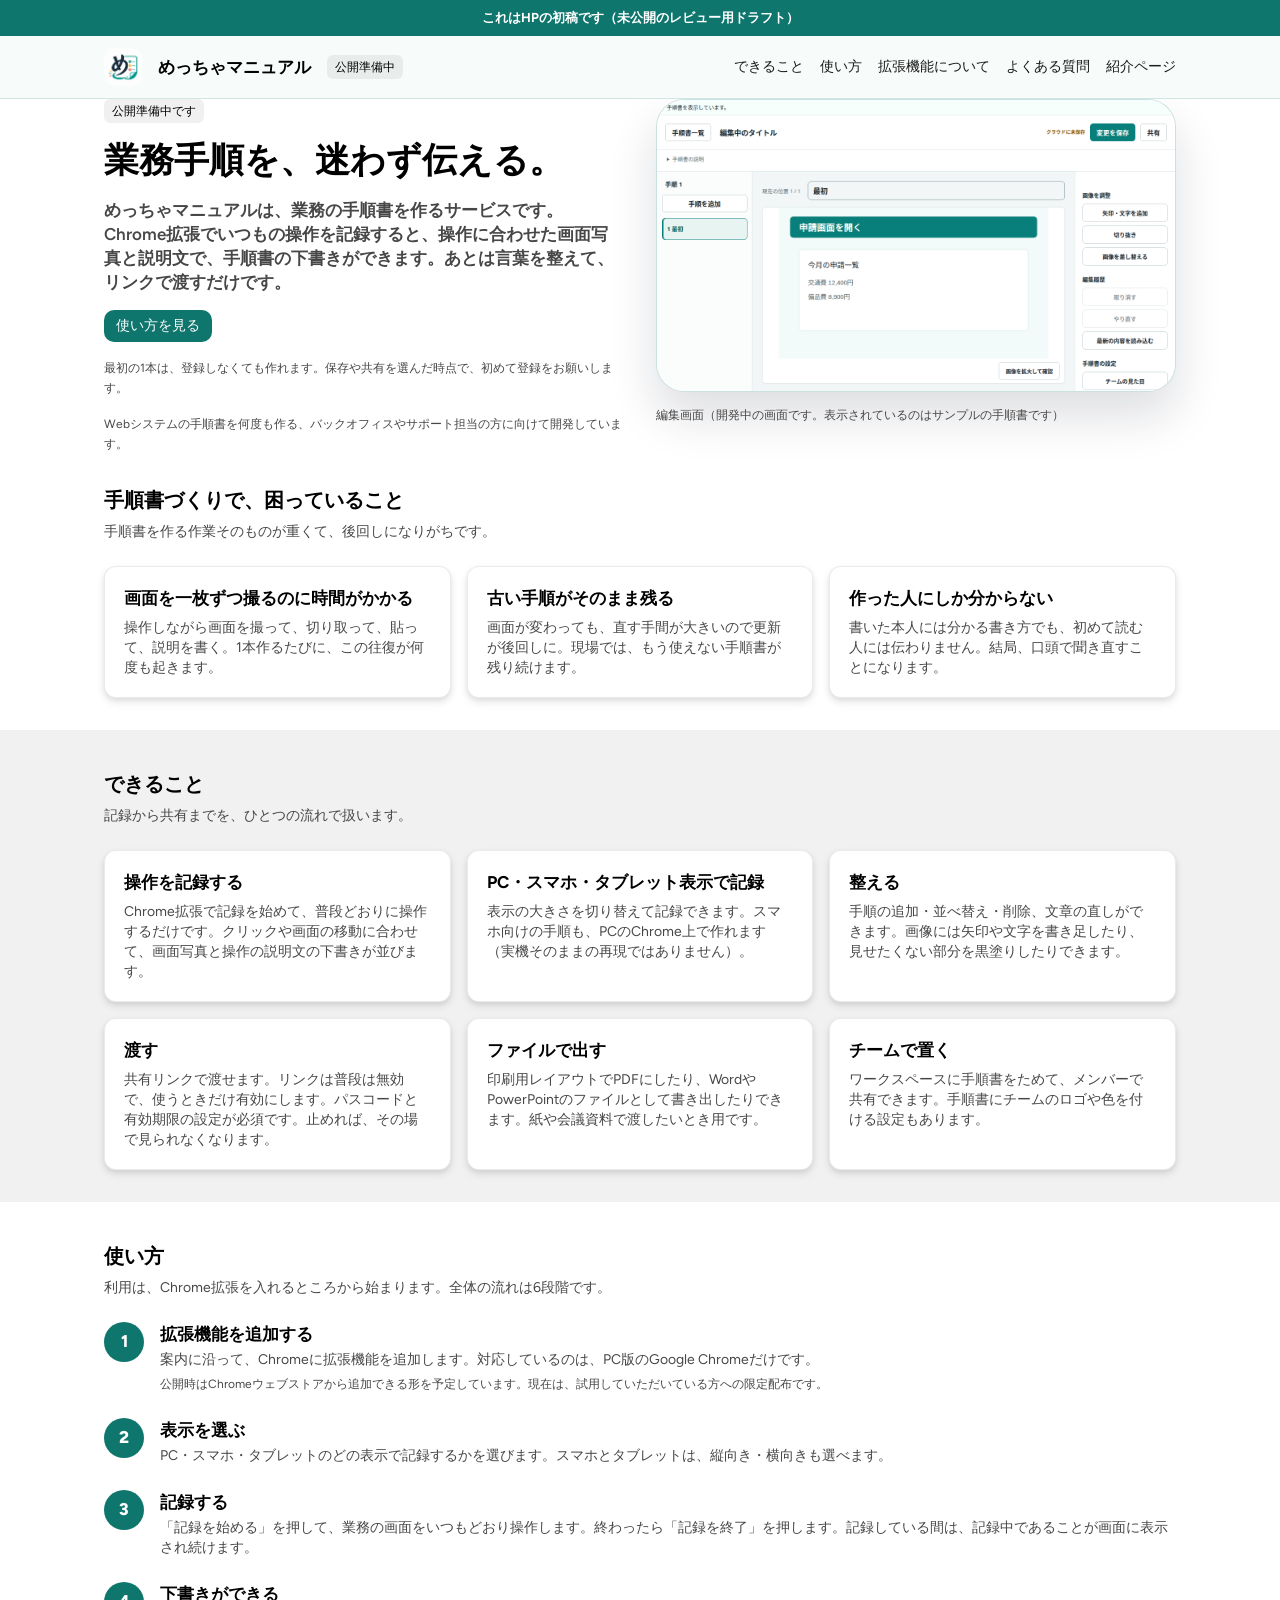
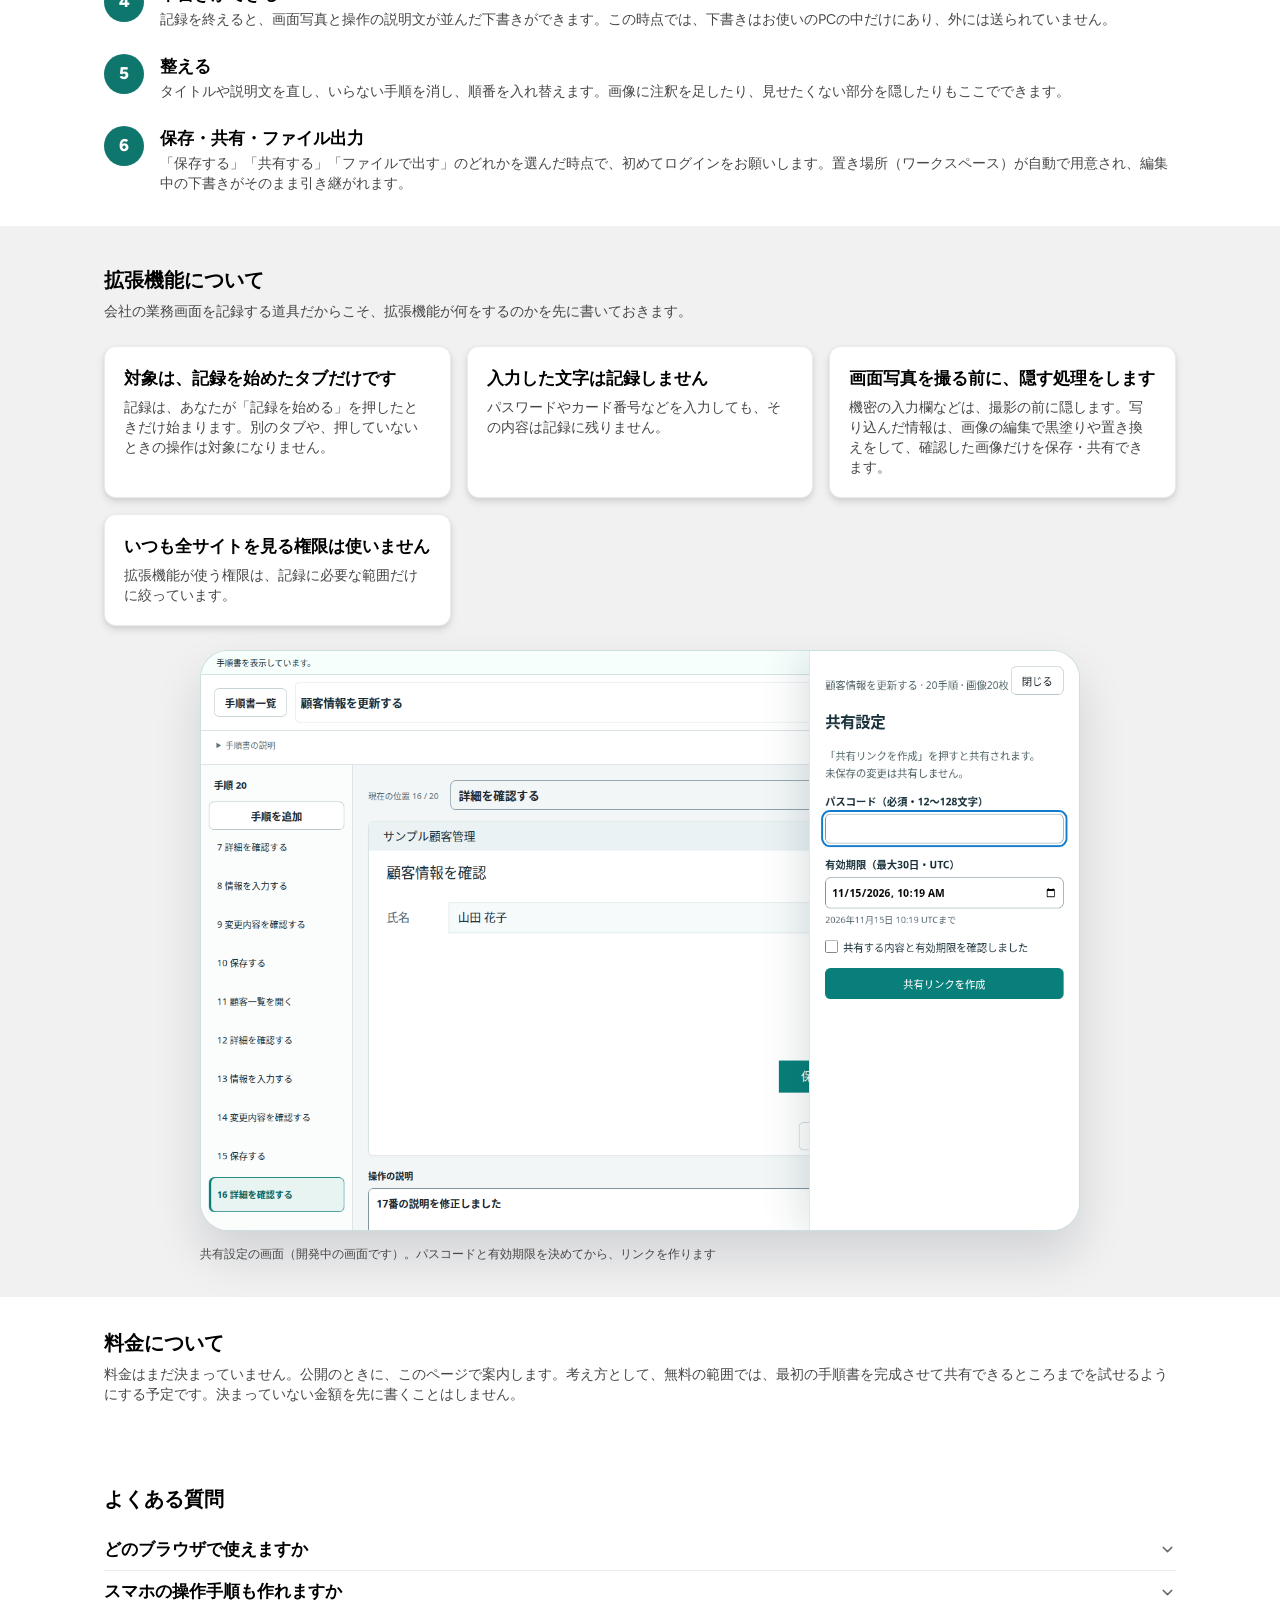
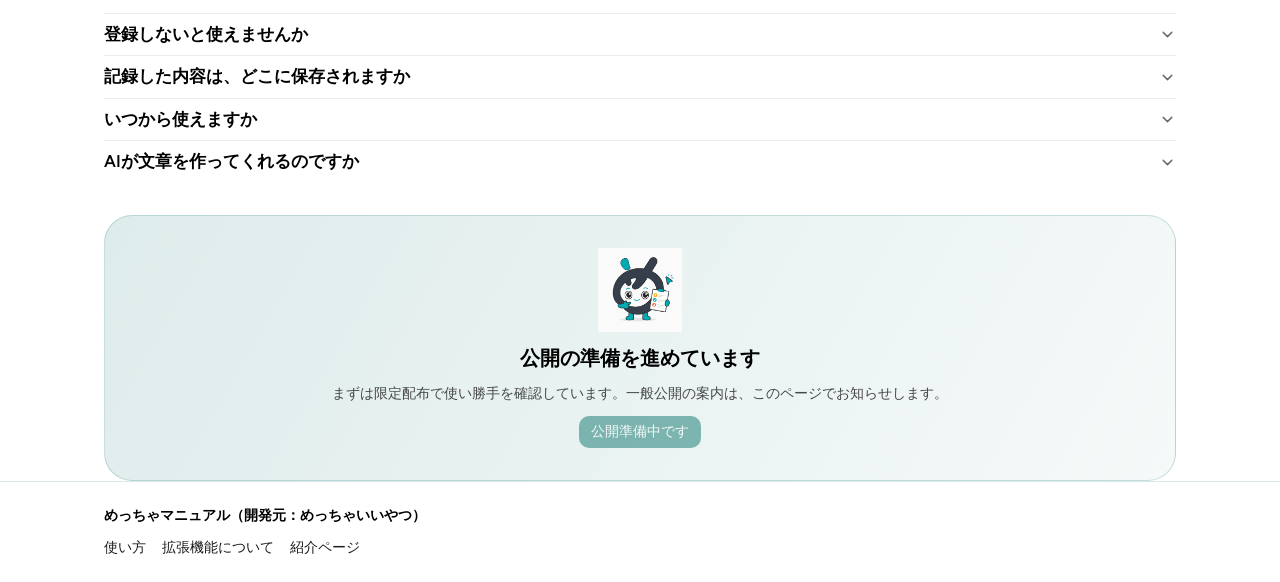
==== index.html @ 4364d12b "めっちゃマニュアル HP/LP Astryx版v2 プレビュー（未公開ドラフト）" ====
<!doctype html>
<html lang="ja">
  <head>
    <meta charset="utf-8">
    <meta name="viewport" content="width=device-width, initial-scale=1">
    <title>めっちゃマニュアル | 業務手順を、迷わず伝える。</title>
    <script type="module" crossorigin src="./assets/main-CMsZxA8S.js"></script>
    <link rel="modulepreload" crossorigin href="./assets/shared-BytlbpYv.js">
    <link rel="stylesheet" crossorigin href="./assets/shared-Dv5ub04N.css">
  </head>
  <body>
    <div id="root"></div>
  </body>
</html>
---- assets/shared-Dv5ub04N.css ----
@import "https://fonts.googleapis.com/css2?family=Figtree:wght@400;500;600;700&display=swap";@layer reset{:where(*),:where(*):before,:where(*):after{box-sizing:border-box;border:0 solid}:where(html){-webkit-text-size-adjust:100%;tab-size:4;--lightningcss-light:initial;--lightningcss-dark: ;color-scheme:light dark;line-height:1.5}@media (prefers-color-scheme:dark){:where(html){--lightningcss-light: ;--lightningcss-dark:initial}}:where(body){line-height:inherit;-webkit-font-smoothing:antialiased;-moz-osx-font-smoothing:grayscale;margin:0}:where(h1,h2,h3,h4,h5,h6){font-size:inherit;font-weight:inherit}:where(h1,h2,h3,h4,h5,h6,p,blockquote,figure,pre,dl,dd){margin:0}:where(a){color:inherit;-webkit-text-decoration:inherit;text-decoration:inherit}:where(b,strong){font-weight:bolder}:where(code,kbd,samp,pre){font-family:ui-monospace,SFMono-Regular,Menlo,Monaco,Consolas,Liberation Mono,Courier New,monospace;font-size:1em}:where(small){font-size:80%}:where(sub,sup){vertical-align:baseline;font-size:75%;line-height:0;position:relative}:where(sub){bottom:-.25em}:where(sup){top:-.5em}:where(ol,ul,menu){margin:0;padding:0;list-style:none}:where(img,svg,video,canvas,audio,iframe,embed,object){vertical-align:middle;display:block}:where(img,video){max-width:100%;height:auto}:where(button,input,optgroup,select,textarea){font:inherit;color:inherit;margin:0;padding:0}:where(button,[type=button],[type=reset],[type=submit]){appearance:button;background-color:#0000;background-image:none}:where(button,[role=button]){cursor:pointer}:where(:disabled,[aria-disabled=true]){cursor:default}:where(textarea){resize:vertical}:where(input,textarea)::placeholder{opacity:1;color:var(--color-text-secondary,var(--lightningcss-light,#4e606f)var(--lightningcss-dark,#aaafb5))}:where([list])::-webkit-calendar-picker-indicator{line-height:1}:where([type=search])::-webkit-search-decoration{-webkit-appearance:none}:where([type=search])::-webkit-search-cancel-button{-webkit-appearance:none}:where(fieldset){margin:0;padding:0}:where(legend){padding:0}:where(table){text-indent:0;border-color:inherit;border-collapse:collapse}:where(hr){height:0;color:inherit;border-top-width:1px}:where(summary){display:list-item}:where(dialog){outline:none;padding:0}:where([hidden]:not([hidden=until-found i])){display:none}:where(html){-webkit-tap-highlight-color:transparent}:where(html[data-theme=light]){--lightningcss-light:initial;--lightningcss-dark: ;color-scheme:light}:where(html[data-theme=dark]){--lightningcss-light: ;--lightningcss-dark:initial;color-scheme:dark}:where(html:not([data-theme])){--lightningcss-light:initial;--lightningcss-dark: ;color-scheme:light dark}@media (prefers-color-scheme:dark){:where(html:not([data-theme])){--lightningcss-light: ;--lightningcss-dark:initial}}:where([data-astryx-media=dark]){--lightningcss-light: ;--lightningcss-dark:initial;color-scheme:dark}:where([data-astryx-media=light]){--lightningcss-light:initial;--lightningcss-dark: ;color-scheme:light}@scope([data-astryx-theme=neutral]) to ([data-astryx-theme]){:where(h1,h2,h3,h4,h5,h6){font-family:var(--font-family-heading);color:var(--color-text-primary)}:where(h1){font-size:var(--text-heading-1-size);font-weight:var(--text-heading-1-weight);line-height:var(--text-heading-1-leading)}:where(h2){font-size:var(--text-heading-2-size);font-weight:var(--text-heading-2-weight);line-height:var(--text-heading-2-leading)}:where(h3){font-size:var(--text-heading-3-size);font-weight:var(--text-heading-3-weight);line-height:var(--text-heading-3-leading)}:where(h4){font-size:var(--text-heading-4-size);font-weight:var(--text-heading-4-weight);line-height:var(--text-heading-4-leading)}:where(h5){font-size:var(--text-heading-5-size);font-weight:var(--text-heading-5-weight);line-height:var(--text-heading-5-leading)}:where(h6){font-size:var(--text-heading-6-size);font-weight:var(--text-heading-6-weight);line-height:var(--text-heading-6-leading)}:where(p){font-family:var(--font-family-body);font-size:var(--text-body-size);font-weight:var(--text-body-weight);line-height:var(--text-body-leading);color:var(--color-text-primary)}:where(small){font-size:var(--text-supporting-size);font-weight:var(--text-supporting-weight);line-height:var(--text-supporting-leading);color:var(--color-text-secondary)}:where(code,pre){font-family:var(--font-family-code);font-size:var(--text-code-size);line-height:var(--text-code-leading)}:where(hr){border:none;border-top:1px solid var(--color-border)}}}@layer astryx-base{@property --x---_avatar-group-overlap{syntax:"*";inherits:false}@property --x---_codeblock-gutter-width{syntax:"*";inherits:false}@property --x---_hover-delay{syntax:"*";inherits:false}@property --x---_layer-keyboard-inset-block-end{syntax:"*";inherits:false}@property --x---_layer-keyboard-max-block-size{syntax:"*";inherits:false}@property --x---_layer-keyboard-overflow{syntax:"*";inherits:false}@property --x---_tab-indicator-bottom{syntax:"*";inherits:false}@property --x---container-max-height{syntax:"*";inherits:false}@property --x---layout-alignment-width{syntax:"*";inherits:false}@property --x---layout-content-width{syntax:"*";inherits:false}@property --x-126w13d{syntax:"*";inherits:false}@property --x-1xmrurk{syntax:"*";inherits:false}@property --x-4drmnv{syntax:"*";inherits:false}@property --x-animationDelay{syntax:"*";inherits:false}@property --x-aspectRatio{syntax:"*";inherits:false}@property --x-backgroundColor{syntax:"*";inherits:false}@property --x-borderWidth{syntax:"*";inherits:false}@property --x-bottom{syntax:"*";inherits:false}@property --x-color{syntax:"*";inherits:false}@property --x-counterReset{syntax:"*";inherits:false}@property --x-fontSize{syntax:"*";inherits:false}@property --x-fqzwsx{syntax:"*";inherits:false}@property --x-gap{syntax:"*";inherits:false}@property --x-gridAutoRows{syntax:"*";inherits:false}@property --x-gridTemplateColumns{syntax:"*";inherits:false}@property --x-height{syntax:"*";inherits:false}@property --x-inlineSize{syntax:"*";inherits:false}@property --x-insetBlockStart{syntax:"*";inherits:false}@property --x-insetInlineEnd{syntax:"*";inherits:false}@property --x-insetInlineStart{syntax:"*";inherits:false}@property --x-marginBlock{syntax:"*";inherits:false}@property --x-marginBlockEnd{syntax:"*";inherits:false}@property --x-marginBlockStart{syntax:"*";inherits:false}@property --x-marginInline{syntax:"*";inherits:false}@property --x-marginInlineEnd{syntax:"*";inherits:false}@property --x-marginInlineStart{syntax:"*";inherits:false}@property --x-maxBlockSize{syntax:"*";inherits:false}@property --x-maxHeight{syntax:"*";inherits:false}@property --x-maxWidth{syntax:"*";inherits:false}@property --x-minHeight{syntax:"*";inherits:false}@property --x-minWidth{syntax:"*";inherits:false}@property --x-overflowX{syntax:"*";inherits:false}@property --x-overflowY{syntax:"*";inherits:false}@property --x-paddingBlock{syntax:"*";inherits:false}@property --x-paddingInline{syntax:"*";inherits:false}@property --x-paddingInlineEnd{syntax:"*";inherits:false}@property --x-paddingInlineStart{syntax:"*";inherits:false}@property --x-top{syntax:"*";inherits:false}@property --x-transform{syntax:"*";inherits:false}@property --x-WebkitLineClamp{syntax:"*";inherits:false}@property --x-width{syntax:"*";inherits:false}@property --x-1dd27dc{syntax:"*";inherits:true}@property --x-nsbhg8{syntax:"*";inherits:true}@property --x-owu7oy{syntax:"*";inherits:true}@property --astryx-press-alpha{syntax:"<number>";inherits:true;initial-value:0}@keyframes x10jkm1t-B{0%{--astryx-press-alpha:1}to{--astryx-press-alpha:0}}@keyframes x1ofkhwi-B{0%{color:color-mix(in oklab,var(--color-text-primary),var(--color-text-secondary))}50%{color:var(--color-text-primary)}to{color:color-mix(in oklab,var(--color-text-primary),var(--color-text-secondary))}}@keyframes x188b6p3-B{0%{color:inherit}to{color:#0000}}@keyframes xuvekqa-B{0%{opacity:.3}50%{opacity:1}to{opacity:.3}}@keyframes x1tut0r7-B{0%{opacity:.3;transform:rotateX(52deg)scale(.86)}50%{opacity:1;transform:rotateX(0)scale(1)}to{opacity:.3;transform:rotateX(-52deg)scale(.86)}}@keyframes x13kz0yu-B{0%,to{opacity:1}50%{opacity:.5}}@keyframes x132z07p-B{0%{opacity:.25}9.99%{opacity:.25}10%{opacity:.325}19.99%{opacity:.325}20%{opacity:.4}29.99%{opacity:.4}30%{opacity:.475}39.99%{opacity:.475}40%{opacity:.55}49.99%{opacity:.55}50%{opacity:.625}59.99%{opacity:.625}60%{opacity:.7}69.99%{opacity:.7}70%{opacity:.775}79.99%{opacity:.775}80%{opacity:.85}89.99%{opacity:.85}90%{opacity:.925}to{opacity:.925}}@keyframes x1jn504y-B{0%{opacity:1}to{opacity:0}}@keyframes x12p7u8f-B{0%{opacity:0;animation-timing-function:ease-in-out}to{opacity:1}}@keyframes x18re5ia-B{0%{opacity:0}to{opacity:1}}@keyframes xtut5q7-B{0%{opacity:1}50%{opacity:.5}to{opacity:1}}@keyframes x1k48ry3-B{0%{opacity:0;transform:scale(.95)}to{opacity:1;transform:scale(1)}}@keyframes x11lauxq-B{0%{opacity:0;transform:translate(var(--dialog-dir-x,0px),var(--dialog-dir-y,16px)) scale(.95)}to{opacity:1;transform:translate(0)scale(1)}}@keyframes xu7jd1z-B{0%{opacity:0;transform:translateX(var(--spacing-2)) scale(.95)}to{opacity:1;transform:translate(0)scale(1)}}@keyframes xwmkjkf-B{0%{opacity:0;transform:translateX(calc(-1 * var(--spacing-2))) scale(.95)}to{opacity:1;transform:translate(0)scale(1)}}@keyframes x1ahk7ht-B{0%{opacity:0;transform:translateY(var(--spacing-2)) scale(.95)}to{opacity:1;transform:translateY(0)scale(1)}}@keyframes xv1hr86-B{0%{opacity:0;transform:translateY(calc(-1 * var(--spacing-2))) scale(.95)}to{opacity:1;transform:translateY(0)scale(1)}}@keyframes x1b6yrix-B{0%{opacity:0;transform:translateY(var(--spacing-2))}to{opacity:1;transform:translateY(0)}}@keyframes xiylxmw-B{0%{opacity:0;transform:translateY(calc(-1 * var(--spacing-2)))}to{opacity:1;transform:translateY(0)}}@keyframes xml828b-B{0%{opacity:1}to{opacity:var(--_progress-bar-pulse-floor)}}@keyframes x11cqc53-B{0%{transform:rotate(0)}to{transform:rotate(36000deg)}}@keyframes x18sn2u9-B{0%{transform:rotateX(52deg)scale(.86)}50%{transform:rotateX(0)scale(1)}to{transform:rotateX(-52deg)scale(.86)}}@keyframes x1c2q33o-B{0%{transform:translate(100%)}to{transform:translate(-250%)}}@keyframes xr3m334-B{0%{transform:translate(-100%)}to{transform:translate(250%)}}@keyframes x1xhkexc-B{0%{opacity:0;width:0;margin-inline-end:0}to{width:14px;opacity:1;margin-inline-end:var(--spacing-1)}}:root,.x1v1du0q{--_chat-avatar-offset:0px}:root,.x1qqxm5o{--astryx-press-alpha:0}:root,.xafi2nm{--border-width:1px}:root,.xj0fimd{--color-accent:var(--lightningcss-light,#0064e0)var(--lightningcss-dark,#0171e3);--color-accent-muted:var(--lightningcss-light,#0082fb33)var(--lightningcss-dark,#0082fb3f);--color-on-accent:#fff;--color-neutral:var(--lightningcss-light,#0536591a)var(--lightningcss-dark,#dfe2e533);--color-background-surface:var(--lightningcss-light,#fff)var(--lightningcss-dark,#1f1f22);--color-background-body:var(--lightningcss-light,#f1f4f7)var(--lightningcss-dark,#111112);--color-overlay:var(--lightningcss-light,#01122866)var(--lightningcss-dark,#11111299);--color-overlay-hover:var(--lightningcss-light,#0536590c)var(--lightningcss-dark,#ffffff0c);--color-overlay-pressed:var(--lightningcss-light,#05365919)var(--lightningcss-dark,#ffffff19);--color-background-muted:var(--lightningcss-light,#0536590c)var(--lightningcss-dark,#1111127f);--color-text-primary:var(--lightningcss-light,#0a1317)var(--lightningcss-dark,#dfe2e5);--color-text-secondary:var(--lightningcss-light,#4e606f)var(--lightningcss-dark,#aaafb5);--color-text-disabled:var(--lightningcss-light,#a4b0bc)var(--lightningcss-dark,#6f747c);--color-text-accent:var(--lightningcss-light,#0064e0)var(--lightningcss-dark,#3e9efb);--color-on-dark:#fff;--color-on-light:#000;--color-icon-accent:var(--lightningcss-light,#0064e0)var(--lightningcss-dark,#2694fe);--color-icon-primary:var(--lightningcss-light,#0a1317)var(--lightningcss-dark,#dfe2e5);--color-icon-secondary:var(--lightningcss-light,#4e606f)var(--lightningcss-dark,#aaafb5);--color-icon-disabled:var(--lightningcss-light,#a4b0bc)var(--lightningcss-dark,#6f747c);--color-background-card:var(--lightningcss-light,#fff)var(--lightningcss-dark,#1f1f22);--color-background-popover:var(--lightningcss-light,#fff)var(--lightningcss-dark,#28292c);--color-background-inverted:var(--lightningcss-light,#0a1317)var(--lightningcss-dark,#fff);--color-background-error-inverted:var(--lightningcss-light,#aa071e)var(--lightningcss-dark,#e3193b);--color-info:#0064e0;--color-info-muted:var(--lightningcss-light,#0082fb33)var(--lightningcss-dark,#0082fb3f);--color-on-info:#fff;--color-success:#0d8626;--color-success-muted:var(--lightningcss-light,#0b991f33)var(--lightningcss-dark,#0b991f3f);--color-on-success:#fff;--color-error:var(--lightningcss-light,#e3193b)var(--lightningcss-dark,#f5394f);--color-error-muted:var(--lightningcss-light,#e3193b33)var(--lightningcss-dark,#f5394f3f);--color-on-error:var(--lightningcss-light,#fff)var(--lightningcss-dark,#0a1317);--color-warning:var(--lightningcss-light,#e9af08)var(--lightningcss-dark,#f2c00b);--color-warning-muted:var(--lightningcss-light,#e2a40033)var(--lightningcss-dark,#e2a4003f);--color-on-warning:#0a1317;--color-text-info:var(--color-text-blue);--color-text-success:var(--color-text-green);--color-text-warning:var(--color-text-yellow);--color-text-error:var(--color-text-red);--color-icon-info:var(--color-text-info);--color-icon-success:var(--color-text-success);--color-icon-warning:var(--color-text-warning);--color-icon-error:var(--color-text-error);--color-border-info:var(--color-text-info);--color-border-success:var(--color-text-success);--color-border-warning:var(--color-text-warning);--color-border-error:var(--color-text-error);--color-on-info-muted:var(--color-text-blue);--color-on-success-muted:var(--color-text-green);--color-on-warning-muted:var(--color-text-yellow);--color-on-error-muted:var(--color-text-red);--color-border:var(--lightningcss-light,#05365919)var(--lightningcss-dark,#f2f4f619);--color-border-emphasized:var(--lightningcss-light,#ccd3db)var(--lightningcss-dark,#494d53);--color-skeleton:var(--lightningcss-light,#ccd3db)var(--lightningcss-dark,#5a5e66);--color-track:var(--lightningcss-light,#ccd3db)var(--lightningcss-dark,#5a5e66);--color-shadow:var(--lightningcss-light,#0536591a)var(--lightningcss-dark,#0000004d);--color-tint-hover:var(--lightningcss-light,#000)var(--lightningcss-dark,#fff);--color-background-blue:#0171e333;--color-border-blue:var(--lightningcss-light,#0064e0)var(--lightningcss-dark,#2694fe);--color-icon-blue:var(--lightningcss-light,#0064e0)var(--lightningcss-dark,#2694fe);--color-text-blue:var(--lightningcss-light,#042f97)var(--lightningcss-dark,#afd7ff);--color-background-cyan:#03a7d733;--color-border-cyan:var(--lightningcss-light,#089dd0)var(--lightningcss-dark,#0171a4);--color-icon-cyan:var(--lightningcss-light,#00acc1)var(--lightningcss-dark,#26c6da);--color-text-cyan:var(--lightningcss-light,#014975)var(--lightningcss-dark,#a1eef9);--color-background-gray:var(--lightningcss-light,#0a131733)var(--lightningcss-dark,#666a724c);--color-border-gray:var(--lightningcss-light,#647685)var(--lightningcss-dark,#748695);--color-icon-gray:var(--lightningcss-light,#4e606f)var(--lightningcss-dark,#aaafb5);--color-text-gray:var(--lightningcss-light,#0a1317)var(--lightningcss-dark,#e7eaed);--color-background-green:#24bb5e33;--color-border-green:var(--lightningcss-light,#0d8626)var(--lightningcss-dark,#0b991f);--color-icon-green:var(--lightningcss-light,#0d8626)var(--lightningcss-dark,#26a756);--color-text-green:var(--lightningcss-light,#09441f)var(--lightningcss-dark,#a5f690);--color-background-orange:#f2790233;--color-border-orange:var(--lightningcss-light,#eb6e00)var(--lightningcss-dark,#b34a01);--color-icon-orange:var(--lightningcss-light,#e9690b)var(--lightningcss-dark,#fb8c00);--color-text-orange:var(--lightningcss-light,#6b2203)var(--lightningcss-dark,#fdb876);--color-background-pink:#e638b333;--color-border-pink:var(--lightningcss-light,#f351c0)var(--lightningcss-dark,#c02294);--color-icon-pink:var(--lightningcss-light,#c2185b)var(--lightningcss-dark,#ec407a);--color-text-pink:var(--lightningcss-light,#650053)var(--lightningcss-dark,#feade3);--color-background-purple:#7952ff33;--color-border-purple:var(--lightningcss-light,#9081ff)var(--lightningcss-dark,#7340fe);--color-icon-purple:var(--lightningcss-light,#5b08d8)var(--lightningcss-dark,#7952ff);--color-text-purple:var(--lightningcss-light,#3e0697)var(--lightningcss-dark,#b3b0fe);--color-background-red:#e3193b33;--color-border-red:var(--lightningcss-light,#e3193b)var(--lightningcss-dark,#f5394f);--color-icon-red:var(--lightningcss-light,#d31130)var(--lightningcss-dark,#e3193b);--color-text-red:var(--lightningcss-light,#7b0210)var(--lightningcss-dark,#ffb2b8);--color-background-teal:#0db7af33;--color-border-teal:var(--lightningcss-light,#08a3a3)var(--lightningcss-dark,#08767d);--color-icon-teal:var(--lightningcss-light,#009688)var(--lightningcss-dark,#26a69a);--color-text-teal:var(--lightningcss-light,#083943)var(--lightningcss-dark,#40dccd);--color-background-yellow:#e2a40033;--color-border-yellow:var(--lightningcss-light,#c58600)var(--lightningcss-dark,#b47700);--color-icon-yellow:var(--lightningcss-light,#fbc02d)var(--lightningcss-dark,#ffee58);--color-text-yellow:var(--lightningcss-light,#753f07)var(--lightningcss-dark,#fbce03)}:root,.x7j7z01{--color-data-categorical-blue:#0171e3;--color-data-categorical-orange:#eb6e00;--color-data-categorical-purple:#6b1efd;--color-data-categorical-green:#0b991f;--color-data-categorical-pink:#f351c0;--color-data-categorical-cyan:#0171a4;--color-data-categorical-red:#f5394f;--color-data-categorical-teal:#08a3a3;--color-data-categorical-brown:#965e03;--color-data-categorical-indigo:#6f8aff;--color-data-neutral:var(--lightningcss-light,#8494a3)var(--lightningcss-dark,#8c939b);--color-data-blue-5:#02165e;--color-data-blue-4:#004cbc;--color-data-blue-3:#2694fe;--color-data-blue-2:#78beff;--color-data-blue-1:#dbecff;--color-data-shamrock-5:#0b603d;--color-data-shamrock-4:#138546;--color-data-shamrock-3:#24bb5e;--color-data-shamrock-2:#8ef7aa;--color-data-shamrock-1:#d6fee4;--color-data-orange-5:#a13f04;--color-data-orange-4:#d66100;--color-data-orange-3:#fd9537;--color-data-orange-2:#fdb876;--color-data-orange-1:#ffe6cf;--color-data-pink-5:#8e1073;--color-data-pink-4:#d123a1;--color-data-pink-3:#f989d3;--color-data-pink-2:#feade3;--color-data-pink-1:#fce3f4;--color-data-purple-5:#3e0697;--color-data-purple-4:#6b1efd;--color-data-purple-3:#9081ff;--color-data-purple-2:#b3b0fe;--color-data-purple-1:#e8e8fb;--color-data-red-5:#9d0519;--color-data-red-4:#d31130;--color-data-red-3:#fb7d87;--color-data-red-2:#ffb2b8;--color-data-red-1:#fee4e6;--color-data-teal-5:#08767d;--color-data-teal-4:#0c9293;--color-data-teal-3:#0db7af;--color-data-teal-2:#6ce6d8;--color-data-teal-1:#d7fcf8;--color-data-yellow-5:#8a5001;--color-data-yellow-4:#d69804;--color-data-yellow-3:#fbce03;--color-data-yellow-2:#fcec85;--color-data-yellow-1:#fdf6ba;--color-data-gray-5:var(--lightningcss-light,#25363f)var(--lightningcss-dark,#333338);--color-data-gray-4:var(--lightningcss-light,#5d6c7b)var(--lightningcss-dark,#666a72);--color-data-gray-3:var(--lightningcss-light,#afb9c4)var(--lightningcss-dark,#b2b8be);--color-data-gray-2:var(--lightningcss-light,#ccd3db)var(--lightningcss-dark,#d0d3d6);--color-data-gray-1:var(--lightningcss-light,#f1f4f7)var(--lightningcss-dark,#f2f4f6)}:root,.x14lkjui{--duration-fast-min:.13s;--duration-fast:.175s;--duration-fast-max:.23s;--duration-medium-min:.31s;--duration-medium:.41s;--duration-medium-max:.55s;--duration-slow-min:.73s;--duration-slow:.975s;--duration-slow-max:1.3s;--duration-exit:var(--duration-fast)}:root,.xf09i69{--ease-standard:cubic-bezier(.24, 1, .4, 1);--ease-entrance:cubic-bezier(.24, 1, .4, 1);--ease-move:cubic-bezier(.24, 1, .4, 1);--ease-exit:cubic-bezier(.3, 0, .6, .6)}:root,.xzxs3qz{--focus-outline-width:2px;--focus-outline-style:solid;--focus-outline-color:var(--color-accent);--focus-outline-offset:3px}:root,.x5tdzeq{--font-family-body:-apple-system, BlinkMacSystemFont, "Segoe UI", Roboto, Helvetica, Arial, sans-serif;--font-family-code:"SF Mono", Monaco, Consolas, monospace;--font-family-heading:-apple-system, BlinkMacSystemFont, "Segoe UI", Roboto, Helvetica, Arial, sans-serif}:root,.x1q1ms06{--font-size-4xs:.375rem;--font-size-3xs:.4375rem;--font-size-2xs:.5rem;--font-size-xs:.625rem;--font-size-sm:.75rem;--font-size-base:.875rem;--font-size-lg:1.0625rem;--font-size-xl:1.25rem;--font-size-2xl:1.5rem;--font-size-3xl:1.8125rem;--font-size-4xl:2.1875rem;--font-size-5xl:2.625rem}:root,.x1ccmotb{--font-weight-normal:400;--font-weight-medium:500;--font-weight-semibold:600;--font-weight-bold:700}:root,.xrw1vgx{--radius-none:0px;--radius-inner:4px;--radius-element:8px;--radius-container:12px;--radius-page:28px;--radius-chat:28px;--radius-full:9999px}:root,.xua8qm3{--shadow-low:0px 1px 1px var(--lightningcss-light,#0000001a)var(--lightningcss-dark,#0003), 0px 2px 8px var(--lightningcss-light,#0000001a)var(--lightningcss-dark,#0003);--shadow-med:0px 1px 2px var(--lightningcss-light,#0000001a)var(--lightningcss-dark,#0003), 0px 2px 12px var(--lightningcss-light,#0000001a)var(--lightningcss-dark,#0003);--shadow-high:0px 2px 2px var(--lightningcss-light,#0000001a)var(--lightningcss-dark,#0003), 0px 8px 24px var(--lightningcss-light,#0000001a)var(--lightningcss-dark,#0000004d);--shadow-inset-hover:inset 0px 0px 0px 2px var(--lightningcss-light,#05365926)var(--lightningcss-dark,#dfe2e533);--shadow-inset-selected:inset 0px 0px 0px 2px #0171e380;--shadow-inset-success:inset 0px 0px 0px 2px #26a7564d;--shadow-inset-warning:inset 0px 0px 0px 2px #e2a4004d;--shadow-inset-error:inset 0px 0px 0px 2px #e3193b4d}:root,.xkgjyic{--size-element-sm:28px;--size-element-md:32px;--size-element-lg:36px}:root,.x1kvdh9l{--spacing-0:0rem;--spacing-0-5:.125rem;--spacing-1:.25rem;--spacing-1-5:.375rem;--spacing-2:.5rem;--spacing-3:.75rem;--spacing-4:1rem;--spacing-5:1.25rem;--spacing-6:1.5rem;--spacing-7:1.75rem;--spacing-8:2rem;--spacing-9:2.25rem;--spacing-10:2.5rem;--spacing-11:2.75rem;--spacing-12:3rem}:root,.x1etlgq0{--text-heading-1-size:var(--font-size-2xl);--text-heading-1-weight:var(--font-weight-semibold);--text-heading-1-leading:1.3333;--text-heading-2-size:var(--font-size-xl);--text-heading-2-weight:var(--font-weight-semibold);--text-heading-2-leading:1.4;--text-heading-3-size:var(--font-size-lg);--text-heading-3-weight:var(--font-weight-semibold);--text-heading-3-leading:1.4118;--text-heading-4-size:var(--font-size-base);--text-heading-4-weight:var(--font-weight-semibold);--text-heading-4-leading:1.4286;--text-heading-5-size:var(--font-size-sm);--text-heading-5-weight:var(--font-weight-semibold);--text-heading-5-leading:1.6667;--text-heading-6-size:var(--font-size-xs);--text-heading-6-weight:var(--font-weight-semibold);--text-heading-6-leading:1.6;--text-body-size:var(--font-size-base);--text-body-weight:var(--font-weight-normal);--text-body-leading:1.4286;--text-large-size:var(--font-size-lg);--text-large-weight:var(--font-weight-semibold);--text-large-leading:1.4118;--text-label-size:var(--font-size-base);--text-label-weight:var(--font-weight-medium);--text-label-leading:1.4286;--text-code-size:var(--font-size-base);--text-code-weight:var(--font-weight-normal);--text-code-leading:1.4286;--text-supporting-size:var(--font-size-sm);--text-supporting-weight:var(--font-weight-normal);--text-supporting-leading:1.6667;--text-display-1-size:var(--font-size-5xl);--text-display-1-weight:var(--font-weight-normal);--text-display-1-leading:1.2381;--text-display-2-size:var(--font-size-4xl);--text-display-2-weight:var(--font-weight-normal);--text-display-2-leading:1.2571;--text-display-3-size:var(--font-size-3xl);--text-display-3-weight:var(--font-weight-normal);--text-display-3-leading:1.2414}.x1e3mt4b{--_astryx-reduced-motion:1}.x5ujdhh{--_astryx-text-overflow-wrap:anywhere}.x1c9qq8g{--_astryx-text-overflow-wrap:initial}.xlz5hwt{--_avatar-group-overlap:var(--x---_avatar-group-overlap)}.xdarwi0{--_avatar-radius:var(--radius-element)}.xeincmr{--_avatar-radius:var(--radius-full)}.x877142{--_avatar-radius:var(--radius-none)}.xh8ntw8{--_button-radius:calc(var(--radius-element) - var(--spacing-1))}.xcw7vlg{--_button-radius:max(var(--radius-element),calc(var(--_chat-composer-radius) - var(--_chat-composer-padding)))}.x1rjw8qi{--_button-radius:var(--radius-full)}.xw28qpl{--_card-elevation:0 0 transparent}.xnpe7fx{--_card-elevation:var(--shadow-high)}.x1nn8khe{--_card-elevation:var(--shadow-low)}.x1ovzxg0{--_card-elevation:var(--shadow-med)}.x2kkz0m{--_card-radius:var(--radius-container)}.xr9ms2c{--_card-ring:inset 0 0 0 2px var(--color-accent)}.xgwwt2v{--_card-ring:inset 0 0 0 2px var(--color-border-blue)}.xcdi0x3{--_card-ring:inset 0 0 0 2px var(--color-border-cyan)}.x1m1zkwp{--_card-ring:inset 0 0 0 2px var(--color-border-gray)}.x1485227{--_card-ring:inset 0 0 0 2px var(--color-border-green)}.x1cclxpp{--_card-ring:inset 0 0 0 2px var(--color-border-orange)}.xzs6dn4{--_card-ring:inset 0 0 0 2px var(--color-border-pink)}.x9zgi83{--_card-ring:inset 0 0 0 2px var(--color-border-purple)}.xo8718j{--_card-ring:inset 0 0 0 2px var(--color-border-red)}.xp4e5fy{--_card-ring:inset 0 0 0 2px var(--color-border-teal)}.x1glw7ee{--_card-ring:inset 0 0 0 2px var(--color-border-yellow)}.x3zsw4j{--_card-ring:inset 0 0 0 2px var(--selectable-card-ring-color)}.xwbd0jv{--_chat-avatar-offset:0px}.x18zce08{--_chat-composer-padding:var(--spacing-2)}.xk0ittl{--_chat-composer-padding:var(--spacing-3)}.xx161y6{--_chat-composer-radius:var(--radius-chat)}.x1ectg7s{--_checkbox-row-press-paint:none}.xtk08jq{--_codeblock-gutter-width:var(--x---_codeblock-gutter-width)}.x9pmotm{--_conceal-opacity:0}.x1kgmhs9{--_conceal-opacity:1}.xvuvksw{--_dialog-radius:var(--radius-container)}.xgory14{--_dropdown-menu-padding:var(--spacing-1)}.x1fcsqxe{--_dropdown-menu-radius:var(--radius-container)}.x13l1x9d{--_fade-delay:0s}.x1832zxr{--_field-radius:var(--radius-element)}.x19nvjgn{--_field-status-overlap:calc(var(--size-element-md) / 2)}.xgzxwq1{--_focus-outline-offset:0}.x17wzz1v{--_focus-outline:none}.xhg274n{--_hover-delay:0s}.x8xu23y{--_hover-delay:var(--x---_hover-delay)}.xqwz7mz{--_hovercard-radius:var(--radius-container)}.x1y1g3jp{--_indicator-press-image:var(--_checkbox-row-press-paint,none)}.x1dj2fx0{--_item-description-color:var(--color-text-error)}.x1nwg5ib{--_item-inset-inline:0px}.xw1s368{--_item-inset-inline:var(--spacing-2)}.x1ytau7y{--_item-inset-inline:var(--spacing-3)}.x1pa1ci1{--_item-label-color:var(--color-text-error)}.xihxjaz{--_layer-keyboard-inset-block-end:var(--x---_layer-keyboard-inset-block-end)}.x1ex41ac{--_layer-keyboard-max-block-size:var(--x---_layer-keyboard-max-block-size)}.xypflj0{--_layer-keyboard-overflow:var(--x---_layer-keyboard-overflow)}.xt8hc1d{--_layout-flush-block-end:initial}.xu9n9za{--_layout-flush-block-start:initial}.xiki222{--_popover-radius:var(--radius-container)}.x1bs45cr{--_power-search-sheet-hit-content:none}.x1o3f7l6{--_power-search-sheet-hit-inset:0px}.x1s9pv7w{--_press-overlay:transparent}.x1l7afqf{--_press-paint-image:linear-gradient(var(--_press-paint),var(--_press-paint))}.xz2mauf{--_press-paint:color-mix(in srgb,var(--color-overlay-pressed) calc(var(--astryx-press-alpha) * 100%),transparent)}.xdjmrzf{--_reveal-delay-reduced:0s,0s}.x1dejzja{--_reveal-delay:0s,0s}.x1xiarpw{--_reveal-delay:0s,var(--duration-fast)}.xct0gwe{--_reveal-opacity:0}.x5setjs{--_reveal-opacity:1}.xp0pj8v{--_reveal-position:absolute}.x1r6s5ct{--_reveal-position:static}.x1f17rg1{--_section-padding-propagated:initial}.x2ccaqq{--_section-padding-propagated:var(--spacing-0-5)}.x7mo41q{--_section-padding-propagated:var(--spacing-0)}.xxa843v{--_section-padding-propagated:var(--spacing-1-5)}.x1j3iakl{--_section-padding-propagated:var(--spacing-1)}.x4h2jfd{--_section-padding-propagated:var(--spacing-10)}.xezgk69{--_section-padding-propagated:var(--spacing-2)}.x1wtz8uf{--_section-padding-propagated:var(--spacing-3)}.x5wdj8h{--_section-padding-propagated:var(--spacing-4)}.xgjndll{--_section-padding-propagated:var(--spacing-5)}.x15i4jqh{--_section-padding-propagated:var(--spacing-6)}.xmb9lpv{--_section-padding-propagated:var(--spacing-8)}.x18jk3ff{--_segmented-control-padding:var(--spacing-0-5)}.x9icjy1{--_segmented-control-radius:var(--radius-element)}.x69vvuq{--_spinner-box-size:calc(var(--_spinner-ring-diameter) + var(--_spinner-ring-stroke) * 2)}.x2lq4xu{--_spinner-ring-diameter:var(--spinner-diameter)}.x10qssua{--_spinner-ring-stroke:var(--spinner-stroke-width)}.xficto1{--_tab-indicator-bottom:calc(-1 * (var(--spacing-1) + var(--border-width)))}.xbrl7fg{--_tab-indicator-bottom:var(--x---_tab-indicator-bottom)}.x78b515{--_tab-strip-bleed:0px}.xfips5p{--_table-row-divider-width:0px}.x3zcg35{--_table-row-divider-width:var(--_table-panel-divider-width,var(--border-width))}.x6ivs5n{--_table-row-divider-width:var(--border-width)}.x1kdpo6e{--_textarea-inline-padding:var(--spacing-2)}.x1ur4yav{--_thumbnail-hit-inset:0px}.x87gnkx{--_toast-slide-y:calc(-1 * var(--spacing-2))}.x1heqljd{--_toast-slide-y:var(--spacing-2)}.x70muob{--_tree-focus-z:auto}.x16bblx1{--button-focus-offset:var(--focus-outline-offset)}.x1v15ycx{--button-icon-only-aspect:1 / 1}.x1mtvhk1{--color-syntax-background:transparent}.xyur9ww{--color-text-primary:var(--color-on-error-muted)}.x1lheorj{--color-text-primary:var(--color-on-info-muted)}.xul3f6w{--color-text-primary:var(--color-on-success-muted)}.xtlqn95{--color-text-primary:var(--color-on-warning-muted)}.x52i7cl{--container-max-height:initial}.x18nyedi{--container-max-height:var(--x---container-max-height)}.xax9j7h{--container-padding-block-end:0px}.x1of45zw{--container-padding-block-end:var(--astryx-bottom-sheet-padding-block-end,var(--astryx-bottom-sheet-padding,var(--spacing-4)))}.x1omyuck{--container-padding-block-end:var(--astryx-card-padding-block-end,var(--astryx-card-padding,var(--spacing-4)))}.x1gvthzm{--container-padding-block-end:var(--astryx-dialog-padding-block-end,var(--astryx-dialog-padding,var(--spacing-4)))}.x1g5mqay{--container-padding-block-end:var(--astryx-drawer-padding-block-end,var(--astryx-drawer-padding,var(--spacing-4)))}.xek4msv{--container-padding-block-end:var(--astryx-section-padding-block-end,var(--_section-padding-propagated,var(--astryx-section-padding,var(--spacing-4))))}.xi9ns85{--container-padding-block-end:var(--layout-padding-inner-y,var(--spacing-4))}.xfsxxt8{--container-padding-block-end:var(--layout-padding-own-outer-y,var(--layout-padding-outer-y,var(--spacing-4)))}.x1cao3zv{--container-padding-block-end:var(--spacing-0-5)}.xkunwnr{--container-padding-block-end:var(--spacing-0)}.xv53x8y{--container-padding-block-end:var(--spacing-1-5)}.x57a7ii{--container-padding-block-end:var(--spacing-1)}.x15vxphk{--container-padding-block-end:var(--spacing-10)}.x4bg2x9{--container-padding-block-end:var(--spacing-11)}.x186mjxr{--container-padding-block-end:var(--spacing-12)}.x1lsgcmx{--container-padding-block-end:var(--spacing-2)}.x1q3ppug{--container-padding-block-end:var(--spacing-3)}.x4hfsld{--container-padding-block-end:var(--spacing-4)}.xbib2ws{--container-padding-block-end:var(--spacing-5)}.x1q8d17g{--container-padding-block-end:var(--spacing-6)}.x1yqogew{--container-padding-block-end:var(--spacing-7)}.x8lgq76{--container-padding-block-end:var(--spacing-8)}.x1f7f9rt{--container-padding-block-end:var(--spacing-9)}.x1047aw6{--container-padding-block-start:0px}.x1hhi95j{--container-padding-block-start:calc(var(--spacing-4) + var(--spacing-1))}.x8qn3ha{--container-padding-block-start:var(--astryx-bottom-sheet-padding-block-start,var(--astryx-bottom-sheet-padding,var(--spacing-4)))}.x1rqz8me{--container-padding-block-start:var(--astryx-card-padding-block-start,var(--astryx-card-padding,var(--spacing-4)))}.x1g2kccc{--container-padding-block-start:var(--astryx-dialog-padding-block-start,var(--astryx-dialog-padding,var(--spacing-4)))}.x18184ib{--container-padding-block-start:var(--astryx-drawer-padding-block-start,var(--astryx-drawer-padding,var(--spacing-4)))}.xnw7zt4{--container-padding-block-start:var(--astryx-section-padding-block-start,var(--_section-padding-propagated,var(--astryx-section-padding,var(--spacing-4))))}.xjmgx01{--container-padding-block-start:var(--layout-padding-inner-y,var(--spacing-4))}.x186o6qk{--container-padding-block-start:var(--layout-padding-own-outer-y,var(--layout-padding-outer-y,var(--spacing-4)))}.xvdf9ev{--container-padding-block-start:var(--spacing-0-5)}.x1i3qcxz{--container-padding-block-start:var(--spacing-0)}.x1kbx601{--container-padding-block-start:var(--spacing-1-5)}.xnsckjb{--container-padding-block-start:var(--spacing-1)}.x17h9kl7{--container-padding-block-start:var(--spacing-10)}.x1rdjxae{--container-padding-block-start:var(--spacing-11)}.xecwdl6{--container-padding-block-start:var(--spacing-12)}.xa8b4fq{--container-padding-block-start:var(--spacing-2)}.x11k4f5r{--container-padding-block-start:var(--spacing-3)}.xm01sq8{--container-padding-block-start:var(--spacing-4)}.xp8wdkl{--container-padding-block-start:var(--spacing-5)}.x1hmud4d{--container-padding-block-start:var(--spacing-6)}.x1c00sag{--container-padding-block-start:var(--spacing-7)}.xfv60at{--container-padding-block-start:var(--spacing-8)}.x14fzdu7{--container-padding-block-start:var(--spacing-9)}.xjsfl84{--container-padding-inline-end:0px}.x58lb0f{--container-padding-inline-end:calc(var(--spacing-1) + var(--spacing-1))}.x1ui7op6{--container-padding-inline-end:var(--astryx-bottom-sheet-padding-inline-end,var(--astryx-bottom-sheet-padding-inline,var(--astryx-bottom-sheet-padding,var(--spacing-4))))}.x1ihxwbr{--container-padding-inline-end:var(--astryx-card-padding-inline-end,var(--astryx-card-padding-inline,var(--astryx-card-padding,var(--spacing-4))))}.x11h1f2o{--container-padding-inline-end:var(--astryx-dialog-padding-inline-end,var(--astryx-dialog-padding-inline,var(--astryx-dialog-padding,var(--spacing-4))))}.xlsqznw{--container-padding-inline-end:var(--astryx-drawer-padding-inline-end,var(--astryx-drawer-padding-inline,var(--astryx-drawer-padding,var(--spacing-4))))}.xu1wldr{--container-padding-inline-end:var(--astryx-section-padding-inline-end,var(--astryx-section-padding-inline,var(--_section-padding-propagated,var(--astryx-section-padding,var(--spacing-4)))))}.xikqloz{--container-padding-inline-end:var(--layout-padding-inner-x,var(--spacing-4))}.xhq06x6{--container-padding-inline-end:var(--layout-padding-own-outer-x,var(--layout-padding-outer-x,var(--spacing-4)))}.x1wz3t3y{--container-padding-inline-end:var(--spacing-0-5)}.x91ghl5{--container-padding-inline-end:var(--spacing-0)}.xntetml{--container-padding-inline-end:var(--spacing-1-5)}.x2oyxnl{--container-padding-inline-end:var(--spacing-1)}.xx5lg5w{--container-padding-inline-end:var(--spacing-10)}.x1nmgbqg{--container-padding-inline-end:var(--spacing-11)}.x1wsfsk2{--container-padding-inline-end:var(--spacing-12)}.xcas3b9{--container-padding-inline-end:var(--spacing-2)}.xu0ipoa{--container-padding-inline-end:var(--spacing-3)}.xs0pscg{--container-padding-inline-end:var(--spacing-4)}.xgkj7vj{--container-padding-inline-end:var(--spacing-5)}.x94cj42{--container-padding-inline-end:var(--spacing-6)}.x11tj35w{--container-padding-inline-end:var(--spacing-7)}.x1b9k1pi{--container-padding-inline-end:var(--spacing-8)}.x19w02kr{--container-padding-inline-end:var(--spacing-9)}.xrhngw9{--container-padding-inline-start:0px}.x1v11cex{--container-padding-inline-start:calc(var(--spacing-1) + var(--spacing-1))}.xv7mus7{--container-padding-inline-start:var(--astryx-bottom-sheet-padding-inline-start,var(--astryx-bottom-sheet-padding-inline,var(--astryx-bottom-sheet-padding,var(--spacing-4))))}.xjmlhfd{--container-padding-inline-start:var(--astryx-card-padding-inline-start,var(--astryx-card-padding-inline,var(--astryx-card-padding,var(--spacing-4))))}.x1tewnwq{--container-padding-inline-start:var(--astryx-dialog-padding-inline-start,var(--astryx-dialog-padding-inline,var(--astryx-dialog-padding,var(--spacing-4))))}.x1mndvw9{--container-padding-inline-start:var(--astryx-drawer-padding-inline-start,var(--astryx-drawer-padding-inline,var(--astryx-drawer-padding,var(--spacing-4))))}.x19lemt0{--container-padding-inline-start:var(--astryx-section-padding-inline-start,var(--astryx-section-padding-inline,var(--_section-padding-propagated,var(--astryx-section-padding,var(--spacing-4)))))}.x408pgh{--container-padding-inline-start:var(--layout-padding-inner-x,var(--spacing-4))}.xt2a87w{--container-padding-inline-start:var(--layout-padding-own-outer-x,var(--layout-padding-outer-x,var(--spacing-4)))}.x14ws0sr{--container-padding-inline-start:var(--spacing-0-5)}.x1gu2k80{--container-padding-inline-start:var(--spacing-0)}.x176g23i{--container-padding-inline-start:var(--spacing-1-5)}.x1cvlban{--container-padding-inline-start:var(--spacing-1)}.xserb3f{--container-padding-inline-start:var(--spacing-10)}.xziclwo{--container-padding-inline-start:var(--spacing-11)}.x1iiwihq{--container-padding-inline-start:var(--spacing-12)}.x1xlrr2o{--container-padding-inline-start:var(--spacing-2)}.xfdwxua{--container-padding-inline-start:var(--spacing-3)}.x1dlhslv{--container-padding-inline-start:var(--spacing-4)}.x1s81nki{--container-padding-inline-start:var(--spacing-5)}.x1ep0dkj{--container-padding-inline-start:var(--spacing-6)}.x157xojc{--container-padding-inline-start:var(--spacing-7)}.xw1diwv{--container-padding-inline-start:var(--spacing-8)}.xraca2a{--container-padding-inline-start:var(--spacing-9)}.xd9j5qm{--indicator-color:var(--resize-hint,transparent)}.x19kr0ht{--layout-alignment-width:100cqi}.x479rhq{--layout-alignment-width:initial}.x1b1nz06{--layout-alignment-width:var(--x---layout-alignment-width)}.x15lplax{--layout-content-width:100cqi}.x1vpwbdg{--layout-content-width:initial}.x4906uf{--layout-content-width:var(--x---layout-content-width)}.x1qfll2g{--layout-padding-inner-x:initial}.xp9icaw{--layout-padding-inner-x:var(--astryx-bottom-sheet-padding-inline-start,var(--astryx-bottom-sheet-padding-inline,var(--astryx-bottom-sheet-padding,var(--spacing-4))))}.x4poyjn{--layout-padding-inner-x:var(--astryx-card-padding-inline-start,var(--astryx-card-padding-inline,var(--astryx-card-padding,var(--spacing-4))))}.x2so38{--layout-padding-inner-x:var(--astryx-dialog-padding-inline-start,var(--astryx-dialog-padding-inline,var(--astryx-dialog-padding,var(--spacing-4))))}.x1qbr0dm{--layout-padding-inner-x:var(--astryx-drawer-padding-inline-start,var(--astryx-drawer-padding-inline,var(--astryx-drawer-padding,var(--spacing-4))))}.x1v3gmnx{--layout-padding-inner-x:var(--astryx-section-padding-inline-start,var(--astryx-section-padding-inline,var(--_section-padding-propagated,var(--astryx-section-padding,var(--spacing-4)))))}.xlriy2h{--layout-padding-inner-x:var(--spacing-0-5)}.xj1bl4l{--layout-padding-inner-x:var(--spacing-0)}.xd38f90{--layout-padding-inner-x:var(--spacing-1-5)}.x6uuyak{--layout-padding-inner-x:var(--spacing-1)}.x1vf4qco{--layout-padding-inner-x:var(--spacing-10)}.xsmamsf{--layout-padding-inner-x:var(--spacing-11)}.x2xk2xj{--layout-padding-inner-x:var(--spacing-12)}.xxqksqd{--layout-padding-inner-x:var(--spacing-2)}.x1fyui2f{--layout-padding-inner-x:var(--spacing-3)}.x1i2ajwi{--layout-padding-inner-x:var(--spacing-4)}.x1tac27u{--layout-padding-inner-x:var(--spacing-5)}.x1ntgf3t{--layout-padding-inner-x:var(--spacing-6)}.xhjd9tl{--layout-padding-inner-x:var(--spacing-7)}.xn7c84u{--layout-padding-inner-x:var(--spacing-8)}.xeqkbsz{--layout-padding-inner-x:var(--spacing-9)}.xyvxpqs{--layout-padding-inner-y:initial}.x10u54dy{--layout-padding-inner-y:var(--astryx-bottom-sheet-padding-block-start,var(--astryx-bottom-sheet-padding,var(--spacing-4)))}.x1u1kw4e{--layout-padding-inner-y:var(--astryx-card-padding-block-start,var(--astryx-card-padding,var(--spacing-4)))}.xinu7xd{--layout-padding-inner-y:var(--astryx-dialog-padding-block-start,var(--astryx-dialog-padding,var(--spacing-4)))}.x1ek71mq{--layout-padding-inner-y:var(--astryx-drawer-padding-block-start,var(--astryx-drawer-padding,var(--spacing-4)))}.x15yx5hm{--layout-padding-inner-y:var(--astryx-section-padding-block-start,var(--_section-padding-propagated,var(--astryx-section-padding,var(--spacing-4))))}.x180h0y5{--layout-padding-inner-y:var(--spacing-0-5)}.xwuefyo{--layout-padding-inner-y:var(--spacing-0)}.x1g8jpzm{--layout-padding-inner-y:var(--spacing-1-5)}.xmpug6m{--layout-padding-inner-y:var(--spacing-1)}.x18gbwmk{--layout-padding-inner-y:var(--spacing-10)}.x14zymzj{--layout-padding-inner-y:var(--spacing-11)}.xzfpkx9{--layout-padding-inner-y:var(--spacing-12)}.x1lksgje{--layout-padding-inner-y:var(--spacing-2)}.x4j7gld{--layout-padding-inner-y:var(--spacing-3)}.x1s3ehtl{--layout-padding-inner-y:var(--spacing-4)}.x1rj5eim{--layout-padding-inner-y:var(--spacing-5)}.x1ftgg6u{--layout-padding-inner-y:var(--spacing-6)}.x1ho74vh{--layout-padding-inner-y:var(--spacing-7)}.xm2cs6f{--layout-padding-inner-y:var(--spacing-8)}.x1vsq92b{--layout-padding-inner-y:var(--spacing-9)}.xdt8ak2{--layout-padding-outer-x:initial}.x11ixy8q{--layout-padding-outer-x:var(--astryx-bottom-sheet-padding-inline-start,var(--astryx-bottom-sheet-padding-inline,var(--astryx-bottom-sheet-padding,var(--spacing-4))))}.x14rzhog{--layout-padding-outer-x:var(--astryx-card-padding-inline-start,var(--astryx-card-padding-inline,var(--astryx-card-padding,var(--spacing-4))))}.x1hsjncj{--layout-padding-outer-x:var(--astryx-dialog-padding-inline-start,var(--astryx-dialog-padding-inline,var(--astryx-dialog-padding,var(--spacing-4))))}.x18e7m0u{--layout-padding-outer-x:var(--astryx-drawer-padding-inline-start,var(--astryx-drawer-padding-inline,var(--astryx-drawer-padding,var(--spacing-4))))}.x15i0zw9{--layout-padding-outer-x:var(--astryx-section-padding-inline-start,var(--astryx-section-padding-inline,var(--_section-padding-propagated,var(--astryx-section-padding,var(--spacing-4)))))}.xihiwg7{--layout-padding-outer-x:var(--spacing-0-5)}.xswhm3q{--layout-padding-outer-x:var(--spacing-0)}.x1u93lgd{--layout-padding-outer-x:var(--spacing-1-5)}.xc96xmq{--layout-padding-outer-x:var(--spacing-1)}.x1jdf5a4{--layout-padding-outer-x:var(--spacing-10)}.x1hct0t0{--layout-padding-outer-x:var(--spacing-11)}.x11cyqoe{--layout-padding-outer-x:var(--spacing-12)}.x15dxnc0{--layout-padding-outer-x:var(--spacing-2)}.xadgj3j{--layout-padding-outer-x:var(--spacing-3)}.x1v56qcf{--layout-padding-outer-x:var(--spacing-4)}.x1nzs0gl{--layout-padding-outer-x:var(--spacing-5)}.x1c3n52a{--layout-padding-outer-x:var(--spacing-6)}.x1gfiokx{--layout-padding-outer-x:var(--spacing-7)}.x1t3kfz{--layout-padding-outer-x:var(--spacing-8)}.xzr4qsh{--layout-padding-outer-x:var(--spacing-9)}.x1rs4lu4{--layout-padding-outer-y:initial}.x1iwhsh0{--layout-padding-outer-y:var(--astryx-bottom-sheet-padding-block-start,var(--astryx-bottom-sheet-padding,var(--spacing-4)))}.xjej9fs{--layout-padding-outer-y:var(--astryx-card-padding-block-start,var(--astryx-card-padding,var(--spacing-4)))}.x1pui4bz{--layout-padding-outer-y:var(--astryx-dialog-padding-block-start,var(--astryx-dialog-padding,var(--spacing-4)))}.xc006j{--layout-padding-outer-y:var(--astryx-drawer-padding-block-start,var(--astryx-drawer-padding,var(--spacing-4)))}.x1vw4zgg{--layout-padding-outer-y:var(--astryx-section-padding-block-start,var(--_section-padding-propagated,var(--astryx-section-padding,var(--spacing-4))))}.x1vj96e0{--layout-padding-outer-y:var(--spacing-0-5)}.x1mzf5mb{--layout-padding-outer-y:var(--spacing-0)}.xd3dqby{--layout-padding-outer-y:var(--spacing-1-5)}.x1gpfxoh{--layout-padding-outer-y:var(--spacing-1)}.x26l4wa{--layout-padding-outer-y:var(--spacing-10)}.x10zktp0{--layout-padding-outer-y:var(--spacing-11)}.x1yz3n6a{--layout-padding-outer-y:var(--spacing-12)}.x10pz7y9{--layout-padding-outer-y:var(--spacing-2)}.x1p6yq3h{--layout-padding-outer-y:var(--spacing-3)}.xx738ci{--layout-padding-outer-y:var(--spacing-4)}.x6yxws5{--layout-padding-outer-y:var(--spacing-5)}.x180vrwl{--layout-padding-outer-y:var(--spacing-6)}.x1q6rme1{--layout-padding-outer-y:var(--spacing-7)}.xid7e43{--layout-padding-outer-y:var(--spacing-8)}.x1t5kicu{--layout-padding-outer-y:var(--spacing-9)}.xbjcssu{--layout-padding-own-outer-x:0px}.x1vii845{--layout-padding-own-outer-x:initial}.x1ftjo2o{--layout-padding-own-outer-x:var(--spacing-0-5)}.xhcsosl{--layout-padding-own-outer-x:var(--spacing-0)}.x1k4nu17{--layout-padding-own-outer-x:var(--spacing-1-5)}.x14y473{--layout-padding-own-outer-x:var(--spacing-1)}.xczqutc{--layout-padding-own-outer-x:var(--spacing-10)}.x18c6olm{--layout-padding-own-outer-x:var(--spacing-2)}.x1cfn5ow{--layout-padding-own-outer-x:var(--spacing-3)}.xh30wjg{--layout-padding-own-outer-x:var(--spacing-4)}.xse87af{--layout-padding-own-outer-x:var(--spacing-5)}.xznoj5s{--layout-padding-own-outer-x:var(--spacing-6)}.xtjvahm{--layout-padding-own-outer-x:var(--spacing-8)}.x1bz2q72{--layout-padding-own-outer-y:0px}.xojybgt{--layout-padding-own-outer-y:initial}.x1b6unwa{--layout-padding-own-outer-y:var(--spacing-0-5)}.xe1wva8{--layout-padding-own-outer-y:var(--spacing-0)}.x1g16mdy{--layout-padding-own-outer-y:var(--spacing-1-5)}.x1nxw61z{--layout-padding-own-outer-y:var(--spacing-1)}.xaqnhag{--layout-padding-own-outer-y:var(--spacing-10)}.xm4vj23{--layout-padding-own-outer-y:var(--spacing-2)}.x69uvy7{--layout-padding-own-outer-y:var(--spacing-3)}.x139ridu{--layout-padding-own-outer-y:var(--spacing-4)}.x1cq2jmq{--layout-padding-own-outer-y:var(--spacing-5)}.x1ir1f5p{--layout-padding-own-outer-y:var(--spacing-6)}.xhbsdkj{--layout-padding-own-outer-y:var(--spacing-8)}.xnpej1e{--radius-element:var(--radius-full)}.x1tnip43{--resize-hint:transparent}.x11rj6l1{--selectable-card-ring-color:var(--color-accent)}.xkce8z9{--separator-display:flex}.x7o5821{--spinner-arc-fraction:.375}.x1uzk0gl{--spinner-color:currentColor}.xt1b8mc{--spinner-color:var(--color-accent)}.x13u6jys{--spinner-color:var(--color-on-dark)}.x1jevo6s{--spinner-color:var(--color-text-secondary)}.x11wm0hx{--spinner-diameter:10px}.x15pu9g6{--spinner-diameter:14px}.x1w424tr{--spinner-diameter:18px}.x1orj1z9{--spinner-diameter:28px}.xls98ul{--spinner-stroke-width:2px}.xr0wkrm{--spinner-stroke-width:3px}.x7y2bof{--spinner-stroke-width:4px}.xbfzqbu{--spinner-track-color:currentColor}.x1ufpcf6{--spinner-track-color:var(--color-on-dark)}.xspt9s2{--spinner-track-color:var(--color-track)}.x152dxt4{--step-connector-gap:0px}.x5letbq{--step-connector-gap:inherit}.x1qkaldv{--step-connector-gap:initial}.xpa4xmd{--tree-list-indent:var(--spacing-4)}.x1xbi2jf{--tree-list-row-gap:var(--spacing-0-5)}.x1gxz47l.x1gxz47l:where(.x139im0d:last-child *){--_table-row-divider-width:0px}.xbxihhr[data-astryx-press=on],.xvfewc[data-astryx-press=fading]{--_checkbox-row-press-paint:none}.x1wfyzv7:focus-within{--_fade-delay:0s}.xqchwus:focus-visible{--_focus-outline-offset:var(--focus-outline-offset)}.xqih627:focus-visible{--_focus-outline:var(--focus-outline-width) var(--focus-outline-style) var(--focus-outline-color)}.x51rtne.x51rtne:where(:has(~.x1sz7nw1:not([data-divider]))){--_layout-flush-block-end:0px}.x1akq5vd.x1akq5vd:where(.xo0ftvq:not([data-divider])~*){--_layout-flush-block-start:0px}.xa051jf:active:not(:has(a:active,button:active,[role=button]:active,[role=link]:active)){--_radio-row-press:var(--color-overlay-pressed)}.x1z42dm:focus-within{--_reveal-delay-reduced:0s,0s}.x1mjsb9v:focus-within{--_reveal-delay:0s,0s}.xi33vf3:focus-within{--_reveal-opacity:1}.xoa21yc:focus-within{--_reveal-position:static}.x1sk5w8o:focus-visible{--_tree-focus-z:2}.x11woleg:focus-visible{--indicator-color:var(--color-accent)}.x1i79oho.x1i79oho:hover:where(:not(:disabled,[aria-disabled=true])){--indicator-color:var(--resize-hint-gate,var(--color-accent))}.x1p8rq6b:has([data-chat-name]){--_chat-avatar-offset:var(--spacing-5)}.x1qs65gq:has(>[data-size=lg]){--_field-status-overlap:calc(var(--size-element-lg) / 2)}.xlumz0n:has(>[data-size=sm]){--_field-status-overlap:calc(var(--size-element-sm) / 2)}.x158n88w:has(:focus-visible){--_tab-strip-bleed:calc(var(--focus-outline-width) + var(--focus-outline-offset))}.x1ibt0lz:first-child{--separator-display:none}.xztvxw7:nth-child(2n of :not([data-expansion-panel])){--table-row-overlay:var(--color-background-muted)}@media (any-pointer:coarse){.x1hl81f0.x1hl81f0{--_fade-delay:0s}}@media (pointer:coarse){.x73lxwv.x73lxwv{--_power-search-sheet-hit-content:""}.xhx5icg.xhx5icg{--_power-search-sheet-hit-inset:min(0px,calc((100% - 44px) / 2))}}@media (any-pointer:coarse){.xm1aeao.xm1aeao{--_reveal-delay-reduced:0s,0s}.x1pn63d7.x1pn63d7{--_reveal-delay:0s,0s}.xi7d7de.xi7d7de{--_reveal-opacity:1}.xarvkxi.xarvkxi{--_reveal-position:static}}@media (pointer:coarse){.x1h9khjt.x1h9khjt{--_thumbnail-hit-inset:-2px}}@media (hover:hover){.x1m110vg.x1m110vg{--resize-hint:transparent}}.xb8awce.xb8awce:active:where(:not(:disabled,[aria-disabled=true])){--_press-overlay:var(--color-overlay-pressed)}@media (pointer:coarse){.x18sblwv.x18sblwv[data-astryx-press=on],.x19dyfww.x19dyfww[data-astryx-press=fading]{--_checkbox-row-press-paint:var(--_press-paint-image)}}@media (hover:hover){.x1316hva.x1316hva.x1316hva:hover:where(:not(:disabled,[aria-disabled=true])){--_conceal-opacity:0}.xuzfaso.xuzfaso.xuzfaso:hover:where(:not(:disabled,[aria-disabled=true])){--_conceal-opacity:1}.xq03417.xq03417.xq03417:hover:where(:not(:disabled,[aria-disabled=true])){--_fade-delay:0s}.x14nxqze.x14nxqze.x14nxqze:hover:where(:not(:disabled,[aria-disabled=true])){--_fade-delay:var(--_hover-delay,0s)}}@media (pointer:coarse){.x11bc4j1.x11bc4j1:active:not(:has(a:active,button:active,[role=button]:active,[role=link]:active)){--_radio-row-press:transparent}}@media (hover:hover){.xap96qf.xap96qf.xap96qf:hover:where(:not(:disabled,[aria-disabled=true])){--_reveal-delay-reduced:0s,0s}.xvd8mm8.xvd8mm8.xvd8mm8:hover:where(:not(:disabled,[aria-disabled=true])){--_reveal-delay-reduced:var(--_hover-delay,0s),var(--_hover-delay,0s)}.x1t6fdr0.x1t6fdr0.x1t6fdr0:hover:where(:not(:disabled,[aria-disabled=true])){--_reveal-delay:0s,0s}.x1tx49wl.x1tx49wl.x1tx49wl:hover:where(:not(:disabled,[aria-disabled=true])){--_reveal-delay:0s,var(--duration-fast)}.xi1ebb6.xi1ebb6.xi1ebb6:hover:where(:not(:disabled,[aria-disabled=true])){--_reveal-delay:var(--_hover-delay,0s),var(--_hover-delay,0s)}.xfqgg65.xfqgg65.xfqgg65:hover:where(:not(:disabled,[aria-disabled=true])){--_reveal-opacity:0}.x2xrgwu.x2xrgwu.x2xrgwu:hover:where(:not(:disabled,[aria-disabled=true])){--_reveal-opacity:1}.x17ock8y.x17ock8y.x17ock8y:hover:where(:not(:disabled,[aria-disabled=true])){--_reveal-position:absolute}.x1or4zte.x1or4zte.x1or4zte:hover:where(:not(:disabled,[aria-disabled=true])){--_reveal-position:static}.x1o1xfy8.x1o1xfy8.x1o1xfy8:hover:where(:not(:disabled,[aria-disabled=true])){--resize-hint:var(--resize-hint-gate,var(--color-border))}.xc01ov8.xc01ov8.xc01ov8:hover:where(:not(:disabled,[aria-disabled=true])){--table-row-overlay:var(--color-overlay-hover)}.xmfmiv1.xmfmiv1.xmfmiv1:hover:where(:not(:disabled,[aria-disabled=true])):where(:not(:disabled,[aria-disabled=true])){--_press-overlay:var(--color-overlay-hover)}}@media (pointer:coarse){.x1a5qima.x1a5qima.x1a5qima:active:where(:not(:disabled,[aria-disabled=true])){--_press-overlay:transparent}}@media (hover:hover){.x1hn5ov8.x1hn5ov8.x1hn5ov8:active:where(:not(:disabled,[aria-disabled=true])){--_press-overlay:var(--color-overlay-pressed)}}.xln7xf2:not(#\#){font:inherit}.x15r89dc:not(#\#){grid-area:1/1}.x10a8y8t:not(#\#){inset:0}.x1anvkwx:not(#\#){inset:auto}.xh3736h:not(#\#){inset:unset}.xkdpibf:not(#\#){margin:-1px}.x1ghz6dp:not(#\#){margin:0}.xkib98w:not(#\#){margin:8px}.x1bpp3o7:not(#\#){margin:auto}.x1717udv:not(#\#){padding:0}.x1tamke2:not(#\#){padding:16px}.x1i3ajwb:not(#\#){padding:2px}.xfawy5m:not(#\#){padding:4px}.x1b50gpf:not(#\#){padding:calc(var(--_chat-composer-padding) - var(--border-width))}.x18oj4ui:not(#\#){padding:var(--_chat-composer-padding)}.xpoxszi:not(#\#){padding:var(--_segmented-control-padding)}.x12nba7r:not(#\#){padding:var(--spacing-0-5)}.xtozwh:not(#\#){padding:var(--spacing-1) var(--spacing-2)}.x9epnlk:not(#\#){padding:var(--spacing-1)}.x15nmkw0:not(#\#){padding:var(--spacing-2) 0}.xlsj2fj:not(#\#){padding:var(--spacing-2)}.x1b2ylru:not(#\#){padding:var(--spacing-3)}.x1shk3sm:not(#\#){padding:var(--spacing-4)}.x1y5lnwp:focus:not(#\#){margin:0}.xg8s4dl:not(#\#):not(#\#){animation-range:cover}.x9r1u3d:not(#\#):not(#\#){border-color:#0000}.xad5do:not(#\#):not(#\#){border-color:var(--color-accent)}.x1touxvs:not(#\#):not(#\#){border-color:var(--color-background-surface)}.xlee4gx:not(#\#):not(#\#){border-color:var(--color-border-blue)}.xb1xfl:not(#\#):not(#\#){border-color:var(--color-border-cyan)}.xvy26l8:not(#\#):not(#\#){border-color:var(--color-border-emphasized)}.xw4o254:not(#\#):not(#\#){border-color:var(--color-border-error)}.x1w9ec3u:not(#\#):not(#\#){border-color:var(--color-border-gray)}.xy90a9n:not(#\#):not(#\#){border-color:var(--color-border-green)}.xloqurj:not(#\#):not(#\#){border-color:var(--color-border-orange)}.x1czkbn8:not(#\#):not(#\#){border-color:var(--color-border-pink)}.xq98wne:not(#\#):not(#\#){border-color:var(--color-border-purple)}.xjqgoec:not(#\#):not(#\#){border-color:var(--color-border-red)}.x1cu78b5:not(#\#):not(#\#){border-color:var(--color-border-success)}.x1r9gxr1:not(#\#):not(#\#){border-color:var(--color-border-teal)}.xrwcrn0:not(#\#):not(#\#){border-color:var(--color-border-warning)}.x1kpnwn1:not(#\#):not(#\#){border-color:var(--color-border-yellow)}.x14i3s5s:not(#\#):not(#\#){border-color:var(--color-border)}.xqcx1ss:not(#\#):not(#\#){border-color:var(--color-text-primary)}.x2u8bby:not(#\#):not(#\#){border-radius:0}.x1nj7uno:not(#\#):not(#\#){border-radius:1px}.x16rqkct:not(#\#):not(#\#){border-radius:50%}.xur7f20:not(#\#):not(#\#){border-radius:8px}.x1pjcqnp:not(#\#):not(#\#){border-radius:inherit}.x1ws5lxm:not(#\#):not(#\#){border-radius:max(0px,calc(var(--_dropdown-menu-radius,var(--spacing-2)) - var(--_dropdown-menu-padding,var(--spacing-1))))}.xc910v0:not(#\#):not(#\#){border-radius:max(0px,calc(var(--_segmented-control-radius) - var(--_segmented-control-padding)))}.xbc78cj:not(#\#):not(#\#){border-radius:var(--_avatar-radius)}.x1vf2byn:not(#\#):not(#\#){border-radius:var(--_banner-radius,var(--radius-container))}.x1jxw6zd:not(#\#):not(#\#){border-radius:var(--_button-radius,var(--radius-element))}.xy0xnkn:not(#\#):not(#\#){border-radius:var(--_button-radius,var(--radius-full))}.x153u1i6:not(#\#):not(#\#){border-radius:var(--_card-radius)}.x1xunbrq:not(#\#):not(#\#){border-radius:var(--_chat-composer-radius)}.xuacgfc:not(#\#):not(#\#){border-radius:var(--_dialog-radius)}.x1n97fys:not(#\#):not(#\#){border-radius:var(--_dropdown-menu-radius)}.xvdfih8:not(#\#):not(#\#){border-radius:var(--_field-radius)}.x7a53xk:not(#\#):not(#\#){border-radius:var(--_hovercard-radius)}.x11m9jtl:not(#\#):not(#\#){border-radius:var(--_popover-radius)}.x1hapoqb:not(#\#):not(#\#){border-radius:var(--_segmented-control-radius)}.xashgol:not(#\#):not(#\#){border-radius:var(--radius-chat)}.x1hviunn:not(#\#):not(#\#){border-radius:var(--radius-container)}.xh6dtrn:not(#\#):not(#\#){border-radius:var(--radius-element)}.xjspbzw:not(#\#):not(#\#){border-radius:var(--radius-full)}.xx3sua9:not(#\#):not(#\#){border-radius:var(--radius-inner)}.xwksslw:not(#\#):not(#\#){border-radius:var(--radius-none)}.xbsl7fq:not(#\#):not(#\#){border-style:dashed}.xng3xce:not(#\#):not(#\#){border-style:none}.x1y0btm7:not(#\#):not(#\#){border-style:solid}.xc342km:not(#\#):not(#\#){border-width:0}.xmkeg23:not(#\#):not(#\#){border-width:1px}.xdh2fpr:not(#\#):not(#\#){border-width:2px}.x1litavf:not(#\#):not(#\#){border-width:var(--border-width)}.x1mw0n95:not(#\#):not(#\#){border-width:var(--x-borderWidth)}.x1somy94:not(#\#):not(#\#){flex:0 0 0}.x3psx0u:not(#\#):not(#\#){flex:none}.xkz0k9k:not(#\#):not(#\#){flex:0 auto}.x1cqoux5:not(#\#):not(#\#){flex:1 1 0}.x845mor:not(#\#):not(#\#){flex:1}.xfoc8du:not(#\#):not(#\#){flex:40px}.x12lumcd:not(#\#):not(#\#){flex:auto}.x98rzlu:not(#\#):not(#\#){flex:1}.xxhr3t:not(#\#):not(#\#){gap:0}.x1jnr06f:not(#\#):not(#\#){gap:4px}.x14kbac9:not(#\#):not(#\#){gap:inherit}.x1lsbc85:not(#\#):not(#\#){gap:var(--spacing-0-5)}.xsn7fz1:not(#\#):not(#\#){gap:var(--spacing-0)}.x1s4dlld:not(#\#):not(#\#){gap:var(--spacing-1-5)}.xzye2dw:not(#\#):not(#\#){gap:var(--spacing-1)}.x3hoi3v:not(#\#):not(#\#){gap:var(--spacing-10)}.xpec5dj:not(#\#):not(#\#){gap:var(--spacing-2) var(--spacing-4)}.x1txdalj:not(#\#):not(#\#){gap:var(--spacing-2)}.xlaq8a2:not(#\#):not(#\#){gap:var(--spacing-3) var(--spacing-4)}.xjcht0a:not(#\#):not(#\#){gap:var(--spacing-3)}.x18g69wz:not(#\#):not(#\#){gap:var(--spacing-4)}.x9mgr7n:not(#\#):not(#\#){gap:var(--spacing-5)}.x1qh66ti:not(#\#):not(#\#){gap:var(--spacing-6)}.x4t41sb:not(#\#):not(#\#){gap:var(--spacing-8)}.x1pidvrl:not(#\#):not(#\#){gap:var(--x-gap)}.x1osaytk:not(#\#):not(#\#){grid-column:1/-1}.xgkxs2y:not(#\#):not(#\#){grid-column:1}.x623te4:not(#\#):not(#\#){grid-column:span 2}.x1ms6mhf:not(#\#):not(#\#){grid-row:1}.x10no89f:not(#\#):not(#\#){inset-block:0}.x17y0mx6:not(#\#):not(#\#){inset-inline:0}.xe8uvvx:not(#\#):not(#\#){list-style:none}.x10im51j:not(#\#):not(#\#){margin-block:0}.x81ka23:not(#\#):not(#\#){margin-block:calc(-1 * (var(--spacing-3) - var(--spacing-2)))}.xhzvc8f:not(#\#):not(#\#){margin-block:calc(-1 * var(--spacing-2))}.xqixskq:not(#\#):not(#\#){margin-block:calc(var(--size-element-md) / 2 - var(--spacing-2) - var(--text-heading-2-size) * var(--text-heading-2-leading) / 2)}.xsq74q5:not(#\#):not(#\#){margin-block:var(--spacing-1)}.x1g06x3t:not(#\#):not(#\#){margin-block:var(--spacing-2)}.x1oqu0vw:not(#\#):not(#\#){margin-block:var(--x-marginBlock)}.xvueqy4:not(#\#):not(#\#){margin-inline:auto}.xi5l473:not(#\#):not(#\#){margin-inline:calc(-1 * (var(--_tab-strip-bleed)))}.xtedp8i:not(#\#):not(#\#){margin-inline:calc(-1 * var(--spacing-1))}.x1ho7dyk:not(#\#):not(#\#){margin-inline:calc(-1 * var(--spacing-2))}.x1ng9b9t:not(#\#):not(#\#){margin-inline:calc(-1 * var(--spacing-4))}.xhrcg97:not(#\#):not(#\#){margin-inline:var(--spacing-1)}.x16j26i2:not(#\#):not(#\#){margin-inline:var(--spacing-2)}.xam6yil:not(#\#):not(#\#){margin-inline:var(--spacing-3)}.xvlecxo:not(#\#):not(#\#){margin-inline:var(--x-marginInline)}.x1a2a7pz:not(#\#):not(#\#){outline:none}.xaw4jrz:not(#\#):not(#\#){outline:var(--_focus-outline,none)}.xysyzu8:not(#\#):not(#\#){overflow:auto}.x7giv3:not(#\#):not(#\#){overflow:clip}.xb3r6kr:not(#\#):not(#\#){overflow:hidden}.x1r0phfj:not(#\#):not(#\#){overflow:var(--_layer-keyboard-overflow,visible)}.x1rea2x4:not(#\#):not(#\#){overflow:visible}.xish69e:not(#\#):not(#\#){overscroll-behavior:contain}.xt970qd:not(#\#):not(#\#){padding-block:0}.xsmncjp:not(#\#):not(#\#){padding-block:calc((var(--size-element-lg) - max(min(var(--spacing-5),max(var(--size-element-lg) - 2 * var(--border-width),1.5em)),20px,1rem) - 2 * var(--border-width)) / 2)}.xj646f7:not(#\#):not(#\#){padding-block:calc((var(--size-element-md) - max(min(var(--spacing-5),max(var(--size-element-md) - 2 * var(--border-width),1.5em)),20px,1rem) - 2 * var(--border-width)) / 2)}.x9ccq01:not(#\#):not(#\#){padding-block:calc((var(--size-element-sm) - max(min(var(--spacing-5),max(var(--size-element-sm) - 2 * var(--border-width),1.5em)),20px,1rem) - 2 * var(--border-width)) / 2)}.x1x7cmac:not(#\#):not(#\#){padding-block:calc(var(--spacing-1) - 1px)}.xwo4yc8:not(#\#):not(#\#){padding-block:calc(var(--tree-list-row-gap,0px) / 2)}.x13f7esw:not(#\#):not(#\#){padding-block:var(--spacing-0-5)}.x1hp7d8q:not(#\#):not(#\#){padding-block:var(--spacing-0)}.x1vofgu7:not(#\#):not(#\#){padding-block:var(--spacing-1-5)}.xu0wf1k:not(#\#):not(#\#){padding-block:var(--spacing-1)}.xce4md1:not(#\#):not(#\#){padding-block:var(--spacing-2)}.x8o8v82:not(#\#):not(#\#){padding-block:var(--spacing-3)}.x1na6nto:not(#\#):not(#\#){padding-block:var(--spacing-4)}.xq6koh6:not(#\#):not(#\#){padding-block:var(--spacing-6)}.xmfvnks:not(#\#):not(#\#){padding-block:var(--spacing-8)}.x1giekp1:not(#\#):not(#\#){padding-block:var(--x-paddingBlock)}.x1uameg1:not(#\#):not(#\#){padding-block:118px}.xnjsko4:not(#\#):not(#\#){padding-inline:0}.xx2oswg:not(#\#):not(#\#){padding-inline:calc(var(--spacing-1) - 1px)}.x2hg6jq:not(#\#):not(#\#){padding-inline:calc(var(--spacing-1) + var(--border-width))}.x1xd259c:not(#\#):not(#\#){padding-inline:calc(var(--spacing-1) + var(--spacing-1))}.xaip428:not(#\#):not(#\#){padding-inline:var(--_item-inset-inline)}.x1kpkw9v:not(#\#):not(#\#){padding-inline:var(--_tab-strip-bleed)}.x1w6f3ag:not(#\#):not(#\#){padding-inline:var(--_textarea-inline-padding)}.xkjnx3w:not(#\#):not(#\#){padding-inline:var(--spacing-0-5)}.x17a0aqu:not(#\#):not(#\#){padding-inline:var(--spacing-0)}.x4ezzuc:not(#\#):not(#\#){padding-inline:var(--spacing-1-5)}.x7a5moj:not(#\#):not(#\#){padding-inline:var(--spacing-1)}.xixulwi:not(#\#):not(#\#){padding-inline:var(--spacing-10)}.xf314gf:not(#\#):not(#\#){padding-inline:var(--spacing-2)}.xrrkdod:not(#\#):not(#\#){padding-inline:var(--spacing-3)}.x1pzlopt:not(#\#):not(#\#){padding-inline:var(--spacing-4)}.xzz68wx:not(#\#):not(#\#){padding-inline:var(--spacing-5)}.xm7rs69:not(#\#):not(#\#){padding-inline:var(--spacing-6)}.x6xnjw4:not(#\#):not(#\#){padding-inline:var(--spacing-8)}.x30g6up:not(#\#):not(#\#){padding-inline:var(--x-paddingInline)}.x1ku5rj1:not(#\#):not(#\#){place-items:center}.x1xif8ns:not(#\#):not(#\#){scroll-padding-inline:calc(var(--_tab-strip-bleed) + var(--spacing-8))}.xdf8p4l:not(#\#):not(#\#){scroll-padding-inline:var(--spacing-0-5)}.x9lgdif:not(#\#):not(#\#){scroll-padding-inline:var(--spacing-0)}.x1w8vatw:not(#\#):not(#\#){scroll-padding-inline:var(--spacing-1-5)}.x1u2972t:not(#\#):not(#\#){scroll-padding-inline:var(--spacing-1)}.xw959t8:not(#\#):not(#\#){scroll-padding-inline:var(--spacing-10)}.x1mfb6cv:not(#\#):not(#\#){scroll-padding-inline:var(--spacing-2)}.xpnzzb2:not(#\#):not(#\#){scroll-padding-inline:var(--spacing-3)}.x3m3szd:not(#\#):not(#\#){scroll-padding-inline:var(--spacing-4)}.x1vx7sv0:not(#\#):not(#\#){scroll-padding-inline:var(--spacing-5)}.x1mvw9yj:not(#\#):not(#\#){scroll-padding-inline:var(--spacing-6)}.x1xn2tv3:not(#\#):not(#\#){scroll-padding-inline:var(--spacing-8)}.xhfbhpw:not(#\#):not(#\#){scroll-snap-type:x mandatory}.x168l2et:not(#\#):not(#\#){scroll-snap-type:y mandatory}.xmqliwb:not(#\#):not(#\#){text-decoration:line-through}.x1hl2dhg:not(#\#):not(#\#){text-decoration:none}.x1bvjpef:not(#\#):not(#\#){text-decoration:underline}.xrg7dcy:not(#\#):not(#\#){transition:box-shadow var(--duration-fast) var(--ease-standard),border-color var(--duration-fast) var(--ease-standard)}.xb0j27v:not(#\#):not(#\#){transition:grid-template-rows var(--duration-medium) var(--ease-standard)}.x1ob6yzd:not(#\#):not(#\#){transition:transform var(--duration-fast) var(--ease-standard)}.x1hn17kp.x1hn17kp:where(.x7rrw3w:focus-visible~*):not(#\#):not(#\#){outline:var(--focus-outline-width) var(--focus-outline-style) var(--focus-outline-color)}.x6q1khz:focus-within:not(#\#):not(#\#){border-color:var(--color-accent)}.x1kaqvcv:focus-within:not(#\#):not(#\#){border-color:var(--color-border-error)}.x1lbxt8w:focus-within:not(#\#):not(#\#){border-color:var(--color-border-success)}.x1pl5oko:focus-within:not(#\#):not(#\#){border-color:var(--color-border-warning)}.x1dordxg:focus-within:not(#\#):not(#\#),.xrta9n2:focus-visible:not(#\#):not(#\#){overflow:visible}.x16it14f:has(>[aria-disabled=true]:focus-visible):not(#\#):not(#\#){border-color:var(--color-accent)}.x1ta6xgg:has(input[aria-disabled=true]:focus-visible):not(#\#):not(#\#){border-color:var(--color-accent)}.x2uiyk:has(input:focus):not(#\#):not(#\#){border-color:var(--color-accent)}.xb0m1lw:has(>div>.astryx-layout-content):not(#\#):not(#\#){margin-inline:0}.x16s19ga:has(:focus-visible):not(#\#):not(#\#){outline:var(--focus-outline-width) var(--focus-outline-style) var(--focus-outline-color)}.x1q9bidn:placeholder-shown:not(#\#):not(#\#){flex:1 1 0}.xfpexjq:focus:not(#\#):not(#\#){border-color:var(--color-border-error)}.x1p6lex4:focus:not(#\#):not(#\#){border-color:var(--color-border-success)}.xy8f8gr:focus:not(#\#):not(#\#){border-color:var(--color-border-warning)}.x1uvtmcs:focus:not(#\#):not(#\#){outline:none}.xomzh7y:focus:not(#\#):not(#\#){overflow:visible}.xh2mrf5:focus:not(#\#):not(#\#){padding-block:var(--spacing-2)}.x1cf3d6k:focus:not(#\#):not(#\#){padding-inline:var(--spacing-4)}@media (forced-colors:active){.x1w1tqly.x1w1tqly:not(#\#):not(#\#){border-color:canvastext}.xmnqt3w.xmnqt3w:not(#\#):not(#\#){border-color:graytext}.xx61lck.xx61lck:not(#\#):not(#\#){border-style:solid}.x13rsnn2.x13rsnn2:not(#\#):not(#\#){border-width:1px}}@media (width<=480px){.x1a1jff.x1a1jff:not(#\#):not(#\#){gap:var(--spacing-4)}}@media (pointer:coarse){.x1s6gw0t.x1s6gw0t:not(#\#):not(#\#){inset-block:0}.xfmjvo4.xfmjvo4:not(#\#):not(#\#){margin-block:auto}}@media (prefers-reduced-motion:reduce){.x9kvfbb.x9kvfbb:not(#\#):not(#\#){transition:none}}@media (hover:hover){.x1ozl1p1.x1ozl1p1.x1ozl1p1:where(.x1odsvnm:hover *):not(#\#):not(#\#){border-color:color-mix(in srgb,var(--color-accent),var(--color-tint-hover) 15%)}.xilc7fp.xilc7fp.xilc7fp:where(.x1odsvnm:hover *):not(#\#):not(#\#){border-color:color-mix(in srgb,var(--color-border-emphasized),var(--color-tint-hover) 20%)}.x61roa7.x61roa7.x61roa7:where(.x1odsvnm:hover *):not(#\#):not(#\#){border-color:var(--color-border)}}@media (forced-colors:active){.xohk9ji.xohk9ji:focus-within:not(#\#):not(#\#){border-color:highlight}}@media (hover:hover){.x1xwh4np.x1xwh4np.x1xwh4np:hover:where(:not(:disabled,[aria-disabled=true])):not(#\#):not(#\#){border-color:var(--color-border-emphasized)}.x13nosk6.x13nosk6.x13nosk6:hover:where(:not(:disabled,[aria-disabled=true])):not(#\#):not(#\#){text-decoration:underline}}@media (forced-colors:active){.xa99h4j.xa99h4j:has(input[aria-disabled=true]:focus-visible):not(#\#):not(#\#){border-color:highlight}.xq9p6t4.xq9p6t4:has(input:focus):not(#\#):not(#\#){border-color:highlight}.xqgemzk.xqgemzk:has(>[aria-disabled=true]:focus-visible):not(#\#):not(#\#){border-color:highlight}}.x1lugfcp:not(#\#):not(#\#):not(#\#){-webkit-appearance:none}.x67t5t6:not(#\#):not(#\#):not(#\#){-webkit-backdrop-filter:blur(12px)}.x1ua5tub:not(#\#):not(#\#):not(#\#){-webkit-box-orient:vertical}.x1yhjpo9:not(#\#):not(#\#):not(#\#){-webkit-line-clamp:var(--x-WebkitLineClamp)}.xiy8rlo:not(#\#):not(#\#):not(#\#){-webkit-mask-image:linear-gradient(#0000,#000 24px)}.x1bv1mxo:not(#\#):not(#\#):not(#\#){-webkit-mask-image:linear-gradient(#0000,#000 36px)}.xo9xo30:not(#\#):not(#\#):not(#\#){-webkit-mask-image:linear-gradient(#0000,#000 48px)}.xt2iwb0:not(#\#):not(#\#):not(#\#){-webkit-mask-image:linear-gradient(#0000,#0000)}.x5lxg6s:not(#\#):not(#\#):not(#\#){-webkit-overflow-scrolling:touch}.x1i10hfl:not(#\#):not(#\#):not(#\#){-webkit-tap-highlight-color:transparent}.xg7jpbn:not(#\#):not(#\#):not(#\#){-webkit-text-fill-color:transparent}.xpdipgo:not(#\#):not(#\#):not(#\#){-webkit-touch-callout:none}.x1winvzj:not(#\#):not(#\#):not(#\#){-webkit-user-select:none}.x8gbvx8:not(#\#):not(#\#):not(#\#){align-content:flex-start}.x1pha0wt:not(#\#):not(#\#):not(#\#){align-items:baseline}.x6s0dn4:not(#\#):not(#\#):not(#\#){align-items:center}.xpqajaz:not(#\#):not(#\#):not(#\#){align-items:end}.xuk3077:not(#\#):not(#\#):not(#\#){align-items:flex-end}.x1cy8zhl:not(#\#):not(#\#):not(#\#){align-items:flex-start}.x1h91t0o:not(#\#):not(#\#):not(#\#){align-items:inherit}.xaz6w31:not(#\#):not(#\#):not(#\#){align-items:last baseline}.x7a106z:not(#\#):not(#\#):not(#\#){align-items:start}.x1qjc9v5:not(#\#):not(#\#):not(#\#){align-items:stretch}.xoi2r2e:not(#\#):not(#\#):not(#\#){align-self:baseline}.xamitd3:not(#\#):not(#\#):not(#\#){align-self:center}.xpvyfi4:not(#\#):not(#\#):not(#\#){align-self:flex-end}.xqcrz7y:not(#\#):not(#\#):not(#\#){align-self:flex-start}.x1y8v6su:not(#\#):not(#\#):not(#\#){align-self:start}.xkh2ocl:not(#\#):not(#\#):not(#\#){align-self:stretch}.x7dpabl:not(#\#):not(#\#):not(#\#){anchor-name:--outline-active}.x17yabm6:not(#\#):not(#\#):not(#\#){animation-delay:var(--duration-medium-min)}.xvo38ju:not(#\#):not(#\#):not(#\#){animation-delay:var(--x-animationDelay)}.xpz12be:not(#\#):not(#\#):not(#\#){animation-direction:alternate}.xmg6eyc:not(#\#):not(#\#):not(#\#){animation-duration:1.5s}.xjlvqhv:not(#\#):not(#\#):not(#\#){animation-duration:1ms}.x1c74tu6:not(#\#):not(#\#):not(#\#){animation-duration:2s}.xwms9i0:not(#\#):not(#\#):not(#\#){animation-duration:auto}.xidn0ey:not(#\#):not(#\#):not(#\#){animation-duration:calc(var(--_astryx-pre-tempo-duration-slow-min,var(--duration-slow-min)) * 100)}.xbs46m1:not(#\#):not(#\#):not(#\#){animation-duration:var(--_astryx-pre-tempo-duration-medium-max,var(--duration-medium-max))}.x9uej1z:not(#\#):not(#\#):not(#\#){animation-duration:var(--duration-fast-max)}.xb2rp9n:not(#\#):not(#\#):not(#\#){animation-duration:var(--duration-fast)}.xqgcaz:not(#\#):not(#\#):not(#\#){animation-duration:var(--duration-medium-max)}.x12wqnr7:not(#\#):not(#\#):not(#\#){animation-duration:var(--duration-medium)}.xskzprw:not(#\#):not(#\#):not(#\#){animation-fill-mode:backwards}.x1u6ievf:not(#\#):not(#\#):not(#\#){animation-fill-mode:both}.x10e4vud:not(#\#):not(#\#):not(#\#){animation-fill-mode:forwards}.xa4qsjk:not(#\#):not(#\#):not(#\#){animation-iteration-count:infinite}.x1a5igra:not(#\#):not(#\#):not(#\#){animation-name:none}.x129v4ae:not(#\#):not(#\#):not(#\#){animation-name:x11cqc53-B}.x1ewfqum:not(#\#):not(#\#):not(#\#){animation-name:x11lauxq-B}.x1xko2in:not(#\#):not(#\#):not(#\#){animation-name:x132z07p-B}.xcx56e2:not(#\#):not(#\#):not(#\#){animation-name:x13kz0yu-B}.x1ffowhz:not(#\#):not(#\#):not(#\#){animation-name:x188b6p3-B}.xqcmdr3:not(#\#):not(#\#):not(#\#){animation-name:x18re5ia-B}.x3psbcj:not(#\#):not(#\#):not(#\#){animation-name:x1ahk7ht-B}.x1dvww92:not(#\#):not(#\#):not(#\#){animation-name:x1b6yrix-B}.x97zbip:not(#\#):not(#\#):not(#\#){animation-name:x1k48ry3-B}.x1gbn2au:not(#\#):not(#\#):not(#\#){animation-name:x1xhkexc-B}.x1srr2gu:not(#\#):not(#\#):not(#\#){animation-name:xiylxmw-B}.xozk8ic:not(#\#):not(#\#):not(#\#){animation-name:xr3m334-B}.x1mta51n:not(#\#):not(#\#):not(#\#){animation-name:xtut5q7-B}.xck01x9:not(#\#):not(#\#):not(#\#){animation-name:xu7jd1z-B}.xl1vlw0:not(#\#):not(#\#):not(#\#){animation-name:xv1hr86-B}.x1i331go:not(#\#):not(#\#):not(#\#){animation-name:xwmkjkf-B}.x190lv1:not(#\#):not(#\#):not(#\#){animation-timeline:view(y)}.x4hg4is:not(#\#):not(#\#):not(#\#){animation-timing-function:ease-in-out}.x1esw782:not(#\#):not(#\#):not(#\#){animation-timing-function:linear}.x128ha8g:not(#\#):not(#\#):not(#\#){animation-timing-function:var(--ease-standard)}.xjyslct:not(#\#):not(#\#):not(#\#){appearance:none}.x1plog1:not(#\#):not(#\#):not(#\#){aspect-ratio:1}.xioom0i:not(#\#):not(#\#):not(#\#){aspect-ratio:var(--button-icon-only-aspect)}.x10y9f9r:not(#\#):not(#\#):not(#\#){aspect-ratio:var(--x-aspectRatio)}.xvn2z4z:not(#\#):not(#\#):not(#\#){-webkit-backdrop-filter:blur(12px);backdrop-filter:blur(12px)}.xlp1x4z:not(#\#):not(#\#):not(#\#){backface-visibility:hidden}.xx83zyx:not(#\#):not(#\#):not(#\#){background-clip:padding-box}.x1ap9wa5:not(#\#):not(#\#):not(#\#){background-color:color-mix(in srgb,var(--color-on-light) 75%,transparent)}.x1rkw3yq:not(#\#):not(#\#):not(#\#){background-color:#fff9}.xgcd1z6:not(#\#):not(#\#):not(#\#){background-color:inherit}.xcpsgoo:not(#\#):not(#\#):not(#\#){background-color:#00000080}.xjbqb8w:not(#\#):not(#\#):not(#\#){background-color:#0000}.xgcxg3y:not(#\#):not(#\#):not(#\#){background-color:var(--color-accent-muted)}.x1ewilqj:not(#\#):not(#\#):not(#\#){background-color:var(--color-accent)}.x1o0wnni:not(#\#):not(#\#):not(#\#){background-color:var(--color-background-blue)}.x1eiddq6:not(#\#):not(#\#):not(#\#){background-color:var(--color-background-body)}.x1de1mus:not(#\#):not(#\#):not(#\#){background-color:var(--color-background-card)}.x1rgj867:not(#\#):not(#\#):not(#\#){background-color:var(--color-background-cyan)}.x1l5t2a3:not(#\#):not(#\#):not(#\#){background-color:var(--color-background-error-inverted)}.xspzpui:not(#\#):not(#\#):not(#\#){background-color:var(--color-background-gray)}.x1sqjeoo:not(#\#):not(#\#):not(#\#){background-color:var(--color-background-green)}.xenstv7:not(#\#):not(#\#):not(#\#){background-color:var(--color-background-inverted)}.xwmxj5m:not(#\#):not(#\#):not(#\#){background-color:var(--color-background-muted)}.x1e9xt6e:not(#\#):not(#\#):not(#\#){background-color:var(--color-background-orange)}.xnpoty2:not(#\#):not(#\#):not(#\#){background-color:var(--color-background-pink)}.x1prclbq:not(#\#):not(#\#):not(#\#){background-color:var(--color-background-popover)}.x16i6n6f:not(#\#):not(#\#):not(#\#){background-color:var(--color-background-purple)}.x1cibrc5:not(#\#):not(#\#):not(#\#){background-color:var(--color-background-red)}.x10xzikg:not(#\#):not(#\#):not(#\#){background-color:var(--color-background-surface)}.x1jtji5o:not(#\#):not(#\#):not(#\#){background-color:var(--color-background-teal)}.x1bo7t0x:not(#\#):not(#\#):not(#\#){background-color:var(--color-background-yellow)}.x7njt3n:not(#\#):not(#\#):not(#\#){background-color:var(--color-border-emphasized)}.x1m4xfpy:not(#\#):not(#\#):not(#\#){background-color:var(--color-border)}.x1pritpl:not(#\#):not(#\#):not(#\#){background-color:var(--color-error-muted)}.x1pjz0fi:not(#\#):not(#\#):not(#\#){background-color:var(--color-error)}.xa2dwd4:not(#\#):not(#\#):not(#\#){background-color:var(--color-icon-error)}.xowkcby:not(#\#):not(#\#):not(#\#){background-color:var(--color-icon-primary)}.x1q5y3ey:not(#\#):not(#\#):not(#\#){background-color:var(--color-icon-secondary)}.x14en1nb:not(#\#):not(#\#):not(#\#){background-color:var(--color-icon-success)}.xzud2hm:not(#\#):not(#\#):not(#\#){background-color:var(--color-icon-warning)}.xjeheca:not(#\#):not(#\#):not(#\#){background-color:var(--color-info-muted)}.xcc0xtb:not(#\#):not(#\#):not(#\#){background-color:var(--color-info)}.x17x4s8c:not(#\#):not(#\#):not(#\#){background-color:var(--color-neutral)}.x1azo05:not(#\#):not(#\#):not(#\#){background-color:var(--color-on-accent)}.xfba6wv:not(#\#):not(#\#):not(#\#){background-color:var(--color-on-error)}.x9mohwv:not(#\#):not(#\#):not(#\#){background-color:var(--color-on-success)}.xmgwp2l:not(#\#):not(#\#):not(#\#){background-color:var(--color-on-warning)}.x1lmrjuc:not(#\#):not(#\#):not(#\#){background-color:var(--color-overlay-hover)}.xi89dp7:not(#\#):not(#\#):not(#\#){background-color:var(--color-overlay-pressed)}.x1u4601x:not(#\#):not(#\#):not(#\#){background-color:var(--color-overlay)}.xprdx6m:not(#\#):not(#\#):not(#\#){background-color:var(--color-skeleton)}.xu13z74:not(#\#):not(#\#):not(#\#){background-color:var(--color-success-muted)}.xdsz4j9:not(#\#):not(#\#):not(#\#){background-color:var(--color-success)}.xjqijk9:not(#\#):not(#\#):not(#\#){background-color:var(--color-syntax-added)}.xzyc27v:not(#\#):not(#\#):not(#\#){background-color:var(--color-syntax-background)}.x11ds9ch:not(#\#):not(#\#):not(#\#){background-color:var(--color-syntax-diff-header)}.xv48ua2:not(#\#):not(#\#):not(#\#){background-color:var(--color-syntax-removed)}.x16fr6go:not(#\#):not(#\#):not(#\#){background-color:var(--color-text-disabled)}.x19aspcf:not(#\#):not(#\#):not(#\#){background-color:var(--color-text-primary)}.xdomwnj:not(#\#):not(#\#):not(#\#){background-color:var(--color-text-secondary)}.xdsb6cv:not(#\#):not(#\#):not(#\#){background-color:var(--color-track)}.x24i8r5:not(#\#):not(#\#):not(#\#){background-color:var(--color-warning-muted)}.x1q8g9m5:not(#\#):not(#\#):not(#\#){background-color:var(--color-warning)}.x1fd97le:not(#\#):not(#\#):not(#\#){background-color:var(--table-sticky-background,var(--color-background-card))}.xl8spv7:not(#\#):not(#\#):not(#\#){background-color:var(--x-backgroundColor)}.xafqdz2:not(#\#):not(#\#):not(#\#){background-image:linear-gradient(to bottom,var(--color-background-surface) 60%,transparent)}.x1vrk509:not(#\#):not(#\#):not(#\#){background-image:linear-gradient(var(--color-background-muted),var(--color-background-muted))}.x14bno8m:not(#\#):not(#\#):not(#\#){background-image:linear-gradient(var(--color-neutral),var(--color-neutral))}.xpl5ynk:not(#\#):not(#\#):not(#\#){background-image:linear-gradient(var(--color-overlay-pressed),var(--color-overlay-pressed))}.x18o3ruo:not(#\#):not(#\#):not(#\#){background-image:none}.x1mwwwfo:not(#\#):not(#\#):not(#\#){border-collapse:collapse}.x16uus16:not(#\#):not(#\#):not(#\#){border-end-end-radius:0}.x1eprgri:not(#\#):not(#\#):not(#\#){border-end-end-radius:var(--_banner-radius,var(--radius-container))}.x6k0y1c:not(#\#):not(#\#):not(#\#){border-end-end-radius:var(--_chat-composer-radius)}.xoao14b:not(#\#):not(#\#):not(#\#){border-end-end-radius:var(--_field-radius)}.x14i3lts:not(#\#):not(#\#):not(#\#){border-end-end-radius:var(--radius-element)}.x1dgc8on:not(#\#):not(#\#):not(#\#){border-end-end-radius:var(--radius-full)}.x1whkvtz:not(#\#):not(#\#):not(#\#){border-end-end-radius:var(--radius-inner)}.xbiv7yw:not(#\#):not(#\#):not(#\#){border-end-start-radius:0}.x1k5g1gk:not(#\#):not(#\#):not(#\#){border-end-start-radius:var(--_banner-radius,var(--radius-container))}.xkvxy4d:not(#\#):not(#\#):not(#\#){border-end-start-radius:var(--_chat-composer-radius)}.xquck67:not(#\#):not(#\#):not(#\#){border-end-start-radius:var(--radius-element)}.x1wc3881:not(#\#):not(#\#):not(#\#){border-end-start-radius:var(--radius-full)}.xrfs2vl:not(#\#):not(#\#):not(#\#){border-end-start-radius:var(--radius-inner)}.xl0t3rv:not(#\#):not(#\#):not(#\#){border-inline-end-color:var(--color-border-emphasized)}.x1gejf6u:not(#\#):not(#\#):not(#\#){border-inline-end-color:var(--color-border)}.x18b5jzi:not(#\#):not(#\#):not(#\#){border-inline-end-style:solid}.x1lun4ml:not(#\#):not(#\#):not(#\#){border-inline-end-width:1px}.xw8tdv1:not(#\#):not(#\#):not(#\#){border-inline-end-width:var(--border-width)}.x14ydlgx:not(#\#):not(#\#):not(#\#){border-inline-start-color:var(--color-border-emphasized)}.x1j92z86:not(#\#):not(#\#):not(#\#){border-inline-start-color:var(--color-border)}.xrvmtm5:not(#\#):not(#\#):not(#\#){border-inline-start-color:var(--color-on-accent)}.x1t7ytsu:not(#\#):not(#\#):not(#\#){border-inline-start-style:solid}.xpilrb4:not(#\#):not(#\#):not(#\#){border-inline-start-width:1px}.xgbv0en:not(#\#):not(#\#):not(#\#){border-inline-start-width:var(--border-width)}.xtpqe59:not(#\#):not(#\#):not(#\#){border-inline-start-width:var(--spacing-0-5)}.x1gukg7c:not(#\#):not(#\#):not(#\#){border-spacing:0}.x1ga7v0g:not(#\#):not(#\#):not(#\#){border-start-end-radius:0}.x13nour3:not(#\#):not(#\#):not(#\#){border-start-end-radius:var(--_banner-radius,var(--radius-container))}.xzc3kxz:not(#\#):not(#\#):not(#\#){border-start-end-radius:var(--_chat-composer-radius)}.x1g2gkjz:not(#\#):not(#\#):not(#\#){border-start-end-radius:var(--_field-radius)}.xg0tfu:not(#\#):not(#\#):not(#\#){border-start-end-radius:var(--radius-chat)}.x7hs6f1:not(#\#):not(#\#):not(#\#){border-start-end-radius:var(--radius-container)}.xxbepff:not(#\#):not(#\#):not(#\#){border-start-end-radius:var(--radius-element)}.x8agd5o:not(#\#):not(#\#):not(#\#){border-start-end-radius:var(--radius-full)}.x126per9:not(#\#):not(#\#):not(#\#){border-start-end-radius:var(--radius-inner)}.x15mokao:not(#\#):not(#\#):not(#\#){border-start-start-radius:0}.xwxb7qi:not(#\#):not(#\#):not(#\#){border-start-start-radius:var(--_banner-radius,var(--radius-container))}.xy7p8pm:not(#\#):not(#\#):not(#\#){border-start-start-radius:var(--_chat-composer-radius)}.x1n70msy:not(#\#):not(#\#):not(#\#){border-start-start-radius:var(--radius-chat)}.x81l70g:not(#\#):not(#\#):not(#\#){border-start-start-radius:var(--radius-container)}.x15mvfev:not(#\#):not(#\#):not(#\#){border-start-start-radius:var(--radius-element)}.x19415el:not(#\#):not(#\#):not(#\#){border-start-start-radius:var(--radius-full)}.x3qb8m:not(#\#):not(#\#):not(#\#){border-start-start-radius:var(--radius-inner)}.x183tx6i:not(#\#):not(#\#):not(#\#){border-start-start-radius:var(--radius-page)}.x1lp15jv:not(#\#):not(#\#):not(#\#){box-shadow:inset 0 0 0 1px var(--color-border-emphasized)}.x1er153n:not(#\#):not(#\#):not(#\#){box-shadow:inset 0 0 0 1px var(--color-border)}.x1iobdd1:not(#\#):not(#\#):not(#\#){box-shadow:inset 0 0 0 1px var(--color-text-primary)}.x1gnnqk1:not(#\#):not(#\#):not(#\#){box-shadow:none}.x1p8z4y0:not(#\#):not(#\#):not(#\#){box-shadow:var(--_card-ring,0 0 transparent),var(--_card-elevation,0 0 transparent)}.x1kcpxr7:not(#\#):not(#\#):not(#\#){box-shadow:var(--shadow-high)}.x1i5ehqx:not(#\#):not(#\#):not(#\#){box-shadow:var(--shadow-low)}.x14hfi27:not(#\#):not(#\#):not(#\#){box-shadow:var(--shadow-med)}.x9f619:not(#\#):not(#\#):not(#\#){box-sizing:border-box}.x1afcbsf:not(#\#):not(#\#):not(#\#){box-sizing:content-box}.xbuiw85:not(#\#):not(#\#):not(#\#){caret-color:#0000}.xxugrtn:not(#\#):not(#\#):not(#\#){caret-color:var(--color-accent)}.x13hy1yx:not(#\#):not(#\#):not(#\#){clip-path:inset(0 0 0 max(0px,min(var(--step-connector-gap,0px),var(--spacing-2))))}.x1yxrbr4:not(#\#):not(#\#):not(#\#){clip-path:inset(0 0 max(0px,min(var(--step-connector-gap,0px),var(--spacing-2))) 0)}.x17qoqre:not(#\#):not(#\#):not(#\#){clip-path:inset(0 max(0px,min(var(--step-connector-gap,0px),var(--spacing-2))) 0 0)}.x1hyvwdk:not(#\#):not(#\#):not(#\#){clip-path:inset(50%)}.x1eyou77:not(#\#):not(#\#):not(#\#){clip-path:inset(max(0px,min(var(--step-connector-gap,0px),var(--spacing-2))) 0 0 0)}.xzpqnlu:not(#\#):not(#\#):not(#\#){clip:rect(0,0,0,0)}.xntwwlm:not(#\#):not(#\#):not(#\#){--lightningcss-light: ;--lightningcss-dark:initial;color-scheme:dark}.x108lcm5:not(#\#):not(#\#):not(#\#){--lightningcss-light:initial;--lightningcss-dark: ;color-scheme:light dark}@media (prefers-color-scheme:dark){.x108lcm5:not(#\#):not(#\#):not(#\#){--lightningcss-light: ;--lightningcss-dark:initial}}.x19aimcq:not(#\#):not(#\#):not(#\#){--lightningcss-light:initial;--lightningcss-dark: ;color-scheme:light}.xj8ax7g:not(#\#):not(#\#):not(#\#){color:red}.x1heor9g:not(#\#):not(#\#):not(#\#){color:inherit}.x19co3pv:not(#\#):not(#\#):not(#\#){color:#0000}.x1gb3s7i:not(#\#):not(#\#):not(#\#){color:var(--_item-description-color,var(--color-text-secondary))}.x5tbw38:not(#\#):not(#\#):not(#\#){color:var(--_item-label-color,var(--color-text-primary))}.xqwr325:not(#\#):not(#\#):not(#\#){color:var(--color-accent)}.xrkvqaz:not(#\#):not(#\#):not(#\#){color:var(--color-background-surface)}.x1fns2mt:not(#\#):not(#\#):not(#\#){color:var(--color-icon-blue)}.x157w0xa:not(#\#):not(#\#):not(#\#){color:var(--color-icon-cyan)}.xqa6c3m:not(#\#):not(#\#):not(#\#){color:var(--color-icon-disabled)}.xskb5cx:not(#\#):not(#\#):not(#\#){color:var(--color-icon-error)}.x1eyinzz:not(#\#):not(#\#):not(#\#){color:var(--color-icon-gray)}.xmxeech:not(#\#):not(#\#):not(#\#){color:var(--color-icon-green)}.x1gc9m53:not(#\#):not(#\#):not(#\#){color:var(--color-icon-info)}.xxu74a4:not(#\#):not(#\#):not(#\#){color:var(--color-icon-orange)}.x1kxxfg5:not(#\#):not(#\#):not(#\#){color:var(--color-icon-pink)}.xtbr613:not(#\#):not(#\#):not(#\#){color:var(--color-icon-primary)}.xzdw94u:not(#\#):not(#\#):not(#\#){color:var(--color-icon-purple)}.xeffzf7:not(#\#):not(#\#):not(#\#){color:var(--color-icon-red)}.xv9yike:not(#\#):not(#\#):not(#\#){color:var(--color-icon-secondary)}.x1vau044:not(#\#):not(#\#):not(#\#){color:var(--color-icon-success)}.x1f3zxcb:not(#\#):not(#\#):not(#\#){color:var(--color-icon-teal)}.x4z9hng:not(#\#):not(#\#):not(#\#){color:var(--color-icon-warning)}.x1g6zdft:not(#\#):not(#\#):not(#\#){color:var(--color-icon-yellow)}.x17wrial:not(#\#):not(#\#):not(#\#){color:var(--color-on-accent)}.x9e3rv5:not(#\#):not(#\#):not(#\#){color:var(--color-on-dark)}.xl8t7bd:not(#\#):not(#\#):not(#\#){color:var(--color-on-error-muted)}.x1m024r3:not(#\#):not(#\#):not(#\#){color:var(--color-on-error)}.x1w9aomi:not(#\#):not(#\#):not(#\#){color:var(--color-on-info-muted)}.x1jxcxwi:not(#\#):not(#\#):not(#\#){color:var(--color-on-info)}.xvchut:not(#\#):not(#\#):not(#\#){color:var(--color-on-success-muted)}.xri61p4:not(#\#):not(#\#):not(#\#){color:var(--color-on-success)}.xfy1f8t:not(#\#):not(#\#):not(#\#){color:var(--color-on-warning-muted)}.xrebv38:not(#\#):not(#\#):not(#\#){color:var(--color-on-warning)}.x1wxerb0:not(#\#):not(#\#):not(#\#){color:var(--color-syntax-added-marker)}.x1mjzq1q:not(#\#):not(#\#):not(#\#){color:var(--color-syntax-comment)}.xt5rlkq:not(#\#):not(#\#):not(#\#){color:var(--color-syntax-punctuation)}.x103bwea:not(#\#):not(#\#):not(#\#){color:var(--color-syntax-removed-marker)}.xdfisg:not(#\#):not(#\#):not(#\#){color:var(--color-syntax-variable)}.xjse4m1:not(#\#):not(#\#):not(#\#){color:var(--color-text-accent)}.x1vvqiwl:not(#\#):not(#\#):not(#\#){color:var(--color-text-blue)}.x1txnczv:not(#\#):not(#\#):not(#\#){color:var(--color-text-cyan)}.xnbbluu:not(#\#):not(#\#):not(#\#){color:var(--color-text-disabled)}.x1wj83wy:not(#\#):not(#\#):not(#\#){color:var(--color-text-error)}.xru1t7f:not(#\#):not(#\#):not(#\#){color:var(--color-text-gray)}.xltfdvo:not(#\#):not(#\#):not(#\#){color:var(--color-text-green)}.xm47u9q:not(#\#):not(#\#):not(#\#){color:var(--color-text-orange)}.xiuofww:not(#\#):not(#\#):not(#\#){color:var(--color-text-pink)}.x1tgivj0:not(#\#):not(#\#):not(#\#){color:var(--color-text-primary)}.x1m9wyeb:not(#\#):not(#\#):not(#\#){color:var(--color-text-purple)}.x1joocv1:not(#\#):not(#\#):not(#\#){color:var(--color-text-red)}.xv1l7n4:not(#\#):not(#\#):not(#\#){color:var(--color-text-secondary)}.x1caiuuo:not(#\#):not(#\#):not(#\#){color:var(--color-text-success)}.x9x0lbs:not(#\#):not(#\#):not(#\#){color:var(--color-text-teal)}.xdhq94a:not(#\#):not(#\#):not(#\#){color:var(--color-text-yellow)}.x14rh7hd:not(#\#):not(#\#):not(#\#){color:var(--x-color)}.x1o1pmfc:not(#\#):not(#\#):not(#\#){column-gap:0}.xf5zn4v:not(#\#):not(#\#):not(#\#){column-gap:calc(var(--spacing-3) + var(--border-width) + var(--spacing-4))}.x1kihgfc:not(#\#):not(#\#):not(#\#){column-gap:var(--spacing-0-5)}.x1o57wo1:not(#\#):not(#\#):not(#\#){column-gap:var(--spacing-0)}.x1thn6ci:not(#\#):not(#\#):not(#\#){column-gap:var(--spacing-1-5)}.x1lfs0n9:not(#\#):not(#\#):not(#\#){column-gap:var(--spacing-1)}.x1p37tyl:not(#\#):not(#\#):not(#\#){column-gap:var(--spacing-10)}.xak3so:not(#\#):not(#\#):not(#\#){column-gap:var(--spacing-2)}.xewh9hi:not(#\#):not(#\#):not(#\#){column-gap:var(--spacing-3)}.xty4p9g:not(#\#):not(#\#):not(#\#){column-gap:var(--spacing-4)}.x1eqhezk:not(#\#):not(#\#):not(#\#){column-gap:var(--spacing-5)}.x3qlgwd:not(#\#):not(#\#):not(#\#){column-gap:var(--spacing-6)}.xicv188:not(#\#):not(#\#):not(#\#){column-gap:var(--spacing-8)}.xawy1a7:not(#\#):not(#\#):not(#\#){contain:layout style}.x12h1iku:not(#\#):not(#\#):not(#\#){container-type:inline-size}.xpqogu8:not(#\#):not(#\#):not(#\#){container-type:size}.xb5mbof:not(#\#):not(#\#):not(#\#){content-visibility:auto}.xdps06:not(#\#):not(#\#):not(#\#){content-visibility:hidden}.xfrknyr:not(#\#):not(#\#):not(#\#){counter-increment:astryx-list}.xif0320:not(#\#):not(#\#):not(#\#){counter-reset:astryx-list}.x1khind5:not(#\#):not(#\#):not(#\#){counter-reset:var(--x-counterReset)}.xicojor:not(#\#):not(#\#):not(#\#){cursor:col-resize}.xt0e3qv:not(#\#):not(#\#):not(#\#){cursor:default}.x7eptgl:not(#\#):not(#\#):not(#\#){cursor:ew-resize}.x1jm3nie:not(#\#):not(#\#):not(#\#){cursor:grab}.xmper1u:not(#\#):not(#\#):not(#\#){cursor:inherit}.x1ypdohk:not(#\#):not(#\#):not(#\#){cursor:pointer}.xyozgr7:not(#\#):not(#\#):not(#\#){cursor:row-resize}.x1ed109x:not(#\#):not(#\#):not(#\#){cursor:text}.x104kibb:not(#\#):not(#\#):not(#\#){display:-webkit-box}.x1lliihq:not(#\#):not(#\#):not(#\#){display:block}.xjp7ctv:not(#\#):not(#\#):not(#\#){display:contents}.x78zum5:not(#\#):not(#\#):not(#\#){display:flex}.xufnvkl:not(#\#):not(#\#):not(#\#){display:flow-root}.xrvj5dj:not(#\#):not(#\#):not(#\#){display:grid}.x1rg5ohu:not(#\#):not(#\#):not(#\#){display:inline-block}.x3nfvp2:not(#\#):not(#\#):not(#\#){display:inline-flex}.xwz0xwf:not(#\#):not(#\#):not(#\#){display:inline-grid}.xt0psk2:not(#\#):not(#\#):not(#\#){display:inline}.x1s85apg:not(#\#):not(#\#):not(#\#){display:none}.x11ke7fs:not(#\#):not(#\#):not(#\#){display:var(--separator-display)}.xbh8q5q:not(#\#):not(#\#):not(#\#){fill:none}.x1r8uery:not(#\#):not(#\#):not(#\#){flex-basis:0}.x1l7klhg:not(#\#):not(#\#):not(#\#){flex-basis:100%}.xrjwirl:not(#\#):not(#\#):not(#\#){flex-basis:196px}.xjpgo6f:not(#\#):not(#\#):not(#\#){flex-basis:200px}.xchdapg:not(#\#):not(#\#):not(#\#){flex-basis:300px}.xgualba:not(#\#):not(#\#):not(#\#){flex-basis:8rem}.xdl72j9:not(#\#):not(#\#):not(#\#){flex-basis:auto}.x1rnznto:not(#\#):not(#\#):not(#\#){flex-basis:min-content}.x3ieub6:not(#\#):not(#\#):not(#\#){flex-direction:column-reverse}.xdt5ytf:not(#\#):not(#\#):not(#\#){flex-direction:column}.x1beo9mf:not(#\#):not(#\#):not(#\#){flex-direction:inherit}.x15zctf7:not(#\#):not(#\#):not(#\#){flex-direction:row-reverse}.x1q0g3np:not(#\#):not(#\#):not(#\#){flex-direction:row}.x1c4vz4f:not(#\#):not(#\#):not(#\#){flex-grow:0}.x1iyjqo2:not(#\#):not(#\#):not(#\#){flex-grow:1}.xq3h3fj:not(#\#):not(#\#):not(#\#){flex-grow:1000000}.xgyuaek:not(#\#):not(#\#):not(#\#){flex-grow:2}.x2lah0s:not(#\#):not(#\#):not(#\#){flex-shrink:0}.xs83m0k:not(#\#):not(#\#):not(#\#){flex-shrink:1}.x1g3ib7:not(#\#):not(#\#):not(#\#){flex-shrink:10}.x18qz0cn:not(#\#):not(#\#):not(#\#){flex-wrap:inherit}.xozqiw3:not(#\#):not(#\#):not(#\#){flex-wrap:nowrap}.x8hhl5t:not(#\#):not(#\#):not(#\#){flex-wrap:wrap-reverse}.x1a02dak:not(#\#):not(#\#):not(#\#){flex-wrap:wrap}.xjb2p0i:not(#\#):not(#\#):not(#\#){font-family:inherit}.x9ynric:not(#\#):not(#\#):not(#\#){font-family:var(--font-family-body)}.x9m5x89:not(#\#):not(#\#):not(#\#){font-family:var(--font-family-code)}.x1g81bgm:not(#\#):not(#\#):not(#\#){font-family:var(--font-family-heading)}.xboafo0:not(#\#):not(#\#):not(#\#){font-size:.75rem}.x1603h9y:not(#\#):not(#\#):not(#\#){font-size:1.25rem}.xngnso2:not(#\#):not(#\#):not(#\#){font-size:1.5rem}.x1k6wstc:not(#\#):not(#\#):not(#\#){font-size:10px}.xfifm61:not(#\#):not(#\#):not(#\#){font-size:12px}.xif65rj:not(#\#):not(#\#):not(#\#){font-size:14px}.x1jchvi3:not(#\#):not(#\#):not(#\#){font-size:1rem}.x1qlqyl8:not(#\#):not(#\#):not(#\#){font-size:inherit}.x1uq1jy3:not(#\#):not(#\#):not(#\#){font-size:min(var(--_icon-width,.75rem),var(--_icon-height,.75rem))}.xhhwgqx:not(#\#):not(#\#):not(#\#){font-size:min(var(--_icon-width,1.25rem),var(--_icon-height,1.25rem))}.x14nqahd:not(#\#):not(#\#):not(#\#){font-size:min(var(--_icon-width,1.5rem),var(--_icon-height,1.5rem))}.x1qzu985:not(#\#):not(#\#):not(#\#){font-size:min(var(--_icon-width,1rem),var(--_icon-height,1rem))}.xhs0kqb:not(#\#):not(#\#):not(#\#){font-size:var(--font-size-2xl)}.x16a80zy:not(#\#):not(#\#):not(#\#){font-size:var(--font-size-2xs)}.x10srzze:not(#\#):not(#\#):not(#\#){font-size:var(--font-size-3xl)}.x10p7juq:not(#\#):not(#\#):not(#\#){font-size:var(--font-size-3xs)}.xqcvi3d:not(#\#):not(#\#):not(#\#){font-size:var(--font-size-4xl)}.xxc45ev:not(#\#):not(#\#):not(#\#){font-size:var(--font-size-4xs)}.x1j29vfg:not(#\#):not(#\#):not(#\#){font-size:var(--font-size-base)}.xc7cgfe:not(#\#):not(#\#):not(#\#){font-size:var(--font-size-lg)}.x1eqnyfr:not(#\#):not(#\#):not(#\#){font-size:var(--font-size-sm)}.x1wqms48:not(#\#):not(#\#):not(#\#){font-size:var(--font-size-xl)}.x51wmvv:not(#\#):not(#\#):not(#\#){font-size:var(--font-size-xs)}.xho7bvi:not(#\#):not(#\#):not(#\#){font-size:var(--spacing-4)}.xjm74w1:not(#\#):not(#\#):not(#\#){font-size:var(--text-body-size)}.xp03k98:not(#\#):not(#\#):not(#\#){font-size:var(--text-code-size)}.xsub3ws:not(#\#):not(#\#):not(#\#){font-size:var(--text-display-1-size)}.x1yego12:not(#\#):not(#\#):not(#\#){font-size:var(--text-display-2-size)}.xlgnzhf:not(#\#):not(#\#):not(#\#){font-size:var(--text-display-3-size)}.xcg7oai:not(#\#):not(#\#):not(#\#){font-size:var(--text-heading-1-size)}.x1xvnhcw:not(#\#):not(#\#):not(#\#){font-size:var(--text-heading-2-size)}.xii13ha:not(#\#):not(#\#):not(#\#){font-size:var(--text-heading-3-size)}.x8tkxat:not(#\#):not(#\#):not(#\#){font-size:var(--text-heading-4-size)}.xsgqta0:not(#\#):not(#\#):not(#\#){font-size:var(--text-heading-5-size)}.xw5ohdf:not(#\#):not(#\#):not(#\#){font-size:var(--text-heading-6-size)}.xcr08ib:not(#\#):not(#\#):not(#\#){font-size:var(--text-label-size)}.x18juvz8:not(#\#):not(#\#):not(#\#){font-size:var(--text-large-size)}.x141an7d:not(#\#):not(#\#):not(#\#){font-size:var(--text-supporting-size)}.xdmh292:not(#\#):not(#\#):not(#\#){font-size:var(--x-fontSize)}.x1j61x8r:not(#\#):not(#\#):not(#\#){font-style:normal}.xss6m8b:not(#\#):not(#\#):not(#\#){font-variant-numeric:tabular-nums}.xk50ysn:not(#\#):not(#\#):not(#\#){font-weight:500}.x1s688f:not(#\#):not(#\#):not(#\#){font-weight:600}.x1pd3egz:not(#\#):not(#\#):not(#\#){font-weight:inherit}.x1lvx875:not(#\#):not(#\#):not(#\#){font-weight:var(--font-weight-bold)}.x1e4wzip:not(#\#):not(#\#):not(#\#){font-weight:var(--font-weight-medium)}.x1sodnla:not(#\#):not(#\#):not(#\#){font-weight:var(--font-weight-normal)}.x2mo6ok:not(#\#):not(#\#):not(#\#){font-weight:var(--font-weight-semibold)}.xxovm9e:not(#\#):not(#\#):not(#\#){font-weight:var(--text-body-weight)}.xx3eeay:not(#\#):not(#\#):not(#\#){font-weight:var(--text-code-weight)}.x1txul5o:not(#\#):not(#\#):not(#\#){font-weight:var(--text-display-1-weight)}.x1y36c3f:not(#\#):not(#\#):not(#\#){font-weight:var(--text-display-2-weight)}.x1on40hk:not(#\#):not(#\#):not(#\#){font-weight:var(--text-display-3-weight)}.x1v68xuy:not(#\#):not(#\#):not(#\#){font-weight:var(--text-heading-1-weight)}.x12yy4cs:not(#\#):not(#\#):not(#\#){font-weight:var(--text-heading-2-weight)}.x1jcxfy8:not(#\#):not(#\#):not(#\#){font-weight:var(--text-heading-3-weight)}.x2hcmsi:not(#\#):not(#\#):not(#\#){font-weight:var(--text-heading-4-weight)}.xno150v:not(#\#):not(#\#):not(#\#){font-weight:var(--text-heading-5-weight)}.x1pw4frv:not(#\#):not(#\#):not(#\#){font-weight:var(--text-heading-6-weight)}.xmhvcl5:not(#\#):not(#\#):not(#\#){font-weight:var(--text-label-weight)}.x149oux8:not(#\#):not(#\#):not(#\#){font-weight:var(--text-large-weight)}.xv8on6e:not(#\#):not(#\#):not(#\#){font-weight:var(--text-supporting-weight)}.x1kzknox:not(#\#):not(#\#):not(#\#){forced-color-adjust:none}.xu6a5m6:not(#\#):not(#\#):not(#\#){grid-auto-columns:1fr}.x1mt1orb:not(#\#):not(#\#):not(#\#){grid-auto-flow:column}.xhij9v2:not(#\#):not(#\#):not(#\#){grid-auto-rows:var(--x-gridAutoRows)}.xcrlgei:not(#\#):not(#\#):not(#\#){grid-column-start:1}.x1agbcgv:not(#\#):not(#\#):not(#\#){grid-row-start:1}.xrnahuw:not(#\#):not(#\#):not(#\#){grid-template-columns:1ch 1fr}.x134kloy:not(#\#):not(#\#):not(#\#){grid-template-columns:1fr auto 1fr}.x52fmzj:not(#\#):not(#\#):not(#\#){grid-template-columns:1fr auto}.x1y6fwsi:not(#\#):not(#\#):not(#\#){grid-template-columns:1fr}.x1g3yg12:not(#\#):not(#\#):not(#\#){grid-template-columns:auto 1fr auto}.x1pmbctz:not(#\#):not(#\#):not(#\#){grid-template-columns:auto 1fr}.x1rkzygb:not(#\#):not(#\#):not(#\#){grid-template-columns:auto minmax(0,1fr)}.x1wthsqz:not(#\#):not(#\#):not(#\#){grid-template-columns:auto repeat(7,1fr)}.x16lqc3j:not(#\#):not(#\#):not(#\#){grid-template-columns:max-content minmax(0,1fr)}.xju1xpo:not(#\#):not(#\#):not(#\#){grid-template-columns:minmax(0,1fr) auto}.x1mkdm3x:not(#\#):not(#\#):not(#\#){grid-template-columns:minmax(0,1fr)}.x1mzazjb:not(#\#):not(#\#):not(#\#){grid-template-columns:repeat(7,1fr)}.x189bvgu:not(#\#):not(#\#):not(#\#){grid-template-columns:repeat(auto-fill,minmax(280px,1fr))}.x4w6khx:not(#\#):not(#\#):not(#\#){grid-template-columns:subgrid}.x1xx4m37:not(#\#):not(#\#):not(#\#){grid-template-columns:var(--_codeblock-gutter-width) 1fr}.x1v9b7p9:not(#\#):not(#\#):not(#\#){grid-template-columns:var(--_codeblock-gutter-width) auto 1fr}.xqketvx:not(#\#):not(#\#):not(#\#){grid-template-columns:var(--x-gridTemplateColumns)}.xihq33y:not(#\#):not(#\#):not(#\#){grid-template-rows:0fr}.x1tu4anv:not(#\#):not(#\#):not(#\#){grid-template-rows:1fr}.x5o4joa:not(#\#):not(#\#):not(#\#){grid-template-rows:minmax(0,1fr)}.xy8nx85:not(#\#):not(#\#):not(#\#){grid-template-rows:repeat(6,1fr)}.xxydokm:not(#\#):not(#\#):not(#\#){-webkit-hyphens:manual;hyphens:manual}.xtijo5x:not(#\#):not(#\#):not(#\#){inset-inline-end:0}.xz03a8w:not(#\#):not(#\#):not(#\#){inset-inline-end:2px}.x1woyocn:not(#\#):not(#\#):not(#\#){inset-inline-end:auto}.x13oyzgk:not(#\#):not(#\#):not(#\#){inset-inline-end:var(--_textarea-inline-padding)}.xu9ngte:not(#\#):not(#\#):not(#\#){inset-inline-end:var(--astryx-layer-inset-inline-end,0px)}.xy3asu9:not(#\#):not(#\#):not(#\#){inset-inline-end:var(--spacing-1)}.x72tfeb:not(#\#):not(#\#):not(#\#){inset-inline-end:var(--spacing-2)}.x1mcfs9z:not(#\#):not(#\#):not(#\#){inset-inline-end:var(--spacing-3)}.xqxgn94:not(#\#):not(#\#):not(#\#){inset-inline-end:var(--x-insetInlineEnd)}.x1o0tod:not(#\#):not(#\#):not(#\#){inset-inline-start:0}.x9p6ekw:not(#\#):not(#\#):not(#\#){inset-inline-start:14px}.xaoy8p5:not(#\#):not(#\#):not(#\#){inset-inline-start:2px}.xbudbmw:not(#\#):not(#\#):not(#\#){inset-inline-start:50%}.xhi6v0a:not(#\#):not(#\#):not(#\#){inset-inline-start:auto}.xmt1zuk:not(#\#):not(#\#):not(#\#){inset-inline-start:calc(-1 * (var(--spacing-1) - 1px))}.x94kg92:not(#\#):not(#\#):not(#\#){inset-inline-start:calc(50% - 10px)}.xxlu9r6:not(#\#):not(#\#):not(#\#){inset-inline-start:calc(var(--_slider-progress) * (100cqi - 20px))}.x1kiyvbf:not(#\#):not(#\#):not(#\#){inset-inline-start:var(--_textarea-inline-padding)}.xsrzrpt:not(#\#):not(#\#):not(#\#){inset-inline-start:var(--astryx-layer-inset-inline-start,0px)}.x1mzz43t:not(#\#):not(#\#):not(#\#){inset-inline-start:var(--spacing-1)}.x1ybfrjj:not(#\#):not(#\#):not(#\#){inset-inline-start:var(--spacing-3)}.x1lxsm33:not(#\#):not(#\#):not(#\#){inset-inline-start:var(--x-insetInlineStart)}.xc8icb0:not(#\#):not(#\#):not(#\#){isolation:isolate}.xl56j7k:not(#\#):not(#\#):not(#\#){justify-content:center}.x13a6bvl:not(#\#):not(#\#):not(#\#){justify-content:flex-end}.x1nhvcw1:not(#\#):not(#\#):not(#\#){justify-content:flex-start}.xarpa2k:not(#\#):not(#\#):not(#\#){justify-content:inherit}.x1l1ennw:not(#\#):not(#\#):not(#\#){justify-content:space-around}.x1qughib:not(#\#):not(#\#):not(#\#){justify-content:space-between}.xaw8158:not(#\#):not(#\#):not(#\#){justify-content:space-evenly}.x1o2pa38:not(#\#):not(#\#):not(#\#){justify-items:center}.x4xo5sw:not(#\#):not(#\#):not(#\#){justify-items:end}.x619ttb:not(#\#):not(#\#):not(#\#){justify-items:start}.xl4xnwh:not(#\#):not(#\#):not(#\#){justify-items:stretch}.x7v7x1q:not(#\#):not(#\#):not(#\#){justify-self:center}.x1lqcxt8:not(#\#):not(#\#):not(#\#){justify-self:start}.x1i21sxh:not(#\#):not(#\#):not(#\#){letter-spacing:normal}.x14ju556:not(#\#):not(#\#):not(#\#){line-height:0}.xo5v014:not(#\#):not(#\#):not(#\#){line-height:1}.x19v9tvf:not(#\#):not(#\#):not(#\#){line-height:22px}.x15bjb6t:not(#\#):not(#\#):not(#\#){line-height:inherit}.xkwxim8:not(#\#):not(#\#):not(#\#){line-height:max(min(var(--spacing-5),max(var(--size-element-lg) - 2 * var(--border-width),1.5em)),20px,1rem)}.xe5am2i:not(#\#):not(#\#):not(#\#){line-height:max(min(var(--spacing-5),max(var(--size-element-md) - 2 * var(--border-width),1.5em)),20px,1rem)}.x1j3cc6x:not(#\#):not(#\#):not(#\#){line-height:max(min(var(--spacing-5),max(var(--size-element-sm) - 2 * var(--border-width),1.5em)),20px,1rem)}.x8vohu:not(#\#):not(#\#):not(#\#){line-height:max(var(--spacing-5),20px,1rem)}.x1ojctns:not(#\#):not(#\#):not(#\#){line-height:var(--spacing-4)}.x7acx1w:not(#\#):not(#\#):not(#\#){line-height:var(--spacing-5)}.xw6l6zx:not(#\#):not(#\#):not(#\#){line-height:var(--text-body-leading)}.x17iicif:not(#\#):not(#\#):not(#\#){line-height:var(--text-code-leading)}.x112ttwr:not(#\#):not(#\#):not(#\#){line-height:var(--text-display-1-leading)}.xh0iwvy:not(#\#):not(#\#):not(#\#){line-height:var(--text-display-2-leading)}.x1ujwuaq:not(#\#):not(#\#):not(#\#){line-height:var(--text-display-3-leading)}.xfmsba7:not(#\#):not(#\#):not(#\#){line-height:var(--text-heading-1-leading)}.x1cpk1wn:not(#\#):not(#\#):not(#\#){line-height:var(--text-heading-2-leading)}.xwjzt0u:not(#\#):not(#\#):not(#\#){line-height:var(--text-heading-3-leading)}.xqerer:not(#\#):not(#\#):not(#\#){line-height:var(--text-heading-4-leading)}.xo3gurs:not(#\#):not(#\#):not(#\#){line-height:var(--text-heading-5-leading)}.xeixjfn:not(#\#):not(#\#):not(#\#){line-height:var(--text-heading-6-leading)}.x1kq96og:not(#\#):not(#\#):not(#\#){line-height:var(--text-label-leading)}.xf74fhv:not(#\#):not(#\#):not(#\#){line-height:var(--text-large-leading)}.x1ltkj2j:not(#\#):not(#\#):not(#\#){line-height:var(--text-supporting-leading)}.x3ct3a4:not(#\#):not(#\#):not(#\#){list-style-type:none}.x14z9mp:not(#\#):not(#\#):not(#\#){margin-inline-end:0}.x11t971q:not(#\#):not(#\#):not(#\#){margin-inline-end:auto}.x10xtbk5:not(#\#):not(#\#):not(#\#){margin-inline-end:calc(-1 * var(--border-width))}.x1fcf3bl:not(#\#):not(#\#):not(#\#){margin-inline-end:calc(-1 * var(--container-padding-inline-end,0px))}.x1kpg4um:not(#\#):not(#\#):not(#\#){margin-inline-end:calc(-1 * var(--layout-padding-inner-x,var(--spacing-4)))}.xkd40ry:not(#\#):not(#\#):not(#\#){margin-inline-end:calc(-1 * var(--spacing-1))}.x3kzqx6:not(#\#):not(#\#):not(#\#){margin-inline-end:calc(-1 * var(--spacing-2))}.xmequkd:not(#\#):not(#\#):not(#\#){margin-inline-end:calc(var(--spacing-1) * -1)}.x144kxal:not(#\#):not(#\#):not(#\#){margin-inline-end:calc(calc(var(--spacing-4) + max(var(--astryx-layer-inset-inline-start,0px), var(--astryx-layer-inset-inline-end,0px))));margin-inline-end:calc(calc(max(var(--spacing-4), env(safe-area-inset-left,0px), env(safe-area-inset-right,0px)) + max(var(--astryx-layer-inset-inline-start,0px), var(--astryx-layer-inset-inline-end,0px))))}.x2gtn1o:not(#\#):not(#\#):not(#\#){margin-inline-end:max(var(--container-padding-inline-end,0px) - var(--_item-inset-inline),0px)}.xnur1sd:not(#\#):not(#\#):not(#\#){margin-inline-end:var(--spacing-1)}.x1pezmd8:not(#\#):not(#\#):not(#\#){margin-inline-end:var(--spacing-2)}.x1c9tiao:not(#\#):not(#\#):not(#\#){margin-inline-end:var(--x-marginInlineEnd)}.xa3ewmy:not(#\#):not(#\#):not(#\#){margin-inline-end:calc(max(var(--spacing-4), env(safe-area-inset-left,0px), env(safe-area-inset-right,0px)) + max(var(--astryx-layer-inset-inline-start,0px), var(--astryx-layer-inset-inline-end,0px)))}.x1qfufaz:not(#\#):not(#\#):not(#\#){margin-inline-start:-8px}.x1lziwak:not(#\#):not(#\#):not(#\#){margin-inline-start:0}.xvc5jky:not(#\#):not(#\#):not(#\#){margin-inline-start:auto}.x1wgbfqz:not(#\#):not(#\#):not(#\#){margin-inline-start:calc(-1 * (var(--spacing-2) + var(--spacing-4)))}.xd10s4z:not(#\#):not(#\#):not(#\#){margin-inline-start:calc(-1 * var(--border-width))}.xojxgvx:not(#\#):not(#\#):not(#\#){margin-inline-start:calc(-1 * var(--container-padding-inline-start,0px))}.x1wim8z0:not(#\#):not(#\#):not(#\#){margin-inline-start:calc(-1 * var(--layout-padding-inner-x,var(--spacing-4)))}.x547jwd:not(#\#):not(#\#):not(#\#){margin-inline-start:calc(-1 * var(--spacing-1))}.x1s1akpx:not(#\#):not(#\#):not(#\#){margin-inline-start:calc(-1 * var(--spacing-2))}.x6n8pbd:not(#\#):not(#\#):not(#\#){margin-inline-start:calc((40px - min(var(--spacing-6),40px)) / 2 - var(--spacing-2))}.xs69w1r:not(#\#):not(#\#):not(#\#){margin-inline-start:calc((40px - min(var(--spacing-6),40px)) / 2 - var(--spacing-3))}.x1idpjx9:not(#\#):not(#\#):not(#\#){margin-inline-start:calc((40px - min(var(--spacing-6),40px)) / 2 - var(--spacing-4))}.x1xrm450:not(#\#):not(#\#):not(#\#){margin-inline-start:calc(var(--spacing-2) - var(--spacing-1) + 1px)}.x6w1cxl:not(#\#):not(#\#):not(#\#){margin-inline-start:calc(var(--spacing-3) + var(--border-width) + var(--spacing-4))}.xpdk1p0:not(#\#):not(#\#):not(#\#){margin-inline-start:calc(calc(var(--spacing-4) + max(var(--astryx-layer-inset-inline-start,0px), var(--astryx-layer-inset-inline-end,0px))));margin-inline-start:calc(calc(max(var(--spacing-4), env(safe-area-inset-left,0px), env(safe-area-inset-right,0px)) + max(var(--astryx-layer-inset-inline-start,0px), var(--astryx-layer-inset-inline-end,0px))))}.xch736x:not(#\#):not(#\#):not(#\#){margin-inline-start:max(var(--container-padding-inline-start,0px) - var(--_item-inset-inline),0px)}.x13hpdyo:not(#\#):not(#\#):not(#\#){margin-inline-start:var(--_avatar-group-overlap)}.x1furv9r:not(#\#):not(#\#):not(#\#){margin-inline-start:var(--border-width)}.xladpz9:not(#\#):not(#\#):not(#\#){margin-inline-start:var(--spacing-0-5)}.x17lnmll:not(#\#):not(#\#):not(#\#){margin-inline-start:var(--spacing-1-5)}.x11g1kdw:not(#\#):not(#\#):not(#\#){margin-inline-start:var(--spacing-1)}.x6i7dpz:not(#\#):not(#\#):not(#\#){margin-inline-start:var(--spacing-3)}.x1l10yog:not(#\#):not(#\#):not(#\#){margin-inline-start:var(--spacing-6)}.x4lel18:not(#\#):not(#\#):not(#\#){margin-inline-start:var(--x-marginInlineStart)}.x1cytvie:not(#\#):not(#\#):not(#\#){margin-inline-start:calc(max(var(--spacing-4), env(safe-area-inset-left,0px), env(safe-area-inset-right,0px)) + max(var(--astryx-layer-inset-inline-start,0px), var(--astryx-layer-inset-inline-end,0px)))}.xsshixw:not(#\#):not(#\#):not(#\#){-webkit-mask-image:linear-gradient(#000000b3,#000 50%,#000000b3);mask-image:linear-gradient(#000000b3,#000 50%,#000000b3)}.xkm2don:not(#\#):not(#\#):not(#\#){-webkit-mask-image:linear-gradient(#0000,#000 24px);mask-image:linear-gradient(#0000,#000 24px)}.xw26lqc:not(#\#):not(#\#):not(#\#){-webkit-mask-image:linear-gradient(#0000,#000 36px);mask-image:linear-gradient(#0000,#000 36px)}.xr5yg4x:not(#\#):not(#\#):not(#\#){-webkit-mask-image:linear-gradient(#0000,#000 48px);mask-image:linear-gradient(#0000,#000 48px)}.xtdd0ob:not(#\#):not(#\#):not(#\#){-webkit-mask-image:linear-gradient(to left,transparent 0%,#0000004d 2px,black var(--spacing-1));mask-image:linear-gradient(to left,transparent 0%,#0000004d 2px,black var(--spacing-1))}.xoj6v2h:not(#\#):not(#\#):not(#\#){-webkit-mask-image:linear-gradient(to left,transparent var(--_tab-strip-bleed),black calc(var(--_tab-strip-bleed) + var(--spacing-8)));mask-image:linear-gradient(to left,transparent var(--_tab-strip-bleed),black calc(var(--_tab-strip-bleed) + var(--spacing-8)))}.x1b5cd1y:not(#\#):not(#\#):not(#\#){-webkit-mask-image:linear-gradient(to right,transparent 0%,#0000004d 2px,black var(--spacing-1),black calc(100% - var(--spacing-1)),#0000004d calc(100% - 2px),transparent 100%);mask-image:linear-gradient(to right,transparent 0%,#0000004d 2px,black var(--spacing-1),black calc(100% - var(--spacing-1)),#0000004d calc(100% - 2px),transparent 100%)}.x1ujl4f5:not(#\#):not(#\#):not(#\#){-webkit-mask-image:linear-gradient(to right,transparent 0%,#0000004d 2px,black var(--spacing-1));mask-image:linear-gradient(to right,transparent 0%,#0000004d 2px,black var(--spacing-1))}.xq05pg6:not(#\#):not(#\#):not(#\#){-webkit-mask-image:linear-gradient(to right,transparent var(--_tab-strip-bleed),black calc(var(--_tab-strip-bleed) + var(--spacing-8)),black calc(100% - calc(var(--_tab-strip-bleed) + var(--spacing-8))),transparent calc(100% - var(--_tab-strip-bleed)));mask-image:linear-gradient(to right,transparent var(--_tab-strip-bleed),black calc(var(--_tab-strip-bleed) + var(--spacing-8)),black calc(100% - calc(var(--_tab-strip-bleed) + var(--spacing-8))),transparent calc(100% - var(--_tab-strip-bleed)))}.x1hua2o0:not(#\#):not(#\#):not(#\#){-webkit-mask-image:linear-gradient(to right,transparent var(--_tab-strip-bleed),black calc(var(--_tab-strip-bleed) + var(--spacing-8)));mask-image:linear-gradient(to right,transparent var(--_tab-strip-bleed),black calc(var(--_tab-strip-bleed) + var(--spacing-8)))}.x1cb67k9:not(#\#):not(#\#):not(#\#){-webkit-mask-image:linear-gradient(#0000,#0000);mask-image:linear-gradient(#0000,#0000)}.xw4ya9i:not(#\#):not(#\#):not(#\#){-webkit-mask-image:none;mask-image:none}.x19kjcj4:not(#\#):not(#\#):not(#\#){object-fit:contain}.xl1xv1r:not(#\#):not(#\#):not(#\#){object-fit:cover}.x1xyvc85:not(#\#):not(#\#):not(#\#){opacity:.15}.xvpkmg4:not(#\#):not(#\#):not(#\#){opacity:.25}.xuzhngd:not(#\#):not(#\#):not(#\#){opacity:.3}.x3onkmb:not(#\#):not(#\#):not(#\#){opacity:.35}.xbyyjgo:not(#\#):not(#\#):not(#\#){opacity:.5}.x197sbye:not(#\#):not(#\#):not(#\#){opacity:.6}.xg01cxk:not(#\#):not(#\#):not(#\#){opacity:0}.x1hc1fzr:not(#\#):not(#\#):not(#\#){opacity:1}.x1wnsjo:not(#\#):not(#\#):not(#\#){opacity:var(--_conceal-opacity,1)}.xgsobzw:not(#\#):not(#\#):not(#\#){opacity:var(--_reveal-opacity,1)}.x1i7u4iq:not(#\#):not(#\#):not(#\#){opacity:var(--_toast-swipe-opacity,1)}.x1clqncf:not(#\#):not(#\#):not(#\#){order:-1}.x1g77sc7:not(#\#):not(#\#):not(#\#){order:0}.x19bwoy8:not(#\#):not(#\#):not(#\#){outline-color:var(--focus-outline-color)}.x1wfwxd8:not(#\#):not(#\#):not(#\#){outline-offset:0}.x1c097ug:not(#\#):not(#\#):not(#\#){outline-offset:calc(-1 * var(--focus-outline-width))}.x1kvmbwa:not(#\#):not(#\#):not(#\#){outline-offset:var(--_focus-outline-offset,0)}.x1eqjuhu:not(#\#):not(#\#):not(#\#){outline-offset:var(--focus-outline-offset)}.x1t137rt:not(#\#):not(#\#):not(#\#){outline-style:none}.x9ssot5:not(#\#):not(#\#):not(#\#){outline-style:var(--focus-outline-style)}.x1k57tk5:not(#\#):not(#\#):not(#\#){outline-width:0}.xak0ai5:not(#\#):not(#\#):not(#\#){outline-width:var(--focus-outline-width)}.x9y5y3v:not(#\#):not(#\#):not(#\#){overflow-clip-margin:1px}.xj0a0fe:not(#\#):not(#\#):not(#\#){overflow-wrap:anywhere}.x1mzt3pk:not(#\#):not(#\#):not(#\#){overflow-wrap:break-word}.x1h4wwuj:not(#\#):not(#\#):not(#\#){overflow-wrap:normal}.xh015us:not(#\#):not(#\#):not(#\#){overflow-wrap:var(--_astryx-text-overflow-wrap,break-word)}.xyri2b:not(#\#):not(#\#):not(#\#){padding-inline-end:0}.xx0flbe:not(#\#):not(#\#):not(#\#){padding-inline-end:calc(calc(var(--spacing-1) - 1px) + var(--_tokenizer-end-lane-reserve,0px))}.xtvv6yu:not(#\#):not(#\#):not(#\#){padding-inline-end:calc(var(--_tab-strip-bleed,0px) + max(var(--container-padding-inline-end,0px) - var(--spacing-3),0px))}.x1g2apga:not(#\#):not(#\#):not(#\#){padding-inline-end:calc(var(--_textarea-inline-padding) + var(--spacing-12))}.xp2dy4z:not(#\#):not(#\#):not(#\#){padding-inline-end:calc(var(--_textarea-inline-padding) + var(--spacing-6))}.x12frdag:not(#\#):not(#\#):not(#\#){padding-inline-end:calc(var(--container-padding-inline-end) - var(--border-width))}.x180b3rg:not(#\#):not(#\#):not(#\#){padding-inline-end:env(safe-area-inset-right,0px)}.x1ahicqp:not(#\#):not(#\#):not(#\#){padding-inline-end:max(var(--container-padding-inline-end,0px),calc((100cqi - var(--layout-alignment-width)) / 2 + var(--container-padding-inline-end,0px)))}.xy07wb4:not(#\#):not(#\#):not(#\#){padding-inline-end:max(var(--container-padding-inline-end,0px),calc(100cqi - var(--layout-alignment-width) + var(--container-padding-inline-end,0px)))}.x1pyz5s7:not(#\#):not(#\#):not(#\#){padding-inline-end:max(var(--container-padding-inline-end,0px),var(--_item-inset-inline))}.x1g0rcpp:not(#\#):not(#\#):not(#\#){padding-inline-end:max(var(--spacing-4),env(safe-area-inset-right,0px))}.x1p6hqjl:not(#\#):not(#\#):not(#\#){padding-inline-end:var(--_tokenizer-end-lane-reserve,0px)}.x1by8st6:not(#\#):not(#\#):not(#\#){padding-inline-end:var(--astryx-dialog-padding-inline-end,var(--astryx-dialog-padding-inline,var(--astryx-dialog-padding,max(var(--spacing-4),env(safe-area-inset-right,0px)))))}.x17sfb9:not(#\#):not(#\#):not(#\#){padding-inline-end:var(--astryx-number-input-padding-inline-end,var(--astryx-number-input-padding-inline,var(--astryx-number-input-padding,var(--spacing-2))))}.x19m2zy8:not(#\#):not(#\#):not(#\#){padding-inline-end:var(--container-padding-inline-end,0px)}.x64h4k7:not(#\#):not(#\#):not(#\#){padding-inline-end:var(--container-padding-inline-end)}.x1peupej:not(#\#):not(#\#):not(#\#){padding-inline-end:var(--layout-padding-inner-x,var(--spacing-4))}.x19eyx77:not(#\#):not(#\#):not(#\#){padding-inline-end:var(--layout-padding-own-outer-x,var(--layout-padding-outer-x,var(--spacing-4)))}.x1le3yxw:not(#\#):not(#\#):not(#\#){padding-inline-end:var(--spacing-0-5)}.x1s0aq8i:not(#\#):not(#\#):not(#\#){padding-inline-end:var(--spacing-0)}.x17hk9do:not(#\#):not(#\#):not(#\#){padding-inline-end:var(--spacing-1-5)}.x1nryj5t:not(#\#):not(#\#):not(#\#){padding-inline-end:var(--spacing-1)}.x160ivqr:not(#\#):not(#\#):not(#\#){padding-inline-end:var(--spacing-10)}.x1djylfy:not(#\#):not(#\#):not(#\#){padding-inline-end:var(--spacing-2)}.x1t818jl:not(#\#):not(#\#):not(#\#){padding-inline-end:var(--spacing-3)}.xnjyzlh:not(#\#):not(#\#):not(#\#){padding-inline-end:var(--spacing-4)}.xdbrk9v:not(#\#):not(#\#):not(#\#){padding-inline-end:var(--spacing-5)}.x1we12cn:not(#\#):not(#\#):not(#\#){padding-inline-end:var(--spacing-6)}.x1q91b2g:not(#\#):not(#\#):not(#\#){padding-inline-end:var(--spacing-8)}.x120eax6:not(#\#):not(#\#):not(#\#){padding-inline-end:var(--x-paddingInlineEnd)}.x1c1uobl:not(#\#):not(#\#):not(#\#){padding-inline-start:0}.x12t6xex:not(#\#):not(#\#):not(#\#){padding-inline-start:calc(-1 * var(--_avatar-group-overlap))}.x1f43n9v:not(#\#):not(#\#):not(#\#){padding-inline-start:calc(16px + var(--spacing-1-5))}.x8oor0o:not(#\#):not(#\#):not(#\#){padding-inline-start:calc(40px + var(--spacing-2))}.xir64ve:not(#\#):not(#\#):not(#\#){padding-inline-start:calc(40px + var(--spacing-3))}.x19picz4:not(#\#):not(#\#):not(#\#){padding-inline-start:calc(40px + var(--spacing-4))}.xwb75os:not(#\#):not(#\#):not(#\#){padding-inline-start:calc(var(--_tab-strip-bleed,0px) + max(var(--container-padding-inline-start,0px) - var(--spacing-3),0px))}.x1b6te9z:not(#\#):not(#\#):not(#\#){padding-inline-start:calc(var(--_textarea-inline-padding) + var(--spacing-6))}.xs19ii7:not(#\#):not(#\#):not(#\#){padding-inline-start:calc(var(--container-padding-inline-start) - var(--border-width))}.x2a0j69:not(#\#):not(#\#):not(#\#){padding-inline-start:calc(var(--spacing-2) - var(--spacing-1) + 1px)}.xs5q72w:not(#\#):not(#\#):not(#\#){padding-inline-start:env(safe-area-inset-left,0px)}.xhlv5e7:not(#\#):not(#\#):not(#\#){padding-inline-start:max(var(--container-padding-inline-start,0px),calc((100cqi - var(--layout-alignment-width)) / 2 + var(--container-padding-inline-start,0px)))}.xxjme2g:not(#\#):not(#\#):not(#\#){padding-inline-start:max(var(--container-padding-inline-start,0px),calc(100cqi - var(--layout-alignment-width) + var(--container-padding-inline-start,0px)))}.xua885n:not(#\#):not(#\#):not(#\#){padding-inline-start:max(var(--container-padding-inline-start,0px),var(--_item-inset-inline))}.xf4btlh:not(#\#):not(#\#):not(#\#){padding-inline-start:max(var(--spacing-4),env(safe-area-inset-left,0px))}.xw2xrtw:not(#\#):not(#\#):not(#\#){padding-inline-start:var(--_tree-indent,0px)}.xqmdmw:not(#\#):not(#\#):not(#\#){padding-inline-start:var(--astryx-dialog-padding-inline-start,var(--astryx-dialog-padding-inline,var(--astryx-dialog-padding,max(var(--spacing-4),env(safe-area-inset-left,0px)))))}.x1jni19p:not(#\#):not(#\#):not(#\#){padding-inline-start:var(--astryx-number-input-padding-inline-start,var(--astryx-number-input-padding-inline,var(--astryx-number-input-padding,var(--spacing-2))))}.x1ew2rer:not(#\#):not(#\#):not(#\#){padding-inline-start:var(--container-padding-inline-start,0px)}.x1c35znw:not(#\#):not(#\#):not(#\#){padding-inline-start:var(--container-padding-inline-start)}.xwjyata:not(#\#):not(#\#):not(#\#){padding-inline-start:var(--layout-padding-inner-x,var(--spacing-4))}.xaku5ci:not(#\#):not(#\#):not(#\#){padding-inline-start:var(--layout-padding-own-outer-x,var(--layout-padding-outer-x,var(--spacing-4)))}.x138rykx:not(#\#):not(#\#):not(#\#){padding-inline-start:var(--spacing-0-5)}.x18gyask:not(#\#):not(#\#):not(#\#){padding-inline-start:var(--spacing-0)}.xfti1ec:not(#\#):not(#\#):not(#\#){padding-inline-start:var(--spacing-1-5)}.x1vsv5vr:not(#\#):not(#\#):not(#\#){padding-inline-start:var(--spacing-1)}.xqp078j:not(#\#):not(#\#):not(#\#){padding-inline-start:var(--spacing-10)}.xc8afjc:not(#\#):not(#\#):not(#\#){padding-inline-start:var(--spacing-11)}.x19b7t93:not(#\#):not(#\#):not(#\#){padding-inline-start:var(--spacing-12)}.x12gdq22:not(#\#):not(#\#):not(#\#){padding-inline-start:var(--spacing-2)}.x126nfab:not(#\#):not(#\#):not(#\#){padding-inline-start:var(--spacing-3)}.x1rey3nv:not(#\#):not(#\#):not(#\#){padding-inline-start:var(--spacing-4)}.x1blguxw:not(#\#):not(#\#):not(#\#){padding-inline-start:var(--spacing-5)}.x31w388:not(#\#):not(#\#):not(#\#){padding-inline-start:var(--spacing-6)}.xchaq28:not(#\#):not(#\#):not(#\#){padding-inline-start:var(--spacing-7)}.x1j3hnjz:not(#\#):not(#\#):not(#\#){padding-inline-start:var(--spacing-8)}.xnvo3vl:not(#\#):not(#\#):not(#\#){padding-inline-start:var(--x-paddingInlineStart)}.x201tam:not(#\#):not(#\#):not(#\#){perspective:520px}.x67bb7w:not(#\#):not(#\#):not(#\#){pointer-events:auto}.x47corl:not(#\#):not(#\#):not(#\#){pointer-events:none}.x1tsffl5:not(#\#):not(#\#):not(#\#){position-anchor:--outline-active}.x10l6tqk:not(#\#):not(#\#):not(#\#){position:absolute}.xixxii4:not(#\#):not(#\#):not(#\#){position:fixed}.x1n2onr6:not(#\#):not(#\#):not(#\#){position:relative}.x1uhb9sk:not(#\#):not(#\#):not(#\#){position:static}.x7wzq59:not(#\#):not(#\#):not(#\#){position:sticky}.x1mf7ja4:not(#\#):not(#\#):not(#\#){position:var(--_reveal-position,static)}.xio8zfp:not(#\#):not(#\#):not(#\#){r:calc(var(--_spinner-ring-diameter) / 2)}.xtt52l0:not(#\#):not(#\#):not(#\#){resize:none}.x288g5:not(#\#):not(#\#):not(#\#){resize:vertical}.xajebq8:not(#\#):not(#\#):not(#\#){row-gap:calc(var(--spacing-1) - 1px)}.x1tw44j4:not(#\#):not(#\#):not(#\#){row-gap:var(--spacing-0-5)}.x6yxi7o:not(#\#):not(#\#):not(#\#){row-gap:var(--spacing-0)}.xhq53yo:not(#\#):not(#\#):not(#\#){row-gap:var(--spacing-1-5)}.x1ngg2t4:not(#\#):not(#\#):not(#\#){row-gap:var(--spacing-1)}.x1xpicb7:not(#\#):not(#\#):not(#\#){row-gap:var(--spacing-10)}.x1x7z4sm:not(#\#):not(#\#):not(#\#){row-gap:var(--spacing-2)}.x4olc9o:not(#\#):not(#\#):not(#\#){row-gap:var(--spacing-3)}.xtx9w7w:not(#\#):not(#\#):not(#\#){row-gap:var(--spacing-4)}.x1iu6piu:not(#\#):not(#\#):not(#\#){row-gap:var(--spacing-5)}.xczp1bk:not(#\#):not(#\#):not(#\#){row-gap:var(--spacing-6)}.xgx0vcf:not(#\#):not(#\#):not(#\#){row-gap:var(--spacing-8)}.xkcv6ua:not(#\#):not(#\#):not(#\#){scroll-behavior:smooth}.xrw9175:not(#\#):not(#\#):not(#\#){scroll-padding-block-end:48px}.x1hdbdi8:not(#\#):not(#\#):not(#\#){scroll-snap-align:center}.x1bhewko:not(#\#):not(#\#):not(#\#){scroll-snap-align:start}.x19jbwzc:not(#\#):not(#\#):not(#\#){scrollbar-color:var(--color-neutral) transparent}.x24f09q:not(#\#):not(#\#):not(#\#){scrollbar-gutter:auto}.xosa0jh:not(#\#):not(#\#):not(#\#){scrollbar-width:auto}.x1rohswg:not(#\#):not(#\#):not(#\#){scrollbar-width:none}.xdv9ggb:not(#\#):not(#\#):not(#\#){stroke-dasharray:calc(var(--_spinner-ring-diameter) * 3.14159 * var(--spinner-arc-fraction)) calc(var(--_spinner-ring-diameter) * 3.14159 * (1 - var(--spinner-arc-fraction)))}.x1owpc8m:not(#\#):not(#\#):not(#\#){stroke-linecap:round}.x7bo2k:not(#\#):not(#\#):not(#\#){stroke-opacity:.3}.x1smxkh6:not(#\#):not(#\#):not(#\#){stroke-opacity:.302}.x1g350g8:not(#\#):not(#\#):not(#\#){stroke-opacity:1}.xgw3ha0:not(#\#):not(#\#):not(#\#){stroke-width:var(--_spinner-ring-stroke)}.xtve3lm:not(#\#):not(#\#):not(#\#){stroke:var(--spinner-color)}.xalkhop:not(#\#):not(#\#):not(#\#){stroke:var(--spinner-track-color)}.xeq4nuv:not(#\#):not(#\#):not(#\#){tab-size:2}.x1drmoe9:not(#\#):not(#\#):not(#\#){table-layout:auto}.x140o2bo:not(#\#):not(#\#):not(#\#){table-layout:fixed}.x7ssn7h:not(#\#):not(#\#):not(#\#){text-align-last:auto}.x2b8uid:not(#\#):not(#\#):not(#\#){text-align:center}.xp4054r:not(#\#):not(#\#):not(#\#){text-align:end}.x16tdsg8:not(#\#):not(#\#):not(#\#){text-align:inherit}.x1yc453h:not(#\#):not(#\#):not(#\#){text-align:start}.x1b2iylo:not(#\#):not(#\#):not(#\#){text-box-edge:cap alphabetic}.xwgcxoh:not(#\#):not(#\#):not(#\#){text-box-trim:trim-both}.xycaml9:not(#\#):not(#\#):not(#\#){-webkit-text-decoration-color:var(--color-border-emphasized);text-decoration-color:var(--color-border-emphasized)}.xujl8zx:not(#\#):not(#\#):not(#\#){text-decoration-line:underline}.xev0dqp:not(#\#):not(#\#):not(#\#){text-decoration-style:dashed}.xzugeeo:not(#\#):not(#\#):not(#\#){text-indent:0}.xbrixnn:not(#\#):not(#\#):not(#\#){text-overflow:clip}.xlyipyv:not(#\#):not(#\#):not(#\#){text-overflow:ellipsis}.x19pm5ym:not(#\#):not(#\#):not(#\#){text-shadow:none}.x6mezaz:not(#\#):not(#\#):not(#\#){text-transform:none}.xtvhhri:not(#\#):not(#\#):not(#\#){text-transform:uppercase}.xrys4gj:not(#\#):not(#\#):not(#\#){text-underline-offset:2px}.x11b3rvo:not(#\#):not(#\#):not(#\#){text-underline-offset:var(--spacing-0-5)}.x1w2vvpw:not(#\#):not(#\#):not(#\#){text-wrap:balance}.xebhuq6:not(#\#):not(#\#):not(#\#){text-wrap:nowrap}.x1fzhlzt:not(#\#):not(#\#):not(#\#){text-wrap:pretty}.xk4td0m:not(#\#):not(#\#):not(#\#){text-wrap:wrap}.x5ve5x3:not(#\#):not(#\#):not(#\#){touch-action:none}.x1bblx7b:not(#\#):not(#\#):not(#\#){touch-action:pan-x}.xge0x1e:not(#\#):not(#\#):not(#\#){touch-action:pan-y pinch-zoom}.xx69xxh:not(#\#):not(#\#):not(#\#){touch-action:pan-y}.x1j4r261:not(#\#):not(#\#):not(#\#){touch-action:pinch-zoom}.x1764fhq:not(#\#):not(#\#):not(#\#){transform-box:fill-box}.x1hj3fc7:not(#\#):not(#\#):not(#\#){transform-origin:0 0}.x1fpg8nb:not(#\#):not(#\#):not(#\#){transform-origin:50% 0}.x1g0ag68:not(#\#):not(#\#):not(#\#){transform-origin:50%}.x1oyok0e:not(#\#):not(#\#):not(#\#){transform-style:preserve-3d}.x1c071of:not(#\#):not(#\#):not(#\#){transform:none}.x9tu13d:not(#\#):not(#\#):not(#\#){transform:rotate(-90deg)}.x7p49u4:not(#\#):not(#\#):not(#\#){transform:rotate(0)}.x19jd1h0:not(#\#):not(#\#):not(#\#){transform:rotate(180deg)}.x1iffjtl:not(#\#):not(#\#):not(#\#){transform:rotate(90deg)}.x3oybdh:not(#\#):not(#\#):not(#\#){transform:scale(1)}.x11lhmoz:not(#\#):not(#\#):not(#\#){transform:translate(-50%,-50%)}.x1m9mm8y:not(#\#):not(#\#):not(#\#){transform:translate(-50%,50%)}.xv8yid9:not(#\#):not(#\#):not(#\#){transform:translate(25%,25%)}.x4v1no5:not(#\#):not(#\#):not(#\#){transform:translate(50%,50%)}.x145au52:not(#\#):not(#\#):not(#\#){transform:translate3d(calc(-1 * var(--_item-swipe-travel,0px)),0,0)}.x1kncwj0:not(#\#):not(#\#):not(#\#){transform:translate3d(var(--_item-swipe-travel,0px),0,0)}.x5i6ehr:not(#\#):not(#\#):not(#\#){transform:translate(-100%)}.xuuh30:not(#\#):not(#\#):not(#\#){transform:translate(-50%)}.xbryuvx:not(#\#):not(#\#):not(#\#){transform:translate(0)}.xumwmo6:not(#\#):not(#\#):not(#\#){transform:translate(100%)}.xv5t66b:not(#\#):not(#\#):not(#\#){transform:translate(12px)}.x15481yp:not(#\#):not(#\#):not(#\#){transform:translate(14px)}.xitnhlw:not(#\#):not(#\#):not(#\#){transform:translate(50%)}.x8mk83g:not(#\#):not(#\#):not(#\#){transform:translateX(calc(var(--_progress-bar-fill,0%) - 100%))}.x105ttfm:not(#\#):not(#\#):not(#\#){transform:translateY(-100%)}.x19xzu86:not(#\#):not(#\#):not(#\#){transform:translateY(-3px)scale(.985)}.x1bvilyr:not(#\#):not(#\#):not(#\#){transform:translateY(-4px)}.x1cb1t30:not(#\#):not(#\#):not(#\#){transform:translateY(-50%)}.xp0htlv:not(#\#):not(#\#):not(#\#){transform:translateY(-6px)scale(.97)}.xnn1q72:not(#\#):not(#\#):not(#\#){transform:translateY(0)}.x1weeur4:not(#\#):not(#\#):not(#\#){transform:translateY(100%)}.x131p8rn:not(#\#):not(#\#):not(#\#){transform:translateY(50%)}.xfkfg1k:not(#\#):not(#\#):not(#\#){transform:translateY(calc(-1 * var(--spacing-2))) scale(.96)}.xdo3dbm:not(#\#):not(#\#):not(#\#){transform:translateY(calc(-2 * var(--spacing-2))) scale(.92)}.x149p1fo:not(#\#):not(#\#):not(#\#){transform:translateY(var(--_toast-swipe-exit-y,var(--_toast-swipe-y,var(--_toast-slide-y,var(--spacing-2))))) scale(var(--_toast-swipe-scale,1))}.x1qk3xlt:not(#\#):not(#\#):not(#\#){transform:translateY(var(--_toast-swipe-y,0px)) scale(var(--_toast-swipe-scale,1))}.xsqj5wx:not(#\#):not(#\#):not(#\#){transform:var(--x-transform)}.xd00j3c:not(#\#):not(#\#):not(#\#){transition-behavior:allow-discrete}.x5h36tt:not(#\#):not(#\#):not(#\#){transition-delay:.15s}.xf1rc6:not(#\#):not(#\#):not(#\#){transition-delay:0s,0s}.xostmdb:not(#\#):not(#\#):not(#\#){transition-delay:0s,var(--duration-medium)}.x1ahifba:not(#\#):not(#\#):not(#\#){transition-delay:0s}.x4avkj2:not(#\#):not(#\#):not(#\#){transition-delay:var(--_fade-delay,0s)}.x1rq8cwj:not(#\#):not(#\#):not(#\#){transition-delay:var(--_reveal-delay,0s,0s)}.x10b1n17:not(#\#):not(#\#):not(#\#){transition-delay:var(--duration-fast)}.x8uwg2f:not(#\#):not(#\#):not(#\#){transition-duration:10ms,.2s}.xpvlhck:not(#\#):not(#\#):not(#\#){transition-duration:10ms}.x11bq7d0:not(#\#):not(#\#):not(#\#){transition-duration:60ms}.xx6bhzk:not(#\#):not(#\#):not(#\#){transition-duration:.15s}.xjd9b36:not(#\#):not(#\#):not(#\#){transition-duration:1ms}.xxfakuu:not(#\#):not(#\#):not(#\#){transition-duration:var(--_item-swipe-duration,0s),var(--_item-swipe-duration,0s)}.x2rcmwa:not(#\#):not(#\#):not(#\#){transition-duration:var(--duration-fast-max)}.x15p14ac:not(#\#):not(#\#):not(#\#){transition-duration:var(--duration-fast-min),var(--_item-swipe-duration,0s)}.xkvfbh3:not(#\#):not(#\#):not(#\#){transition-duration:var(--duration-fast-min)}.x1tw3moq:not(#\#):not(#\#):not(#\#){transition-duration:var(--duration-fast),0s}.xuedmi6:not(#\#):not(#\#):not(#\#){transition-duration:var(--duration-fast)}.xgneliz:not(#\#):not(#\#):not(#\#){transition-duration:var(--duration-medium-min)}.x1eizr8u:not(#\#):not(#\#):not(#\#){transition-duration:var(--duration-medium),0s}.x80gvsz:not(#\#):not(#\#):not(#\#){transition-duration:var(--duration-medium)}.x1eaenvl:not(#\#):not(#\#):not(#\#){transition-property:background-color,border-color,color}.xts7igz:not(#\#):not(#\#):not(#\#){transition-property:background-color,border-color}.x106061f:not(#\#):not(#\#):not(#\#){transition-property:background-color,box-shadow}.xzo0q3i:not(#\#):not(#\#):not(#\#){transition-property:background-color,color,border-color}.xs2xxs2:not(#\#):not(#\#):not(#\#){transition-property:background-color,color}.x1e8aii2:not(#\#):not(#\#):not(#\#){transition-property:background-color,opacity}.xuo13n2:not(#\#):not(#\#):not(#\#){transition-property:background-color,transform}.x15406qy:not(#\#):not(#\#):not(#\#){transition-property:background-color}.xrafxwg:not(#\#):not(#\#):not(#\#){transition-property:background-image,background-color,color,opacity,transform}.x12qzo2w:not(#\#):not(#\#):not(#\#){transition-property:background-image}.x1tv3a4w:not(#\#):not(#\#):not(#\#){transition-property:border-color,box-shadow,background-color}.x12zzom9:not(#\#):not(#\#):not(#\#){transition-property:border-color,box-shadow}.xshfolx:not(#\#):not(#\#):not(#\#){transition-property:border-color}.x16mfhj0:not(#\#):not(#\#):not(#\#){transition-property:box-shadow,border-color}.xkdsq27:not(#\#):not(#\#):not(#\#){transition-property:box-shadow}.x1vix5yk:not(#\#):not(#\#):not(#\#){transition-property:color,background-color,box-shadow}.x1gbuem2:not(#\#):not(#\#):not(#\#){transition-property:color,background-color}.x1jbe559:not(#\#):not(#\#):not(#\#){transition-property:color,font-weight}.x1mpt4pi:not(#\#):not(#\#):not(#\#){transition-property:color,-webkit-text-decoration,text-decoration}.xt3l3uh:not(#\#):not(#\#):not(#\#){transition-property:color}.xrgi2yo:not(#\#):not(#\#):not(#\#){transition-property:display}.x6kj92:not(#\#):not(#\#):not(#\#){transition-property:grid-template-rows,overflow}.xjshnde:not(#\#):not(#\#):not(#\#){transition-property:grid-template-rows,padding}.x1qn9uv2:not(#\#):not(#\#):not(#\#){transition-property:grid-template-rows}.x157bb6t:not(#\#):not(#\#):not(#\#){transition-property:-webkit-mask-image,mask-image}.x13b0p5u:not(#\#):not(#\#):not(#\#){transition-property:none}.x1wbls7o:not(#\#):not(#\#):not(#\#){transition-property:opacity,background-color,transform}.xnpjden:not(#\#):not(#\#):not(#\#){transition-property:opacity,background-color}.xsm4mo9:not(#\#):not(#\#):not(#\#){transition-property:opacity,display,overlay}.x1n1p2mu:not(#\#):not(#\#):not(#\#){transition-property:opacity,position}.xrgg2z9:not(#\#):not(#\#):not(#\#){transition-property:opacity,transform,max-width,visibility}.x4bbghf:not(#\#):not(#\#):not(#\#){transition-property:opacity,transform,overlay,display}.x6o7n8i:not(#\#):not(#\#):not(#\#){transition-property:opacity,transform}.xxup5nn:not(#\#):not(#\#):not(#\#){transition-property:opacity,visibility,transform}.x1jl3cmp:not(#\#):not(#\#):not(#\#){transition-property:opacity,visibility}.x19991ni:not(#\#):not(#\#):not(#\#){transition-property:opacity}.x1xuz8iz:not(#\#):not(#\#):not(#\#){transition-property:top,height}.x18dpk69:not(#\#):not(#\#):not(#\#){transition-property:transform,background-color}.xwcsmn1:not(#\#):not(#\#):not(#\#){transition-property:transform,opacity}.xh3q6i0:not(#\#):not(#\#):not(#\#){transition-property:transform,width,height}.x13zkoj4:not(#\#):not(#\#):not(#\#){transition-property:transform,width}.x11xpdln:not(#\#):not(#\#):not(#\#){transition-property:transform}.x74b7sa:not(#\#):not(#\#):not(#\#){transition-property:visibility}.xn34ekc:not(#\#):not(#\#):not(#\#){transition-timing-function:ease-out,ease-out}.x9lcvmn:not(#\#):not(#\#):not(#\#){transition-timing-function:ease-out}.xwji4o3:not(#\#):not(#\#):not(#\#){transition-timing-function:ease}.xcj1dhv:not(#\#):not(#\#):not(#\#){transition-timing-function:linear}.x1j6inz:not(#\#):not(#\#):not(#\#){transition-timing-function:var(--ease-exit)}.x158wxwp:not(#\#):not(#\#):not(#\#){transition-timing-function:var(--ease-standard),ease-out}.xlr8y92:not(#\#):not(#\#):not(#\#){transition-timing-function:var(--ease-standard)}.x3sa99s:not(#\#):not(#\#):not(#\#){translate:0 -50%}.x1p0n03b:not(#\#):not(#\#):not(#\#){translate:0 calc(-10px - var(--_slider-fill-start) * (100cqb - 20px))}.x18n2uh1:not(#\#):not(#\#):not(#\#){translate:0 calc(100cqb - (var(--_slider-fill-end) - var(--_slider-fill-start)) * (100cqb - 20px))}.x1hj1i93:not(#\#):not(#\#):not(#\#){translate:0 calc(100cqb - 10px - var(--_slider-fill-end) * (100cqb - 20px))}.xqt2767:not(#\#):not(#\#):not(#\#){translate:0 calc(var(--_slider-progress) * (20px - 100cqb))}.xhvvmt5:not(#\#):not(#\#):not(#\#){translate:calc((var(--_slider-fill-end) - var(--_slider-fill-start)) * (100cqi - 20px) - 100cqi) 0}.x80n2h1:not(#\#):not(#\#):not(#\#){translate:calc(10px + var(--_slider-fill-end) * (100cqi - 20px) - 100cqi) 0}.xwj4vw1:not(#\#):not(#\#):not(#\#){translate:calc(10px + var(--_slider-fill-start) * (100cqi - 20px)) 0}.x1kfzoes:not(#\#):not(#\#):not(#\#){translate:calc(var(--_slider-progress) * (100cqi - 20px)) 0}.x87ps6o:not(#\#):not(#\#):not(#\#){-webkit-user-select:none;user-select:none}.x11njtxf:not(#\#):not(#\#):not(#\#){vertical-align:baseline}.x3ajldb:not(#\#):not(#\#):not(#\#){vertical-align:bottom}.xxymvpz:not(#\#):not(#\#):not(#\#){vertical-align:middle}.x1v0h343:not(#\#):not(#\#):not(#\#){vertical-align:super}.x16dsc37:not(#\#):not(#\#):not(#\#){vertical-align:top}.xlshs6z:not(#\#):not(#\#):not(#\#){visibility:hidden}.xnpuxes:not(#\#):not(#\#):not(#\#){visibility:visible}.xeaf4i8:not(#\#):not(#\#):not(#\#){white-space:normal}.xuxw1ft:not(#\#):not(#\#):not(#\#){white-space:nowrap}.x126k92a:not(#\#):not(#\#):not(#\#){white-space:pre-wrap}.x1sdyfia:not(#\#):not(#\#):not(#\#){white-space:pre}.x1q1rmc8:not(#\#):not(#\#):not(#\#){will-change:transform,opacity}.x1so62im:not(#\#):not(#\#):not(#\#){will-change:transform}.x1yn0g08:not(#\#):not(#\#):not(#\#){word-break:break-all}.x13faqbe:not(#\#):not(#\#):not(#\#){word-break:break-word}.x1lldw8n:not(#\#):not(#\#):not(#\#){word-break:normal}.xp3md9m:not(#\#):not(#\#):not(#\#){word-spacing:normal}.x8knxv4:not(#\#):not(#\#):not(#\#){z-index:-1}.x1ja2u2z:not(#\#):not(#\#):not(#\#){z-index:0}.x1vjfegm:not(#\#):not(#\#):not(#\#){z-index:1}.xfo81ep:not(#\#):not(#\#):not(#\#){z-index:1000}.xhtitgo:not(#\#):not(#\#):not(#\#){z-index:2}.xzkaem6:not(#\#):not(#\#):not(#\#){z-index:3}.x6cuj84:not(#\#):not(#\#):not(#\#){z-index:500}.x1q2oy4v:not(#\#):not(#\#):not(#\#){z-index:9999}.x6tapwc:not(#\#):not(#\#):not(#\#){z-index:var(--_tree-focus-z,auto)}.x189o2zt[data-astryx-press=fading]:not(#\#):not(#\#):not(#\#),.x1dueop1[data-astryx-press=on]:not(#\#):not(#\#):not(#\#){--_indicator-press-image:var(--_press-paint-image)}.xcukuoe[data-astryx-menu-press-lit]:not(#\#):not(#\#):not(#\#){--_menu-row-active-paint:var(--color-overlay-pressed)}.x1ar3rj9[data-astryx-menu-press-lit]:not(#\#):not(#\#):not(#\#){--_menu-row-focus-paint:var(--color-overlay-pressed)}.x11z29ks[data-astryx-press=on]:not(#\#):not(#\#):not(#\#),.xli5ek3[data-astryx-press=fading]:not(#\#):not(#\#):not(#\#){--astryx-press-alpha:1}.x1v2claj.x1v2claj:where(.x84s7jz:focus-within *):not(#\#):not(#\#):not(#\#){opacity:1}.x3730vf.x3730vf:where(.x84s7jz:focus-within *):not(#\#):not(#\#):not(#\#){pointer-events:auto}.xuqivmr.xuqivmr:where(.x84s7jz:focus-within *):not(#\#):not(#\#):not(#\#){transform:translateY(0)}.x7v6acp.x7v6acp:where(.x84s7jz:focus-within *):not(#\#):not(#\#):not(#\#){visibility:visible}.x5um2zc.x5um2zc:where(.x1twag4g:first-child *):not(#\#):not(#\#):not(#\#),.x1se5z8o.x1se5z8o:where(.x1twag4g:last-child *):not(#\#):not(#\#):not(#\#){visibility:hidden}.x6ipy2d.x6ipy2d:where(.x1u3b27q:active *):not(#\#):not(#\#):not(#\#){background-color:var(--color-overlay-pressed)}@supports (animation-timeline:view()){.x1trhrh1.x1trhrh1:not(#\#):not(#\#):not(#\#){animation-name:x18sn2u9-B}.xssvwzl.xssvwzl:not(#\#):not(#\#):not(#\#){animation-name:x1ofkhwi-B}.x1iu2jvn.x1iu2jvn:not(#\#):not(#\#):not(#\#){animation-name:x1tut0r7-B}}@supports (container-type:scroll-state){.xafyuhj.xafyuhj:not(#\#):not(#\#):not(#\#){container-type:scroll-state}}@supports (grid-template-columns:subgrid){.x1tx5i3l.x1tx5i3l:not(#\#):not(#\#):not(#\#){display:grid}}.xa7ti9.xa7ti9:where(.x7rrw3w:focus-visible~*):not(#\#):not(#\#):not(#\#){outline-offset:var(--focus-outline-offset)}.xfd3fxj:is([dir=rtl] *):not(#\#):not(#\#):not(#\#){animation-name:x1c2q33o-B}.x1vxsm5i:is([dir=rtl] *):not(#\#):not(#\#):not(#\#){animation-name:xu7jd1z-B}.x18lne9g:is([dir=rtl] *):not(#\#):not(#\#):not(#\#){animation-name:xwmkjkf-B}.x1spg45b.x1spg45b:hover:where(:not(:disabled,[aria-disabled=true])):not(#\#):not(#\#):not(#\#){background-color:var(--color-accent)}.x1vl4g35:active:not([data-astryx-press=on]):not(#\#):not(#\#):not(#\#){background-size:0 0}.xz46atp.xz46atp:where(.astryx-input-group>[data-astryx-input-group-item]):not(:nth-last-child(1 of :not([popover]):not(template):not(dialog))):not(#\#):not(#\#):not(#\#){border-end-end-radius:0}.x1y3chn8.x1y3chn8:where(.astryx-input-group>[data-astryx-input-group-item]):not(:first-child):not(#\#):not(#\#):not(#\#){border-end-start-radius:0}.x1lsh8a1.x1lsh8a1:where(.astryx-input-group>[data-astryx-input-group-item]):not(:nth-last-child(1 of :not([popover]):not(template):not(dialog))):not(#\#):not(#\#):not(#\#){border-start-end-radius:0}.x132ell6.x132ell6:where(.astryx-input-group>[data-astryx-input-group-item]):not(:first-child):not(#\#):not(#\#):not(#\#){border-start-start-radius:0}.x9a4xmf:focus-visible:not(#\#):not(#\#):not(#\#){border-start-start-radius:var(--radius-page)}.xuihb5h:focus-within:not(#\#):not(#\#):not(#\#){box-shadow:inset 0 0 0 2px var(--color-accent-muted)}.x15ysqaf:focus-within:not(#\#):not(#\#):not(#\#){box-shadow:none}.xyavpck:focus-within:not(#\#):not(#\#):not(#\#){box-shadow:var(--shadow-med)}.x153f7d5:is([dir=rtl] *):not(#\#):not(#\#):not(#\#){clip-path:inset(0 0 0 max(0px,min(var(--step-connector-gap,0px),var(--spacing-2))))}.x7cmjge:is([dir=rtl] *):not(#\#):not(#\#):not(#\#){clip-path:inset(0 max(0px,min(var(--step-connector-gap,0px),var(--spacing-2))) 0 0)}.x10wafsz:focus-within:not(#\#):not(#\#):not(#\#){clip-path:none}.xfnbp2s:focus-visible:not(#\#):not(#\#):not(#\#){clip:auto}.xy5bzlh.xy5bzlh:hover:where(:not(:disabled,[aria-disabled=true])):not(#\#):not(#\#):not(#\#){color:var(--color-icon-primary)}.x9o1np9.x9o1np9:hover:where(:not(:disabled,[aria-disabled=true])):not(#\#):not(#\#):not(#\#){color:var(--color-text-primary)}.x16khyan:is(:disabled,[aria-disabled=true]):not(#\#):not(#\#):not(#\#),.xvivl9a[aria-disabled=true]:not(#\#):not(#\#):not(#\#){cursor:default}.x5qf8wv[data-zoom-dragging]:not(#\#):not(#\#):not(#\#){cursor:grabbing}.x1kjnscg[data-lightbox-over-photo]:not(#\#):not(#\#):not(#\#){cursor:zoom-in}.x1y40yee:popover-open:not(#\#):not(#\#):not(#\#){display:flex}.x1rq9t4t:placeholder-shown:is(:not(:focus),:read-only):not(#\#):not(#\#):not(#\#){margin-inline-start:calc(-1 * var(--spacing-1))}.x17xqekc:is([dir=rtl] *):not(#\#):not(#\#):not(#\#){-webkit-mask-image:linear-gradient(to left,transparent 0%,#0000004d 2px,black var(--spacing-1));mask-image:linear-gradient(to left,transparent 0%,#0000004d 2px,black var(--spacing-1))}.x1nwey30:is([dir=rtl] *):not(#\#):not(#\#):not(#\#){-webkit-mask-image:linear-gradient(to left,transparent var(--_tab-strip-bleed),black calc(var(--_tab-strip-bleed) + var(--spacing-8)));mask-image:linear-gradient(to left,transparent var(--_tab-strip-bleed),black calc(var(--_tab-strip-bleed) + var(--spacing-8)))}.x8ulde1:is([dir=rtl] *):not(#\#):not(#\#):not(#\#){-webkit-mask-image:linear-gradient(to right,transparent 0%,#0000004d 2px,black var(--spacing-1));mask-image:linear-gradient(to right,transparent 0%,#0000004d 2px,black var(--spacing-1))}.x1rxa4r8:is([dir=rtl] *):not(#\#):not(#\#):not(#\#){-webkit-mask-image:linear-gradient(to right,transparent var(--_tab-strip-bleed),black calc(var(--_tab-strip-bleed) + var(--spacing-8)));mask-image:linear-gradient(to right,transparent var(--_tab-strip-bleed),black calc(var(--_tab-strip-bleed) + var(--spacing-8)))}.x16lv2iq:not([stylex-hack])>:is(img,video):not(#\#):not(#\#):not(#\#){object-fit:contain}.x492jj3:not([stylex-hack])>:is(img,video):not(#\#):not(#\#):not(#\#){object-fit:cover}.x1euntei:focus-within:not(#\#):not(#\#):not(#\#),.x25t5g8:focus-visible:not(#\#):not(#\#):not(#\#),.xof6bs:is(th:hover *):not(#\#):not(#\#):not(#\#){opacity:1}.xofkqq2:popover-open:not(#\#):not(#\#):not(#\#){opacity:1}.x1e0x2sz:focus-visible:not(#\#):not(#\#):not(#\#){outline-color:var(--color-error)}.xx47ajj:focus-visible:not(#\#):not(#\#):not(#\#){outline-color:var(--focus-outline-color)}.x7s97pk:focus-visible:not(#\#):not(#\#):not(#\#){outline-offset:2px}.x1nw7mhf:focus-visible:not(#\#):not(#\#):not(#\#){outline-offset:calc(-1 * var(--focus-outline-width))}.x1l5jwag:focus-visible:not(#\#):not(#\#):not(#\#){outline-offset:calc(0px - var(--focus-outline-width))}.x13aywxo:focus-visible:not(#\#):not(#\#):not(#\#){outline-offset:var(--button-focus-offset)}.x1vwwbsn:focus-visible:not(#\#):not(#\#):not(#\#){outline-offset:var(--focus-outline-offset)}.x1jhp3zv:focus-visible:not(#\#):not(#\#):not(#\#){outline-style:var(--focus-outline-style)}.x1vidyx5:focus-visible:not(#\#):not(#\#):not(#\#){outline-width:var(--focus-outline-width)}.x17h5b6w:is([dir=rtl] *):not(#\#):not(#\#):not(#\#){padding-inline-end:env(safe-area-inset-left,0px)}.x1n6uwha:is([dir=rtl] *):not(#\#):not(#\#):not(#\#){padding-inline-end:max(var(--spacing-4),env(safe-area-inset-left,0px))}.xtjjor6:is([dir=rtl] *):not(#\#):not(#\#):not(#\#){padding-inline-end:var(--astryx-dialog-padding-inline-end,var(--astryx-dialog-padding-inline,var(--astryx-dialog-padding,max(var(--spacing-4),env(safe-area-inset-left,0px)))))}.x1jwxvv4:placeholder-shown:is(:not(:focus),:read-only):not(#\#):not(#\#):not(#\#){padding-inline-start:0}.xqbmqmu:is([dir=rtl] *):not(#\#):not(#\#):not(#\#){padding-inline-start:env(safe-area-inset-right,0px)}.x19efkpl:is([dir=rtl] *):not(#\#):not(#\#):not(#\#){padding-inline-start:max(var(--spacing-4),env(safe-area-inset-right,0px))}.x1i7f2ot:is([dir=rtl] *):not(#\#):not(#\#):not(#\#){padding-inline-start:var(--astryx-dialog-padding-inline-start,var(--astryx-dialog-padding-inline,var(--astryx-dialog-padding,max(var(--spacing-4),env(safe-area-inset-right,0px)))))}.xbt4iw:focus-within:not(#\#):not(#\#):not(#\#){pointer-events:auto}.xs5wpqw:focus-visible:not(#\#):not(#\#):not(#\#){position:relative}.xo74pv5:focus-within:not(#\#):not(#\#):not(#\#){position:static}.x8ppqj.x8ppqj:active:where(:not(:disabled,[aria-disabled=true])):not(#\#):not(#\#):not(#\#){transform:scale(.98)}.xaafvuh:is([dir=rtl] *):not(#\#):not(#\#):not(#\#){transform:scaleX(-1)rotate(0)}.x1nxqau:is([dir=rtl] *):not(#\#):not(#\#):not(#\#){transform:scaleX(-1)rotate(90deg)}.xgtlewx:is([dir=rtl] *):not(#\#):not(#\#):not(#\#){transform:scaleX(-1)}.x10fxb7p:is([dir=rtl] *):not(#\#):not(#\#):not(#\#){transform:translate(-25%,25%)}.xqgnvz5:is([dir=rtl] *):not(#\#):not(#\#):not(#\#){transform:translate(-50%,50%)}.xoffwj3:is([dir=rtl] *):not(#\#):not(#\#):not(#\#){transform:translate(50%,-50%)}.x1df3fe5:is([dir=rtl] *):not(#\#):not(#\#):not(#\#){transform:translate(-100%)}.xi9aj42:is([dir=rtl] *):not(#\#):not(#\#):not(#\#){transform:translate(-12px)}.x12xz5k6:is([dir=rtl] *):not(#\#):not(#\#):not(#\#){transform:translate(-14px)}.x36dvrd:is([dir=rtl] *):not(#\#):not(#\#):not(#\#){transform:translate(-50%)}.xttggg:is([dir=rtl] *):not(#\#):not(#\#):not(#\#){transform:translate(100%)}.x1nyx83j:is([dir=rtl] *):not(#\#):not(#\#):not(#\#){transform:translate(50%)}.x9cjr8z:popover-open:not(#\#):not(#\#):not(#\#){transform:translateY(0)}.x1pc0aet:focus-within:not(#\#):not(#\#):not(#\#),.xf5goe6.xf5goe6:where(.astryx-input-group>[data-astryx-input-group-item]):focus-visible:not(#\#):not(#\#):not(#\#){z-index:2}.x151j4nw:has(input[aria-disabled=true]:focus-visible):not(#\#):not(#\#):not(#\#){box-shadow:inset 0 0 0 2px var(--color-accent-muted)}.xwmge8v:has(>[aria-disabled=true]:focus-visible):not(#\#):not(#\#):not(#\#){box-shadow:inset 0 0 0 2px var(--color-accent-muted)}.xxsos93:has(input:focus):not(#\#):not(#\#):not(#\#){box-shadow:inset 0 0 0 2px var(--color-accent-muted)}.x1btxeh5:has(input:focus-visible):not(#\#):not(#\#):not(#\#){box-shadow:inset 0 0 0 2px var(--color-accent)}.xsw3flo:has(>div>.astryx-layout-content):not(#\#):not(#\#):not(#\#){container-type:inline-size}.x6ptruj:has(~[data-astryx-submenu-host]>[data-astryx-submenu-regions=view]:not([hidden])):not(#\#):not(#\#):not(#\#){display:none}.x92e2el:has(>[data-astryx-edge-comp]:last-child):not(#\#):not(#\#):not(#\#){margin-inline-end:var(--x-4drmnv)}.x1kftj4p:has(>[data-astryx-edge-comp]:first-child):not(#\#):not(#\#):not(#\#){margin-inline-start:var(--x-126w13d)}.x1p6qpid:has(>[data-astryx-focus-owner]:focus-visible):not(#\#):not(#\#):not(#\#){outline-color:var(--focus-outline-color)}.x1uy843r:has(:focus-visible):not(#\#):not(#\#):not(#\#){outline-color:var(--focus-outline-color)}.x4jz7i8:has(>[role=combobox]:focus-visible):not(#\#):not(#\#):not(#\#){outline-color:var(--focus-outline-color)}.xobxmqy:has(>:first-child:focus-visible):not(#\#):not(#\#):not(#\#){outline-color:var(--focus-outline-color)}.x1fz9cfn:has(>[role=combobox]:focus-visible):not(#\#):not(#\#):not(#\#){outline-offset:var(--focus-outline-offset)}.x1jumodi:has(:focus-visible):not(#\#):not(#\#):not(#\#){outline-offset:var(--focus-outline-offset)}.x2vr5qc:has(>:first-child:focus-visible):not(#\#):not(#\#):not(#\#){outline-offset:var(--focus-outline-offset)}.xz5efph:has(>[data-astryx-focus-owner]:focus-visible):not(#\#):not(#\#):not(#\#){outline-offset:var(--focus-outline-offset)}.x151uj7h:has(>[role=combobox]:focus-visible):not(#\#):not(#\#):not(#\#){outline-style:var(--focus-outline-style)}.x7zrg9l:has(>[data-astryx-focus-owner]:focus-visible):not(#\#):not(#\#):not(#\#){outline-style:var(--focus-outline-style)}.xciu248:has(:focus-visible):not(#\#):not(#\#):not(#\#){outline-style:var(--focus-outline-style)}.xfd04fr:has(>:first-child:focus-visible):not(#\#):not(#\#):not(#\#){outline-style:var(--focus-outline-style)}.x11j6mr8:has(:focus-visible):not(#\#):not(#\#):not(#\#){outline-width:var(--focus-outline-width)}.x1ufq04b:has(>[role=combobox]:focus-visible):not(#\#):not(#\#):not(#\#){outline-width:var(--focus-outline-width)}.xdou2z6:has(>[data-astryx-focus-owner]:focus-visible):not(#\#):not(#\#):not(#\#){outline-width:var(--focus-outline-width)}.xmmisi4:has(>:first-child:focus-visible):not(#\#):not(#\#):not(#\#){outline-width:var(--focus-outline-width)}.xxdn8bs:has(>div>.astryx-layout-content):not(#\#):not(#\#):not(#\#){padding-inline-end:max(0px,calc((100% - var(--layout-content-width)) / 2))}.xmnmr5y:has(.astryx-nav-icon):not(#\#):not(#\#):not(#\#){padding-inline-start:0}.x1vvd0s7:has(>div>.astryx-layout-content):not(#\#):not(#\#):not(#\#){padding-inline-start:max(0px,calc((100% - var(--layout-content-width)) / 2))}.x3x83r7:has(:focus-visible):not(#\#):not(#\#):not(#\#){z-index:2}.xbw113y:is(:lang(ae),:lang(ar),:lang(arc),:lang(bcc),:lang(bqi),:lang(ckb),:lang(dv),:lang(fa),:lang(glk),:lang(he),:lang(ku),:lang(mzn),:lang(nqo),:lang(pnb),:lang(ps),:lang(sd),:lang(ug),:lang(ur),:lang(yi)):not(#\#):not(#\#):not(#\#){transform:translate(-100%)}.x1eqdj8u:is(:lang(ae),:lang(ar),:lang(arc),:lang(bcc),:lang(bqi),:lang(ckb),:lang(dv),:lang(fa),:lang(glk),:lang(he),:lang(ku),:lang(mzn),:lang(nqo),:lang(pnb),:lang(ps),:lang(sd),:lang(ug),:lang(ur),:lang(yi)):not(#\#):not(#\#):not(#\#){transform:translate(100%)}.x13s8k5t:is(:lang(ae),:lang(ar),:lang(arc),:lang(bcc),:lang(bqi),:lang(ckb),:lang(dv),:lang(fa),:lang(glk),:lang(he),:lang(ku),:lang(mzn),:lang(nqo),:lang(pnb),:lang(ps),:lang(sd),:lang(ug),:lang(ur),:lang(yi)):not(#\#):not(#\#):not(#\#){transform:translateX(calc(100% - var(--_progress-bar-fill,0%)))}.x8re4u:is(:lang(ae),:lang(ar),:lang(arc),:lang(bcc),:lang(bqi),:lang(ckb),:lang(dv),:lang(fa),:lang(glk),:lang(he),:lang(ku),:lang(mzn),:lang(nqo),:lang(pnb),:lang(ps),:lang(sd),:lang(ug),:lang(ur),:lang(yi)):not(#\#):not(#\#):not(#\#){translate:calc(-10px - var(--_slider-fill-start) * (100cqi - 20px)) 0}.x1pq48qv:is(:lang(ae),:lang(ar),:lang(arc),:lang(bcc),:lang(bqi),:lang(ckb),:lang(dv),:lang(fa),:lang(glk),:lang(he),:lang(ku),:lang(mzn),:lang(nqo),:lang(pnb),:lang(ps),:lang(sd),:lang(ug),:lang(ur),:lang(yi)):not(#\#):not(#\#):not(#\#){translate:calc(100cqi - (var(--_slider-fill-end) - var(--_slider-fill-start)) * (100cqi - 20px)) 0}.x107x6cy:is(:lang(ae),:lang(ar),:lang(arc),:lang(bcc),:lang(bqi),:lang(ckb),:lang(dv),:lang(fa),:lang(glk),:lang(he),:lang(ku),:lang(mzn),:lang(nqo),:lang(pnb),:lang(ps),:lang(sd),:lang(ug),:lang(ur),:lang(yi)):not(#\#):not(#\#):not(#\#){translate:calc(100cqi - 10px - var(--_slider-fill-end) * (100cqi - 20px)) 0}.xis8qvo:is(:lang(ae),:lang(ar),:lang(arc),:lang(bcc),:lang(bqi),:lang(ckb),:lang(dv),:lang(fa),:lang(glk),:lang(he),:lang(ku),:lang(mzn),:lang(nqo),:lang(pnb),:lang(ps),:lang(sd),:lang(ug),:lang(ur),:lang(yi)):not(#\#):not(#\#):not(#\#){translate:calc(var(--_slider-progress) * (20px - 100cqi)) 0}.x1xrp5p4:first-child:not(#\#):not(#\#):not(#\#){border-end-start-radius:var(--radius-element)}.xyf0ibl:first-child:not(#\#):not(#\#):not(#\#){border-inline-start-style:none}.x1pjv70x:first-child:not(#\#):not(#\#):not(#\#){border-inline-start-width:0}.x2qxyot:first-child:not(#\#):not(#\#):not(#\#){border-start-end-radius:var(--radius-element)}.x8eehn2:first-child:not(#\#):not(#\#):not(#\#){border-start-start-radius:var(--radius-element)}.x1pwwqoy:first-child:not(#\#):not(#\#):not(#\#){margin-inline-start:0}.x5uh4xs:first-child:not(#\#):not(#\#):not(#\#){padding-inline-start:max(var(--container-padding-inline-start,var(--spacing-2)),var(--spacing-2))}.x9bi00s:first-child:not(#\#):not(#\#):not(#\#){padding-inline-start:max(var(--container-padding-inline-start,var(--spacing-3)),var(--spacing-2))}.x18c6q21:first-child:not(#\#):not(#\#):not(#\#){padding-inline-start:max(var(--container-padding-inline-start,var(--spacing-4)),var(--spacing-2))}.x747jw7:last-child:not(#\#):not(#\#):not(#\#){border-end-end-radius:var(--radius-element)}.x1qlsc9e:last-child:not(#\#):not(#\#):not(#\#){border-inline-end-width:0}.x11xp8u1:last-child:not(#\#):not(#\#):not(#\#){border-start-end-radius:var(--radius-element)}.xbg7gas:last-child:not(#\#):not(#\#):not(#\#){padding-inline-end:max(var(--container-padding-inline-end,var(--spacing-2)),var(--spacing-2))}.xpilulx:last-child:not(#\#):not(#\#):not(#\#){padding-inline-end:max(var(--container-padding-inline-end,var(--spacing-3)),var(--spacing-2))}.x1wzlfcn:last-child:not(#\#):not(#\#):not(#\#){padding-inline-end:max(var(--container-padding-inline-end,var(--spacing-4)),var(--spacing-2))}.x189zj9d:nth-child(2n of :not([data-expansion-panel])):not(#\#):not(#\#):not(#\#){background-color:var(--color-background-muted)}.x1qa286i:nth-last-child(1 of :not([popover]):not(template):not(dialog)):not(#\#):not(#\#):not(#\#){border-end-end-radius:var(--radius-element)}.x1muvjzw:nth-last-child(1 of :not([popover]):not(template):not(dialog)):not(#\#):not(#\#):not(#\#){border-end-start-radius:var(--radius-element)}.x1ursdma:nth-last-child(1 of :not([popover]):not(template):not(dialog)):not(#\#):not(#\#):not(#\#){border-start-end-radius:var(--radius-element)}.xjl7jj:empty:not(#\#):not(#\#):not(#\#){display:none}.x1e0d1ib:empty:not(#\#):not(#\#):not(#\#){padding-inline-start:0}.x1p2z2pi:focus:not(#\#):not(#\#):not(#\#){background-color:var(--_menu-row-focus-paint,var(--color-overlay-hover))}.x1c52tdz:focus:not(#\#):not(#\#):not(#\#){background-color:var(--color-overlay-hover)}.x1rsz1da:focus:not(#\#):not(#\#):not(#\#){clip-path:none}.xb52w99:focus:not(#\#):not(#\#):not(#\#){display:flex}.xodanix:focus:not(#\#):not(#\#):not(#\#){inset-inline-start:var(--spacing-2)}.x1xrnuwo:focus:not(#\#):not(#\#):not(#\#){position:fixed}.xv7k90b:focus:not(#\#):not(#\#):not(#\#){position:relative}.x1hbpcn8:focus:not(#\#):not(#\#):not(#\#){white-space:normal}.xjtnuge:active:not(#\#):not(#\#):not(#\#){background-color:var(--color-neutral)}.xuqm82a:active:not(#\#):not(#\#):not(#\#){background-image:none}.x1pdlv7q:active:not(#\#):not(#\#):not(#\#){transform:none}.xk4oym4:active:not(#\#):not(#\#):not(#\#){transform:scale(.98)}@media (width<=480px){.x1q32nj3.x1q32nj3:not(#\#):not(#\#):not(#\#){align-items:stretch}}@media (prefers-reduced-motion:reduce){.x14q22ui.x14q22ui:not(#\#):not(#\#):not(#\#){animation-delay:0s}.x4q6aw4.x4q6aw4:not(#\#):not(#\#):not(#\#){animation-direction:alternate}}@media (prefers-reduced-motion:reduce) and (pointer:coarse){.x1jq6yc9.x1jq6yc9:not(#\#):not(#\#):not(#\#){animation-duration:.2s}}@media (prefers-reduced-motion:reduce){.x14hxw50.x14hxw50:not(#\#):not(#\#):not(#\#){animation-duration:300s}.x1p2ibn3.x1p2ibn3:not(#\#):not(#\#):not(#\#){animation-duration:var(--_progress-bar-pulse)}}@media (prefers-reduced-motion:reduce) and (pointer:coarse){.x10got5w.x10got5w:not(#\#):not(#\#):not(#\#){animation-duration:.2s}}@media ((prefers-reduced-motion:reduce) and (not (pointer:coarse)) and (not (prefers-reduced-motion:reduce))) or ((prefers-reduced-motion:reduce) and (not (pointer:coarse)) and (not (pointer:coarse))){.x2g3n7u.x2g3n7u:not(#\#):not(#\#):not(#\#){animation-name:none}}@media (prefers-reduced-motion:reduce) and (not (pointer:coarse)){.xtuz6mp.xtuz6mp:not(#\#):not(#\#):not(#\#){animation-name:none}}@media (prefers-reduced-motion:reduce){.x1aquc0h.x1aquc0h:not(#\#):not(#\#):not(#\#){animation-name:none}}@media (prefers-reduced-motion:reduce) and (pointer:coarse){.xaqowwx.xaqowwx:not(#\#):not(#\#):not(#\#){animation-name:x12p7u8f-B}}@media ((prefers-reduced-motion:reduce) and (pointer:coarse) and (not (prefers-reduced-motion:reduce))) or ((prefers-reduced-motion:reduce) and (pointer:coarse) and ((pointer:coarse))){.x6mpr79.x6mpr79:not(#\#):not(#\#):not(#\#){animation-name:x18re5ia-B}}@media (prefers-reduced-motion:reduce){.xfqa98z.xfqa98z:not(#\#):not(#\#):not(#\#){animation-name:xml828b-B}}@media (prefers-reduced-motion:reduce) and (pointer:coarse){.xr5m3f0.xr5m3f0:not(#\#):not(#\#):not(#\#){animation-timing-function:ease-in-out}}@media (prefers-reduced-motion:reduce){.x10xcq22.x10xcq22:not(#\#):not(#\#):not(#\#){animation-timing-function:var(--_progress-bar-pulse-curve)}}@media (forced-colors:active){.x9yvj25.x9yvj25:not(#\#):not(#\#):not(#\#){background-color:canvas}.xwvh9j7.xwvh9j7:not(#\#):not(#\#):not(#\#){background-color:canvastext}}@media (prefers-contrast:more) and (not (forced-colors:active)){.x1j0df82.x1j0df82:not(#\#):not(#\#):not(#\#){background-color:color-mix(in srgb,var(--color-skeleton),var(--color-text-primary) 30%)}}@media (forced-colors:active){.x1o55y2u.x1o55y2u:not(#\#):not(#\#):not(#\#){background-color:graytext}.x1jzqe4.x1jzqe4:not(#\#):not(#\#):not(#\#){background-color:highlight}.x1sir5s4.x1sir5s4:not(#\#):not(#\#):not(#\#){background-color:highlighttext}}@media (hover:hover){.x150ydqw.x150ydqw:not(#\#):not(#\#):not(#\#){background-color:#0000}}@media (hover:none) and (update:slow){.xgrch5n.xgrch5n:not(#\#):not(#\#):not(#\#){color:#00f}}@media (forced-colors:active){.xs5hli.xs5hli:not(#\#):not(#\#):not(#\#){color:canvastext}.x1xt8qih.x1xt8qih:not(#\#):not(#\#):not(#\#){color:currentColor}.x1bhcspo.x1bhcspo:not(#\#):not(#\#):not(#\#){color:graytext}.x1k5gbb1.x1k5gbb1:not(#\#):not(#\#):not(#\#){color:highlighttext}}@media (hover:hover) and (update:fast){.xx9zy8s.xx9zy8s:not(#\#):not(#\#):not(#\#){color:red}}@media (hover:hover){.xqwu39o.xqwu39o:not(#\#):not(#\#):not(#\#){display:flex}}@media (width<=480px){.xedohl4.xedohl4:not(#\#):not(#\#):not(#\#){display:flex}}@media (pointer:coarse){.xhj50sb.xhj50sb:not(#\#):not(#\#):not(#\#){display:none}}@media (width<=480px){.x1rpgqan.x1rpgqan:not(#\#):not(#\#):not(#\#){flex-direction:column}}@media (pointer:coarse){.x1syr3z6.x1syr3z6:not(#\#):not(#\#):not(#\#){inset-inline-end:2px}.x13kxlb5.x13kxlb5:not(#\#):not(#\#):not(#\#){inset-inline-start:3px}.xsprn4g.xsprn4g:not(#\#):not(#\#):not(#\#){inset-inline-start:4px}.xskqmzm.xskqmzm:not(#\#):not(#\#):not(#\#){inset-inline-start:auto}.xsmms64.xsmms64:not(#\#):not(#\#):not(#\#){isolation:isolate}.x1jymrmb.x1jymrmb:not(#\#):not(#\#):not(#\#){margin-inline-start:auto}}@media (hover:none) and (update:slow){.x60ulxu.x60ulxu:not(#\#):not(#\#):not(#\#){opacity:.5}}@media (hover:hover) and (update:fast){.xb7mq82.xb7mq82:not(#\#):not(#\#):not(#\#){opacity:0}}@media (pointer:coarse){.x17di44q.x17di44q:not(#\#):not(#\#):not(#\#){opacity:0}}@media (prefers-reduced-motion:reduce) and (pointer:coarse){.x1m67veq.x1m67veq:not(#\#):not(#\#):not(#\#){opacity:0}}@media (forced-colors:active){.x1tbh5bv.x1tbh5bv:not(#\#):not(#\#):not(#\#){opacity:1}}@media (pointer:coarse){.xozvky.xozvky:not(#\#):not(#\#):not(#\#){order:1}}@media (forced-colors:active){.x3teovq.x3teovq:not(#\#):not(#\#):not(#\#){outline-color:canvastext}.x1x84bn5.x1x84bn5:not(#\#):not(#\#):not(#\#){outline-color:highlight}.xvr1dqx.xvr1dqx:not(#\#):not(#\#):not(#\#){outline-offset:-1px}.x815t2r.x815t2r:not(#\#):not(#\#):not(#\#){outline-style:solid}.xcthrzx.xcthrzx:not(#\#):not(#\#):not(#\#){outline-width:1px}.x1xvue0r.x1xvue0r:not(#\#):not(#\#):not(#\#){outline-width:var(--border-width)}}@media (pointer:coarse){.x1r3kph8.x1r3kph8:not(#\#):not(#\#):not(#\#){padding-inline-end:var(--astryx-number-input-padding-inline-end,var(--astryx-number-input-padding-inline,var(--astryx-number-input-padding,var(--spacing-2))))}.x1bjav06.x1bjav06:not(#\#):not(#\#):not(#\#){pointer-events:none}.x8imsj1.x8imsj1:not(#\#):not(#\#):not(#\#){position:absolute}.xrxqdxo.xrxqdxo:not(#\#):not(#\#):not(#\#){position:relative}}@media (prefers-reduced-motion:reduce){.xg83hb1.xg83hb1:not(#\#):not(#\#):not(#\#){scroll-behavior:auto}}@media (forced-colors:active){.xrih18v.xrih18v:not(#\#):not(#\#):not(#\#){scrollbar-color:auto}}@media (pointer:coarse) and (not (forced-colors:active)){.xk8rjfv.xk8rjfv:not(#\#):not(#\#):not(#\#){scrollbar-color:auto}}@media (pointer:coarse){.x1xekgvp.x1xekgvp:not(#\#):not(#\#):not(#\#){touch-action:manipulation}}@media (forced-colors:active){.x10rjfdt.x10rjfdt:not(#\#):not(#\#):not(#\#){transform:none}}@media (pointer:coarse){.xhyyqqw.xhyyqqw:not(#\#):not(#\#):not(#\#){transform:none}}@media (prefers-reduced-motion:reduce){.xuupxpy.xuupxpy:not(#\#):not(#\#):not(#\#){transform:none}}@media (pointer:coarse){.x1xdvw9q.x1xdvw9q:not(#\#):not(#\#):not(#\#){transform:translate(calc(-50% + (var(--astryx-hit-inset-right,0px) - var(--astryx-hit-inset-left,0px)) / 2),calc(-50% + (var(--astryx-hit-inset-bottom,0px) - var(--astryx-hit-inset-top,0px)) / 2))}}@media (pointer:coarse) and (not (forced-colors:active)){.x1ayxeub.x1ayxeub:not(#\#):not(#\#):not(#\#){transform:translateX(calc(max(var(--_progress-bar-fill,0%),var(--_progress-bar-min,0px)) - 100% + var(--_progress-bar-flip,0) * .01px))}}@media (prefers-reduced-motion:reduce){.x1oe9tb1.x1oe9tb1:not(#\#):not(#\#):not(#\#){transform:translateY(0)}.x1k6wr6r.x1k6wr6r:not(#\#):not(#\#):not(#\#){transition-delay:0s,0s}.xwgk2z2.xwgk2z2:not(#\#):not(#\#):not(#\#){transition-delay:var(--_reveal-delay-reduced,0s,0s)}.xsagj69.xsagj69:not(#\#):not(#\#):not(#\#){transition-duration:.01ms}.xzg1mie.xzg1mie:not(#\#):not(#\#):not(#\#){transition-duration:10ms}}@media ((prefers-reduced-motion:reduce) and (pointer:coarse) and (not (prefers-reduced-motion:reduce))) or ((prefers-reduced-motion:reduce) and (pointer:coarse) and ((pointer:coarse))){.xh0ie4q.xh0ie4q:not(#\#):not(#\#):not(#\#){transition-duration:.2s}}@media (prefers-reduced-motion:reduce){.xsr0bmt.xsr0bmt:not(#\#):not(#\#):not(#\#){transition-duration:0s,0s}}@media ((pointer:coarse) and (not (prefers-reduced-motion:reduce)) and (not (prefers-reduced-motion:reduce))) or ((pointer:coarse) and (not (prefers-reduced-motion:reduce)) and ((pointer:coarse))) or ((pointer:coarse) and (not (pointer:coarse)) and (not (prefers-reduced-motion:reduce))) or ((pointer:coarse) and (not (pointer:coarse)) and ((pointer:coarse))){.xouc37c.xouc37c:not(#\#):not(#\#):not(#\#){transition-duration:0s}}@media ((prefers-reduced-motion:reduce) and (not (pointer:coarse)) and (not (prefers-reduced-motion:reduce))) or ((prefers-reduced-motion:reduce) and (not (pointer:coarse)) and (not (pointer:coarse))){.xo2sced.xo2sced:not(#\#):not(#\#):not(#\#){transition-duration:0s}}@media ((prefers-reduced-motion:reduce) and (pointer:coarse) and (not (prefers-reduced-motion:reduce))) or ((prefers-reduced-motion:reduce) and (pointer:coarse) and ((pointer:coarse))){.xzwa1y6.xzwa1y6:not(#\#):not(#\#):not(#\#){transition-duration:0s}}@media (prefers-reduced-motion:reduce) and (not (pointer:coarse)){.xuh6ohu.xuh6ohu:not(#\#):not(#\#):not(#\#){transition-duration:0s}}@media (prefers-reduced-motion:reduce) and (pointer:coarse){.x1r9o9eb.x1r9o9eb:not(#\#):not(#\#):not(#\#){transition-duration:0s}}@media (prefers-reduced-motion:reduce){.x12w9bfk.x12w9bfk:not(#\#):not(#\#):not(#\#){transition-duration:0s}}@media ((pointer:coarse) and (not (prefers-reduced-motion:reduce)) and (not (prefers-reduced-motion:reduce))) or ((pointer:coarse) and (not (prefers-reduced-motion:reduce)) and (not (pointer:coarse))) or ((pointer:coarse) and ((pointer:coarse)) and (not (prefers-reduced-motion:reduce))) or ((pointer:coarse) and ((pointer:coarse)) and (not (pointer:coarse))){.x1k32oa2.x1k32oa2:not(#\#):not(#\#):not(#\#){transition-duration:calc(var(--_progress-bar-move,0s) * var(--_astryx-motion-tempo,1))}}@media (prefers-reduced-motion:reduce) and (pointer:coarse){.x18etpvv.x18etpvv:not(#\#):not(#\#):not(#\#){transition-duration:min(var(--duration-exit),.2s)}}@media ((prefers-reduced-motion:reduce) and (pointer:coarse) and (not (prefers-reduced-motion:reduce))) or ((prefers-reduced-motion:reduce) and (pointer:coarse) and ((pointer:coarse))){.x7jh41u.x7jh41u:not(#\#):not(#\#):not(#\#){transition-duration:.2s}}@media (pointer:coarse){.xiz4dsw.xiz4dsw:not(#\#):not(#\#):not(#\#){transition-property:none}}@media (prefers-reduced-motion:reduce){.x4wkmsb.x4wkmsb:not(#\#):not(#\#):not(#\#){transition-property:none}.x3ya4ca.x3ya4ca:not(#\#):not(#\#):not(#\#){transition-property:opacity,overlay,display}}@media (prefers-reduced-motion:reduce) and (pointer:coarse){.x1xcegdw.x1xcegdw:not(#\#):not(#\#):not(#\#){transition-property:opacity}}@media (forced-colors:active){.x18hto2h.x18hto2h:not(#\#):not(#\#):not(#\#){transition-property:width}}@media (pointer:coarse){.x1s1rlkj.x1s1rlkj:not(#\#):not(#\#):not(#\#){transition-timing-function:cubic-bezier(.3,0,.6,.6)}}@media (prefers-reduced-motion:reduce) and (pointer:coarse){.x19dgjhz.x19dgjhz:not(#\#):not(#\#):not(#\#){transition-timing-function:ease-in-out}}@media (pointer:coarse){.x1itqrb8.x1itqrb8:not(#\#):not(#\#):not(#\#){transition-timing-function:var(--_progress-bar-curve,linear)}}@media (prefers-reduced-motion:reduce) and (pointer:coarse){.xro0fum.xro0fum:not(#\#):not(#\#):not(#\#){transition-timing-function:var(--ease-exit)}.x15tucas.x15tucas:not(#\#):not(#\#):not(#\#){transition-timing-function:ease-in-out}}@media (forced-colors:active){.x1mfxj9n.x1mfxj9n:not(#\#):not(#\#):not(#\#){will-change:auto}}@media (pointer:coarse){.x1xytu5a.x1xytu5a:not(#\#):not(#\#):not(#\#){z-index:1}.x1e8ofxz.x1e8ofxz:not(#\#):not(#\#):not(#\#){z-index:2}}.x1anq1lc.x1anq1lc:active:where(:not(:disabled,[aria-disabled=true])):not(#\#):not(#\#):not(#\#){background-color:var(--color-overlay-pressed)}.xzmimnh.xzmimnh:active:where(:not(:disabled,[aria-disabled=true])):not(#\#):not(#\#):not(#\#){background-image:linear-gradient(var(--color-overlay-pressed),var(--color-overlay-pressed)),linear-gradient(var(--color-neutral),var(--color-neutral))}.x7uyq82.x7uyq82:active:where(:not(:disabled,[aria-disabled=true])):not(#\#):not(#\#):not(#\#){background-image:linear-gradient(var(--color-overlay-pressed),var(--color-overlay-pressed))}@media (hover:hover) and (forced-colors:none){.xcgwt1n.xcgwt1n.xcgwt1n:where(.x1iwu4tg:hover *):not(#\#):not(#\#):not(#\#){background-color:color-mix(in srgb,var(--color-accent),var(--color-tint-hover) 15%)}}@media (hover:hover){.x17srpfb.x17srpfb.x17srpfb:where(.x1odsvnm:hover *):not(#\#):not(#\#):not(#\#){background-color:color-mix(in srgb,var(--color-accent),var(--color-tint-hover) 15%)}}@media (hover:hover) and (forced-colors:none){.x1a8ae7b.x1a8ae7b.x1a8ae7b:where(.x1iwu4tg:hover *):not(#\#):not(#\#):not(#\#){background-color:color-mix(in srgb,var(--color-background-gray),var(--color-tint-hover) 5%)}}@media (hover:hover){.xeultfy.xeultfy.xeultfy:where(.x1odsvnm:hover *):not(#\#):not(#\#):not(#\#){background-color:color-mix(in srgb,var(--color-background-surface),var(--color-tint-hover) 5%)}.xqxnq6d.xqxnq6d.xqxnq6d:where(.x1odsvnm:hover *):not(#\#):not(#\#):not(#\#){background-color:var(--color-background-muted)}.x1pe4z86.x1pe4z86.x1pe4z86:where(.x-default-marker:hover *):not(#\#):not(#\#):not(#\#){background-color:var(--color-icon-primary)}.x1a1zr74.x1a1zr74.x1a1zr74:where(.x1u3b27q:hover *):not(#\#):not(#\#):not(#\#){background-color:var(--color-overlay-hover)}.x1t9gxa6.x1t9gxa6.x1t9gxa6:where(.x-default-marker:hover *):not(#\#):not(#\#):not(#\#){color:var(--color-text-primary)}.xcwhr9z.xcwhr9z.xcwhr9z:where(.x84s7jz:hover *):not(#\#):not(#\#):not(#\#){opacity:1}.x8ydxbz.x8ydxbz.x8ydxbz:where(.x84s7jz:hover *):not(#\#):not(#\#):not(#\#){pointer-events:auto}.x17hxqr7.x17hxqr7.x17hxqr7:where(.x84s7jz:hover *):not(#\#):not(#\#):not(#\#){transform:translateY(0)}.xneequu.xneequu.xneequu:where(.x84s7jz:hover *):not(#\#):not(#\#):not(#\#){visibility:visible}}@media (pointer:coarse){.x1brxl7n.x1brxl7n.x1brxl7n:where(.x1u3b27q:active *):not(#\#):not(#\#):not(#\#){background-color:#0000}}@media (hover:hover) and (not (pointer:coarse)){.xvy5t78.xvy5t78.xvy5t78:where(.x1u3b27q:active *):not(#\#):not(#\#):not(#\#){background-color:var(--color-overlay-pressed)}}@media (forced-colors:none){.x1xm682w.x1xm682w.x1xm682w:where(.x1iwu4tg:active *):not(#\#):not(#\#):not(#\#){background-image:linear-gradient(var(--color-overlay-pressed),var(--color-overlay-pressed))}}@supports (animation-timeline:view()){@media (prefers-reduced-motion:reduce){.x1pljy2o.x1pljy2o.x1pljy2o:not(#\#):not(#\#):not(#\#){animation-name:none}.xk3h8ob.xk3h8ob.xk3h8ob:not(#\#):not(#\#):not(#\#){animation-name:xuvekqa-B}}}@supports (-webkit-touch-callout:none){@media (pointer:coarse){.xf9zqsd.xf9zqsd.xf9zqsd:not(#\#):not(#\#):not(#\#){font-size:max(1rem,var(--text-body-size))}.x1w61h2b.x1w61h2b.x1w61h2b:not(#\#):not(#\#):not(#\#){font-size:max(1rem,var(--text-label-size))}}}@media (prefers-reduced-motion:reduce){.x1a94pi7.x1a94pi7:is([dir=rtl] *):not(#\#):not(#\#):not(#\#){animation-name:xml828b-B}}@media (hover:hover){.xvxo0qp.xvxo0qp.xvxo0qp:hover:where(:not(:disabled,[aria-disabled=true])):not(#\#):not(#\#):not(#\#){background-color:color-mix(in srgb,var(--color-accent),var(--color-tint-hover) 15%)}.x1pfkqlk.x1pfkqlk.x1pfkqlk:hover:where(:not(:disabled,[aria-disabled=true])):not(#\#):not(#\#):not(#\#){background-color:#0000}.x17hk9mh.x17hk9mh.x17hk9mh:active:where(:not(:disabled,[aria-disabled=true])):not(#\#):not(#\#):not(#\#){background-color:var(--_menu-row-active-paint,var(--color-overlay-pressed))}.xcu6dpe.xcu6dpe.xcu6dpe:hover:where(:not(:disabled,[aria-disabled=true])):not(#\#):not(#\#):not(#\#){background-color:var(--color-neutral)}.xoevpu5.xoevpu5.xoevpu5:hover:where(:not(:disabled,[aria-disabled=true])):not(#\#):not(#\#):not(#\#){background-color:var(--color-overlay-hover)}.xmvprkv.xmvprkv.xmvprkv:hover:where(:not(:disabled,[aria-disabled=true])):not(#\#):not(#\#):not(#\#){background-image:linear-gradient(var(--color-overlay-hover),var(--color-overlay-hover))}.x1bm8j9m.x1bm8j9m.x1bm8j9m:hover:where(:not(:disabled,[aria-disabled=true])):not(#\#):not(#\#):not(#\#){background-image:none}}@media (pointer:coarse){.x1xp12g4.x1xp12g4.x1xp12g4:where(.x1u3b27q[data-astryx-press=fading] *):not(#\#):not(#\#):not(#\#),.x80uhwv.x80uhwv.x80uhwv:where(.x1u3b27q[data-astryx-press=on] *):not(#\#):not(#\#):not(#\#){background-image:var(--_press-paint-image)}}@media (hover:hover){.x1telqz2.x1telqz2.x1telqz2:hover:not(:focus-within):where(:not(:disabled,[aria-disabled=true])):not(#\#):not(#\#):not(#\#),.x1v5wwkd.x1v5wwkd.x1v5wwkd:hover:where(:not(:disabled,[aria-disabled=true])):not(#\#):not(#\#):not(#\#){box-shadow:inset 0 0 0 2px color-mix(in srgb,var(--color-accent) 20%,transparent)}.x1xqjsvb.x1xqjsvb.x1xqjsvb:hover:not(:focus-within):where(:not(:disabled,[aria-disabled=true])):not(#\#):not(#\#):not(#\#){box-shadow:inset 0 0 0 2px color-mix(in srgb,var(--color-border-emphasized) 30%,transparent)}.x1s17dad.x1s17dad.x1s17dad:hover:not(:focus-within):where(:not(:disabled,[aria-disabled=true])):not(#\#):not(#\#):not(#\#){box-shadow:none}.x1bgmis8.x1bgmis8.x1bgmis8:hover:not(:focus-within):where(:not(:disabled,[aria-disabled=true])):not(#\#):not(#\#):not(#\#){box-shadow:var(--shadow-inset-error)}.x8wp45d.x8wp45d.x8wp45d:hover:not(:focus-within):where(:not(:disabled,[aria-disabled=true])):not(#\#):not(#\#):not(#\#){box-shadow:var(--shadow-inset-success)}.x9156jc.x9156jc.x9156jc:hover:not(:focus-within):where(:not(:disabled,[aria-disabled=true])):not(#\#):not(#\#):not(#\#){box-shadow:var(--shadow-inset-warning)}.x1ymidup.x1ymidup.x1ymidup:hover:where(:not(:disabled,[aria-disabled=true])):not(#\#):not(#\#):not(#\#){box-shadow:var(--shadow-med)}.x1rfoswn.x1rfoswn.x1rfoswn:hover:where(:not(:disabled,[aria-disabled=true])):not(#\#):not(#\#):not(#\#){color:color-mix(in srgb,var(--color-text-accent),var(--color-tint-hover) 15%)}.xcunlro.xcunlro.xcunlro:hover:where(:not(:disabled,[aria-disabled=true])):not(#\#):not(#\#):not(#\#){color:color-mix(in srgb,var(--color-text-primary),var(--color-tint-hover) 15%)}.x7jm8ul.x7jm8ul.x7jm8ul:hover:where(:not(:disabled,[aria-disabled=true])):not(#\#):not(#\#):not(#\#){color:color-mix(in srgb,var(--color-text-secondary),var(--color-tint-hover) 15%)}.x10ue8fs.x10ue8fs.x10ue8fs:hover:where(:not(:disabled,[aria-disabled=true])):not(#\#):not(#\#):not(#\#){color:var(--color-icon-primary)}.xo5jvnm.xo5jvnm.xo5jvnm:hover:where(:not(:disabled,[aria-disabled=true])):not(#\#):not(#\#):not(#\#){color:var(--color-text-primary)}}@media (pointer:coarse){.xrqzsdu.xrqzsdu:is([data-astryx-press=on],[data-astryx-press=fading]):not(#\#):not(#\#):not(#\#){isolation:auto}.xif6eam.xif6eam:is([data-astryx-press=on],[data-astryx-press=fading]):not(#\#):not(#\#):not(#\#){isolation:isolate}.x1pxz8w1.x1pxz8w1:is([dir=rtl] *):not(#\#):not(#\#):not(#\#){transform:none}}@media ((pointer:coarse) and (not (prefers-reduced-motion:reduce)) and (not (prefers-reduced-motion:reduce))) or ((pointer:coarse) and (not (prefers-reduced-motion:reduce)) and ((pointer:coarse))) or ((pointer:coarse) and (not (pointer:coarse)) and (not (prefers-reduced-motion:reduce))) or ((pointer:coarse) and (not (pointer:coarse)) and ((pointer:coarse))){.x1249l8d.x1249l8d.x1249l8d:active:where(:not(:disabled,[aria-disabled=true])):not(#\#):not(#\#):not(#\#){transform:scale(1)}}@media ((prefers-reduced-motion:reduce) and (pointer:coarse) and (not (prefers-reduced-motion:reduce))) or ((prefers-reduced-motion:reduce) and (pointer:coarse) and ((pointer:coarse))){.xbht4k1.xbht4k1.xbht4k1:active:where(:not(:disabled,[aria-disabled=true])):not(#\#):not(#\#):not(#\#){transform:scale(1)}}@media (prefers-reduced-motion:reduce) and (not (pointer:coarse)){.x1ex9uxt.x1ex9uxt.x1ex9uxt:active:where(:not(:disabled,[aria-disabled=true])):not(#\#):not(#\#):not(#\#){transform:scale(1)}}@media (pointer:coarse){.x1mrddfy.x1mrddfy:is([data-astryx-press=on],[data-astryx-press=fading]):not(#\#):not(#\#):not(#\#){will-change:transform}}.xz086lz.xz086lz:active:not(:first-child):where(:not(:disabled,[aria-disabled=true])):not(#\#):not(#\#):not(#\#){box-shadow:0 calc(-1 * var(--border-width)) 0 0 var(--color-overlay-pressed)}@media (forced-colors:active){.x1xwfpud.x1xwfpud:is(:lang(ae),:lang(ar),:lang(arc),:lang(bcc),:lang(bqi),:lang(ckb),:lang(dv),:lang(fa),:lang(glk),:lang(he),:lang(ku),:lang(mzn),:lang(nqo),:lang(pnb),:lang(ps),:lang(sd),:lang(ug),:lang(ur),:lang(yi)):not(#\#):not(#\#):not(#\#){transform:none}}@media (pointer:coarse) and (not (forced-colors:active)){.x1rvio82.x1rvio82:is(:lang(ae),:lang(ar),:lang(arc),:lang(bcc),:lang(bqi),:lang(ckb),:lang(dv),:lang(fa),:lang(glk),:lang(he),:lang(ku),:lang(mzn),:lang(nqo),:lang(pnb),:lang(ps),:lang(sd),:lang(ug),:lang(ur),:lang(yi)):not(#\#):not(#\#):not(#\#){transform:translateX(calc(min(calc(100% - var(--_progress-bar-fill,0%)),calc(100% - var(--_progress-bar-min,0px))) - var(--_progress-bar-flip,0) * .01px))}}@container (width<=399px){.x1alyx8p.x1alyx8p:not(#\#):not(#\#):not(#\#){flex-wrap:wrap}}@media (forced-colors:active){.x1vo6n7o.x1vo6n7o:active:not(#\#):not(#\#):not(#\#){background-color:highlight}}@media (hover:hover){.x1otsd3y.x1otsd3y.x1otsd3y:hover:where(:not(:disabled,[aria-disabled=true])):not(#\#):not(#\#):not(#\#){background-image:linear-gradient(var(--color-overlay-hover),var(--color-overlay-hover)),linear-gradient(var(--color-neutral),var(--color-neutral))}}@media (pointer:coarse){.x5lqen6.x5lqen6:active:not(#\#):not(#\#):not(#\#){transform:scale(1)}}@media (prefers-reduced-motion:reduce){@media (pointer:coarse){.x1qzunnh.x1qzunnh.x1qzunnh:not(#\#):not(#\#):not(#\#){transition-duration:10ms,.2s}}}@media (forced-colors:active){@media ((pointer:coarse) and (not (prefers-reduced-motion:reduce)) and (not (prefers-reduced-motion:reduce))) or ((pointer:coarse) and (not (prefers-reduced-motion:reduce)) and (not (pointer:coarse))) or ((pointer:coarse) and ((pointer:coarse)) and (not (prefers-reduced-motion:reduce))) or ((pointer:coarse) and ((pointer:coarse)) and (not (pointer:coarse))){.x11y4s09.x11y4s09.x11y4s09:not(#\#):not(#\#):not(#\#){transition-duration:0s}}}@media (pointer:coarse){.x1s5nr2v.x1s5nr2v.x1s5nr2v:active:where(:not(:disabled,[aria-disabled=true])):not(#\#):not(#\#):not(#\#){background-color:#0000}}@media (hover:hover){.xprvw0a.xprvw0a.xprvw0a:active:where(:not(:disabled,[aria-disabled=true])):not(#\#):not(#\#):not(#\#){background-color:var(--color-overlay-pressed)}}@media (pointer:coarse){.xvbnuu.xvbnuu.xvbnuu:active:where(:not(:disabled,[aria-disabled=true])):not(#\#):not(#\#):not(#\#){background-image:linear-gradient(var(--color-neutral),var(--color-neutral))}}@media (hover:hover){.xo3fi6e.xo3fi6e.xo3fi6e:active:where(:not(:disabled,[aria-disabled=true])):not(#\#):not(#\#):not(#\#){background-image:linear-gradient(var(--color-overlay-pressed),var(--color-overlay-pressed)),linear-gradient(var(--color-neutral),var(--color-neutral))}.xetgvay.xetgvay.xetgvay:active:where(:not(:disabled,[aria-disabled=true])):not(#\#):not(#\#):not(#\#){background-image:linear-gradient(var(--color-overlay-pressed),var(--color-overlay-pressed))}}@media (pointer:coarse){.x3f84ok.x3f84ok.x3f84ok:active:where(:not(:disabled,[aria-disabled=true])):not(#\#):not(#\#):not(#\#){background-image:none}}@media (hover:hover){.xt6htfo.xt6htfo.xt6htfo:hover:not(:first-child):where(:not(:disabled,[aria-disabled=true])):not(#\#):not(#\#):not(#\#){box-shadow:0 calc(-1 * var(--border-width)) 0 0 var(--color-overlay-hover)}}@media (pointer:coarse){@media (forced-colors:none){.xowtp19.xowtp19.xowtp19.xowtp19:where(.x1iwu4tg:active *):not(#\#):not(#\#):not(#\#){background-image:none}}}@media (hover:hover){@media (forced-colors:active){.x1d42zcn.x1d42zcn.x1d42zcn.x1d42zcn:hover:where(:not(:disabled,[aria-disabled=true])):not(#\#):not(#\#):not(#\#){background-color:highlight}}.x162bwuq.x162bwuq.x162bwuq:active:not(:first-child):where(:not(:disabled,[aria-disabled=true])):not(#\#):not(#\#):not(#\#){box-shadow:0 calc(-1 * var(--border-width)) 0 0 var(--color-overlay-pressed)}}@media (pointer:coarse){.xw0vxdm.xw0vxdm.xw0vxdm:active:not(:first-child):where(:not(:disabled,[aria-disabled=true])):not(#\#):not(#\#):not(#\#){box-shadow:none}}.x1gu98mf:not(#\#):not(#\#):not(#\#):not(#\#){border-bottom-color:var(--_table-panel-divider-color,var(--color-border))}.xib2hle:not(#\#):not(#\#):not(#\#):not(#\#){border-bottom-color:var(--color-border-emphasized)}.xw8gpjh:not(#\#):not(#\#):not(#\#):not(#\#){border-bottom-color:var(--color-border)}.x1q0q8m5:not(#\#):not(#\#):not(#\#):not(#\#){border-bottom-style:solid}.xytfs1h:not(#\#):not(#\#):not(#\#):not(#\#){border-bottom-style:var(--_table-panel-divider-style,solid)}.x1qhh985:not(#\#):not(#\#):not(#\#):not(#\#){border-bottom-width:0}.xso031l:not(#\#):not(#\#):not(#\#):not(#\#){border-bottom-width:1px}.xlxy82:not(#\#):not(#\#):not(#\#):not(#\#){border-bottom-width:2px}.xkm11vt:not(#\#):not(#\#):not(#\#):not(#\#){border-bottom-width:var(--_table-panel-divider-width,var(--border-width))}.x92x3c3:not(#\#):not(#\#):not(#\#):not(#\#){border-bottom-width:var(--border-width)}.x1mly77v:not(#\#):not(#\#):not(#\#):not(#\#){border-top-color:var(--color-border-emphasized)}.x1pc3f07:not(#\#):not(#\#):not(#\#):not(#\#){border-top-color:var(--color-border)}.x11npmm7:not(#\#):not(#\#):not(#\#):not(#\#){border-top-color:var(--color-on-accent)}.x13fuv20:not(#\#):not(#\#):not(#\#):not(#\#){border-top-style:solid}.x178xt8z:not(#\#):not(#\#):not(#\#):not(#\#){border-top-width:1px}.x11xkdxz:not(#\#):not(#\#):not(#\#):not(#\#){border-top-width:var(--border-width)}.x1ey2m1c:not(#\#):not(#\#):not(#\#):not(#\#){bottom:0}.x1c7jfne:not(#\#):not(#\#):not(#\#):not(#\#){bottom:2px}.xdd4er5:not(#\#):not(#\#):not(#\#):not(#\#){bottom:auto}.x9lp3we:not(#\#):not(#\#):not(#\#):not(#\#){bottom:calc(var(--_slider-progress) * (100cqb - 20px))}.xyi47jn:not(#\#):not(#\#):not(#\#):not(#\#){bottom:var(--_tab-indicator-bottom,-1px)}.xvxfwfv:not(#\#):not(#\#):not(#\#):not(#\#){bottom:var(--astryx-layer-inset-block-end,0px)}.x112dmjn:not(#\#):not(#\#):not(#\#):not(#\#){bottom:var(--spacing-1)}.x1nqzi6q:not(#\#):not(#\#):not(#\#):not(#\#){bottom:var(--x-bottom)}.xvle69y:not(#\#):not(#\#):not(#\#):not(#\#){height:.75rem}.xqtp20y:not(#\#):not(#\#):not(#\#):not(#\#){height:0}.xmll18r:not(#\#):not(#\#):not(#\#):not(#\#){height:1.25rem}.xam5rvr:not(#\#):not(#\#):not(#\#):not(#\#){height:1.5rem}.x5yr21d:not(#\#):not(#\#):not(#\#):not(#\#){height:100%}.xtdtrs8:not(#\#):not(#\#):not(#\#):not(#\#){height:100dvh}.xpyat2d:not(#\#):not(#\#):not(#\#):not(#\#){height:100px}.x1gvbg2u:not(#\#):not(#\#):not(#\#):not(#\#){height:100dvh}.x170jfvy:not(#\#):not(#\#):not(#\#):not(#\#){height:10px}.x1wkxgih:not(#\#):not(#\#):not(#\#):not(#\#){height:120px}.x1kpxq89:not(#\#):not(#\#):not(#\#):not(#\#){height:12px}.xhjk10j:not(#\#):not(#\#):not(#\#):not(#\#){height:140px}.x1v9usgg:not(#\#):not(#\#):not(#\#):not(#\#){height:14px}.x1ymw6g:not(#\#):not(#\#):not(#\#):not(#\#){height:160px}.xlup9mm:not(#\#):not(#\#):not(#\#):not(#\#){height:16px}.xmix8c7:not(#\#):not(#\#):not(#\#):not(#\#){height:18px}.xlzyvqe:not(#\#):not(#\#):not(#\#):not(#\#){height:1em}.xg2ss61:not(#\#):not(#\#):not(#\#):not(#\#){height:1lh}.xjm9jq1:not(#\#):not(#\#):not(#\#):not(#\#){height:1px}.x1l36t39:not(#\#):not(#\#):not(#\#):not(#\#){height:1rem}.x1qx5ct2:not(#\#):not(#\#):not(#\#):not(#\#){height:20px}.x1u5z0ei:not(#\#):not(#\#):not(#\#):not(#\#){height:240px}.xxk0z11:not(#\#):not(#\#):not(#\#):not(#\#){height:24px}.x1fgtraw:not(#\#):not(#\#):not(#\#):not(#\#){height:28px}.x36qwtl:not(#\#):not(#\#):not(#\#):not(#\#){height:2px}.x10w6t97:not(#\#):not(#\#):not(#\#):not(#\#){height:32px}.xuoj239:not(#\#):not(#\#):not(#\#):not(#\#){height:3px}.x1vqgdyp:not(#\#):not(#\#):not(#\#):not(#\#){height:40px}.xsdox4t:not(#\#):not(#\#):not(#\#):not(#\#){height:48px}.xqu0tyb:not(#\#):not(#\#):not(#\#):not(#\#){height:4px}.xols6we:not(#\#):not(#\#):not(#\#):not(#\#){height:6px}.xwzfr38:not(#\#):not(#\#):not(#\#):not(#\#){height:80px}.xdk7pt:not(#\#):not(#\#):not(#\#):not(#\#){height:8px}.x1qjb5ga:not(#\#):not(#\#):not(#\#):not(#\#){height:anchor-size(--outline-active height,0px)}.xt7dq6l:not(#\#):not(#\#):not(#\#):not(#\#){height:auto}.xuk38ov:not(#\#):not(#\#):not(#\#):not(#\#){height:calc(100% - var(--tree-list-row-gap,0px) / 2)}.xs02d24:not(#\#):not(#\#):not(#\#):not(#\#){height:calc(100% + 1px)}.x12qplqi:not(#\#):not(#\#):not(#\#):not(#\#){height:calc(100% + var(--container-padding-block-start,0px) + var(--container-padding-block-end,0px))}.xpa73km:not(#\#):not(#\#):not(#\#):not(#\#){height:calc(100dvh - var(--_app-shell-header-height,0px))}.xlgwz2i:not(#\#):not(#\#):not(#\#):not(#\#){height:calc(2 * var(--spacing-3) + var(--text-code-size) * var(--text-code-leading))}.x166xdbf:not(#\#):not(#\#):not(#\#):not(#\#){height:calc(2 * var(--spacing-3) + var(--text-supporting-size) * var(--text-code-leading))}.x1fqcpoh:not(#\#):not(#\#):not(#\#):not(#\#){height:calc(var(--_sheet-budget) + var(--_sheet-reserve,48px))}.x1uiybsj:not(#\#):not(#\#):not(#\#):not(#\#){height:calc(var(--size-element-lg) - 4px)}.x102lyln:not(#\#):not(#\#):not(#\#):not(#\#){height:calc(var(--size-element-lg) - 8px)}.x184gfjb:not(#\#):not(#\#):not(#\#):not(#\#){height:calc(var(--size-element-md) - 4px)}.xrmxcn7:not(#\#):not(#\#):not(#\#):not(#\#){height:calc(var(--size-element-md) - 8px)}.x1u5rhrp:not(#\#):not(#\#):not(#\#):not(#\#){height:calc(var(--size-element-md) + var(--spacing-1))}.xzj98nu:not(#\#):not(#\#):not(#\#):not(#\#){height:calc(var(--size-element-sm) - 4px)}.xzydfjl:not(#\#):not(#\#):not(#\#):not(#\#){height:calc(var(--size-element-sm) - 8px)}.xdya1qv:not(#\#):not(#\#):not(#\#):not(#\#){height:calc(var(--table-resize-height,100%) - var(--table-resize-offset,0px))}.x1mutkkf:not(#\#):not(#\#):not(#\#):not(#\#){height:calc(var(--text-body-size) * var(--text-body-leading));height:1lh}.x1q370uo:not(#\#):not(#\#):not(#\#):not(#\#){height:calc(var(--text-body-size) * var(--text-body-leading))}.x14o5nre:not(#\#):not(#\#):not(#\#):not(#\#){height:calc(var(--text-supporting-size) * var(--text-supporting-leading))}.xw1wawg:not(#\#):not(#\#):not(#\#):not(#\#){height:36px}.xg7h5cd:not(#\#):not(#\#):not(#\#):not(#\#){height:fit-content}.xcuarzx:not(#\#):not(#\#):not(#\#):not(#\#){height:min(var(--resize-handle-hit-area,16px),50%)}.x1tvnn7s:not(#\#):not(#\#):not(#\#):not(#\#){height:min(var(--spacing-4),100%)}.xsbjeu0:not(#\#):not(#\#):not(#\#):not(#\#){height:min(var(--spacing-6),40px)}.x89eeu2:not(#\#):not(#\#):not(#\#):not(#\#){height:var(--_icon-height,.75rem)}.x1jxzzob:not(#\#):not(#\#):not(#\#):not(#\#){height:var(--_icon-height,1.25rem)}.xol4r8t:not(#\#):not(#\#):not(#\#):not(#\#){height:var(--_icon-height,1.5rem)}.x14eyxzr:not(#\#):not(#\#):not(#\#):not(#\#){height:var(--_icon-height,1rem)}.xhovv34:not(#\#):not(#\#):not(#\#):not(#\#){height:var(--_progressbar-mark-height,8px)}.x7yyq19:not(#\#):not(#\#):not(#\#):not(#\#){height:var(--_spinner-box-size)}.xsyqizj:not(#\#):not(#\#):not(#\#):not(#\#){height:var(--border-width)}.x5kfih4:not(#\#):not(#\#):not(#\#):not(#\#){height:var(--resize-handle-hit-area,16px)}.xssyfek:not(#\#):not(#\#):not(#\#):not(#\#){height:var(--size-element-lg)}.x1ueg155:not(#\#):not(#\#):not(#\#):not(#\#){height:var(--size-element-md)}.x6k0iem:not(#\#):not(#\#):not(#\#):not(#\#){height:var(--size-element-sm)}.x1b2l0oc:not(#\#):not(#\#):not(#\#):not(#\#){height:var(--spacing-0-5)}.xcenk2v:not(#\#):not(#\#):not(#\#):not(#\#){height:var(--spacing-1-5)}.x11c6zpc:not(#\#):not(#\#):not(#\#):not(#\#){height:var(--spacing-1)}.x1k15mir:not(#\#):not(#\#):not(#\#):not(#\#){height:var(--spacing-12)}.xoqw5ej:not(#\#):not(#\#):not(#\#):not(#\#){height:var(--spacing-2)}.x9gl9lo:not(#\#):not(#\#):not(#\#):not(#\#){height:var(--spacing-3)}.x6b6gus:not(#\#):not(#\#):not(#\#):not(#\#){height:var(--spacing-4)}.x1grt7ep:not(#\#):not(#\#):not(#\#):not(#\#){height:var(--spacing-5)}.xvpftlf:not(#\#):not(#\#):not(#\#):not(#\#){height:var(--spacing-6)}.x18to7ep:not(#\#):not(#\#):not(#\#):not(#\#){height:var(--spacing-8)}.x1seg80s:not(#\#):not(#\#):not(#\#):not(#\#){height:var(--text-large-size)}.x15rwvks:not(#\#):not(#\#):not(#\#):not(#\#){height:var(--text-supporting-size)}.x16ye13r:not(#\#):not(#\#):not(#\#):not(#\#){height:var(--x-height)}.xm8gem:not(#\#):not(#\#):not(#\#):not(#\#){height:264px}.x6hpsvf:not(#\#):not(#\#):not(#\#):not(#\#){height:28px}.x1nrll8i:not(#\#):not(#\#):not(#\#):not(#\#){left:50%}.x1jyxor1:not(#\#):not(#\#):not(#\#):not(#\#){margin-bottom:-1px}.xat24cr:not(#\#):not(#\#):not(#\#):not(#\#){margin-bottom:0}.xlgak1e:not(#\#):not(#\#):not(#\#):not(#\#){margin-bottom:calc(-1 * (max(var(--_tab-strip-bleed),calc(-1 * var(--_tab-indicator-bottom,-1px)))))}.x1z0f2p2:not(#\#):not(#\#):not(#\#):not(#\#){margin-bottom:calc(-1 * var(--_chat-composer-radius))}.xgwt18o:not(#\#):not(#\#):not(#\#):not(#\#){margin-bottom:calc(-1 * var(--_sheet-reserve,48px))}.x13i4uq0:not(#\#):not(#\#):not(#\#):not(#\#){margin-bottom:calc(-1 * var(--astryx-number-input-padding-block-end,var(--astryx-number-input-padding,var(--spacing-1))))}.xmtqr6q:not(#\#):not(#\#):not(#\#):not(#\#){margin-bottom:calc(-1 * var(--border-width))}.x6h7pi7:not(#\#):not(#\#):not(#\#):not(#\#){margin-bottom:calc(-1 * var(--container-padding-block-end,0px))}.x1cdrix3:not(#\#):not(#\#):not(#\#):not(#\#){margin-bottom:calc(-1 * var(--radius-chat))}.xdrfirk:not(#\#):not(#\#):not(#\#):not(#\#){margin-bottom:calc(-1 * var(--spacing-1-5))}.x3z50q0:not(#\#):not(#\#):not(#\#):not(#\#){margin-bottom:calc(calc(var(--spacing-4) + max(var(--astryx-layer-inset-block-start,0px), var(--astryx-layer-inset-block-end,0px))));margin-bottom:calc(calc(max(var(--spacing-4), env(safe-area-inset-top,0px), env(safe-area-inset-bottom,0px)) + max(var(--astryx-layer-inset-block-start,0px), var(--astryx-layer-inset-block-end,0px))))}.xlstkdb:not(#\#):not(#\#):not(#\#):not(#\#){margin-bottom:var(--spacing-0-5)}.x14cgwvg:not(#\#):not(#\#):not(#\#):not(#\#){margin-bottom:var(--spacing-1)}.x1p37lm5:not(#\#):not(#\#):not(#\#):not(#\#){margin-bottom:var(--spacing-2)}.xep27e5:not(#\#):not(#\#):not(#\#):not(#\#){margin-bottom:var(--spacing-3)}.xwh1t77:not(#\#):not(#\#):not(#\#):not(#\#){margin-bottom:var(--spacing-4)}.x4d5cxa:not(#\#):not(#\#):not(#\#):not(#\#){margin-bottom:var(--spacing-6)}.xlm3tn6:not(#\#):not(#\#):not(#\#):not(#\#){margin-bottom:var(--x-marginBlockEnd)}.x119uzjn:not(#\#):not(#\#):not(#\#):not(#\#){margin-bottom:calc(max(var(--spacing-4), env(safe-area-inset-top,0px), env(safe-area-inset-bottom,0px)) + max(var(--astryx-layer-inset-block-start,0px), var(--astryx-layer-inset-block-end,0px)))}.xdj266r:not(#\#):not(#\#):not(#\#):not(#\#){margin-top:0}.xr1yuqi:not(#\#):not(#\#):not(#\#):not(#\#){margin-top:auto}.xmqyaqf:not(#\#):not(#\#):not(#\#):not(#\#){margin-top:calc(-1 * (var(--_tab-strip-bleed)))}.xvyqdj1:not(#\#):not(#\#):not(#\#):not(#\#){margin-top:calc(-1 * anchor-size(height) - 8px)}.xckg3cf:not(#\#):not(#\#):not(#\#):not(#\#){margin-top:calc(-1 * var(--_chat-composer-radius))}.x3dbumh:not(#\#):not(#\#):not(#\#):not(#\#){margin-top:calc(-1 * var(--_field-status-overlap,var(--spacing-1-5)))}.x5j3pgv:not(#\#):not(#\#):not(#\#):not(#\#){margin-top:calc(-1 * var(--astryx-number-input-padding-block-start,var(--astryx-number-input-padding,var(--spacing-1))))}.x1sa9bsh:not(#\#):not(#\#):not(#\#):not(#\#){margin-top:calc(-1 * var(--container-padding-block-start,0px))}.x1c40v9y:not(#\#):not(#\#):not(#\#):not(#\#){margin-top:calc(-1 * var(--spacing-1-5))}.x1ajqlyv:not(#\#):not(#\#):not(#\#):not(#\#){margin-top:calc(-1 * var(--spacing-2))}.x1oms9s6:not(#\#):not(#\#):not(#\#):not(#\#){margin-top:calc((1em * var(--text-body-leading) - 20px) / 2)}.x1233pnv:not(#\#):not(#\#):not(#\#):not(#\#){margin-top:calc((1em * var(--text-body-leading) - 6px) / 2)}.x1j6tnbc:not(#\#):not(#\#):not(#\#):not(#\#){margin-top:calc(calc(var(--spacing-4) + max(var(--astryx-layer-inset-block-start,0px), var(--astryx-layer-inset-block-end,0px))));margin-top:calc(calc(max(var(--spacing-4), env(safe-area-inset-top,0px), env(safe-area-inset-bottom,0px)) + max(var(--astryx-layer-inset-block-start,0px), var(--astryx-layer-inset-block-end,0px))))}.xb1t4hs:not(#\#):not(#\#):not(#\#):not(#\#){margin-top:var(--_chat-avatar-offset)}.xjc2qm6:not(#\#):not(#\#):not(#\#):not(#\#){margin-top:var(--spacing-0-5)}.xcsaf9d:not(#\#):not(#\#):not(#\#):not(#\#){margin-top:var(--spacing-1)}.xtbrsbv:not(#\#):not(#\#):not(#\#):not(#\#){margin-top:var(--spacing-2)}.xj6sv8s:not(#\#):not(#\#):not(#\#):not(#\#){margin-top:var(--spacing-3)}.x1s1qpeq:not(#\#):not(#\#):not(#\#):not(#\#){margin-top:var(--spacing-4)}.x13rv44w:not(#\#):not(#\#):not(#\#):not(#\#){margin-top:var(--spacing-6)}.x1vhfslr:not(#\#):not(#\#):not(#\#):not(#\#){margin-top:var(--x-marginBlockStart)}.x1lhixnp:not(#\#):not(#\#):not(#\#):not(#\#){margin-top:calc(max(var(--spacing-4), env(safe-area-inset-top,0px), env(safe-area-inset-bottom,0px)) + max(var(--astryx-layer-inset-block-start,0px), var(--astryx-layer-inset-block-end,0px)))}.xmz0i5r:not(#\#):not(#\#):not(#\#):not(#\#){max-height:100%}.x1wj9ous:not(#\#):not(#\#):not(#\#):not(#\#){max-height:100dvh}.x18s7i0i:not(#\#):not(#\#):not(#\#):not(#\#){max-height:176px}.x1xiyphd:not(#\#):not(#\#):not(#\#):not(#\#){max-height:240px}.xuyqlj2:not(#\#):not(#\#):not(#\#):not(#\#){max-height:300px}.xbhvqqn:not(#\#):not(#\#):not(#\#):not(#\#){max-height:calc(100% - var(--spacing-3))}.xkche18:not(#\#):not(#\#):not(#\#):not(#\#){max-height:calc(92dvh + var(--_sheet-reserve,48px))}.x3v4n1:not(#\#):not(#\#):not(#\#):not(#\#){max-height:calc(min(calc(100vh - var(--spacing-4) - var(--spacing-4) - var(--astryx-layer-inset-block-start,0px) - var(--astryx-layer-inset-block-end,0px)), var(--_layer-keyboard-max-block-size,100vh)));max-height:calc(min(calc(100dvb - calc(max(var(--spacing-4), env(safe-area-inset-top,0px)) + var(--astryx-layer-inset-block-start,0px)) - calc(max(var(--spacing-4), env(safe-area-inset-bottom,0px)) + var(--astryx-layer-inset-block-end,0px))), var(--_layer-keyboard-max-block-size,100dvb)))}.x1uh1i8a:not(#\#):not(#\#):not(#\#):not(#\#){max-height:min(300px,min(calc(100vh - var(--spacing-4) - var(--spacing-4) - var(--astryx-layer-inset-block-start,0px) - var(--astryx-layer-inset-block-end,0px)), var(--_layer-keyboard-max-block-size,100vh)));max-height:min(300px,min(calc(100dvb - calc(max(var(--spacing-4), env(safe-area-inset-top,0px)) + var(--astryx-layer-inset-block-start,0px)) - calc(max(var(--spacing-4), env(safe-area-inset-bottom,0px)) + var(--astryx-layer-inset-block-end,0px))), var(--_layer-keyboard-max-block-size,100dvb)))}.xa1agwl:not(#\#):not(#\#):not(#\#):not(#\#){max-height:min(480px,min(calc(100vh - var(--spacing-4) - var(--spacing-4) - var(--astryx-layer-inset-block-start,0px) - var(--astryx-layer-inset-block-end,0px)), var(--_layer-keyboard-max-block-size,100vh)));max-height:min(480px,min(calc(100dvb - calc(max(var(--spacing-4), env(safe-area-inset-top,0px)) + var(--astryx-layer-inset-block-start,0px)) - calc(max(var(--spacing-4), env(safe-area-inset-bottom,0px)) + var(--astryx-layer-inset-block-end,0px))), var(--_layer-keyboard-max-block-size,100dvb)))}.x7ab17h:not(#\#):not(#\#):not(#\#):not(#\#){max-height:none}.xenllk4:not(#\#):not(#\#):not(#\#):not(#\#){max-height:var(--container-max-height,none)}.xbmfmqd:not(#\#):not(#\#):not(#\#):not(#\#){max-height:var(--x-maxBlockSize)}.x1jols5v:not(#\#):not(#\#):not(#\#):not(#\#){max-height:var(--x-maxHeight)}.x1m189uc:not(#\#):not(#\#):not(#\#):not(#\#){max-width:0}.x193iq5w:not(#\#):not(#\#):not(#\#):not(#\#){max-width:100%}.xlbgzzq:not(#\#):not(#\#):not(#\#):not(#\#){max-width:100dvw}.x55n99s:not(#\#):not(#\#):not(#\#):not(#\#){max-width:15em}.x1ncir08:not(#\#):not(#\#):not(#\#):not(#\#){max-width:200px}.xw5ewwj:not(#\#):not(#\#):not(#\#):not(#\#){max-width:300px}.xxc7z9f:not(#\#):not(#\#):not(#\#):not(#\#){max-width:360px}.x1j9u4d2:not(#\#):not(#\#):not(#\#):not(#\#){max-width:400px}.x17fpy1y:not(#\#):not(#\#):not(#\#):not(#\#){max-width:480px}.xrlsmeg:not(#\#):not(#\#):not(#\#):not(#\#){max-width:600px}.x11gisft:not(#\#):not(#\#):not(#\#):not(#\#){max-width:640px}.x1ap80js:not(#\#):not(#\#):not(#\#):not(#\#){max-width:800px}.x1jrhgas:not(#\#):not(#\#):not(#\#):not(#\#){max-width:85vw}.xq8v1hd:not(#\#):not(#\#):not(#\#):not(#\#){max-width:90%}.x1rfgw7b:not(#\#):not(#\#):not(#\#):not(#\#){max-width:calc(100% + var(--container-padding-inline-start,0px) + var(--container-padding-inline-end,0px))}.xc0b1yq:not(#\#):not(#\#):not(#\#):not(#\#){max-width:calc(calc(100vw - var(--spacing-4) - var(--spacing-4) - var(--astryx-layer-inset-inline-start,0px) - var(--astryx-layer-inset-inline-end,0px)));max-width:calc(calc(100vi - calc(max(var(--spacing-4), env(safe-area-inset-left,0px)) + var(--astryx-layer-inset-inline-start,0px)) - calc(max(var(--spacing-4), env(safe-area-inset-right,0px)) + var(--astryx-layer-inset-inline-end,0px))))}.xl6temz:not(#\#):not(#\#):not(#\#):not(#\#){max-width:max(80%,280px)}.x1m1aaou:not(#\#):not(#\#):not(#\#):not(#\#){max-width:min(960px,calc(100dvw - var(--spacing-4)))}.x1x1rfll:not(#\#):not(#\#):not(#\#):not(#\#){max-width:none}.xjl2t3p:not(#\#):not(#\#):not(#\#):not(#\#){max-width:var(--layout-content-width,none)}.x1jys5uj:not(#\#):not(#\#):not(#\#):not(#\#){max-width:var(--size-element-md)}.xf68679:not(#\#):not(#\#):not(#\#):not(#\#){max-width:var(--x-maxWidth)}.x2lwn1j:not(#\#):not(#\#):not(#\#):not(#\#){min-height:0}.x1us19tq:not(#\#):not(#\#):not(#\#):not(#\#){min-height:100%}.x1ov3xa9:not(#\#):not(#\#):not(#\#):not(#\#){min-height:100dvh}.xg6iff7:not(#\#):not(#\#):not(#\#):not(#\#){min-height:100vh}.x1tn5z8q:not(#\#):not(#\#):not(#\#):not(#\#){min-height:1lh}.xz65tgg:not(#\#):not(#\#):not(#\#):not(#\#){min-height:200px}.xisnujt:not(#\#):not(#\#):not(#\#):not(#\#){min-height:20px}.xe0957l:not(#\#):not(#\#):not(#\#):not(#\#){min-height:22px}.xjwf9q1:not(#\#):not(#\#):not(#\#):not(#\#){min-height:24px}.xe0p6wg:not(#\#):not(#\#):not(#\#):not(#\#){min-height:28px}.x21xpn4:not(#\#):not(#\#):not(#\#):not(#\#){min-height:32px}.x1gg8mnh:not(#\#):not(#\#):not(#\#):not(#\#){min-height:44px}.x1lh6h5t:not(#\#):not(#\#):not(#\#):not(#\#){min-height:fit-content}.x1xf4nls:not(#\#):not(#\#):not(#\#):not(#\#){min-height:var(--size-element-lg)}.x1uogy3y:not(#\#):not(#\#):not(#\#):not(#\#){min-height:var(--size-element-md)}.x1gdqauq:not(#\#):not(#\#):not(#\#):not(#\#){min-height:var(--size-element-sm)}.x3unnv6:not(#\#):not(#\#):not(#\#):not(#\#){min-height:var(--spacing-12)}.x175cymr:not(#\#):not(#\#):not(#\#):not(#\#){min-height:var(--spacing-2)}.ximsjs8:not(#\#):not(#\#):not(#\#):not(#\#){min-height:var(--spacing-7)}.xkoleio:not(#\#):not(#\#):not(#\#):not(#\#){min-height:var(--spacing-8)}.x82snj4:not(#\#):not(#\#):not(#\#):not(#\#){min-height:var(--x-minHeight)}.x1dg37ty:not(#\#):not(#\#):not(#\#):not(#\#){min-height:44px}.xeuugli:not(#\#):not(#\#):not(#\#):not(#\#){min-width:0}.xgqtt45:not(#\#):not(#\#):not(#\#):not(#\#){min-width:100%}.x1i9suas:not(#\#):not(#\#):not(#\#):not(#\#){min-width:120px}.x1d77m7x:not(#\#):not(#\#):not(#\#):not(#\#){min-width:140px}.x1b27s9g:not(#\#):not(#\#):not(#\#):not(#\#){min-width:160px;min-width:min(160px,calc(100vw - var(--spacing-4) - var(--spacing-4) - var(--astryx-layer-inset-inline-start,0px) - var(--astryx-layer-inset-inline-end,0px)));min-width:min(160px,calc(100vi - calc(max(var(--spacing-4), env(safe-area-inset-left,0px)) + var(--astryx-layer-inset-inline-start,0px)) - calc(max(var(--spacing-4), env(safe-area-inset-right,0px)) + var(--astryx-layer-inset-inline-end,0px))))}.x5w4yej:not(#\#):not(#\#):not(#\#):not(#\#){min-width:160px}.xfb3i0g:not(#\#):not(#\#):not(#\#):not(#\#){min-width:180px}.xgomdpo:not(#\#):not(#\#):not(#\#):not(#\#){min-width:1rem}.x1jzhcrs:not(#\#):not(#\#):not(#\#):not(#\#){min-width:200px}.xt4ypqs:not(#\#):not(#\#):not(#\#):not(#\#){min-width:20px}.x12rczxh:not(#\#):not(#\#):not(#\#):not(#\#){min-width:220px}.xlm99nl:not(#\#):not(#\#):not(#\#):not(#\#){min-width:240px}.x1u2d2a2:not(#\#):not(#\#):not(#\#):not(#\#){min-width:280px}.x1fns5xo:not(#\#):not(#\#):not(#\#):not(#\#){min-width:40px}.x900493:not(#\#):not(#\#):not(#\#):not(#\#){min-width:48px}.x13n9wmd:not(#\#):not(#\#):not(#\#):not(#\#){min-width:4ch}.xfvyar9:not(#\#):not(#\#):not(#\#):not(#\#){min-width:60px}.x187xtus:not(#\#):not(#\#):not(#\#):not(#\#){min-width:72px}.xviorkc:not(#\#):not(#\#):not(#\#):not(#\#){min-width:anchor-size(width);min-width:min(anchor-size(width),calc(100vw - var(--spacing-4) - var(--spacing-4) - var(--astryx-layer-inset-inline-start,0px) - var(--astryx-layer-inset-inline-end,0px)));min-width:min(anchor-size(width),calc(100vi - calc(max(var(--spacing-4), env(safe-area-inset-left,0px)) + var(--astryx-layer-inset-inline-start,0px)) - calc(max(var(--spacing-4), env(safe-area-inset-right,0px)) + var(--astryx-layer-inset-inline-end,0px))))}.xrzjruh:not(#\#):not(#\#):not(#\#):not(#\#){min-width:anchor-size(width)}.x15x72sd:not(#\#):not(#\#):not(#\#):not(#\#){min-width:auto}.x8wyhu6:not(#\#):not(#\#):not(#\#):not(#\#){min-width:calc(anchor-size(width) + 16px)}.x1pshirs:not(#\#):not(#\#):not(#\#):not(#\#){min-width:fit-content}.xk8lq53:not(#\#):not(#\#):not(#\#):not(#\#){min-width:max-content}.xg3bzn3:not(#\#):not(#\#):not(#\#):not(#\#){min-width:min(400px,calc(100vw - var(--spacing-4) - var(--spacing-4) - var(--astryx-layer-inset-inline-start,0px) - var(--astryx-layer-inset-inline-end,0px)));min-width:min(400px,calc(100vi - calc(max(var(--spacing-4), env(safe-area-inset-left,0px)) + var(--astryx-layer-inset-inline-start,0px)) - calc(max(var(--spacing-4), env(safe-area-inset-right,0px)) + var(--astryx-layer-inset-inline-end,0px))))}.x17ydmr0:not(#\#):not(#\#):not(#\#):not(#\#){min-width:var(--size-element-md)}.x1nkkqge:not(#\#):not(#\#):not(#\#):not(#\#){min-width:var(--size-element-sm)}.x18ki04u:not(#\#):not(#\#):not(#\#):not(#\#){min-width:var(--spacing-2)}.x1x5mvkz:not(#\#):not(#\#):not(#\#):not(#\#){min-width:var(--spacing-4)}.x16asifk:not(#\#):not(#\#):not(#\#):not(#\#){min-width:var(--spacing-5)}.xy8csz5:not(#\#):not(#\#):not(#\#):not(#\#){min-width:var(--spacing-7)}.xkj4a21:not(#\#):not(#\#):not(#\#):not(#\#){min-width:var(--x-minWidth)}.x1tutbut:not(#\#):not(#\#):not(#\#):not(#\#){min-width:44px}.xw2csxc:not(#\#):not(#\#):not(#\#):not(#\#){overflow-x:auto}.x101abm8:not(#\#):not(#\#):not(#\#):not(#\#){overflow-x:clip}.x6ikm8r:not(#\#):not(#\#):not(#\#):not(#\#){overflow-x:hidden}.xyto64x:not(#\#):not(#\#):not(#\#):not(#\#){overflow-x:var(--x-overflowX)}.x1plvlek:not(#\#):not(#\#):not(#\#):not(#\#){overflow-x:visible}.x1odjw0f:not(#\#):not(#\#):not(#\#):not(#\#){overflow-y:auto}.x10wlt62:not(#\#):not(#\#):not(#\#):not(#\#){overflow-y:hidden}.x4ncuvb:not(#\#):not(#\#):not(#\#):not(#\#){overflow-y:var(--x-overflowY)}.x7p5m3t:not(#\#):not(#\#):not(#\#):not(#\#){overscroll-behavior-x:contain}.x1e4zzel:not(#\#):not(#\#):not(#\#):not(#\#){overscroll-behavior-y:contain}.x18d9i69:not(#\#):not(#\#):not(#\#):not(#\#){padding-bottom:0}.x1j85h84:not(#\#):not(#\#):not(#\#):not(#\#){padding-bottom:1px}.x5559hn:not(#\#):not(#\#):not(#\#):not(#\#){padding-bottom:calc(env(safe-area-inset-bottom,0px) + var(--_sheet-reserve,48px))}.x9jihrk:not(#\#):not(#\#):not(#\#):not(#\#){padding-bottom:calc(var(--_chat-composer-padding) + var(--_chat-composer-radius))}.xvmia7e:not(#\#):not(#\#):not(#\#):not(#\#){padding-bottom:calc(var(--container-padding-block-end,0px) + env(safe-area-inset-bottom,0px))}.xbv1mwh:not(#\#):not(#\#):not(#\#):not(#\#){padding-bottom:calc(var(--container-padding-block-end) - var(--border-width))}.xxbfulo:not(#\#):not(#\#):not(#\#):not(#\#){padding-bottom:calc(var(--spacing-3) + var(--radius-chat))}.x1cactam:not(#\#):not(#\#):not(#\#):not(#\#){padding-bottom:calc(var(--spacing-4) + env(safe-area-inset-bottom,0px))}.xwhchk8:not(#\#):not(#\#):not(#\#):not(#\#){padding-bottom:max(var(--_tab-strip-bleed),calc(-1 * var(--_tab-indicator-bottom,-1px)))}.xvpcij2:not(#\#):not(#\#):not(#\#):not(#\#){padding-bottom:var(--_chat-composer-padding)}.x12g7ifj:not(#\#):not(#\#):not(#\#):not(#\#){padding-bottom:var(--_layout-flush-block-end,var(--layout-padding-inner-y,var(--spacing-4)))}.x1rgxemn:not(#\#):not(#\#):not(#\#):not(#\#){padding-bottom:var(--astryx-dialog-padding-block-end,var(--astryx-dialog-padding,max(var(--spacing-4),env(safe-area-inset-bottom,0px))))}.x3jnfsm:not(#\#):not(#\#):not(#\#):not(#\#){padding-bottom:var(--astryx-number-input-padding-block-end,var(--astryx-number-input-padding,var(--spacing-1)))}.xc1wllq:not(#\#):not(#\#):not(#\#):not(#\#){padding-bottom:var(--container-padding-block-end)}.xg476vw:not(#\#):not(#\#):not(#\#):not(#\#){padding-bottom:var(--layout-padding-inner-y,var(--spacing-4))}.x1363qu6:not(#\#):not(#\#):not(#\#):not(#\#){padding-bottom:var(--layout-padding-own-outer-y,var(--layout-padding-outer-y,var(--spacing-4)))}.xij103a:not(#\#):not(#\#):not(#\#):not(#\#){padding-bottom:var(--spacing-0-5)}.x1l20ajd:not(#\#):not(#\#):not(#\#):not(#\#){padding-bottom:var(--spacing-0)}.x1opdxmq:not(#\#):not(#\#):not(#\#):not(#\#){padding-bottom:var(--spacing-1-5)}.xy143xn:not(#\#):not(#\#):not(#\#):not(#\#){padding-bottom:var(--spacing-1)}.x2izi54:not(#\#):not(#\#):not(#\#):not(#\#){padding-bottom:var(--spacing-10)}.x1wesfrj:not(#\#):not(#\#):not(#\#):not(#\#){padding-bottom:var(--spacing-2)}.xvmdzux:not(#\#):not(#\#):not(#\#):not(#\#){padding-bottom:var(--spacing-3)}.x1awphl8:not(#\#):not(#\#):not(#\#):not(#\#){padding-bottom:var(--spacing-4)}.x1hk98q:not(#\#):not(#\#):not(#\#):not(#\#){padding-bottom:var(--spacing-5)}.xjpqqx5:not(#\#):not(#\#):not(#\#):not(#\#){padding-bottom:var(--spacing-6)}.xekm6fs:not(#\#):not(#\#):not(#\#):not(#\#){padding-bottom:var(--spacing-7)}.x2oz4g1:not(#\#):not(#\#):not(#\#):not(#\#){padding-bottom:var(--spacing-8)}.xexx8yu:not(#\#):not(#\#):not(#\#):not(#\#){padding-top:0}.x1htvmrp:not(#\#):not(#\#):not(#\#):not(#\#){padding-top:calc(var(--_chat-composer-padding) + var(--_chat-composer-radius))}.xdgtoc0:not(#\#):not(#\#):not(#\#):not(#\#){padding-top:calc(var(--_field-status-overlap,var(--spacing-1-5)) + var(--spacing-2))}.x1enrzb7:not(#\#):not(#\#):not(#\#):not(#\#){padding-top:calc(var(--border-width) + var(--spacing-1))}.x1nex4ik:not(#\#):not(#\#):not(#\#):not(#\#){padding-top:calc(var(--container-padding-block-start) - var(--border-width))}.x1132dcy:not(#\#):not(#\#):not(#\#):not(#\#){padding-top:calc(var(--spacing-4) + var(--spacing-1))}.x1mrd0q:not(#\#):not(#\#):not(#\#):not(#\#){padding-top:env(safe-area-inset-top,0px)}.x1vjezoa:not(#\#):not(#\#):not(#\#):not(#\#){padding-top:max(var(--spacing-4),env(safe-area-inset-top,0px))}.x2gtn7z:not(#\#):not(#\#):not(#\#):not(#\#){padding-top:var(--_chat-composer-padding)}.x1q01h0h:not(#\#):not(#\#):not(#\#):not(#\#){padding-top:var(--_layout-flush-block-start,var(--layout-padding-inner-y,var(--spacing-4)))}.xlr2r7p:not(#\#):not(#\#):not(#\#):not(#\#){padding-top:var(--_tab-strip-bleed)}.x15ld1ci:not(#\#):not(#\#):not(#\#):not(#\#){padding-top:var(--astryx-dialog-padding-block-start,var(--astryx-dialog-padding,max(var(--spacing-4),env(safe-area-inset-top,0px))))}.x4kswst:not(#\#):not(#\#):not(#\#):not(#\#){padding-top:var(--astryx-number-input-padding-block-start,var(--astryx-number-input-padding,var(--spacing-1)))}.x14m0hsi:not(#\#):not(#\#):not(#\#):not(#\#){padding-top:var(--container-padding-block-start)}.xqty4a:not(#\#):not(#\#):not(#\#):not(#\#){padding-top:var(--layout-padding-inner-y,var(--spacing-4))}.xuqi0w:not(#\#):not(#\#):not(#\#):not(#\#){padding-top:var(--layout-padding-own-outer-y,var(--layout-padding-outer-y,var(--spacing-4)))}.xbx876j:not(#\#):not(#\#):not(#\#):not(#\#){padding-top:var(--spacing-0-5)}.x1ydh6w3:not(#\#):not(#\#):not(#\#):not(#\#){padding-top:var(--spacing-0)}.x1kwdpsa:not(#\#):not(#\#):not(#\#):not(#\#){padding-top:var(--spacing-1-5)}.xfsso4q:not(#\#):not(#\#):not(#\#):not(#\#){padding-top:var(--spacing-1)}.xk6660b:not(#\#):not(#\#):not(#\#):not(#\#){padding-top:var(--spacing-10)}.x1xye8es:not(#\#):not(#\#):not(#\#):not(#\#){padding-top:var(--spacing-2)}.x1vlblms:not(#\#):not(#\#):not(#\#):not(#\#){padding-top:var(--spacing-3)}.x1oa1p4a:not(#\#):not(#\#):not(#\#):not(#\#){padding-top:var(--spacing-4)}.xx7rijo:not(#\#):not(#\#):not(#\#):not(#\#){padding-top:var(--spacing-5)}.x1adxfkp:not(#\#):not(#\#):not(#\#):not(#\#){padding-top:var(--spacing-6)}.xoxd1wu:not(#\#):not(#\#):not(#\#):not(#\#){padding-top:var(--spacing-8)}.x13vifvy:not(#\#):not(#\#):not(#\#):not(#\#){top:0}.xuivejd:not(#\#):not(#\#):not(#\#):not(#\#){top:14px}.xs7f9wi:not(#\#):not(#\#):not(#\#):not(#\#){top:2px}.xwa60dl:not(#\#):not(#\#):not(#\#):not(#\#){top:50%}.x1ltwjim:not(#\#):not(#\#):not(#\#):not(#\#){top:anchor(--outline-active top,0px)}.x7rbydg:not(#\#):not(#\#):not(#\#):not(#\#){top:calc(50% - 14px)}.xsf42hv:not(#\#):not(#\#):not(#\#):not(#\#){top:calc(50% - 10px)}.x1oysc8t:not(#\#):not(#\#):not(#\#):not(#\#){top:calc(var(--size-element-lg) / 2 - 1px)}.xkmsrut:not(#\#):not(#\#):not(#\#):not(#\#){top:calc(var(--size-element-md) / 2 - 1px)}.x1968x6z:not(#\#):not(#\#):not(#\#):not(#\#){top:calc(var(--size-element-sm) / 2 - 1px)}.xz44ai8:not(#\#):not(#\#):not(#\#):not(#\#){top:env(safe-area-inset-top,0px)}.xht72ud:not(#\#):not(#\#):not(#\#):not(#\#){top:var(--_app-shell-header-height,0px)}.xawarol:not(#\#):not(#\#):not(#\#):not(#\#){top:var(--astryx-layer-inset-block-start,0px)}.x8d4r5l:not(#\#):not(#\#):not(#\#):not(#\#){top:var(--spacing-1)}.xctzyg:not(#\#):not(#\#):not(#\#):not(#\#){top:var(--spacing-2)}.xyx6v2t:not(#\#):not(#\#):not(#\#):not(#\#){top:var(--spacing-3)}.x5mnzd7:not(#\#):not(#\#):not(#\#):not(#\#){top:var(--x-insetBlockStart)}.xjbys53:not(#\#):not(#\#):not(#\#):not(#\#){top:var(--x-top)}.x1jw3ynk:not(#\#):not(#\#):not(#\#):not(#\#){width:.75rem}.xnalus7:not(#\#):not(#\#):not(#\#):not(#\#){width:0}.xwqq7k2:not(#\#):not(#\#):not(#\#):not(#\#){width:1.25rem}.xp8d6y2:not(#\#):not(#\#):not(#\#):not(#\#){width:1.5rem}.xh8yej3:not(#\#):not(#\#):not(#\#):not(#\#){width:100%}.x1o6l61p:not(#\#):not(#\#):not(#\#):not(#\#){width:100dvw}.xn9wirt:not(#\#):not(#\#):not(#\#):not(#\#){width:100vw}.x1fsd2vl:not(#\#):not(#\#):not(#\#):not(#\#){width:10px}.xsmyaan:not(#\#):not(#\#):not(#\#):not(#\#){width:12px}.x6jxa94:not(#\#):not(#\#):not(#\#):not(#\#){width:14px}.x1kky2od:not(#\#):not(#\#):not(#\#):not(#\#){width:16px}.xzjbwwf:not(#\#):not(#\#):not(#\#):not(#\#){width:180px}.x1xp8n7a:not(#\#):not(#\#):not(#\#):not(#\#){width:18px}.x15vhz18:not(#\#):not(#\#):not(#\#):not(#\#){width:1em}.x1i1rx1s:not(#\#):not(#\#):not(#\#):not(#\#){width:1px}.xcdlrvm:not(#\#):not(#\#):not(#\#):not(#\#){width:1rem}.x1oysuqx:not(#\#):not(#\#):not(#\#):not(#\#){width:200px}.xw4jnvo:not(#\#):not(#\#):not(#\#):not(#\#){width:20px}.xafpxmx:not(#\#):not(#\#):not(#\#):not(#\#){width:240px}.xvy4d1p:not(#\#):not(#\#):not(#\#):not(#\#){width:24px}.x1hfn5x7:not(#\#):not(#\#):not(#\#):not(#\#){width:260px}.xfo62xy:not(#\#):not(#\#):not(#\#):not(#\#){width:2px}.x1td3qas:not(#\#):not(#\#):not(#\#):not(#\#){width:32px}.x1g8rjiy:not(#\#):not(#\#):not(#\#):not(#\#){width:3px}.xz84dc7:not(#\#):not(#\#):not(#\#):not(#\#){width:40%}.x1l2rt3b:not(#\#):not(#\#):not(#\#):not(#\#){width:400px}.x100vrsf:not(#\#):not(#\#):not(#\#):not(#\#){width:40px}.x51ohtg:not(#\#):not(#\#):not(#\#):not(#\#){width:4px}.x1fu8urw:not(#\#):not(#\#):not(#\#):not(#\#){width:64px}.x1v4s8kt:not(#\#):not(#\#):not(#\#):not(#\#){width:6px}.x1xc55vz:not(#\#):not(#\#):not(#\#):not(#\#){width:8px}.x1xgy17j:not(#\#):not(#\#):not(#\#):not(#\#){width:anchor-size(width)}.x14atkfc:not(#\#):not(#\#):not(#\#):not(#\#){width:auto}.xx6qvi6:not(#\#):not(#\#):not(#\#):not(#\#){width:calc(100% + var(--container-padding-inline-start,0px) + var(--container-padding-inline-end,0px))}.x1y2t9nm:not(#\#):not(#\#):not(#\#):not(#\#){width:36px}.xeq5yr9:not(#\#):not(#\#):not(#\#):not(#\#){width:fit-content}.xezivpi:not(#\#):not(#\#):not(#\#):not(#\#){width:max-content}.x1qwjaml:not(#\#):not(#\#):not(#\#):not(#\#){width:max(0px,calc(-1 * calc(var(--_item-swipe-travel,0px) * var(--_item-swipe-dir,1))))}.x96shys:not(#\#):not(#\#):not(#\#):not(#\#){width:max(0px,calc(var(--_item-swipe-travel,0px) * var(--_item-swipe-dir,1)))}.x1a4a7d3:not(#\#):not(#\#):not(#\#):not(#\#){width:min(var(--resize-handle-hit-area,16px),50%)}.x5wh7xo:not(#\#):not(#\#):not(#\#):not(#\#){width:min(var(--spacing-4),100%)}.x17cz0of:not(#\#):not(#\#):not(#\#):not(#\#){width:min(var(--spacing-6),40px)}.x13u0t82:not(#\#):not(#\#):not(#\#):not(#\#){width:var(--_icon-width,.75rem)}.x1vvatio:not(#\#):not(#\#):not(#\#):not(#\#){width:var(--_icon-width,1.25rem)}.x1gbskz6:not(#\#):not(#\#):not(#\#):not(#\#){width:var(--_icon-width,1.5rem)}.xomy6nw:not(#\#):not(#\#):not(#\#):not(#\#){width:var(--_icon-width,1rem)}.x63cpjl:not(#\#):not(#\#):not(#\#):not(#\#){width:var(--_progressbar-mark-width,2px)}.x6v0vjy:not(#\#):not(#\#):not(#\#):not(#\#){width:var(--_spinner-box-size)}.xjk4fl7:not(#\#):not(#\#):not(#\#):not(#\#){width:var(--border-width)}.xkhob8h:not(#\#):not(#\#):not(#\#):not(#\#){width:var(--resize-handle-hit-area,16px)}.x1m747yf:not(#\#):not(#\#):not(#\#):not(#\#){width:var(--size-element-lg)}.x805d0l:not(#\#):not(#\#):not(#\#):not(#\#){width:var(--size-element-md)}.x1fvqzum:not(#\#):not(#\#):not(#\#):not(#\#){width:var(--size-element-sm)}.x1wu31ai:not(#\#):not(#\#):not(#\#):not(#\#){width:var(--spacing-1-5)}.xx9zwd3:not(#\#):not(#\#):not(#\#):not(#\#){width:var(--spacing-1)}.xhgvbfk:not(#\#):not(#\#):not(#\#):not(#\#){width:var(--spacing-12)}.x1f0dxl5:not(#\#):not(#\#):not(#\#):not(#\#){width:var(--spacing-2)}.x1ad1g3v:not(#\#):not(#\#):not(#\#):not(#\#){width:var(--spacing-3)}.x12xnipv:not(#\#):not(#\#):not(#\#):not(#\#){width:var(--spacing-4)}.xfyiiit:not(#\#):not(#\#):not(#\#):not(#\#){width:var(--spacing-5)}.x1mtvzj0:not(#\#):not(#\#):not(#\#):not(#\#){width:var(--spacing-6)}.xgc8j7m:not(#\#):not(#\#):not(#\#):not(#\#){width:var(--spacing-8)}.xta46cu:not(#\#):not(#\#):not(#\#):not(#\#){width:var(--text-large-size)}.x5livx5:not(#\#):not(#\#):not(#\#):not(#\#){width:var(--text-supporting-size)}.x11ymkkh:not(#\#):not(#\#):not(#\#):not(#\#){width:var(--x-1xmrurk)}.x1uyokj7:not(#\#):not(#\#):not(#\#):not(#\#){width:var(--x-inlineSize)}.x5lhr3w:not(#\#):not(#\#):not(#\#):not(#\#){width:var(--x-width)}.x1wp2rvj.x1wp2rvj:where(.x139im0d:last-child *):not(#\#):not(#\#):not(#\#):not(#\#){border-bottom-width:0}.x1m6kvgq:not([stylex-hack])>:not(#\#):not(#\#):not(#\#):not(#\#),.x1y436bp.x1y436bp:where(.astryx-input-group>[data-astryx-input-group-item]):not(#\#):not(#\#):not(#\#):not(#\#){height:100%}.x132qfvm:focus-within:not(#\#):not(#\#):not(#\#):not(#\#){height:auto}.x1kw28su:focus-within:not(#\#):not(#\#):not(#\#):not(#\#){padding-top:var(--spacing-1)}.xyz6fim:not([stylex-hack])>:not(#\#):not(#\#):not(#\#):not(#\#){width:100%}.x10okhzq:focus-within:not(#\#):not(#\#):not(#\#):not(#\#){width:auto}.xzzx6db:has([role=radio]:not([aria-label])):not(#\#):not(#\#):not(#\#):not(#\#){max-width:100%}.xnpzo02:has(>div>.astryx-layout-content):not(#\#):not(#\#):not(#\#):not(#\#){max-width:none}.xpgkkid:has(>.astryx-layout-content):not(#\#):not(#\#):not(#\#):not(#\#){max-width:none}.xmzx3xy:has([role=radio]:not([aria-label])):not(#\#):not(#\#):not(#\#):not(#\#){min-width:0}.x1d9v4yf:first-child:not(#\#):not(#\#):not(#\#):not(#\#){border-top-style:none}.x1g31smg:first-child:not(#\#):not(#\#):not(#\#):not(#\#){border-top-width:0}.xkibk3:first-child:not(#\#):not(#\#):not(#\#):not(#\#){margin-top:calc(-1 * var(--container-padding-block-start,0px))}.x1vjq31q:first-child:not(#\#):not(#\#):not(#\#):not(#\#){padding-bottom:0}.x1t1lzn6:last-child:not(#\#):not(#\#):not(#\#):not(#\#){border-bottom-width:0}.xlayyun:last-child:not(#\#):not(#\#):not(#\#):not(#\#){margin-bottom:calc(-1 * var(--container-padding-block-end,0px))}.xup0pd7:last-child:not(#\#):not(#\#):not(#\#):not(#\#){padding-bottom:0}.x14dcwvw:placeholder-shown:not(#\#):not(#\#):not(#\#):not(#\#){min-width:0}.x15cytp8:focus:not(#\#):not(#\#):not(#\#):not(#\#){height:auto}.x65r4up:focus:not(#\#):not(#\#):not(#\#):not(#\#){margin-top:var(--spacing-3)}.x1rw3289:focus:not(#\#):not(#\#):not(#\#):not(#\#){top:var(--spacing-2)}.x1jqxupm:focus:not(#\#):not(#\#):not(#\#):not(#\#){width:auto}.xjkv29o:focus:not(#\#):not(#\#):not(#\#):not(#\#){width:fit-content}@media (any-pointer:coarse){.x1d3wnk4.x1d3wnk4:not(#\#):not(#\#):not(#\#):not(#\#){height:24px}}@media (pointer:coarse){.xgjkl26.xgjkl26:not(#\#):not(#\#):not(#\#):not(#\#){height:calc(100% + var(--astryx-hit-inset-top,0px) + var(--astryx-hit-inset-bottom,0px))}.x80b3aj.x80b3aj:not(#\#):not(#\#):not(#\#):not(#\#){min-height:24px}.x17aqpur.x17aqpur:not(#\#):not(#\#):not(#\#):not(#\#),.xygd9yz.xygd9yz:not(#\#):not(#\#):not(#\#):not(#\#){min-height:44px}.xkagaj0.xkagaj0:not(#\#):not(#\#):not(#\#):not(#\#){min-width:24px}.x1xrq5m.x1xrq5m:not(#\#):not(#\#):not(#\#):not(#\#),.xngvp7v.xngvp7v:not(#\#):not(#\#):not(#\#):not(#\#){min-width:44px}.x5eatbt.x5eatbt:not(#\#):not(#\#):not(#\#):not(#\#){padding-bottom:calc(var(--spacing-4) + max(env(safe-area-inset-bottom,0px),34px))}}@media (prefers-reduced-motion:reduce){.xie2s74.xie2s74:not(#\#):not(#\#):not(#\#):not(#\#){width:100%}}@media (any-pointer:coarse){.x1c4064q.x1c4064q:not(#\#):not(#\#):not(#\#):not(#\#){width:24px}}@media (pointer:coarse){.x1uj43hb.x1uj43hb:not(#\#):not(#\#):not(#\#):not(#\#){width:calc(100% + var(--astryx-hit-inset-left,0px) + var(--astryx-hit-inset-right,0px))}}@media (forced-colors:active){.xtyencx.xtyencx:not(#\#):not(#\#):not(#\#):not(#\#){width:var(--_progress-bar-fill,0%)}}@media (width<=640px){.xci7e5a.xci7e5a:not(#\#):not(#\#):not(#\#):not(#\#){width:var(--x-fqzwsx)}}@supports (-webkit-touch-callout:none){@media (pointer:coarse){.x9w4715.x9w4715.x9w4715:not(#\#):not(#\#):not(#\#):not(#\#){height:calc(max(1rem,var(--text-body-size)) * var(--text-body-leading));height:1lh}}}@media (pointer:coarse){@media (forced-colors:active){.x1j61smm.x1j61smm.x1j61smm:not(#\#):not(#\#):not(#\#):not(#\#){width:calc(max(var(--_progress-bar-fill,0%),var(--_progress-bar-min,0px)) + var(--_progress-bar-flip,0) * .01px)}}}.x1tadims:not(#\#):not(#\#):not(#\#):not(#\#):not(#\#):after{--_hit-border-bottom:var(--border-width)}.x1vz82uj:last-child:not(#\#):not(#\#):not(#\#):not(#\#):not(#\#):after{--_hit-border-bottom:0px}.xem8lmn[data-astryx-press=fading]:not(#\#):not(#\#):not(#\#):not(#\#):not(#\#):not(#\#){animation-duration:var(--duration-exit)}.xziyay6[data-astryx-press=fading]:not(#\#):not(#\#):not(#\#):not(#\#):not(#\#):not(#\#){animation-fill-mode:both}.x14e4jsf[data-astryx-press=fading]:not(#\#):not(#\#):not(#\#):not(#\#):not(#\#):not(#\#){animation-name:x10jkm1t-B}.x1t1ddl7[data-astryx-press=fading]:not(#\#):not(#\#):not(#\#):not(#\#):not(#\#):not(#\#){animation-timing-function:var(--ease-exit)}.x7qqc7o[data-astryx-press=on]:not(#\#):not(#\#):not(#\#):not(#\#):not(#\#):not(#\#),.xf3x42i[data-astryx-press=fading]:not(#\#):not(#\#):not(#\#):not(#\#):not(#\#):not(#\#){background-color:var(--color-neutral)}.x1bev2v5[data-astryx-press=on]:not(#\#):not(#\#):not(#\#):not(#\#):not(#\#):not(#\#),.x524tya[data-astryx-press=fading]:not(#\#):not(#\#):not(#\#):not(#\#):not(#\#):not(#\#){background-image:none}@starting-style{.x1sopeo2.x1sopeo2:not(#\#):not(#\#):not(#\#):not(#\#):not(#\#):not(#\#){grid-template-rows:0fr}}.xramuyw:not(#\#):not(#\#):not(#\#):not(#\#):not(#\#):not(#\#):after{inset:-4px}.xarstr8:not(#\#):not(#\#):not(#\#):not(#\#):not(#\#):not(#\#):after,.xxx281p:not(#\#):not(#\#):not(#\#):not(#\#):not(#\#):not(#\#):before{inset:0}.xl7hj2y:not(#\#):not(#\#):not(#\#):not(#\#):not(#\#):not(#\#):after{inset:var(--_power-search-sheet-hit-inset)}.xeu5z55:not(#\#):not(#\#):not(#\#):not(#\#):not(#\#):not(#\#):after{inset:var(--_thumbnail-hit-inset)}@starting-style{.x4itv7f.x4itv7f:not(#\#):not(#\#):not(#\#):not(#\#):not(#\#):not(#\#){opacity:0}}@starting-style{.x1igigxu.x1igigxu:not(#\#):not(#\#):not(#\#):not(#\#):not(#\#):not(#\#){opacity:1}}.xjsxhw0[data-astryx-row-gliding]:not(#\#):not(#\#):not(#\#):not(#\#):not(#\#):not(#\#){position:relative}.x1ylxtyb[data-astryx-press=on]:not(#\#):not(#\#):not(#\#):not(#\#):not(#\#):not(#\#){transform:none}.x3y5scg[data-astryx-press=on]:not(#\#):not(#\#):not(#\#):not(#\#):not(#\#):not(#\#){transform:scale(.98)}@starting-style{.x6mt36l.x6mt36l:not(#\#):not(#\#):not(#\#):not(#\#):not(#\#):not(#\#){transform:translate(-100%)}}@starting-style{.x1yqmsfc.x1yqmsfc:not(#\#):not(#\#):not(#\#):not(#\#):not(#\#):not(#\#){transform:translate(100%)}}@starting-style{.xub2912.xub2912:not(#\#):not(#\#):not(#\#):not(#\#):not(#\#):not(#\#){transform:translateY(-100%)}}@starting-style{.x12p7p72.x12p7p72:not(#\#):not(#\#):not(#\#):not(#\#):not(#\#):not(#\#){transform:translateY(-4px)}}@starting-style{.xhbqy3z.xhbqy3z:not(#\#):not(#\#):not(#\#):not(#\#):not(#\#):not(#\#){transform:translateY(100%)}}@starting-style{.x6s140c.x6s140c:not(#\#):not(#\#):not(#\#):not(#\#):not(#\#):not(#\#){transform:translateY(var(--_toast-slide-y,var(--spacing-2)))}}.x13ugjdw.x13ugjdw:where(:not(:disabled,[aria-disabled=true]))[data-astryx-press=on]:not(#\#):not(#\#):not(#\#):not(#\#):not(#\#):not(#\#),.xl8sb5e.xl8sb5e:where(:not(:disabled,[aria-disabled=true]))[data-astryx-press=fading]:not(#\#):not(#\#):not(#\#):not(#\#):not(#\#):not(#\#){background-color:#0000}.x1qxwyo6.x1qxwyo6:where(:not(:disabled,[aria-disabled=true]))[data-astryx-press=fading]:not(#\#):not(#\#):not(#\#):not(#\#):not(#\#):not(#\#),.x5rw36h.x5rw36h:where(:not(:disabled,[aria-disabled=true]))[data-astryx-press=on]:not(#\#):not(#\#):not(#\#):not(#\#):not(#\#):not(#\#){background-image:var(--_press-paint-image),linear-gradient(var(--color-neutral),var(--color-neutral))}.x7ngsy6.x7ngsy6:where(:not(:disabled,[aria-disabled=true]))[data-astryx-press=on]:not(#\#):not(#\#):not(#\#):not(#\#):not(#\#):not(#\#),.xubczrd.xubczrd:where(:not(:disabled,[aria-disabled=true]))[data-astryx-press=fading]:not(#\#):not(#\#):not(#\#):not(#\#):not(#\#):not(#\#){background-image:var(--_press-paint-image)}@starting-style{.x1lymnkk.x1lymnkk:is([dir=rtl] *):not(#\#):not(#\#):not(#\#):not(#\#):not(#\#):not(#\#){transform:translate(-100%)}}@starting-style{.x14gflnl.x14gflnl:is([dir=rtl] *):not(#\#):not(#\#):not(#\#):not(#\#):not(#\#):not(#\#){transform:translate(100%)}}@starting-style{.xrxqmjf.xrxqmjf:is(:lang(ae),:lang(ar),:lang(arc),:lang(bcc),:lang(bqi),:lang(ckb),:lang(dv),:lang(fa),:lang(glk),:lang(he),:lang(ku),:lang(mzn),:lang(nqo),:lang(pnb),:lang(ps),:lang(sd),:lang(ug),:lang(ur),:lang(yi)):not(#\#):not(#\#):not(#\#):not(#\#):not(#\#):not(#\#){transform:translate(-100%)}}@starting-style{.x1r0dqvm.x1r0dqvm:is(:lang(ae),:lang(ar),:lang(arc),:lang(bcc),:lang(bqi),:lang(ckb),:lang(dv),:lang(fa),:lang(glk),:lang(he),:lang(ku),:lang(mzn),:lang(nqo),:lang(pnb),:lang(ps),:lang(sd),:lang(ug),:lang(ur),:lang(yi)):not(#\#):not(#\#):not(#\#):not(#\#):not(#\#):not(#\#){transform:translate(100%)}}.x17vbu6w.x17vbu6w:not(:first-child):where(:not(:disabled,[aria-disabled=true]))[data-astryx-press=on]:not(#\#):not(#\#):not(#\#):not(#\#):not(#\#):not(#\#),.x1bauv0c.x1bauv0c:not(:first-child):where(:not(:disabled,[aria-disabled=true]))[data-astryx-press=fading]:not(#\#):not(#\#):not(#\#):not(#\#):not(#\#):not(#\#){box-shadow:0 calc(-1 * var(--border-width)) 0 0 var(--_press-paint)}@media (prefers-reduced-motion:reduce){.xogcwkh.xogcwkh[data-astryx-press=fading]:not(#\#):not(#\#):not(#\#):not(#\#):not(#\#):not(#\#){animation-duration:min(var(--duration-exit),.2s)}}@media (pointer:coarse){.x6su2wr.x6su2wr[data-astryx-press=fading]:not(#\#):not(#\#):not(#\#):not(#\#):not(#\#):not(#\#){animation-name:none}}@media (prefers-reduced-motion:reduce) and (not (pointer:coarse)) and (not (pointer:coarse)){.xxsp3er.xxsp3er[data-astryx-press=fading]:not(#\#):not(#\#):not(#\#):not(#\#):not(#\#):not(#\#){animation-name:none}}@media (forced-colors:active){.x1pjcgc3.x1pjcgc3[data-astryx-press=fading]:not(#\#):not(#\#):not(#\#):not(#\#):not(#\#):not(#\#),.x1r4mieh.x1r4mieh[data-astryx-press=on]:not(#\#):not(#\#):not(#\#):not(#\#):not(#\#):not(#\#){background-color:highlight}}@media (pointer:coarse){.x1ukc1h5.x1ukc1h5:not(#\#):not(#\#):not(#\#):not(#\#):not(#\#):not(#\#):after,.xg52tuh.xg52tuh:not(#\#):not(#\#):not(#\#):not(#\#):not(#\#):not(#\#):before{inset:calc((var(--astryx-hit-inset-top,0px) + var(--_hit-border-top,0px)) * -1) calc((var(--astryx-hit-inset-right,0px) + var(--_hit-border-right,0px)) * -1) calc((var(--astryx-hit-inset-bottom,0px) + var(--_hit-border-bottom,0px)) * -1) calc((var(--astryx-hit-inset-left,0px) + var(--_hit-border-left,0px)) * -1)}}@starting-style{@media (prefers-reduced-motion:reduce) and (pointer:coarse){.xgo67oj.xgo67oj.xgo67oj:not(#\#):not(#\#):not(#\#):not(#\#):not(#\#):not(#\#){opacity:0}}}@media ((prefers-reduced-motion:reduce) and (pointer:coarse) and (not (prefers-reduced-motion:reduce))) or ((prefers-reduced-motion:reduce) and (pointer:coarse) and ((pointer:coarse))){.xg3abmg.xg3abmg[data-astryx-press=on]:not(#\#):not(#\#):not(#\#):not(#\#):not(#\#):not(#\#){transform:scale(1)}}@media (prefers-reduced-motion:reduce) and (not (pointer:coarse)){.xoigjuk.xoigjuk[data-astryx-press=on]:not(#\#):not(#\#):not(#\#):not(#\#):not(#\#):not(#\#){transform:scale(1)}}@starting-style{@media (prefers-reduced-motion:reduce){.xspp5ug.xspp5ug.xspp5ug:not(#\#):not(#\#):not(#\#):not(#\#):not(#\#):not(#\#){transform:translateY(0)}}}@media (pointer:coarse){.x10ogxw0.x10ogxw0.x10ogxw0:where(:not(:disabled,[aria-disabled=true]))[data-astryx-press=on]:not(#\#):not(#\#):not(#\#):not(#\#):not(#\#):not(#\#),.x18xnkjv.x18xnkjv.x18xnkjv:where(:not(:disabled,[aria-disabled=true]))[data-astryx-press=fading]:not(#\#):not(#\#):not(#\#):not(#\#):not(#\#):not(#\#){background-image:none}.xrkptjy.xrkptjy:is([data-astryx-press=on],[data-astryx-press=fading]):not(#\#):not(#\#):not(#\#):not(#\#):not(#\#):not(#\#):before{inset:0}.xqq0hxb.xqq0hxb.xqq0hxb:not(:first-child):where(:not(:disabled,[aria-disabled=true]))[data-astryx-press=on]:not(#\#):not(#\#):not(#\#):not(#\#):not(#\#):not(#\#),.xrizkk6.xrizkk6.xrizkk6:not(:first-child):where(:not(:disabled,[aria-disabled=true]))[data-astryx-press=fading]:not(#\#):not(#\#):not(#\#):not(#\#):not(#\#):not(#\#){box-shadow:none}}.xgw21jv:not(#\#):not(#\#):not(#\#):not(#\#):not(#\#):not(#\#):not(#\#):before{background-position:bottom}.x1d269y:not(#\#):not(#\#):not(#\#):not(#\#):not(#\#):not(#\#):not(#\#):after{background-position:var(--_segmented-after-background-position,0% 0%)}.xkyjh71:not(#\#):not(#\#):not(#\#):not(#\#):not(#\#):not(#\#):not(#\#):before{background-position:var(--_segmented-lens-background-position,0% 0%)}.x1lczva8[data-astryx-cell-gliding]:not(#\#):not(#\#):not(#\#):not(#\#):not(#\#):not(#\#):not(#\#){border-bottom-color:#0000}.x1k48kgn:not(#\#):not(#\#):not(#\#):not(#\#):not(#\#):not(#\#):not(#\#):after,.xxyica1:not(#\#):not(#\#):not(#\#):not(#\#):not(#\#):not(#\#):not(#\#):before{border-radius:inherit}.xmwhqxd:not(#\#):not(#\#):not(#\#):not(#\#):not(#\#):not(#\#):not(#\#):before,.xq94oqs:not(#\#):not(#\#):not(#\#):not(#\#):not(#\#):not(#\#):not(#\#):after{border-radius:var(--radius-full)}.xtb6wbx:not(#\#):not(#\#):not(#\#):not(#\#):not(#\#):not(#\#):not(#\#):after{border-radius:var(--radius-inner)}.x17gn2l9:not(#\#):not(#\#):not(#\#):not(#\#):not(#\#):not(#\#):not(#\#):before{grid-column:1}.x1nc033x:not(#\#):not(#\#):not(#\#):not(#\#):not(#\#):not(#\#):not(#\#):before,.xd54j2p:not(#\#):not(#\#):not(#\#):not(#\#):not(#\#):not(#\#):not(#\#):after{inset-block:0}.xm4btww:not(#\#):not(#\#):not(#\#):not(#\#):not(#\#):not(#\#):not(#\#):before{inset-inline:0}.xpsyfx0:not(#\#):not(#\#):not(#\#):not(#\#):not(#\#):not(#\#):not(#\#)::-webkit-date-and-time-value{margin-block:0}.x1qqcexc:not(#\#):not(#\#):not(#\#):not(#\#):not(#\#):not(#\#):not(#\#)::-webkit-date-and-time-value{margin-inline:0}.x1xb3ux:not(#\#):not(#\#):not(#\#):not(#\#):not(#\#):not(#\#):not(#\#):before{overflow:hidden}.x1x4c3m6:not(#\#):not(#\#):not(#\#):not(#\#):not(#\#):not(#\#):not(#\#)::-webkit-date-and-time-value{padding-block:0}.xtbxizx:not(#\#):not(#\#):not(#\#):not(#\#):not(#\#):not(#\#):not(#\#)::-webkit-datetime-edit{padding-block:0}@starting-style{.x5rzir7.x5rzir7:not(#\#):not(#\#):not(#\#):not(#\#):not(#\#):not(#\#):not(#\#){padding-bottom:0}}.xkqr7wz:not(#\#):not(#\#):not(#\#):not(#\#):not(#\#):not(#\#):not(#\#)::-webkit-date-and-time-value{padding-inline:0}.xslb4at:not(#\#):not(#\#):not(#\#):not(#\#):not(#\#):not(#\#):not(#\#)::-webkit-datetime-edit{padding-inline:0}.xvtkv6q:not(#\#):not(#\#):not(#\#):not(#\#):not(#\#):not(#\#):not(#\#):after{transition:background-color .15s,width .15s}.x17s1k9h:not(#\#):not(#\#):not(#\#):not(#\#):not(#\#):not(#\#):not(#\#):after{transition:opacity .15s}@media (pointer:coarse){.x1kec4ew.x1kec4ew:is([data-astryx-press=on],[data-astryx-press=fading]):not(#\#):not(#\#):not(#\#):not(#\#):not(#\#):not(#\#):not(#\#):before{border-radius:inherit}}.xt64kwx:not(#\#):not(#\#):not(#\#):not(#\#):not(#\#):not(#\#):not(#\#):not(#\#):after{-webkit-backdrop-filter:var(--_segmented-after-webkit-backdrop-filter,none)}.x1icymkt:not(#\#):not(#\#):not(#\#):not(#\#):not(#\#):not(#\#):not(#\#):not(#\#):before{-webkit-backdrop-filter:var(--_segmented-lens-webkit-backdrop-filter,none)}.x19ds33d:not(#\#):not(#\#):not(#\#):not(#\#):not(#\#):not(#\#):not(#\#):not(#\#):before{align-self:start}.x1abwkk1:not(#\#):not(#\#):not(#\#):not(#\#):not(#\#):not(#\#):not(#\#):not(#\#)::backdrop{-webkit-backdrop-filter:blur(2px);backdrop-filter:blur(2px)}.xc4c6yy:not(#\#):not(#\#):not(#\#):not(#\#):not(#\#):not(#\#):not(#\#):not(#\#):after{-webkit-backdrop-filter:var(--_segmented-after-backdrop-filter,none);backdrop-filter:var(--_segmented-after-backdrop-filter,none)}.x11t1reg:not(#\#):not(#\#):not(#\#):not(#\#):not(#\#):not(#\#):not(#\#):not(#\#):before{-webkit-backdrop-filter:var(--_segmented-lens-backdrop-filter,none);backdrop-filter:var(--_segmented-lens-backdrop-filter,none)}.x1iobno9:not(#\#):not(#\#):not(#\#):not(#\#):not(#\#):not(#\#):not(#\#):not(#\#):before{background-clip:border-box}.x54l34w:not(#\#):not(#\#):not(#\#):not(#\#):not(#\#):not(#\#):not(#\#):not(#\#):after{background-clip:var(--_segmented-after-background-clip,border-box)}.xtojb3y:not(#\#):not(#\#):not(#\#):not(#\#):not(#\#):not(#\#):not(#\#):not(#\#):before{background-clip:var(--_segmented-lens-background-clip,border-box)}.xyhc2n1:not(#\#):not(#\#):not(#\#):not(#\#):not(#\#):not(#\#):not(#\#):not(#\#):after{background-color:#0000}.x1l0fnur:not(#\#):not(#\#):not(#\#):not(#\#):not(#\#):not(#\#):not(#\#):not(#\#):after{background-color:var(--_press-overlay)}.xnbhnmn:not(#\#):not(#\#):not(#\#):not(#\#):not(#\#):not(#\#):not(#\#):not(#\#):after{background-color:var(--_radio-row-press,transparent)}.x1wb6yj0:not(#\#):not(#\#):not(#\#):not(#\#):not(#\#):not(#\#):not(#\#):not(#\#):after{background-color:var(--_segmented-after-background-color,transparent)}.x1nk0e2p:not(#\#):not(#\#):not(#\#):not(#\#):not(#\#):not(#\#):not(#\#):not(#\#):before{background-color:var(--_segmented-lens-background-color,transparent)}.x1uc2128:not(#\#):not(#\#):not(#\#):not(#\#):not(#\#):not(#\#):not(#\#):not(#\#):after{background-color:var(--_switch-fade-fill,transparent)}.x1tzqye7:not(#\#):not(#\#):not(#\#):not(#\#):not(#\#):not(#\#):not(#\#):not(#\#):before{background-color:var(--color-accent)}.x1hw15nc:not(#\#):not(#\#):not(#\#):not(#\#):not(#\#):not(#\#):not(#\#):not(#\#):before{background-color:var(--color-border)}.xnixb3f:not(#\#):not(#\#):not(#\#):not(#\#):not(#\#):not(#\#):not(#\#):not(#\#)::backdrop{background-color:var(--color-overlay)}.x1i3206j:not(#\#):not(#\#):not(#\#):not(#\#):not(#\#):not(#\#):not(#\#):not(#\#):after{background-color:var(--indicator-color,transparent)}.x1uvfo0n:not(#\#):not(#\#):not(#\#):not(#\#):not(#\#):not(#\#):not(#\#):not(#\#):before{background-color:var(--table-row-overlay,transparent)}.xccdyz0:not(#\#):not(#\#):not(#\#):not(#\#):not(#\#):not(#\#):not(#\#):not(#\#):after{background-image:linear-gradient(to left,var(--color-shadow),transparent)}.x1ppu1g5:not(#\#):not(#\#):not(#\#):not(#\#):not(#\#):not(#\#):not(#\#):not(#\#):after{background-image:linear-gradient(to right,var(--color-shadow),transparent)}.x1xm21za:not(#\#):not(#\#):not(#\#):not(#\#):not(#\#):not(#\#):not(#\#):not(#\#):before{background-image:linear-gradient(var(--table-sticky-background,var(--color-background-card)),var(--table-sticky-background,var(--color-background-card)))}.xlvbopx:not(#\#):not(#\#):not(#\#):not(#\#):not(#\#):not(#\#):not(#\#):not(#\#):after{background-image:var(--_checkbox-row-press-paint,none)}.x10e6nnj:not(#\#):not(#\#):not(#\#):not(#\#):not(#\#):not(#\#):not(#\#):not(#\#):after{background-image:var(--_segmented-after-background-image,none)}.x19ph129:not(#\#):not(#\#):not(#\#):not(#\#):not(#\#):not(#\#):not(#\#):not(#\#):before{background-image:var(--_segmented-lens-background-image,none)}.xjnwjuh:not(#\#):not(#\#):not(#\#):not(#\#):not(#\#):not(#\#):not(#\#):not(#\#):before{background-origin:border-box}.x17as9s2:not(#\#):not(#\#):not(#\#):not(#\#):not(#\#):not(#\#):not(#\#):not(#\#):after{background-origin:var(--_segmented-after-background-origin,padding-box)}.x1mz0nwo:not(#\#):not(#\#):not(#\#):not(#\#):not(#\#):not(#\#):not(#\#):not(#\#):before{background-origin:var(--_segmented-lens-background-origin,padding-box)}.xgaypha:not(#\#):not(#\#):not(#\#):not(#\#):not(#\#):not(#\#):not(#\#):not(#\#):before{background-repeat:no-repeat}.x19crzk3:not(#\#):not(#\#):not(#\#):not(#\#):not(#\#):not(#\#):not(#\#):not(#\#):after{background-repeat:var(--_segmented-after-background-repeat,repeat)}.xzr6j9d:not(#\#):not(#\#):not(#\#):not(#\#):not(#\#):not(#\#):not(#\#):not(#\#):before{background-repeat:var(--_segmented-lens-background-repeat,repeat)}.x1e2fbwo:not(#\#):not(#\#):not(#\#):not(#\#):not(#\#):not(#\#):not(#\#):not(#\#):before{background-size:100% var(--_table-row-divider-app-width,var(--_table-row-divider-width,0px))}.x1pxrrzi:not(#\#):not(#\#):not(#\#):not(#\#):not(#\#):not(#\#):not(#\#):not(#\#):after{background-size:var(--_segmented-after-background-size,auto)}.xai7mxl:not(#\#):not(#\#):not(#\#):not(#\#):not(#\#):not(#\#):not(#\#):not(#\#):before{background-size:var(--_segmented-lens-background-size,auto)}.xnnzo76:not(#\#):not(#\#):not(#\#):not(#\#):not(#\#):not(#\#):not(#\#):not(#\#):after{border-inline-start-color:var(--color-border)}.xvsnedh:not(#\#):not(#\#):not(#\#):not(#\#):not(#\#):not(#\#):not(#\#):not(#\#):after{border-inline-start-style:solid}.x1p96cux:not(#\#):not(#\#):not(#\#):not(#\#):not(#\#):not(#\#):not(#\#):not(#\#):after{border-inline-start-width:var(--border-width)}.x1tmynux:not(#\#):not(#\#):not(#\#):not(#\#):not(#\#):not(#\#):not(#\#):not(#\#):after{box-shadow:var(--_segmented-after-box-shadow,none)}.x19rx9s5:not(#\#):not(#\#):not(#\#):not(#\#):not(#\#):not(#\#):not(#\#):not(#\#):before{box-shadow:var(--_segmented-lens-box-shadow,none)}.xoca22b:not(#\#):not(#\#):not(#\#):not(#\#):not(#\#):not(#\#):not(#\#):not(#\#):after{box-shadow:var(--shadow-low)}.xtql2tq:not(#\#):not(#\#):not(#\#):not(#\#):not(#\#):not(#\#):not(#\#):not(#\#):before,.xx38sju:not(#\#):not(#\#):not(#\#):not(#\#):not(#\#):not(#\#):not(#\#):not(#\#):after{box-sizing:border-box}.x147exv5:not(#\#):not(#\#):not(#\#):not(#\#):not(#\#):not(#\#):not(#\#):not(#\#):before{color:var(--color-syntax-added-marker)}.xtkarl4:not(#\#):not(#\#):not(#\#):not(#\#):not(#\#):not(#\#):not(#\#):not(#\#):before{color:var(--color-syntax-punctuation)}.x16hy5kr:not(#\#):not(#\#):not(#\#):not(#\#):not(#\#):not(#\#):not(#\#):not(#\#):before{color:var(--color-syntax-removed-marker)}.xnf3u0:not(#\#):not(#\#):not(#\#):not(#\#):not(#\#):not(#\#):not(#\#):not(#\#)::placeholder{color:var(--color-text-disabled)}.xeyghm5:not(#\#):not(#\#):not(#\#):not(#\#):not(#\#):not(#\#):not(#\#):not(#\#)::placeholder{color:var(--color-text-secondary)}.x1cpjm7i:not(#\#):not(#\#):not(#\#):not(#\#):not(#\#):not(#\#):not(#\#):not(#\#):before,.x1s928wv:not(#\#):not(#\#):not(#\#):not(#\#):not(#\#):not(#\#):not(#\#):not(#\#):after{content:""}.x4jt1l0:not(#\#):not(#\#):not(#\#):not(#\#):not(#\#):not(#\#):not(#\#):not(#\#):before{content:"​";content:"​" / ""}.x46gnpd:not(#\#):not(#\#):not(#\#):not(#\#):not(#\#):not(#\#):not(#\#):not(#\#):before{content:attr(data-line)}.x1mls8ih:not(#\#):not(#\#):not(#\#):not(#\#):not(#\#):not(#\#):not(#\#):not(#\#):before{content:counter(astryx-list, lower-alpha) "."}.xdaf9gw:not(#\#):not(#\#):not(#\#):not(#\#):not(#\#):not(#\#):not(#\#):not(#\#):before{content:counter(astryx-list, lower-roman) "."}.xc2ndz5:not(#\#):not(#\#):not(#\#):not(#\#):not(#\#):not(#\#):not(#\#):not(#\#):before{content:counter(astryx-list) "."}.x1oocgs0:not(#\#):not(#\#):not(#\#):not(#\#):not(#\#):not(#\#):not(#\#):not(#\#):after{content:var(--_power-search-sheet-hit-content)}.xhkezso:not(#\#):not(#\#):not(#\#):not(#\#):not(#\#):not(#\#):not(#\#):not(#\#):after{display:block}.x1h1zc6f:not(#\#):not(#\#):not(#\#):not(#\#):not(#\#):not(#\#):not(#\#):not(#\#):after{display:none}.xolhmmf:not(#\#):not(#\#):not(#\#):not(#\#):not(#\#):not(#\#):not(#\#):not(#\#)::-webkit-calendar-picker-indicator{display:none}.xtbmc8j:not(#\#):not(#\#):not(#\#):not(#\#):not(#\#):not(#\#):not(#\#):not(#\#):before{flex-shrink:0}.x3nzp0f:not(#\#):not(#\#):not(#\#):not(#\#):not(#\#):not(#\#):not(#\#):not(#\#):before{font-family:var(--font-family-code)}.x1899uy6:not(#\#):not(#\#):not(#\#):not(#\#):not(#\#):not(#\#):not(#\#):not(#\#):before{font-size:var(--text-body-size)}.x13rwrtk:not(#\#):not(#\#):not(#\#):not(#\#):not(#\#):not(#\#):not(#\#):not(#\#):before,.xwnwc82:not(#\#):not(#\#):not(#\#):not(#\#):not(#\#):not(#\#):not(#\#):not(#\#):after{forced-color-adjust:none}.xekda60:not(#\#):not(#\#):not(#\#):not(#\#):not(#\#):not(#\#):not(#\#):not(#\#):before{inset-inline-end:-2px}.x1unh1gc:not(#\#):not(#\#):not(#\#):not(#\#):not(#\#):not(#\#):not(#\#):not(#\#):after,.xtyp5od:not(#\#):not(#\#):not(#\#):not(#\#):not(#\#):not(#\#):not(#\#):not(#\#):before{inset-inline-end:0}.x5ig7ga:not(#\#):not(#\#):not(#\#):not(#\#):not(#\#):not(#\#):not(#\#):not(#\#):before{inset-inline-end:calc(-1 * var(--spacing-1) - 1px)}.x1s13ptm:not(#\#):not(#\#):not(#\#):not(#\#):not(#\#):not(#\#):not(#\#):not(#\#):before{inset-inline-end:var(--_slider-hit-end)}.xvw6utc:not(#\#):not(#\#):not(#\#):not(#\#):not(#\#):not(#\#):not(#\#):not(#\#):before{inset-inline-start:-2px}.x1682cnc:not(#\#):not(#\#):not(#\#):not(#\#):not(#\#):not(#\#):not(#\#):not(#\#):before,.x1iygr5g:not(#\#):not(#\#):not(#\#):not(#\#):not(#\#):not(#\#):not(#\#):not(#\#):after{inset-inline-start:0}.x1vl71nl:not(#\#):not(#\#):not(#\#):not(#\#):not(#\#):not(#\#):not(#\#):not(#\#):before{inset-inline-start:calc(-1 * var(--spacing-1) - 1px)}.x1km86hw:not(#\#):not(#\#):not(#\#):not(#\#):not(#\#):not(#\#):not(#\#):not(#\#):after{inset-inline-start:calc(var(--spacing-4) + var(--_codeblock-gutter-width) + var(--spacing-3))}.xu2wnl0:not(#\#):not(#\#):not(#\#):not(#\#):not(#\#):not(#\#):not(#\#):not(#\#):before{inset-inline-start:var(--_slider-hit-start)}.x15bqym3:not(#\#):not(#\#):not(#\#):not(#\#):not(#\#):not(#\#):not(#\#):not(#\#)::-webkit-datetime-edit{line-height:inherit}.x1f74mqm:not(#\#):not(#\#):not(#\#):not(#\#):not(#\#):not(#\#):not(#\#):not(#\#)::-webkit-date-and-time-value{line-height:inherit}.x1xcinxp:not(#\#):not(#\#):not(#\#):not(#\#):not(#\#):not(#\#):not(#\#):not(#\#):before{line-height:var(--text-body-leading)}.x46whw4:not(#\#):not(#\#):not(#\#):not(#\#):not(#\#):not(#\#):not(#\#):not(#\#):before{margin-inline-start:0}.x1np0n6a:not(#\#):not(#\#):not(#\#):not(#\#):not(#\#):not(#\#):not(#\#):not(#\#):before{margin-inline-start:calc(-1 * var(--_item-inset-inline))}.xmf22ne:not(#\#):not(#\#):not(#\#):not(#\#):not(#\#):not(#\#):not(#\#):not(#\#):after,.xph5o2a:not(#\#):not(#\#):not(#\#):not(#\#):not(#\#):not(#\#):not(#\#):not(#\#)::backdrop{opacity:0}.xb3n6bw:not(#\#):not(#\#):not(#\#):not(#\#):not(#\#):not(#\#):not(#\#):not(#\#)::backdrop{opacity:1}.xni466t:not(#\#):not(#\#):not(#\#):not(#\#):not(#\#):not(#\#):not(#\#):not(#\#)::backdrop{opacity:var(--_sheet-scrim-opacity,1)}.x1c2idit:not(#\#):not(#\#):not(#\#):not(#\#):not(#\#):not(#\#):not(#\#):not(#\#):after{opacity:var(--table-sticky-shadow-end,0)}.x1sggmfs:not(#\#):not(#\#):not(#\#):not(#\#):not(#\#):not(#\#):not(#\#):not(#\#):after{opacity:var(--table-sticky-shadow-start,0)}.x1mrr29r:not(#\#):not(#\#):not(#\#):not(#\#):not(#\#):not(#\#):not(#\#):not(#\#):after{outline-style:none}.x2q1x1w:not(#\#):not(#\#):not(#\#):not(#\#):not(#\#):not(#\#):not(#\#):not(#\#):after,.xkk1bqk:not(#\#):not(#\#):not(#\#):not(#\#):not(#\#):not(#\#):not(#\#):not(#\#):before{pointer-events:none}.x1hmns74:not(#\#):not(#\#):not(#\#):not(#\#):not(#\#):not(#\#):not(#\#):not(#\#):before,.x1j6awrg:not(#\#):not(#\#):not(#\#):not(#\#):not(#\#):not(#\#):not(#\#):not(#\#):after{position:absolute}.x1wnbjh8:not(#\#):not(#\#):not(#\#):not(#\#):not(#\#):not(#\#):not(#\#):not(#\#):before{text-align:end}.x9rmy9g:not(#\#):not(#\#):not(#\#):not(#\#):not(#\#):not(#\#):not(#\#):not(#\#)::-webkit-date-and-time-value{text-align:start}.x1xm9zrc:not(#\#):not(#\#):not(#\#):not(#\#):not(#\#):not(#\#):not(#\#):not(#\#):before,.x8ihlwz:not(#\#):not(#\#):not(#\#):not(#\#):not(#\#):not(#\#):not(#\#):not(#\#):after{transform-origin:50%}.x1fgylwi:not(#\#):not(#\#):not(#\#):not(#\#):not(#\#):not(#\#):not(#\#):not(#\#):before{transform-origin:top}.xgu12d:not(#\#):not(#\#):not(#\#):not(#\#):not(#\#):not(#\#):not(#\#):not(#\#):before{transform-origin:0}.x1e8txe:not(#\#):not(#\#):not(#\#):not(#\#):not(#\#):not(#\#):not(#\#):not(#\#):before{transform:scaleX(0)}.xp1ps4y:not(#\#):not(#\#):not(#\#):not(#\#):not(#\#):not(#\#):not(#\#):not(#\#):before{transform:scaleX(1)}.xb5f74o:not(#\#):not(#\#):not(#\#):not(#\#):not(#\#):not(#\#):not(#\#):not(#\#):before{transform:scaleY(0)}.xd30wvy:not(#\#):not(#\#):not(#\#):not(#\#):not(#\#):not(#\#):not(#\#):not(#\#):before{transform:scaleY(1)}.xvs0bi2:not(#\#):not(#\#):not(#\#):not(#\#):not(#\#):not(#\#):not(#\#):not(#\#):after{transform:translate(-100%)}.x1qyefdi:not(#\#):not(#\#):not(#\#):not(#\#):not(#\#):not(#\#):not(#\#):not(#\#):after{transform:translate(100%)}.x142juwg:not(#\#):not(#\#):not(#\#):not(#\#):not(#\#):not(#\#):not(#\#):not(#\#)::backdrop{transition-behavior:allow-discrete}.xizoc3:not(#\#):not(#\#):not(#\#):not(#\#):not(#\#):not(#\#):not(#\#):not(#\#):before{transition-delay:var(--x-owu7oy)}.x108qnu8:not(#\#):not(#\#):not(#\#):not(#\#):not(#\#):not(#\#):not(#\#):not(#\#)::backdrop{transition-duration:10ms}.x10buo38:not(#\#):not(#\#):not(#\#):not(#\#):not(#\#):not(#\#):not(#\#):not(#\#)::backdrop{transition-duration:var(--_sheet-scrim-duration,var(--duration-medium))}.x1y1nw7a:not(#\#):not(#\#):not(#\#):not(#\#):not(#\#):not(#\#):not(#\#):not(#\#):before,.x97pup0:not(#\#):not(#\#):not(#\#):not(#\#):not(#\#):not(#\#):not(#\#):not(#\#):after{transition-duration:var(--duration-fast)}.xft5bk6:not(#\#):not(#\#):not(#\#):not(#\#):not(#\#):not(#\#):not(#\#):not(#\#)::backdrop,.xuhr57t:not(#\#):not(#\#):not(#\#):not(#\#):not(#\#):not(#\#):not(#\#):not(#\#):before{transition-duration:var(--duration-medium)}.x196sc62:not(#\#):not(#\#):not(#\#):not(#\#):not(#\#):not(#\#):not(#\#):not(#\#):before{transition-duration:var(--x-1dd27dc)}.x1ywzrc5:not(#\#):not(#\#):not(#\#):not(#\#):not(#\#):not(#\#):not(#\#):not(#\#):after,.xxcwgru:not(#\#):not(#\#):not(#\#):not(#\#):not(#\#):not(#\#):not(#\#):not(#\#):before{transition-property:background-color}.xc0dz0a:not(#\#):not(#\#):not(#\#):not(#\#):not(#\#):not(#\#):not(#\#):not(#\#)::backdrop{transition-property:opacity,display}.x167zut7:not(#\#):not(#\#):not(#\#):not(#\#):not(#\#):not(#\#):not(#\#):not(#\#)::backdrop{transition-property:opacity}.x1hu8v7x:not(#\#):not(#\#):not(#\#):not(#\#):not(#\#):not(#\#):not(#\#):not(#\#):before{transition-property:transform}.x1cz9k3x:not(#\#):not(#\#):not(#\#):not(#\#):not(#\#):not(#\#):not(#\#):not(#\#)::backdrop,.xyt8op7:not(#\#):not(#\#):not(#\#):not(#\#):not(#\#):not(#\#):not(#\#):not(#\#):before{transition-timing-function:linear}.x15h3t91:not(#\#):not(#\#):not(#\#):not(#\#):not(#\#):not(#\#):not(#\#):not(#\#)::backdrop,.x1dlmc9c:not(#\#):not(#\#):not(#\#):not(#\#):not(#\#):not(#\#):not(#\#):not(#\#):after,.xa5v58t:not(#\#):not(#\#):not(#\#):not(#\#):not(#\#):not(#\#):not(#\#):not(#\#):before{transition-timing-function:var(--ease-standard)}.x1rbqspl:not(#\#):not(#\#):not(#\#):not(#\#):not(#\#):not(#\#):not(#\#):not(#\#):before{-webkit-user-select:none;user-select:none}.x1631zco:not(#\#):not(#\#):not(#\#):not(#\#):not(#\#):not(#\#):not(#\#):not(#\#):after{visibility:var(--_segmented-after-visibility,hidden)}.x1e91tbo:not(#\#):not(#\#):not(#\#):not(#\#):not(#\#):not(#\#):not(#\#):not(#\#):before{visibility:var(--_segmented-lens-visibility,hidden)}.x1y8idqa:not(#\#):not(#\#):not(#\#):not(#\#):not(#\#):not(#\#):not(#\#):not(#\#):after{will-change:var(--astryx-motion-will-change-after,auto)}.xwrs98t:not(#\#):not(#\#):not(#\#):not(#\#):not(#\#):not(#\#):not(#\#):not(#\#):before{will-change:var(--astryx-motion-will-change-before,auto)}.xi4xitw:not(#\#):not(#\#):not(#\#):not(#\#):not(#\#):not(#\#):not(#\#):not(#\#):after,.xy5mcqj:not(#\#):not(#\#):not(#\#):not(#\#):not(#\#):not(#\#):not(#\#):not(#\#):before{z-index:-1}.x1r0yslu:not(#\#):not(#\#):not(#\#):not(#\#):not(#\#):not(#\#):not(#\#):not(#\#):after{z-index:0}.x12maryy:not(#\#):not(#\#):not(#\#):not(#\#):not(#\#):not(#\#):not(#\#):not(#\#):before{z-index:1}.xzywxsk.xzywxsk:where(.x1odsvnm:active *):not(#\#):not(#\#):not(#\#):not(#\#):not(#\#):not(#\#):not(#\#):not(#\#):after{background-color:var(--color-overlay-pressed)}.xk7vujl:is([dir=rtl] *):not(#\#):not(#\#):not(#\#):not(#\#):not(#\#):not(#\#):not(#\#):not(#\#):after{background-image:linear-gradient(to left,var(--color-shadow),transparent)}.xlptwl5:is([dir=rtl] *):not(#\#):not(#\#):not(#\#):not(#\#):not(#\#):not(#\#):not(#\#):not(#\#):after{background-image:linear-gradient(to right,var(--color-shadow),transparent)}.xf7ekc6.xf7ekc6:where(:has(.x1lrrceh:is(*))):not(#\#):not(#\#):not(#\#):not(#\#):not(#\#):not(#\#):not(#\#):not(#\#):after{content:none}.x3k25x4:is([dir=rtl] *):not(#\#):not(#\#):not(#\#):not(#\#):not(#\#):not(#\#):not(#\#):not(#\#):before{inset-inline-end:0}.x17kcdp5:is([dir=rtl] *):not(#\#):not(#\#):not(#\#):not(#\#):not(#\#):not(#\#):not(#\#):not(#\#):before{inset-inline-end:calc(-1 * var(--spacing-1) - 1px)}.xnx00js:is([dir=rtl] *):not(#\#):not(#\#):not(#\#):not(#\#):not(#\#):not(#\#):not(#\#):not(#\#):before{inset-inline-start:0}.x7my30s:is([dir=rtl] *):not(#\#):not(#\#):not(#\#):not(#\#):not(#\#):not(#\#):not(#\#):not(#\#):before{inset-inline-start:calc(-1 * var(--spacing-1) - 1px)}.xdq8fwl:is([dir=rtl] *):not(#\#):not(#\#):not(#\#):not(#\#):not(#\#):not(#\#):not(#\#):not(#\#):before{transform-origin:100%}.x1c108yo:is([dir=rtl] *):not(#\#):not(#\#):not(#\#):not(#\#):not(#\#):not(#\#):not(#\#):not(#\#):after{transform:translate(-100%)}.x12ayhd5:is([dir=rtl] *):not(#\#):not(#\#):not(#\#):not(#\#):not(#\#):not(#\#):not(#\#):not(#\#):after{transform:translate(100%)}.x1b33kpq:has(>[data-astryx-focus-owner]:focus-visible):not(#\#):not(#\#):not(#\#):not(#\#):not(#\#):not(#\#):not(#\#):not(#\#):after{outline-color:var(--focus-outline-color)}.x1ehzeq:has(>[data-astryx-focus-owner]:focus-visible):not(#\#):not(#\#):not(#\#):not(#\#):not(#\#):not(#\#):not(#\#):not(#\#):after{outline-offset:calc(-1 * var(--focus-outline-width))}.x1bt9f48:has(>[data-astryx-focus-owner]:focus-visible):not(#\#):not(#\#):not(#\#):not(#\#):not(#\#):not(#\#):not(#\#):not(#\#):after{outline-style:var(--focus-outline-style)}.xvyjxle:has(>[data-astryx-focus-owner]:focus-visible):not(#\#):not(#\#):not(#\#):not(#\#):not(#\#):not(#\#):not(#\#):not(#\#):after{outline-width:var(--focus-outline-width)}@media (forced-colors:none){.x1my3e5g.x1my3e5g:not(#\#):not(#\#):not(#\#):not(#\#):not(#\#):not(#\#):not(#\#):not(#\#):before{background-color:var(--color-overlay-pressed)}}@media (pointer:coarse){.x1c440c0.x1c440c0:not(#\#):not(#\#):not(#\#):not(#\#):not(#\#):not(#\#):not(#\#):not(#\#):after,.x1la2cvp.x1la2cvp:not(#\#):not(#\#):not(#\#):not(#\#):not(#\#):not(#\#):not(#\#):not(#\#):before{clip-path:polygon(evenodd,0 0,100% 0,100% 100%,0 100%,0 0,var(--astryx-hit-inset-left,0px) var(--astryx-hit-inset-top,0px),calc(100% - var(--astryx-hit-inset-right,0px)) var(--astryx-hit-inset-top,0px),calc(100% - var(--astryx-hit-inset-right,0px)) calc(100% - var(--astryx-hit-inset-bottom,0px)),var(--astryx-hit-inset-left,0px) calc(100% - var(--astryx-hit-inset-bottom,0px)),var(--astryx-hit-inset-left,0px) var(--astryx-hit-inset-top,0px))}.x1fjtqre.x1fjtqre:not(#\#):not(#\#):not(#\#):not(#\#):not(#\#):not(#\#):not(#\#):not(#\#):after,.xrfab51.xrfab51:not(#\#):not(#\#):not(#\#):not(#\#):not(#\#):not(#\#):not(#\#):not(#\#):before{content:""}.x1ep27e9.x1ep27e9:not(#\#):not(#\#):not(#\#):not(#\#):not(#\#):not(#\#):not(#\#):not(#\#):after{display:block}.x7b72wb.x7b72wb:not(#\#):not(#\#):not(#\#):not(#\#):not(#\#):not(#\#):not(#\#):not(#\#):after,.xjupvsi.xjupvsi:not(#\#):not(#\#):not(#\#):not(#\#):not(#\#):not(#\#):not(#\#):not(#\#):before{position:absolute}}@media (prefers-reduced-motion:reduce){.xhhm9v0.xhhm9v0:not(#\#):not(#\#):not(#\#):not(#\#):not(#\#):not(#\#):not(#\#):not(#\#):before{transition-delay:0s}.x1viac0w.x1viac0w:not(#\#):not(#\#):not(#\#):not(#\#):not(#\#):not(#\#):not(#\#):not(#\#)::backdrop{transition-duration:10ms}}@media ((prefers-reduced-motion:reduce) and (not (pointer:coarse)) and (not (prefers-reduced-motion:reduce))) or ((prefers-reduced-motion:reduce) and (not (pointer:coarse)) and (not (pointer:coarse))){.x12t15ek.x12t15ek:not(#\#):not(#\#):not(#\#):not(#\#):not(#\#):not(#\#):not(#\#):not(#\#):after{transition-duration:0s}}@media (prefers-reduced-motion:reduce){.x13sdc92.x13sdc92:not(#\#):not(#\#):not(#\#):not(#\#):not(#\#):not(#\#):not(#\#):not(#\#):before{transition-duration:0s}}@media (prefers-reduced-motion:reduce) and (pointer:coarse){.x1ntmb8i.x1ntmb8i:not(#\#):not(#\#):not(#\#):not(#\#):not(#\#):not(#\#):not(#\#):not(#\#):after{transition-duration:min(var(--duration-exit),.2s)}}@media (prefers-reduced-motion:reduce){.x15l12jy.x15l12jy:not(#\#):not(#\#):not(#\#):not(#\#):not(#\#):not(#\#):not(#\#):not(#\#)::backdrop{transition-duration:var(--_sheet-scrim-duration,10ms)}}@media (prefers-reduced-motion:reduce) and (pointer:coarse){.x1l4pwez.x1l4pwez:not(#\#):not(#\#):not(#\#):not(#\#):not(#\#):not(#\#):not(#\#):not(#\#):after{transition-property:opacity}.xszhkds.xszhkds:not(#\#):not(#\#):not(#\#):not(#\#):not(#\#):not(#\#):not(#\#):not(#\#):after{transition-timing-function:var(--ease-exit)}}@media (pointer:coarse){.xqycr0j.xqycr0j:not(#\#):not(#\#):not(#\#):not(#\#):not(#\#):not(#\#):not(#\#):not(#\#):after{will-change:opacity}.xx13w5u.xx13w5u:not(#\#):not(#\#):not(#\#):not(#\#):not(#\#):not(#\#):not(#\#):not(#\#):after{z-index:1}.x1gybruy.x1gybruy.x1gybruy:where(.x1odsvnm:active *):not(#\#):not(#\#):not(#\#):not(#\#):not(#\#):not(#\#):not(#\#):not(#\#):after{background-color:#0000}.xs8z9ty.xs8z9ty.xs8z9ty:where(.x1iwu4tg[data-astryx-press=fading] *):not(#\#):not(#\#):not(#\#):not(#\#):not(#\#):not(#\#):not(#\#):not(#\#):before{animation-duration:var(--duration-exit)}.xq2jpp1.xq2jpp1.xq2jpp1:where(.x1iwu4tg[data-astryx-press=fading] *):not(#\#):not(#\#):not(#\#):not(#\#):not(#\#):not(#\#):not(#\#):not(#\#):before{animation-fill-mode:both}.xxhzo2e.xxhzo2e.xxhzo2e:where(.x1iwu4tg[data-astryx-press=fading] *):not(#\#):not(#\#):not(#\#):not(#\#):not(#\#):not(#\#):not(#\#):not(#\#):before{animation-name:x1jn504y-B}.x15baseh.x15baseh.x15baseh:where(.x1iwu4tg[data-astryx-press=fading] *):not(#\#):not(#\#):not(#\#):not(#\#):not(#\#):not(#\#):not(#\#):not(#\#):before{animation-timing-function:var(--ease-exit)}.x1dn949c.x1dn949c:is([data-astryx-press=on],[data-astryx-press=fading]):not(#\#):not(#\#):not(#\#):not(#\#):not(#\#):not(#\#):not(#\#):not(#\#):before{background-color:var(--color-overlay-pressed)}.x1ikgzpo.x1ikgzpo.x1ikgzpo:where(.x1odsvnm[data-astryx-press=on] *):not(#\#):not(#\#):not(#\#):not(#\#):not(#\#):not(#\#):not(#\#):not(#\#):after,.xsozn46.xsozn46.xsozn46:where(.x1odsvnm[data-astryx-press=fading] *):not(#\#):not(#\#):not(#\#):not(#\#):not(#\#):not(#\#):not(#\#):not(#\#):after{background-image:var(--_press-paint-image)}.x15cra4q.x15cra4q.x15cra4q:where(.x1iwu4tg[data-astryx-press=fading] *):not(#\#):not(#\#):not(#\#):not(#\#):not(#\#):not(#\#):not(#\#):not(#\#):before,.xpxppvc.xpxppvc.xpxppvc:where(.x1iwu4tg[data-astryx-press=on] *):not(#\#):not(#\#):not(#\#):not(#\#):not(#\#):not(#\#):not(#\#):not(#\#):before{content:""}.x1ccaw7f.x1ccaw7f.x1ccaw7f:where(.x1iwu4tg[data-astryx-press=fading] *):not(#\#):not(#\#):not(#\#):not(#\#):not(#\#):not(#\#):not(#\#):not(#\#):before{opacity:0}.x2huugr.x2huugr.x2huugr:where(.x1iwu4tg[data-astryx-press=on] *):not(#\#):not(#\#):not(#\#):not(#\#):not(#\#):not(#\#):not(#\#):not(#\#):before{opacity:1}.x13r5q6d.x13r5q6d:is([data-astryx-press=on],[data-astryx-press=fading]):not(#\#):not(#\#):not(#\#):not(#\#):not(#\#):not(#\#):not(#\#):not(#\#):before{pointer-events:none}.x1ukh9kf.x1ukh9kf:is([data-astryx-press=on],[data-astryx-press=fading]):not(#\#):not(#\#):not(#\#):not(#\#):not(#\#):not(#\#):not(#\#):not(#\#):before{position:absolute}.xjscm90.xjscm90:is([data-astryx-press=on],[data-astryx-press=fading]):not(#\#):not(#\#):not(#\#):not(#\#):not(#\#):not(#\#):not(#\#):not(#\#):before{z-index:-1}.x1ocadqd.x1ocadqd.x1ocadqd:is([data-astryx-press=on],[data-astryx-press=fading]):where(:not(:disabled,[aria-disabled=true])):not(#\#):not(#\#):not(#\#):not(#\#):not(#\#):not(#\#):not(#\#):not(#\#):before{content:""}.x1995whq.x1995whq.x1995whq:is([data-astryx-press=on],[data-astryx-press=fading]):where(:not(:disabled,[aria-disabled=true])):not(#\#):not(#\#):not(#\#):not(#\#):not(#\#):not(#\#):not(#\#):not(#\#):before{content:none}}@media (prefers-reduced-motion:reduce) and (pointer:coarse){@media (pointer:coarse){.x1e7l4zx.x1e7l4zx.x1e7l4zx.x1e7l4zx:where(.x1iwu4tg[data-astryx-press=fading] *):not(#\#):not(#\#):not(#\#):not(#\#):not(#\#):not(#\#):not(#\#):not(#\#):before{animation-duration:min(var(--duration-exit),.2s)}}}.xp6skj9:not(#\#):not(#\#):not(#\#):not(#\#):not(#\#):not(#\#):not(#\#):not(#\#):not(#\#):before{border-bottom-color:inherit}.x1tqw9ds:not(#\#):not(#\#):not(#\#):not(#\#):not(#\#):not(#\#):not(#\#):not(#\#):not(#\#):after{border-bottom-color:var(--_segmented-after-border-bottom-color,currentcolor)}.xg5vybf:not(#\#):not(#\#):not(#\#):not(#\#):not(#\#):not(#\#):not(#\#):not(#\#):not(#\#):before{border-bottom-color:var(--_segmented-lens-border-bottom-color,currentcolor)}.xk12vn8:not(#\#):not(#\#):not(#\#):not(#\#):not(#\#):not(#\#):not(#\#):not(#\#):not(#\#):after{border-bottom-left-radius:var(--_segmented-after-border-bottom-left-radius,0px)}.x1gp8cmm:not(#\#):not(#\#):not(#\#):not(#\#):not(#\#):not(#\#):not(#\#):not(#\#):not(#\#):before{border-bottom-left-radius:var(--_segmented-lens-border-bottom-left-radius,0px)}.x1icybqf:not(#\#):not(#\#):not(#\#):not(#\#):not(#\#):not(#\#):not(#\#):not(#\#):not(#\#):after{border-bottom-right-radius:var(--_segmented-after-border-bottom-right-radius,0px)}.x1rj83xg:not(#\#):not(#\#):not(#\#):not(#\#):not(#\#):not(#\#):not(#\#):not(#\#):not(#\#):before{border-bottom-right-radius:var(--_segmented-lens-border-bottom-right-radius,0px)}.xp41i57:not(#\#):not(#\#):not(#\#):not(#\#):not(#\#):not(#\#):not(#\#):not(#\#):not(#\#):before{border-bottom-style:inherit}.xe87dmk:not(#\#):not(#\#):not(#\#):not(#\#):not(#\#):not(#\#):not(#\#):not(#\#):not(#\#):after{border-bottom-style:var(--_segmented-after-border-bottom-style,none)}.xjmzqq9:not(#\#):not(#\#):not(#\#):not(#\#):not(#\#):not(#\#):not(#\#):not(#\#):not(#\#):before{border-bottom-style:var(--_segmented-lens-border-bottom-style,none)}.x11at6vl:not(#\#):not(#\#):not(#\#):not(#\#):not(#\#):not(#\#):not(#\#):not(#\#):not(#\#):after{border-bottom-width:var(--_segmented-after-border-bottom-width,0px)}.xaki043:not(#\#):not(#\#):not(#\#):not(#\#):not(#\#):not(#\#):not(#\#):not(#\#):not(#\#):before{border-bottom-width:var(--_segmented-lens-border-bottom-width,0px)}.xhyqk6q:not(#\#):not(#\#):not(#\#):not(#\#):not(#\#):not(#\#):not(#\#):not(#\#):not(#\#):before{border-bottom-width:var(--_table-row-divider-app-width,var(--_table-row-divider-width,0px))}.x1pgdhoo:not(#\#):not(#\#):not(#\#):not(#\#):not(#\#):not(#\#):not(#\#):not(#\#):not(#\#):after{border-left-color:var(--_segmented-after-border-left-color,currentcolor)}.x1j47n5p:not(#\#):not(#\#):not(#\#):not(#\#):not(#\#):not(#\#):not(#\#):not(#\#):not(#\#):before{border-left-color:var(--_segmented-lens-border-left-color,currentcolor)}.x3sz45y:not(#\#):not(#\#):not(#\#):not(#\#):not(#\#):not(#\#):not(#\#):not(#\#):not(#\#):after{border-left-style:var(--_segmented-after-border-left-style,none)}.xymdich:not(#\#):not(#\#):not(#\#):not(#\#):not(#\#):not(#\#):not(#\#):not(#\#):not(#\#):before{border-left-style:var(--_segmented-lens-border-left-style,none)}.x1t5rpqk:not(#\#):not(#\#):not(#\#):not(#\#):not(#\#):not(#\#):not(#\#):not(#\#):not(#\#):after{border-left-width:var(--_segmented-after-border-left-width,0px)}.x131tjkd:not(#\#):not(#\#):not(#\#):not(#\#):not(#\#):not(#\#):not(#\#):not(#\#):not(#\#):before{border-left-width:var(--_segmented-lens-border-left-width,0px)}.xa4st9h:not(#\#):not(#\#):not(#\#):not(#\#):not(#\#):not(#\#):not(#\#):not(#\#):not(#\#):after{border-right-color:var(--_segmented-after-border-right-color,currentcolor)}.x1whvb6r:not(#\#):not(#\#):not(#\#):not(#\#):not(#\#):not(#\#):not(#\#):not(#\#):not(#\#):before{border-right-color:var(--_segmented-lens-border-right-color,currentcolor)}.x1tili5q:not(#\#):not(#\#):not(#\#):not(#\#):not(#\#):not(#\#):not(#\#):not(#\#):not(#\#):after{border-right-style:var(--_segmented-after-border-right-style,none)}.x1rimih4:not(#\#):not(#\#):not(#\#):not(#\#):not(#\#):not(#\#):not(#\#):not(#\#):not(#\#):before{border-right-style:var(--_segmented-lens-border-right-style,none)}.x1n4cxts:not(#\#):not(#\#):not(#\#):not(#\#):not(#\#):not(#\#):not(#\#):not(#\#):not(#\#):after{border-right-width:var(--_segmented-after-border-right-width,0px)}.xu7nluz:not(#\#):not(#\#):not(#\#):not(#\#):not(#\#):not(#\#):not(#\#):not(#\#):not(#\#):before{border-right-width:var(--_segmented-lens-border-right-width,0px)}.x18pjm2d:not(#\#):not(#\#):not(#\#):not(#\#):not(#\#):not(#\#):not(#\#):not(#\#):not(#\#):after{border-top-color:var(--_segmented-after-border-top-color,currentcolor)}.x1l1ofoh:not(#\#):not(#\#):not(#\#):not(#\#):not(#\#):not(#\#):not(#\#):not(#\#):not(#\#):before{border-top-color:var(--_segmented-lens-border-top-color,currentcolor)}.x13ob3d2:not(#\#):not(#\#):not(#\#):not(#\#):not(#\#):not(#\#):not(#\#):not(#\#):not(#\#):after{border-top-left-radius:var(--_segmented-after-border-top-left-radius,0px)}.x1gz1ewn:not(#\#):not(#\#):not(#\#):not(#\#):not(#\#):not(#\#):not(#\#):not(#\#):not(#\#):before{border-top-left-radius:var(--_segmented-lens-border-top-left-radius,0px)}.xbn9yse:not(#\#):not(#\#):not(#\#):not(#\#):not(#\#):not(#\#):not(#\#):not(#\#):not(#\#):after{border-top-right-radius:var(--_segmented-after-border-top-right-radius,0px)}.xirquxt:not(#\#):not(#\#):not(#\#):not(#\#):not(#\#):not(#\#):not(#\#):not(#\#):not(#\#):before{border-top-right-radius:var(--_segmented-lens-border-top-right-radius,0px)}.x1ff385h:not(#\#):not(#\#):not(#\#):not(#\#):not(#\#):not(#\#):not(#\#):not(#\#):not(#\#):after{border-top-style:var(--_segmented-after-border-top-style,none)}.x10hoewy:not(#\#):not(#\#):not(#\#):not(#\#):not(#\#):not(#\#):not(#\#):not(#\#):not(#\#):before{border-top-style:var(--_segmented-lens-border-top-style,none)}.xsbnptc:not(#\#):not(#\#):not(#\#):not(#\#):not(#\#):not(#\#):not(#\#):not(#\#):not(#\#):after{border-top-width:var(--_segmented-after-border-top-width,0px)}.x267z7u:not(#\#):not(#\#):not(#\#):not(#\#):not(#\#):not(#\#):not(#\#):not(#\#):not(#\#):before{border-top-width:var(--_segmented-lens-border-top-width,0px)}.xe80sof:not(#\#):not(#\#):not(#\#):not(#\#):not(#\#):not(#\#):not(#\#):not(#\#):not(#\#):before{bottom:-2px}.x1xrz1ek:not(#\#):not(#\#):not(#\#):not(#\#):not(#\#):not(#\#):not(#\#):not(#\#):not(#\#):after,.xhq5o37:not(#\#):not(#\#):not(#\#):not(#\#):not(#\#):not(#\#):not(#\#):not(#\#):not(#\#):before{bottom:0}.xxgnp13:not(#\#):not(#\#):not(#\#):not(#\#):not(#\#):not(#\#):not(#\#):not(#\#):not(#\#):before{bottom:calc(-1 * var(--spacing-1) - 1px)}.x17wid7s:not(#\#):not(#\#):not(#\#):not(#\#):not(#\#):not(#\#):not(#\#):not(#\#):not(#\#):before{bottom:var(--_slider-hit-bottom)}.x1gmr53x:not(#\#):not(#\#):not(#\#):not(#\#):not(#\#):not(#\#):not(#\#):not(#\#):not(#\#):after{height:0}.x1fv2pxm:not(#\#):not(#\#):not(#\#):not(#\#):not(#\#):not(#\#):not(#\#):not(#\#):not(#\#):after{height:var(--_segmented-after-height,0px)}.xlxjeq7:not(#\#):not(#\#):not(#\#):not(#\#):not(#\#):not(#\#):not(#\#):not(#\#):not(#\#):before{height:var(--_segmented-lens-height,0px)}.x34npju:not(#\#):not(#\#):not(#\#):not(#\#):not(#\#):not(#\#):not(#\#):not(#\#):not(#\#):before{height:var(--spacing-1)}.x1ipgmjk:not(#\#):not(#\#):not(#\#):not(#\#):not(#\#):not(#\#):not(#\#):not(#\#):not(#\#):after{height:var(--x-nsbhg8)}.x1ggeerv:not(#\#):not(#\#):not(#\#):not(#\#):not(#\#):not(#\#):not(#\#):not(#\#):not(#\#):after{left:var(--_segmented-after-left,0px)}.x1h6x5ug:not(#\#):not(#\#):not(#\#):not(#\#):not(#\#):not(#\#):not(#\#):not(#\#):not(#\#):before{left:var(--_segmented-lens-left,0px)}.x3dkws7:not(#\#):not(#\#):not(#\#):not(#\#):not(#\#):not(#\#):not(#\#):not(#\#):not(#\#):before{margin-bottom:calc(-1 * var(--_table-row-divider-app-width,var(--_table-row-divider-width,0px)))}.xec4aax:not(#\#):not(#\#):not(#\#):not(#\#):not(#\#):not(#\#):not(#\#):not(#\#):not(#\#)::-webkit-date-and-time-value{min-height:0}.x51xajf:not(#\#):not(#\#):not(#\#):not(#\#):not(#\#):not(#\#):not(#\#):not(#\#):not(#\#):before{top:-2px}.x1m1drc7:not(#\#):not(#\#):not(#\#):not(#\#):not(#\#):not(#\#):not(#\#):not(#\#):not(#\#):after,.x1y3wzot:not(#\#):not(#\#):not(#\#):not(#\#):not(#\#):not(#\#):not(#\#):not(#\#):not(#\#):before{top:0}.x1phjwh8:not(#\#):not(#\#):not(#\#):not(#\#):not(#\#):not(#\#):not(#\#):not(#\#):not(#\#):before{top:calc(-1 * var(--spacing-1) - 1px)}.x3g43gi:not(#\#):not(#\#):not(#\#):not(#\#):not(#\#):not(#\#):not(#\#):not(#\#):not(#\#):after{top:var(--_segmented-after-top,0px)}.x319kzk:not(#\#):not(#\#):not(#\#):not(#\#):not(#\#):not(#\#):not(#\#):not(#\#):not(#\#):before{top:var(--_segmented-lens-top,0px)}.xw5uirw:not(#\#):not(#\#):not(#\#):not(#\#):not(#\#):not(#\#):not(#\#):not(#\#):not(#\#):before{top:var(--_slider-hit-top)}.xk9ib7f:not(#\#):not(#\#):not(#\#):not(#\#):not(#\#):not(#\#):not(#\#):not(#\#):not(#\#):before,.xkj6t0a:not(#\#):not(#\#):not(#\#):not(#\#):not(#\#):not(#\#):not(#\#):not(#\#):not(#\#):after{width:0}.xzkji8o:not(#\#):not(#\#):not(#\#):not(#\#):not(#\#):not(#\#):not(#\#):not(#\#):not(#\#):after{width:6px}.x1l8h5kv:not(#\#):not(#\#):not(#\#):not(#\#):not(#\#):not(#\#):not(#\#):not(#\#):not(#\#):after{width:var(--_segmented-after-width,0px)}.xj84cd:not(#\#):not(#\#):not(#\#):not(#\#):not(#\#):not(#\#):not(#\#):not(#\#):not(#\#):before{width:var(--_segmented-lens-width,0px)}.xi8c0p9:not(#\#):not(#\#):not(#\#):not(#\#):not(#\#):not(#\#):not(#\#):not(#\#):not(#\#):after{width:var(--indicator-width,1px)}.x1oke5ut:not(#\#):not(#\#):not(#\#):not(#\#):not(#\#):not(#\#):not(#\#):not(#\#):not(#\#):before{width:var(--size-element-lg)}@media (pointer:coarse){.x1rj2gwv.x1rj2gwv:is([data-astryx-press=on],[data-astryx-press=fading]):not(:last-child):not(#\#):not(#\#):not(#\#):not(#\#):not(#\#):not(#\#):not(#\#):not(#\#):not(#\#):before{bottom:calc(-1 * var(--border-width))}.x1v1ro1q.x1v1ro1q:is([data-astryx-press=on],[data-astryx-press=fading]):not(:first-child):not(#\#):not(#\#):not(#\#):not(#\#):not(#\#):not(#\#):not(#\#):not(#\#):not(#\#):before{top:calc(-1 * var(--border-width))}}.x15skwfs[data-astryx-cell-gliding=line]:not(#\#):not(#\#):not(#\#):not(#\#):not(#\#):not(#\#):not(#\#):not(#\#):not(#\#):not(#\#):after{inset-inline:0}.x1l0866b[data-astryx-press=on]:not(#\#):not(#\#):not(#\#):not(#\#):not(#\#):not(#\#):not(#\#):not(#\#):not(#\#):not(#\#):not(#\#):after,.x7bosnz[data-astryx-press=fading]:not(#\#):not(#\#):not(#\#):not(#\#):not(#\#):not(#\#):not(#\#):not(#\#):not(#\#):not(#\#):not(#\#):after{background-color:#0000}.x1rd1oi2[data-astryx-press=on]:not(#\#):not(#\#):not(#\#):not(#\#):not(#\#):not(#\#):not(#\#):not(#\#):not(#\#):not(#\#):not(#\#):after,.xlif165[data-astryx-press=fading]:not(#\#):not(#\#):not(#\#):not(#\#):not(#\#):not(#\#):not(#\#):not(#\#):not(#\#):not(#\#):not(#\#):after{background-image:var(--_press-paint-image)}.xbirrqu[data-astryx-cell-gliding]:not(#\#):not(#\#):not(#\#):not(#\#):not(#\#):not(#\#):not(#\#):not(#\#):not(#\#):not(#\#):not(#\#):before{background-size:100% var(--_table-row-glide-width,var(--_table-row-divider-app-width,var(--_table-row-divider-width,0px)))}.xjnv0ub[data-astryx-cell-gliding=line]:not(#\#):not(#\#):not(#\#):not(#\#):not(#\#):not(#\#):not(#\#):not(#\#):not(#\#):not(#\#):not(#\#):after{content:""}@starting-style{.xxiuuzi.xxiuuzi:not(#\#):not(#\#):not(#\#):not(#\#):not(#\#):not(#\#):not(#\#):not(#\#):not(#\#):not(#\#):not(#\#)::backdrop{opacity:0}}.x1uwli9g[data-astryx-cell-gliding=line]:not(#\#):not(#\#):not(#\#):not(#\#):not(#\#):not(#\#):not(#\#):not(#\#):not(#\#):not(#\#):not(#\#):after{pointer-events:none}.x1ea2at[data-astryx-cell-gliding=line]:not(#\#):not(#\#):not(#\#):not(#\#):not(#\#):not(#\#):not(#\#):not(#\#):not(#\#):not(#\#):not(#\#):after{position:absolute}.x15tr235[data-astryx-press=fading]:not(#\#):not(#\#):not(#\#):not(#\#):not(#\#):not(#\#):not(#\#):not(#\#):not(#\#):not(#\#):not(#\#):after,.x1xg7wox[data-astryx-press=on]:not(#\#):not(#\#):not(#\#):not(#\#):not(#\#):not(#\#):not(#\#):not(#\#):not(#\#):not(#\#):not(#\#):after{transition-property:none}@media (pointer:coarse){.x1osot8d.x1osot8d[data-astryx-press=fading]:not(#\#):not(#\#):not(#\#):not(#\#):not(#\#):not(#\#):not(#\#):not(#\#):not(#\#):not(#\#):not(#\#):before{animation-duration:var(--duration-exit)}.x1dn5vsf.x1dn5vsf[data-astryx-press=fading]:not(#\#):not(#\#):not(#\#):not(#\#):not(#\#):not(#\#):not(#\#):not(#\#):not(#\#):not(#\#):not(#\#):before{animation-fill-mode:both}.x10t12yn.x10t12yn[data-astryx-press=fading]:not(#\#):not(#\#):not(#\#):not(#\#):not(#\#):not(#\#):not(#\#):not(#\#):not(#\#):not(#\#):not(#\#):before{animation-timing-function:var(--ease-exit)}.xr9xsjc.xr9xsjc[data-astryx-press=fading]:not(#\#):not(#\#):not(#\#):not(#\#):not(#\#):not(#\#):not(#\#):not(#\#):not(#\#):not(#\#):not(#\#):before{opacity:0}.xw7rim2.xw7rim2[data-astryx-press=on]:not(#\#):not(#\#):not(#\#):not(#\#):not(#\#):not(#\#):not(#\#):not(#\#):not(#\#):not(#\#):not(#\#):before{opacity:1}.x1bxn267.x1bxn267.x1bxn267:where(:not(:disabled,[aria-disabled=true]))[data-astryx-press=fading]:not(#\#):not(#\#):not(#\#):not(#\#):not(#\#):not(#\#):not(#\#):not(#\#):not(#\#):not(#\#):not(#\#):before{animation-name:x1jn504y-B}}@media (prefers-reduced-motion:reduce){@media (pointer:coarse){.xbkwwzw.xbkwwzw.xbkwwzw[data-astryx-press=fading]:not(#\#):not(#\#):not(#\#):not(#\#):not(#\#):not(#\#):not(#\#):not(#\#):not(#\#):not(#\#):not(#\#):before{animation-duration:min(var(--duration-exit),.2s)}}}.x3mysge[data-astryx-table-pinned=carry]:not(#\#):not(#\#):not(#\#):not(#\#):not(#\#):not(#\#):not(#\#):not(#\#):not(#\#):not(#\#):not(#\#):not(#\#):before{border-bottom-color:var(--_table-row-divider-app-color,var(--color-border))}.x8qyx5[data-astryx-cell-gliding=line]:not(#\#):not(#\#):not(#\#):not(#\#):not(#\#):not(#\#):not(#\#):not(#\#):not(#\#):not(#\#):not(#\#):not(#\#):after,.xvlxne[data-astryx-cell-gliding]:not(#\#):not(#\#):not(#\#):not(#\#):not(#\#):not(#\#):not(#\#):not(#\#):not(#\#):not(#\#):not(#\#):not(#\#):before{border-bottom-color:var(--_table-row-glide-color,var(--color-border))}.x1806tya[data-astryx-table-pinned=carry]:not(#\#):not(#\#):not(#\#):not(#\#):not(#\#):not(#\#):not(#\#):not(#\#):not(#\#):not(#\#):not(#\#):not(#\#):before{border-bottom-style:var(--_table-row-divider-app-style,solid)}.x3gzqiz[data-astryx-cell-gliding]:not(#\#):not(#\#):not(#\#):not(#\#):not(#\#):not(#\#):not(#\#):not(#\#):not(#\#):not(#\#):not(#\#):not(#\#):before,.x90dban[data-astryx-cell-gliding=line]:not(#\#):not(#\#):not(#\#):not(#\#):not(#\#):not(#\#):not(#\#):not(#\#):not(#\#):not(#\#):not(#\#):not(#\#):after{border-bottom-style:var(--_table-row-glide-style,solid)}.x9a7to[data-astryx-cell-gliding=line]:not(#\#):not(#\#):not(#\#):not(#\#):not(#\#):not(#\#):not(#\#):not(#\#):not(#\#):not(#\#):not(#\#):not(#\#):after{border-bottom-width:var(--_table-row-glide-width,0px)}.xbbwlr6[data-astryx-cell-gliding]:not(#\#):not(#\#):not(#\#):not(#\#):not(#\#):not(#\#):not(#\#):not(#\#):not(#\#):not(#\#):not(#\#):not(#\#):before{border-bottom-width:var(--_table-row-glide-width,var(--_table-row-divider-app-width,var(--_table-row-divider-width,0px)))}.x1f4wvdr[data-astryx-cell-gliding=line]:not(#\#):not(#\#):not(#\#):not(#\#):not(#\#):not(#\#):not(#\#):not(#\#):not(#\#):not(#\#):not(#\#):not(#\#):after{bottom:calc(-1 * var(--_table-row-glide-offset,0px))}.x2euz0u[data-astryx-cell-gliding=line]:not(#\#):not(#\#):not(#\#):not(#\#):not(#\#):not(#\#):not(#\#):not(#\#):not(#\#):not(#\#):not(#\#):not(#\#):after{height:0}.x54l71j[data-astryx-cell-gliding]:not(#\#):not(#\#):not(#\#):not(#\#):not(#\#):not(#\#):not(#\#):not(#\#):not(#\#):not(#\#):not(#\#):not(#\#):before{margin-bottom:calc(-1 * var(--_table-row-glide-width,var(--_table-row-divider-app-width,var(--_table-row-divider-width,0px))))}}@layer astryx-theme{:root{--lightningcss-light:initial;--lightningcss-dark: ;color-scheme:light dark}@media (prefers-color-scheme:dark){:root{--lightningcss-light: ;--lightningcss-dark:initial}}html[data-theme=light]{--lightningcss-light:initial;--lightningcss-dark: ;color-scheme:light}html[data-theme=dark]{--lightningcss-light: ;--lightningcss-dark:initial;color-scheme:dark}@scope([data-astryx-theme=neutral]) to ([data-astryx-theme]){:scope{--font-size-4xs:.375rem;--font-size-3xs:.4375rem;--font-size-2xs:.5rem;--font-size-xs:.625rem;--font-size-sm:.75rem;--font-size-base:.875rem;--font-size-lg:1.0625rem;--font-size-xl:1.25rem;--font-size-2xl:1.5rem;--font-size-3xl:1.8125rem;--font-size-4xl:2.1875rem;--font-size-5xl:2.625rem;--text-heading-1-size:var(--font-size-2xl);--text-heading-1-weight:var(--font-weight-semibold);--text-heading-1-leading:1.3333;--text-heading-2-size:var(--font-size-xl);--text-heading-2-weight:var(--font-weight-semibold);--text-heading-2-leading:1.4;--text-heading-3-size:var(--font-size-lg);--text-heading-3-weight:var(--font-weight-bold);--text-heading-3-leading:1.4118;--text-heading-4-size:var(--font-size-base);--text-heading-4-weight:var(--font-weight-bold);--text-heading-4-leading:1.4286;--text-heading-5-size:var(--font-size-sm);--text-heading-5-weight:var(--font-weight-semibold);--text-heading-5-leading:1.6667;--text-heading-6-size:var(--font-size-xs);--text-heading-6-weight:var(--font-weight-semibold);--text-heading-6-leading:1.6;--text-body-size:var(--font-size-base);--text-body-weight:var(--font-weight-normal);--text-body-leading:1.4286;--text-large-size:var(--font-size-lg);--text-large-weight:var(--font-weight-semibold);--text-large-leading:1.4118;--text-label-size:var(--font-size-base);--text-label-weight:var(--font-weight-medium);--text-label-leading:1.4286;--text-code-size:var(--font-size-base);--text-code-weight:var(--font-weight-normal);--text-code-leading:1.4286;--text-supporting-size:var(--font-size-sm);--text-supporting-weight:var(--font-weight-normal);--text-supporting-leading:1.6667;--text-display-1-size:var(--font-size-5xl);--text-display-1-weight:var(--font-weight-normal);--text-display-1-leading:1.2381;--text-display-2-size:var(--font-size-4xl);--text-display-2-weight:var(--font-weight-normal);--text-display-2-leading:1.2571;--text-display-3-size:var(--font-size-3xl);--text-display-3-weight:var(--font-weight-normal);--text-display-3-leading:1.3793;--duration-fast-min:95ms;--duration-fast:.125s;--duration-fast-max:.165s;--duration-medium-min:.225s;--duration-medium:.3s;--duration-medium-max:.4s;--duration-slow-min:.525s;--duration-slow:.7s;--duration-slow-max:.935s;--_astryx-pre-tempo-duration-fast-min:95ms;--_astryx-pre-tempo-duration-fast:.125s;--_astryx-pre-tempo-duration-fast-max:.165s;--_astryx-pre-tempo-duration-medium-min:.225s;--_astryx-pre-tempo-duration-medium:.3s;--_astryx-pre-tempo-duration-medium-max:.4s;--_astryx-pre-tempo-duration-slow-min:.525s;--_astryx-pre-tempo-duration-slow:.7s;--_astryx-pre-tempo-duration-slow-max:.935s;--_astryx-motion-tempo:1;--font-family-body:Figtree, -apple-system, BlinkMacSystemFont, "Segoe UI", Roboto, Helvetica, Arial, sans-serif;--font-family-heading:Figtree, -apple-system, BlinkMacSystemFont, "Segoe UI", Roboto, Helvetica, Arial, sans-serif;--font-family-code:ui-monospace, "SF Mono", Monaco, Consolas, "Liberation Mono", "Courier New", monospace;--color-syntax-keyword:var(--lightningcss-light,#6b187c)var(--lightningcss-dark,#efa8ff);--color-syntax-string:var(--lightningcss-light,#0b5615)var(--lightningcss-dark,#a4d6a3);--color-syntax-comment:var(--lightningcss-light,#525252)var(--lightningcss-dark,#b9b9b9);--color-syntax-number:var(--lightningcss-light,#733100)var(--lightningcss-dark,#ffb37e);--color-syntax-function:var(--lightningcss-light,#00458c)var(--lightningcss-dark,#a1caff);--color-syntax-type:var(--lightningcss-light,#6b187c)var(--lightningcss-dark,#efa8ff);--color-syntax-variable:var(--lightningcss-light,#111)var(--lightningcss-dark,#e2e2e2);--color-syntax-operator:var(--lightningcss-light,#525252)var(--lightningcss-dark,#b9b9b9);--color-syntax-constant:var(--lightningcss-light,#733100)var(--lightningcss-dark,#ffb37e);--color-syntax-tag:var(--lightningcss-light,#8a0011)var(--lightningcss-dark,#ffaea7);--color-syntax-attribute:var(--lightningcss-light,#584400)var(--lightningcss-dark,#eec448);--color-syntax-property:var(--lightningcss-light,#005348)var(--lightningcss-dark,#90d7c8);--color-syntax-punctuation:var(--lightningcss-light,#525252)var(--lightningcss-dark,#b9b9b9);--color-syntax-background:var(--lightningcss-light,#fff)var(--lightningcss-dark,#111);--color-syntax-added:color-mix(in srgb, var(--color-success-muted) 25%, transparent);--color-syntax-removed:color-mix(in srgb, var(--color-error-muted) 25%, transparent);--color-syntax-diff-header:transparent;--color-syntax-added-marker:var(--color-syntax-punctuation);--color-syntax-removed-marker:var(--color-syntax-punctuation);--color-background-surface:var(--lightningcss-light,#fff)var(--lightningcss-dark,#262626);--color-background-body:var(--lightningcss-light,#f1f1f1)var(--lightningcss-dark,#1b1b1b);--color-background-card:var(--lightningcss-light,#fff)var(--lightningcss-dark,#1b1b1b);--color-background-popover:var(--lightningcss-light,#fff)var(--lightningcss-dark,#1b1b1b);--color-background-muted:var(--lightningcss-light,#f1f1f1)var(--lightningcss-dark,#1b1b1b);--color-accent:var(--lightningcss-light,#1b1b1b)var(--lightningcss-dark,#f1f1f1);--color-accent-muted:var(--lightningcss-light,#d4d4d4)var(--lightningcss-dark,#474747);--color-neutral:var(--lightningcss-light,#0000000f)var(--lightningcss-dark,#ffffff1a);--color-overlay:var(--lightningcss-light,#00000080)var(--lightningcss-dark,#000c);--color-overlay-hover:var(--lightningcss-light,#0000000d)var(--lightningcss-dark,#ffffff0d);--color-overlay-pressed:var(--lightningcss-light,#0000001a)var(--lightningcss-dark,#ffffff1a);--color-text-primary:var(--lightningcss-light,#000)var(--lightningcss-dark,#fff);--color-text-secondary:var(--lightningcss-light,#474747)var(--lightningcss-dark,#9e9e9e);--color-text-disabled:var(--lightningcss-light,#919191)var(--lightningcss-dark,#525252);--color-text-accent:var(--lightningcss-light,#1b1b1b)var(--lightningcss-dark,#f1f1f1);--color-on-dark:#fff;--color-on-light:#111;--color-on-accent:var(--lightningcss-light,#fff)var(--lightningcss-dark,#111);--color-on-success:var(--lightningcss-light,#fff)var(--lightningcss-dark,#111);--color-on-error:var(--lightningcss-light,#fff)var(--lightningcss-dark,#111);--color-on-warning:#111;--color-info:var(--lightningcss-light,#0074e2)var(--lightningcss-dark,#6d9cfe);--color-info-muted:var(--lightningcss-light,#b9d7ff)var(--lightningcss-dark,#88bcff3d);--color-on-info:var(--lightningcss-light,#fff)var(--lightningcss-dark,#111);--color-text-info:var(--lightningcss-light,#0067ce)var(--lightningcss-dark,#a1caff);--color-text-success:var(--lightningcss-light,#2f7d33)var(--lightningcss-dark,#90ca90);--color-text-warning:var(--lightningcss-light,#836700)var(--lightningcss-dark,#eec448);--color-text-error:var(--lightningcss-light,#c0262c)var(--lightningcss-dark,#ffaea7);--color-on-info-muted:var(--lightningcss-light,#003978)var(--lightningcss-dark,#a1caff);--color-on-success-muted:var(--lightningcss-light,#00490b)var(--lightningcss-dark,#90ca90);--color-on-warning-muted:var(--lightningcss-light,#4b3900)var(--lightningcss-dark,#eec448);--color-on-error-muted:var(--lightningcss-light,#76000c)var(--lightningcss-dark,#ffaea7);--color-icon-accent:var(--lightningcss-light,#1b1b1b)var(--lightningcss-dark,#f1f1f1);--color-icon-primary:var(--lightningcss-light,#000)var(--lightningcss-dark,#fff);--color-icon-secondary:var(--lightningcss-light,#6a6a6a)var(--lightningcss-dark,#9e9e9e);--color-icon-disabled:var(--lightningcss-light,#919191)var(--lightningcss-dark,#525252);--color-success:var(--lightningcss-light,#198100)var(--lightningcss-dark,#64af4c);--color-warning:#ffce2f;--color-error:var(--lightningcss-light,#c9303a)var(--lightningcss-dark,#ff705d);--color-success-muted:var(--lightningcss-light,#bce0bb)var(--lightningcss-dark,#90ca903d);--color-error-muted:var(--lightningcss-light,#ffc4be)var(--lightningcss-dark,#ff98903d);--color-warning-muted:var(--lightningcss-light,#fae19e)var(--lightningcss-dark,#e2b6233d);--color-border:var(--lightningcss-light,#00000014)var(--lightningcss-dark,#ffffff1a);--color-border-emphasized:var(--lightningcss-light,#d4d4d4)var(--lightningcss-dark,#525252);--color-skeleton:var(--lightningcss-light,#f1f1f1)var(--lightningcss-dark,#525252);--color-shadow:var(--lightningcss-light,#0000001a)var(--lightningcss-dark,#0000004d);--color-tint-hover:var(--lightningcss-light,#000)var(--lightningcss-dark,#fff);--color-background-red:var(--lightningcss-light,#ffc4be)var(--lightningcss-dark,#5b2b28);--color-border-red:var(--lightningcss-light,#ffaea7)var(--lightningcss-dark,#fa6762);--color-icon-red:var(--lightningcss-light,#76000c)var(--lightningcss-dark,#ff9890);--color-text-red:var(--lightningcss-light,#76000c)var(--lightningcss-dark,#ffaea7);--color-background-orange:var(--lightningcss-light,#ffc7a1)var(--lightningcss-dark,#503424);--color-border-orange:var(--lightningcss-light,#ffc7a1)var(--lightningcss-dark,#df843f);--color-icon-orange:var(--lightningcss-light,#622700)var(--lightningcss-dark,#ff9e55);--color-text-orange:var(--lightningcss-light,#622700)var(--lightningcss-dark,#ffb37e);--color-background-yellow:var(--lightningcss-light,#fae19e)var(--lightningcss-dark,#453a1c);--color-border-yellow:var(--lightningcss-light,#e3c36c)var(--lightningcss-dark,#c29900);--color-icon-yellow:var(--lightningcss-light,#4b3900)var(--lightningcss-dark,#e2b623);--color-text-yellow:var(--lightningcss-light,#4b3900)var(--lightningcss-dark,#eec448);--color-background-green:var(--lightningcss-light,#bce0bb)var(--lightningcss-dark,#2b422b);--color-border-green:var(--lightningcss-light,#aad4a9)var(--lightningcss-dark,#6ab26b);--color-icon-green:var(--lightningcss-light,#00490b)var(--lightningcss-dark,#90ca90);--color-text-green:var(--lightningcss-light,#00490b)var(--lightningcss-dark,#90ca90);--color-background-teal:var(--lightningcss-light,#a9e2d6)var(--lightningcss-dark,#28413c);--color-border-teal:var(--lightningcss-light,#90d7c8)var(--lightningcss-dark,#4fb1a0);--color-icon-teal:var(--lightningcss-light,#00463d)var(--lightningcss-dark,#81c9bb);--color-text-teal:var(--lightningcss-light,#00463d)var(--lightningcss-dark,#90d7c8);--color-background-cyan:var(--lightningcss-light,#9ae2f4)var(--lightningcss-dark,#274046);--color-border-cyan:var(--lightningcss-light,#85d5e9)var(--lightningcss-dark,#49adc4);--color-icon-cyan:var(--lightningcss-light,#004351)var(--lightningcss-dark,#71c7dd);--color-text-cyan:var(--lightningcss-light,#004351)var(--lightningcss-dark,#85d5e9);--color-background-blue:var(--lightningcss-light,#b9d7ff)var(--lightningcss-dark,#253c5a);--color-border-blue:var(--lightningcss-light,#a1caff)var(--lightningcss-dark,#5aa0f8);--color-icon-blue:var(--lightningcss-light,#003978)var(--lightningcss-dark,#88bcff);--color-text-blue:var(--lightningcss-light,#003978)var(--lightningcss-dark,#a1caff);--color-background-purple:var(--lightningcss-light,#f7d5ff)var(--lightningcss-dark,#4a2f51);--color-border-purple:var(--lightningcss-light,#f3bfff)var(--lightningcss-dark,#d885eb);--color-icon-purple:var(--lightningcss-light,#5c0e6c)var(--lightningcss-dark,#e496f6);--color-text-purple:var(--lightningcss-light,#5c0e6c)var(--lightningcss-dark,#eaacf8);--color-background-pink:var(--lightningcss-light,#ffc0d7)var(--lightningcss-dark,#572b3d);--color-border-pink:var(--lightningcss-light,#ffc0d7)var(--lightningcss-dark,#fc78b1);--color-icon-pink:var(--lightningcss-light,#70003f)var(--lightningcss-dark,#fd92bd);--color-text-pink:var(--lightningcss-light,#70003f)var(--lightningcss-dark,#ffa9ca);--color-background-gray:var(--lightningcss-light,#e2e2e2)var(--lightningcss-dark,#303030);--color-border-gray:var(--lightningcss-light,#d4d4d4)var(--lightningcss-dark,#262626);--color-icon-gray:var(--lightningcss-light,#474747)var(--lightningcss-dark,#9e9e9e);--color-text-gray:var(--lightningcss-light,#1b1b1b)var(--lightningcss-dark,#d4d4d4);--radius-none:0px;--radius-inner:.375rem;--radius-element:.625rem;--radius-container:.75rem;--radius-page:1.75rem;--radius-full:9999px;--shadow-low:0 2px 4px var(--lightningcss-light,oklch(0% 0 0/.05))var(--lightningcss-dark,oklch(0% 0 0/.25)), 0 4px 8px var(--lightningcss-light,oklch(0% 0 0/.1))var(--lightningcss-dark,oklch(0% 0 0/.4)), inset 0 0 0 1px var(--lightningcss-light,#0000)var(--lightningcss-dark,oklch(100% 0 0/.08));--shadow-med:0 2px 4px var(--lightningcss-light,oklch(0% 0 0/.05))var(--lightningcss-dark,oklch(0% 0 0/.35)), 0 4px 12px var(--lightningcss-light,oklch(0% 0 0/.1))var(--lightningcss-dark,oklch(0% 0 0/.5)), inset 0 0 0 1px var(--lightningcss-light,#0000)var(--lightningcss-dark,oklch(100% 0 0/.12));--shadow-high:0 4px 6px var(--lightningcss-light,oklch(0% 0 0/.1))var(--lightningcss-dark,oklch(0% 0 0/.5)), 0 12px 24px var(--lightningcss-light,oklch(0% 0 0/.15))var(--lightningcss-dark,oklch(0% 0 0/.7)), inset 0 0 0 1px var(--lightningcss-light,#0000)var(--lightningcss-dark,oklch(100% 0 0/.15));--shadow-inset-hover:inset 0px 0px 0px 2px #0074e24d;--shadow-inset-selected:inset 0px 0px 0px 2px #0074e280;--shadow-inset-success:inset 0px 0px 0px 2px #2f7d334d;--shadow-inset-warning:inset 0px 0px 0px 2px #f8d36a4d;--shadow-inset-error:inset 0px 0px 0px 2px #de47454d;--color-icon-info:var(--color-text-info);--color-icon-success:var(--color-text-success);--color-icon-warning:var(--color-text-warning);--color-icon-error:var(--color-text-error);--color-border-info:var(--color-text-info);--color-border-success:var(--color-text-success);--color-border-warning:var(--color-text-warning);--color-border-error:var(--color-text-error);--duration-exit:var(--duration-fast);--astryx-theme-neutral-color-status-fill-accent:var(--lightningcss-light,#0074e2)var(--lightningcss-dark,#6d9cfe);font-family:var(--font-family-body)}.astryx-heading[data-level="1"]{font-family:var(--font-family-heading);font-size:var(--text-heading-1-size);font-weight:var(--text-heading-1-weight);line-height:var(--text-heading-1-leading)}.astryx-heading[data-level="2"]{font-family:var(--font-family-heading);font-size:var(--text-heading-2-size);font-weight:var(--text-heading-2-weight);line-height:var(--text-heading-2-leading)}.astryx-heading[data-level="3"]{font-family:var(--font-family-heading);font-size:var(--text-heading-3-size);font-weight:var(--text-heading-3-weight);line-height:var(--text-heading-3-leading)}.astryx-heading[data-level="4"]{font-family:var(--font-family-heading);font-size:var(--text-heading-4-size);font-weight:var(--text-heading-4-weight);line-height:var(--text-heading-4-leading)}.astryx-heading[data-level="5"]{font-family:var(--font-family-heading);font-size:var(--text-heading-5-size);font-weight:var(--text-heading-5-weight);line-height:var(--text-heading-5-leading)}.astryx-heading[data-level="6"]{font-family:var(--font-family-heading);font-size:var(--text-heading-6-size);font-weight:var(--text-heading-6-weight);line-height:var(--text-heading-6-leading)}.astryx-heading[data-type=display-1]{font-family:var(--font-family-heading);font-size:var(--text-display-1-size);line-height:var(--text-display-1-leading)}.astryx-heading[data-type=display-2]{font-family:var(--font-family-heading);font-size:var(--text-display-2-size);line-height:var(--text-display-2-leading)}.astryx-heading[data-type=display-3]{font-family:var(--font-family-heading);font-size:var(--text-display-3-size);line-height:var(--text-display-3-leading)}.astryx-text[data-type=body]{font-family:var(--font-family-body);font-size:var(--text-body-size);line-height:var(--text-body-leading)}.astryx-text[data-type=large]{font-family:var(--font-family-body);font-size:var(--text-large-size);line-height:var(--text-large-leading)}.astryx-text[data-type=label]{font-family:var(--font-family-body);font-size:var(--text-label-size);line-height:var(--text-label-leading)}.astryx-text[data-type=code]{font-family:var(--font-family-code);font-size:var(--text-code-size);line-height:var(--text-code-leading)}.astryx-text[data-type=supporting]{font-family:var(--font-family-body);font-size:var(--text-supporting-size);line-height:var(--text-supporting-leading)}.astryx-text[data-type=display-1]{font-family:var(--font-family-heading);font-size:var(--text-display-1-size);line-height:var(--text-display-1-leading)}.astryx-text[data-type=display-2]{font-family:var(--font-family-heading);font-size:var(--text-display-2-size);line-height:var(--text-display-2-leading)}.astryx-text[data-type=display-3]{font-family:var(--font-family-heading);font-size:var(--text-display-3-size);line-height:var(--text-display-3-leading)}.astryx-item[data-selected=selected],.astryx-tree-list-item[data-selected=selected],.astryx-file-input[data-mode=dropzone],.astryx-citation[data-variant=number]{--color-text-secondary:var(--lightningcss-light,#474747)var(--lightningcss-dark,#c6c6c6)}.astryx-button[data-variant=destructive]{background-color:var(--color-error-muted);color:var(--color-on-error-muted)}.astryx-badge[data-variant=neutral]{background-color:var(--color-background-gray);color:var(--color-text-gray)}.astryx-badge[data-variant=red]{background-color:var(--color-background-red);color:var(--color-text-red)}.astryx-badge[data-variant=orange]{background-color:var(--color-background-orange);color:var(--color-text-orange)}.astryx-badge[data-variant=yellow]{background-color:var(--color-background-yellow);color:var(--color-text-yellow)}.astryx-badge[data-variant=green]{background-color:var(--color-background-green);color:var(--color-text-green)}.astryx-badge[data-variant=teal]{background-color:var(--color-background-teal);color:var(--color-text-teal)}.astryx-badge[data-variant=cyan]{background-color:var(--color-background-cyan);color:var(--color-text-cyan)}.astryx-badge[data-variant=blue]{background-color:var(--color-background-blue);color:var(--color-text-blue)}.astryx-badge[data-variant=purple]{background-color:var(--color-background-purple);color:var(--color-text-purple)}.astryx-badge[data-variant=pink]{background-color:var(--color-background-pink);color:var(--color-text-pink)}.astryx-badge[data-variant=gray]{background-color:var(--color-background-gray);color:var(--color-text-gray)}.astryx-segmented-control{padding:var(--spacing-1);--_segmented-control-padding:var(--spacing-1)}.astryx-segmented-control-item[data-size=sm]{height:calc(var(--size-element-sm) - 8px)}.astryx-segmented-control-item[data-size=md]{height:calc(var(--size-element-md) - 8px)}.astryx-segmented-control-item[data-size=lg]{height:calc(var(--size-element-lg) - 8px)}.astryx-segmented-control-item[data-selected=selected]{box-shadow:none}.astryx-switch{--color-background-gray:var(--color-border-emphasized)}.astryx-progress-bar{--color-background-muted:var(--color-border-emphasized)}.astryx-card{--astryx-card-padding:var(--spacing-3)}.astryx-section{--astryx-section-padding:var(--spacing-3)}.astryx-text[data-color=primary],.astryx-heading[data-color=primary]{color:var(--color-text-primary)}.astryx-text[data-color=secondary],.astryx-heading[data-color=secondary]{color:var(--color-text-secondary)}.astryx-text[data-color=disabled],.astryx-heading[data-color=disabled]{color:var(--color-text-disabled)}.astryx-text[data-color=placeholder],.astryx-heading[data-color=placeholder]{color:var(--color-text-secondary)}.astryx-text[data-color=accent],.astryx-heading[data-color=accent]{color:var(--color-text-accent)}.astryx-text[data-color=inherit],.astryx-heading[data-color=inherit]{color:inherit}.astryx-text[data-size="4xs"]{font-size:var(--font-size-4xs)}.astryx-text[data-size="3xs"]{font-size:var(--font-size-3xs)}.astryx-text[data-size="2xs"]{font-size:var(--font-size-2xs)}.astryx-text[data-size=xsm]{font-size:var(--font-size-xs)}.astryx-text[data-size=sm]{font-size:var(--font-size-sm)}.astryx-text[data-size=base]{font-size:var(--font-size-base)}.astryx-text[data-size=lg]{font-size:var(--font-size-lg)}.astryx-text[data-size=xl]{font-size:var(--font-size-xl)}.astryx-text[data-size="2xl"]{font-size:var(--font-size-2xl)}.astryx-text[data-size="3xl"]{font-size:var(--font-size-3xl)}.astryx-text[data-size="4xl"]{font-size:var(--font-size-4xl)}.astryx-heading[data-weight=normal]{font-weight:var(--font-weight-normal)}.astryx-heading[data-weight=medium]{font-weight:var(--font-weight-medium)}.astryx-heading[data-weight=semibold]{font-weight:var(--font-weight-semibold)}.astryx-heading[data-weight=bold]{font-weight:var(--font-weight-bold)}}@media (width<1024px) and (pointer:coarse){@scope([data-astryx-theme=neutral]) to ([data-astryx-theme]){:scope{--font-size-4xs:.4375rem;--font-size-3xs:.5rem;--font-size-2xs:.625rem;--font-size-xs:.75rem;--font-size-sm:.875rem;--font-size-base:1rem;--font-size-lg:1.1875rem;--font-size-xl:1.375rem;--font-size-2xl:1.625rem;--font-size-3xl:1.875rem;--font-size-4xl:2.25rem;--font-size-5xl:2.625rem;--text-heading-1-size:var(--font-size-2xl);--text-heading-1-weight:var(--font-weight-semibold);--text-heading-1-leading:1.3846;--text-heading-2-size:var(--font-size-xl);--text-heading-2-weight:var(--font-weight-semibold);--text-heading-2-leading:1.4545;--text-heading-3-size:var(--font-size-lg);--text-heading-3-weight:var(--font-weight-bold);--text-heading-3-leading:1.4737;--text-heading-4-size:var(--font-size-base);--text-heading-4-weight:var(--font-weight-bold);--text-heading-4-leading:1.5;--text-heading-5-size:var(--font-size-sm);--text-heading-5-weight:var(--font-weight-semibold);--text-heading-5-leading:1.4286;--text-heading-6-size:var(--font-size-xs);--text-heading-6-weight:var(--font-weight-semibold);--text-heading-6-leading:1.6667;--text-body-size:var(--font-size-base);--text-body-weight:var(--font-weight-normal);--text-body-leading:1.5;--text-large-size:var(--font-size-lg);--text-large-weight:var(--font-weight-semibold);--text-large-leading:1.4737;--text-label-size:var(--font-size-base);--text-label-weight:var(--font-weight-medium);--text-label-leading:1.5;--text-code-size:var(--font-size-base);--text-code-weight:var(--font-weight-normal);--text-code-leading:1.5;--text-supporting-size:var(--font-size-sm);--text-supporting-weight:var(--font-weight-normal);--text-supporting-leading:1.4286;--text-display-1-size:var(--font-size-5xl);--text-display-1-weight:var(--font-weight-normal);--text-display-1-leading:1.2381;--text-display-2-size:var(--font-size-4xl);--text-display-2-weight:var(--font-weight-normal);--text-display-2-leading:1.2222;--text-display-3-size:var(--font-size-3xl);--text-display-3-weight:var(--font-weight-normal);--text-display-3-leading:1.4667;--font-family-body:Figtree, -apple-system, BlinkMacSystemFont, "Segoe UI", Roboto, Helvetica, Arial, sans-serif;--font-family-heading:Figtree, -apple-system, BlinkMacSystemFont, "Segoe UI", Roboto, Helvetica, Arial, sans-serif;--font-family-code:ui-monospace, "SF Mono", Monaco, Consolas, "Liberation Mono", "Courier New", monospace}}}@scope([data-astryx-theme=neutral]) to ([data-astryx-theme]){[data-astryx-media=dark]{--lightningcss-light: ;--lightningcss-dark:initial;color-scheme:dark;--color-text-primary:var(--color-on-dark);--color-icon-primary:var(--color-on-dark);--color-accent:var(--color-on-dark)}[data-astryx-media=light]{--lightningcss-light:initial;--lightningcss-dark: ;color-scheme:light;--color-text-primary:var(--color-on-light);--color-icon-primary:var(--color-on-light);--color-accent:var(--color-on-light)}}}.page{max-width:1120px;margin-inline:auto;padding-inline:24px}.draft-band{background:var(--color-accent);color:var(--color-on-accent);text-align:center;padding:8px 16px;font-size:13px;font-weight:700}.site-header{z-index:10;background:color-mix(in srgb, var(--color-background-body) 88%, transparent);-webkit-backdrop-filter:blur(8px);backdrop-filter:blur(8px);border-bottom:1px solid color-mix(in srgb, var(--color-accent) 16%, transparent);position:sticky;top:0}.brand-logo{border-radius:10px;width:38px;height:38px;display:block}.hero-shot,.shot{margin:0}.hero-shot img,.shot img{border-radius:var(--radius-page,16px);border:1px solid color-mix(in srgb, var(--color-accent) 22%, transparent);background:var(--color-background-surface,#fff);width:100%;height:auto;display:block;box-shadow:0 24px 48px #10182824}.shot figcaption,.hero-shot figcaption{margin-top:10px}.step-num{background:var(--color-accent);width:40px;height:40px;color:var(--color-on-accent);border-radius:999px;flex:none;justify-content:center;align-items:center;padding-bottom:2px;font-size:17px;font-weight:800;line-height:1;display:flex}.cta-band{border-radius:var(--radius-page,16px);background:linear-gradient(120deg, color-mix(in srgb, var(--color-accent) 14%, white), color-mix(in srgb, var(--color-accent) 4%, white));border:1px solid color-mix(in srgb, var(--color-accent) 20%, transparent)}.site-footer{border-top:1px solid color-mix(in srgb, var(--color-accent) 16%, transparent)}img.mascot{object-fit:contain;width:84px;height:84px}.brand-name{white-space:nowrap}.shot{width:100%;max-width:880px;margin-inline:auto}@media (width<=760px){.site-nav{display:none}}
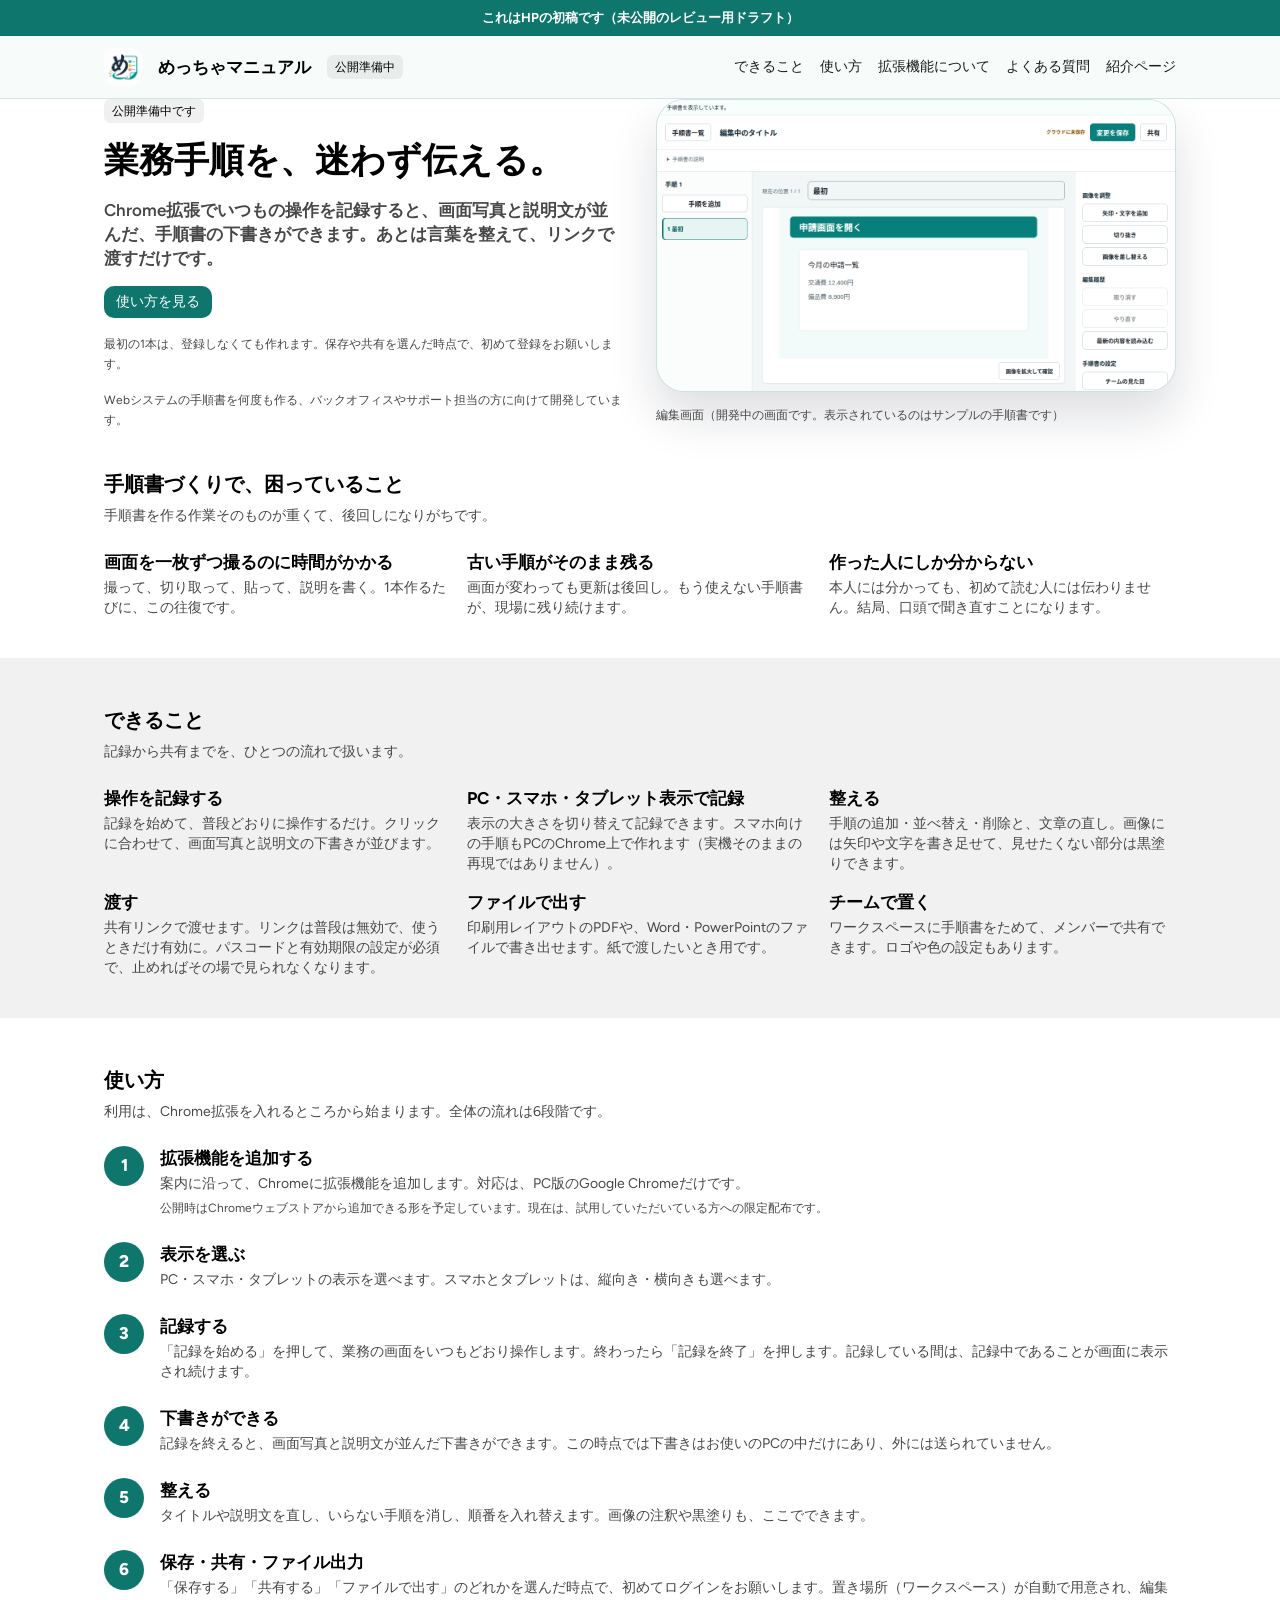
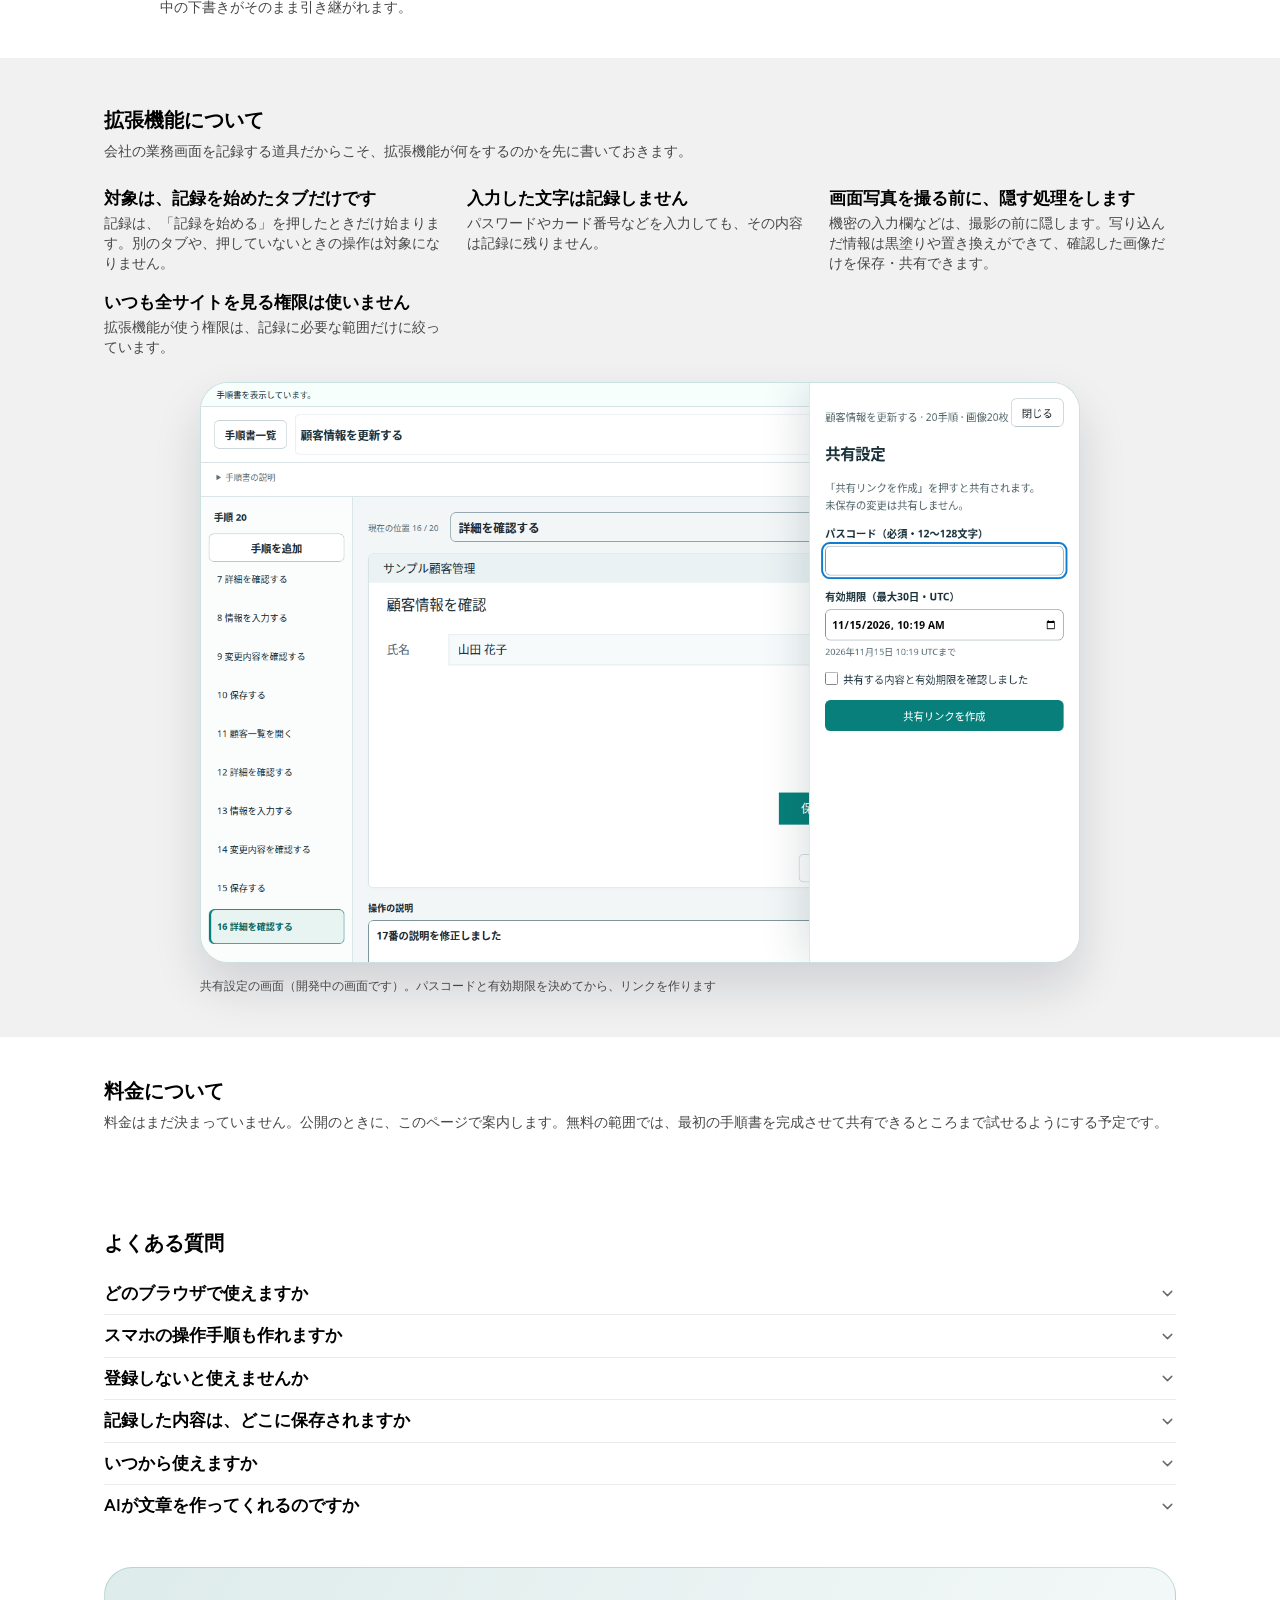
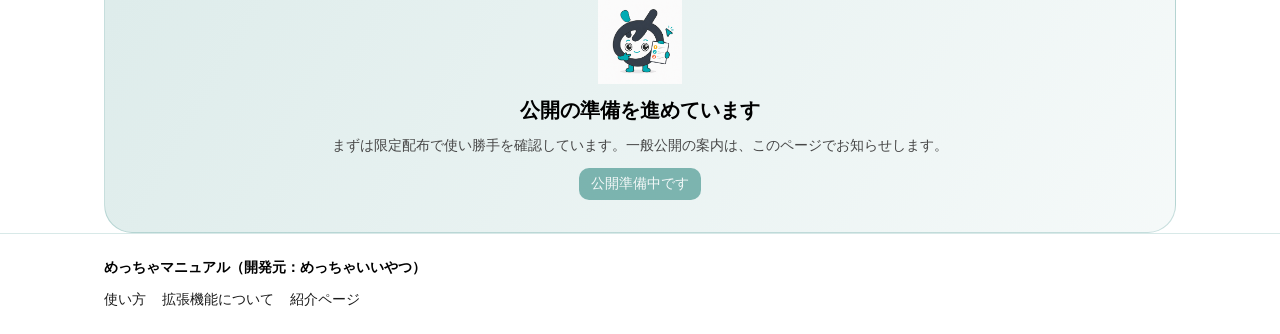
==== commit 925a6de8: "HP/LP 改訂版v3（軽量化: カード枠撤去・文量削減・余白拡大）を配信" ====
--- a/index.html
+++ b/index.html
@@ -4,8 +4,8 @@
     <meta charset="utf-8">
     <meta name="viewport" content="width=device-width, initial-scale=1">
     <title>めっちゃマニュアル | 業務手順を、迷わず伝える。</title>
-    <script type="module" crossorigin src="./assets/main-CMsZxA8S.js"></script>
-    <link rel="modulepreload" crossorigin href="./assets/shared-BytlbpYv.js">
+    <script type="module" crossorigin src="./assets/main-9EgIfYtm.js"></script>
+    <link rel="modulepreload" crossorigin href="./assets/shared-CCqbDKCs.js">
     <link rel="stylesheet" crossorigin href="./assets/shared-Dv5ub04N.css">
   </head>
   <body>
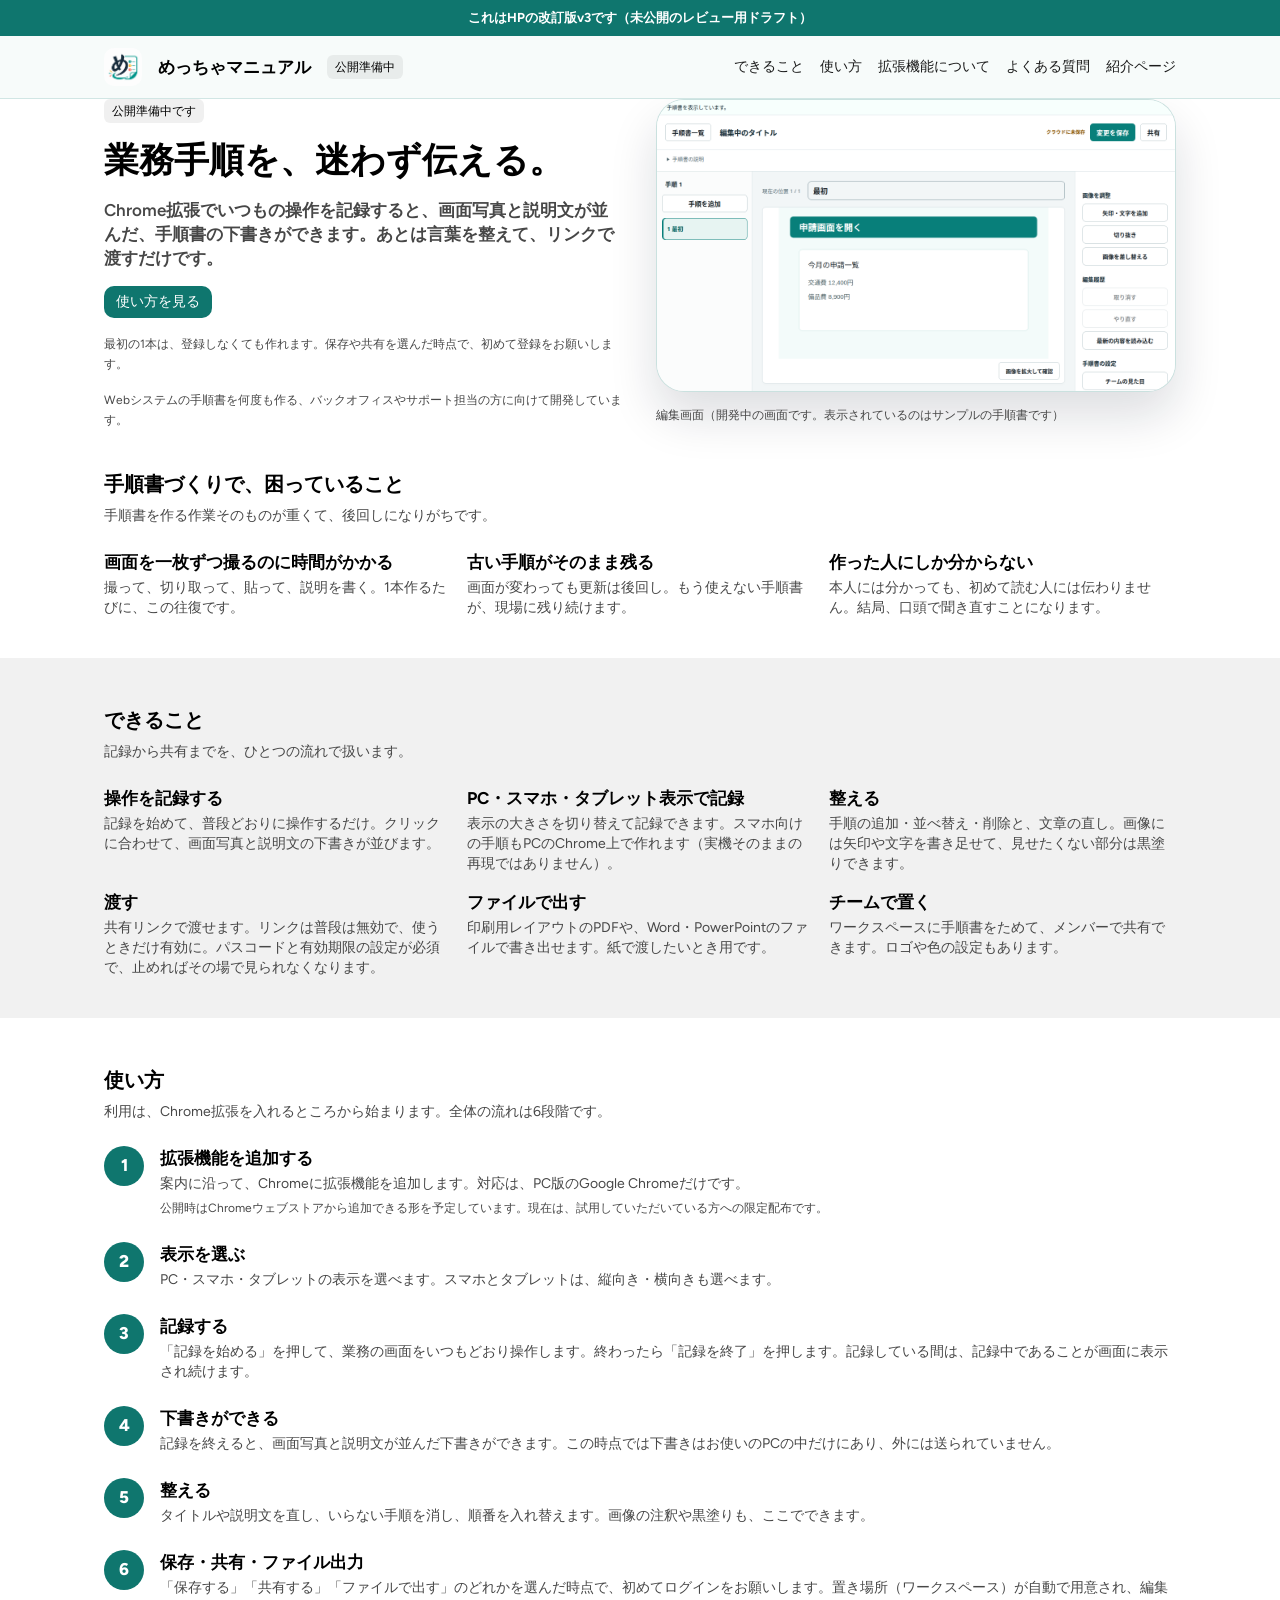
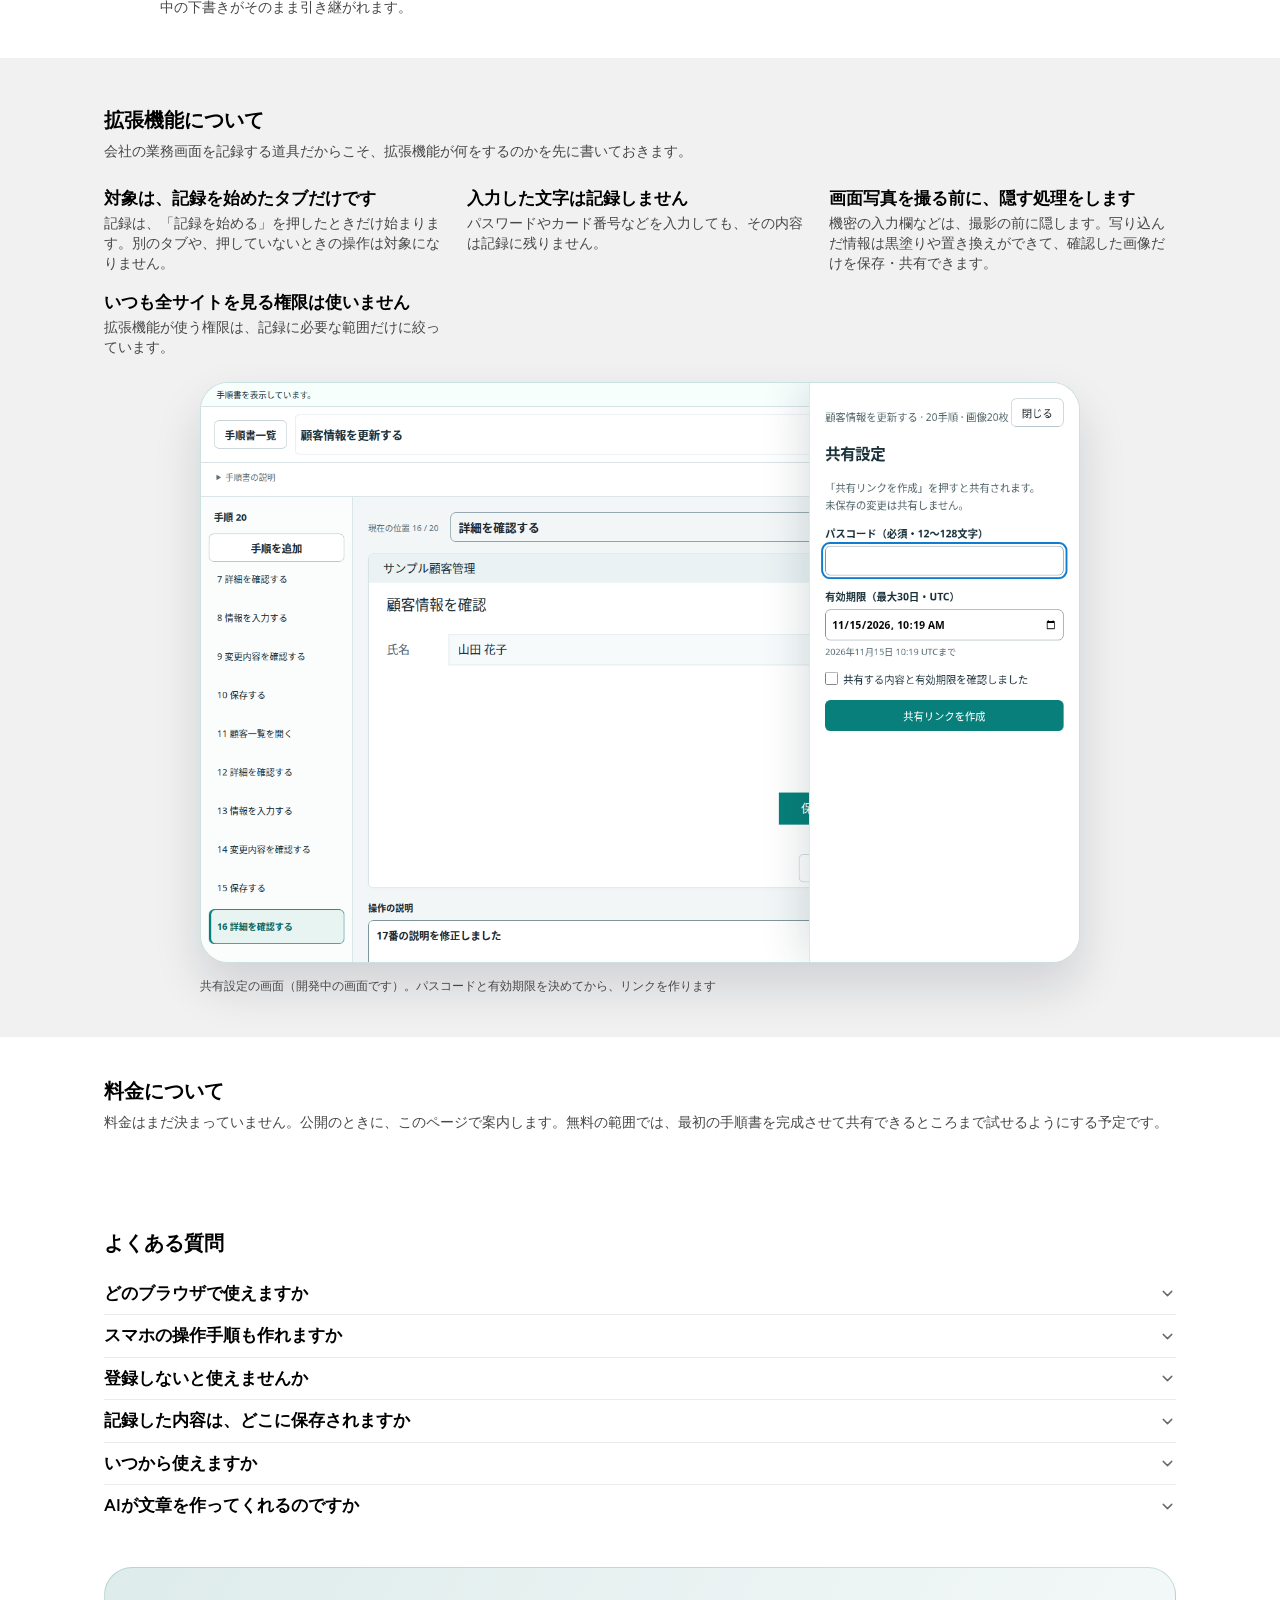
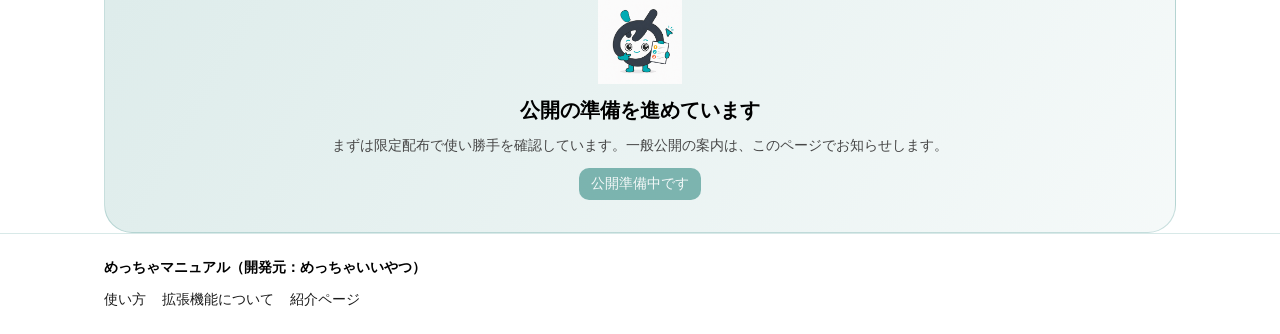
==== commit e42d7fcf: "v3クリーンビルドに入れ替え（入口HTMLをソース形式に復旧し再ビルド）" ====
--- a/index.html
+++ b/index.html
@@ -4,7 +4,8 @@
     <meta charset="utf-8">
     <meta name="viewport" content="width=device-width, initial-scale=1">
     <title>めっちゃマニュアル | 業務手順を、迷わず伝える。</title>
-    <script type="module" crossorigin src="./assets/main-9EgIfYtm.js"></script>
+    <link rel="icon" type="image/svg+xml" href="./favicon.svg">
+    <script type="module" crossorigin src="./assets/main-BW_aLcGF.js"></script>
     <link rel="modulepreload" crossorigin href="./assets/shared-CCqbDKCs.js">
     <link rel="stylesheet" crossorigin href="./assets/shared-Dv5ub04N.css">
   </head>
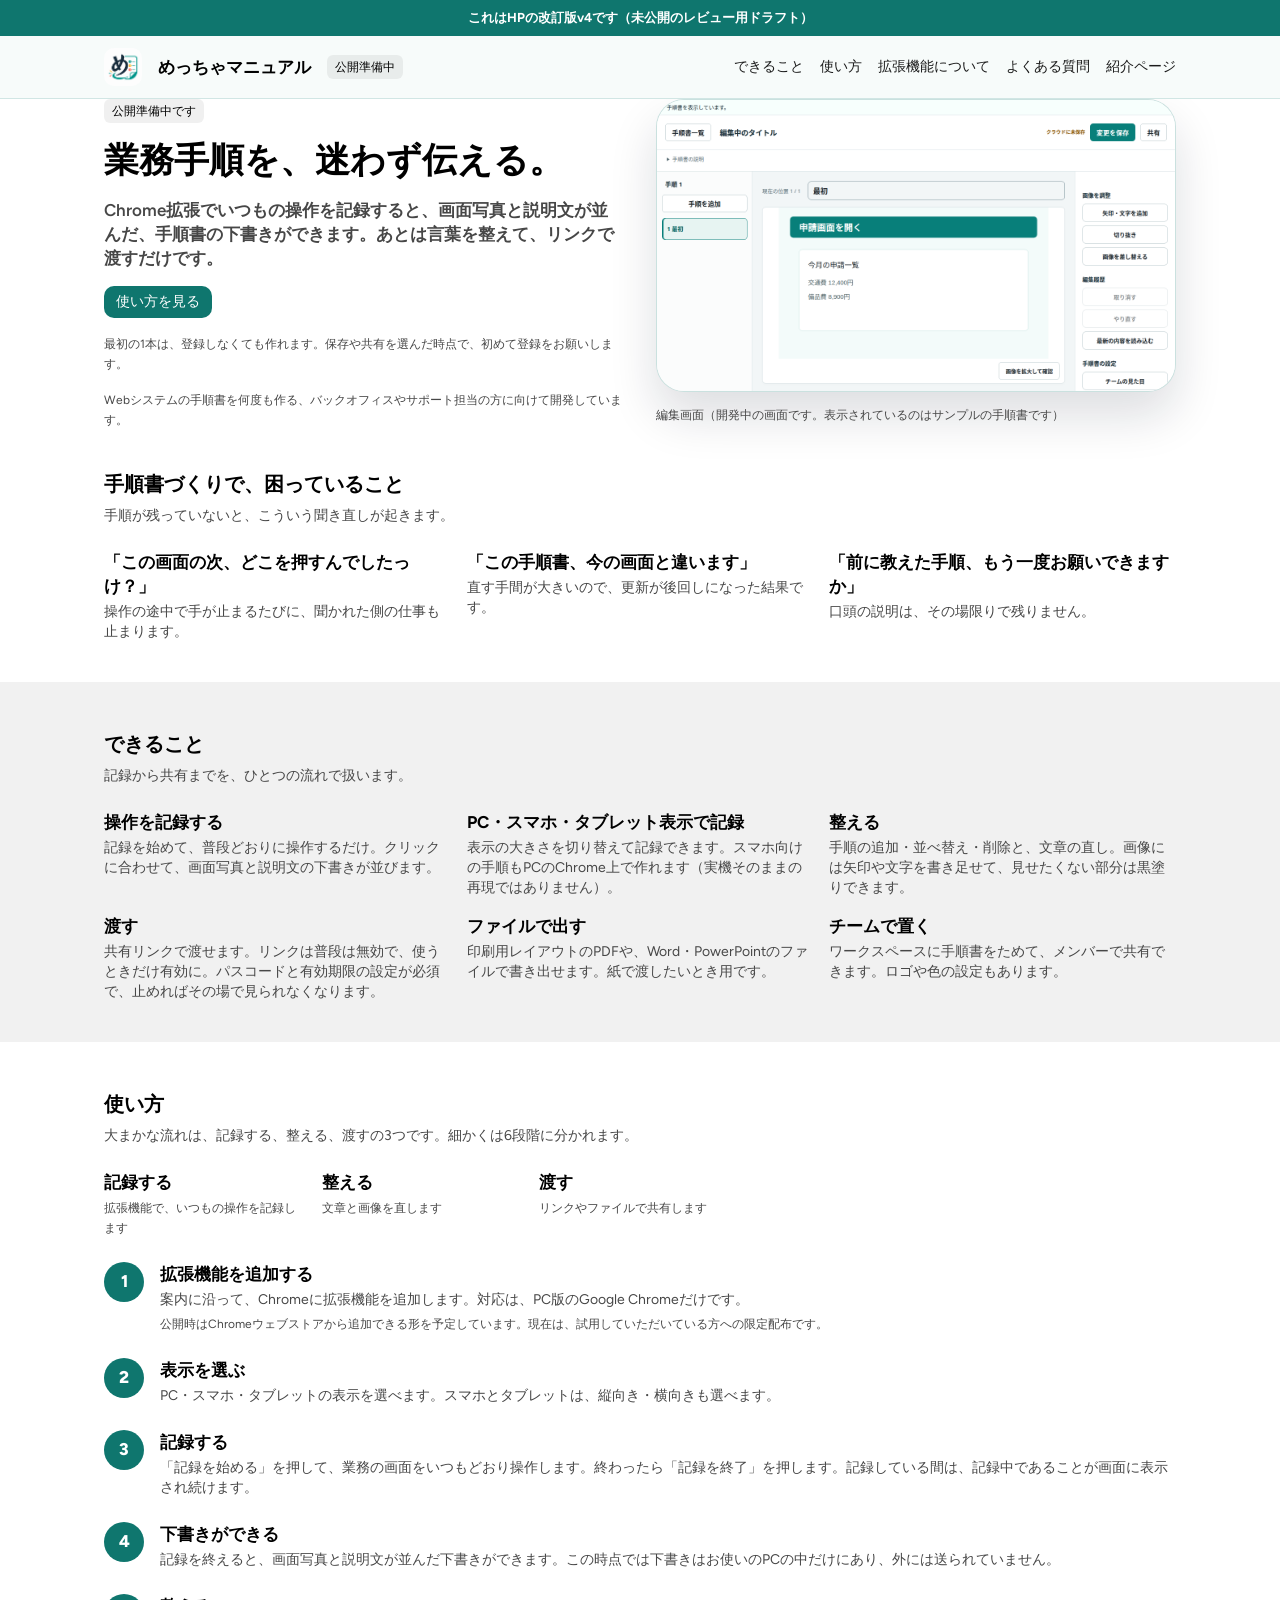
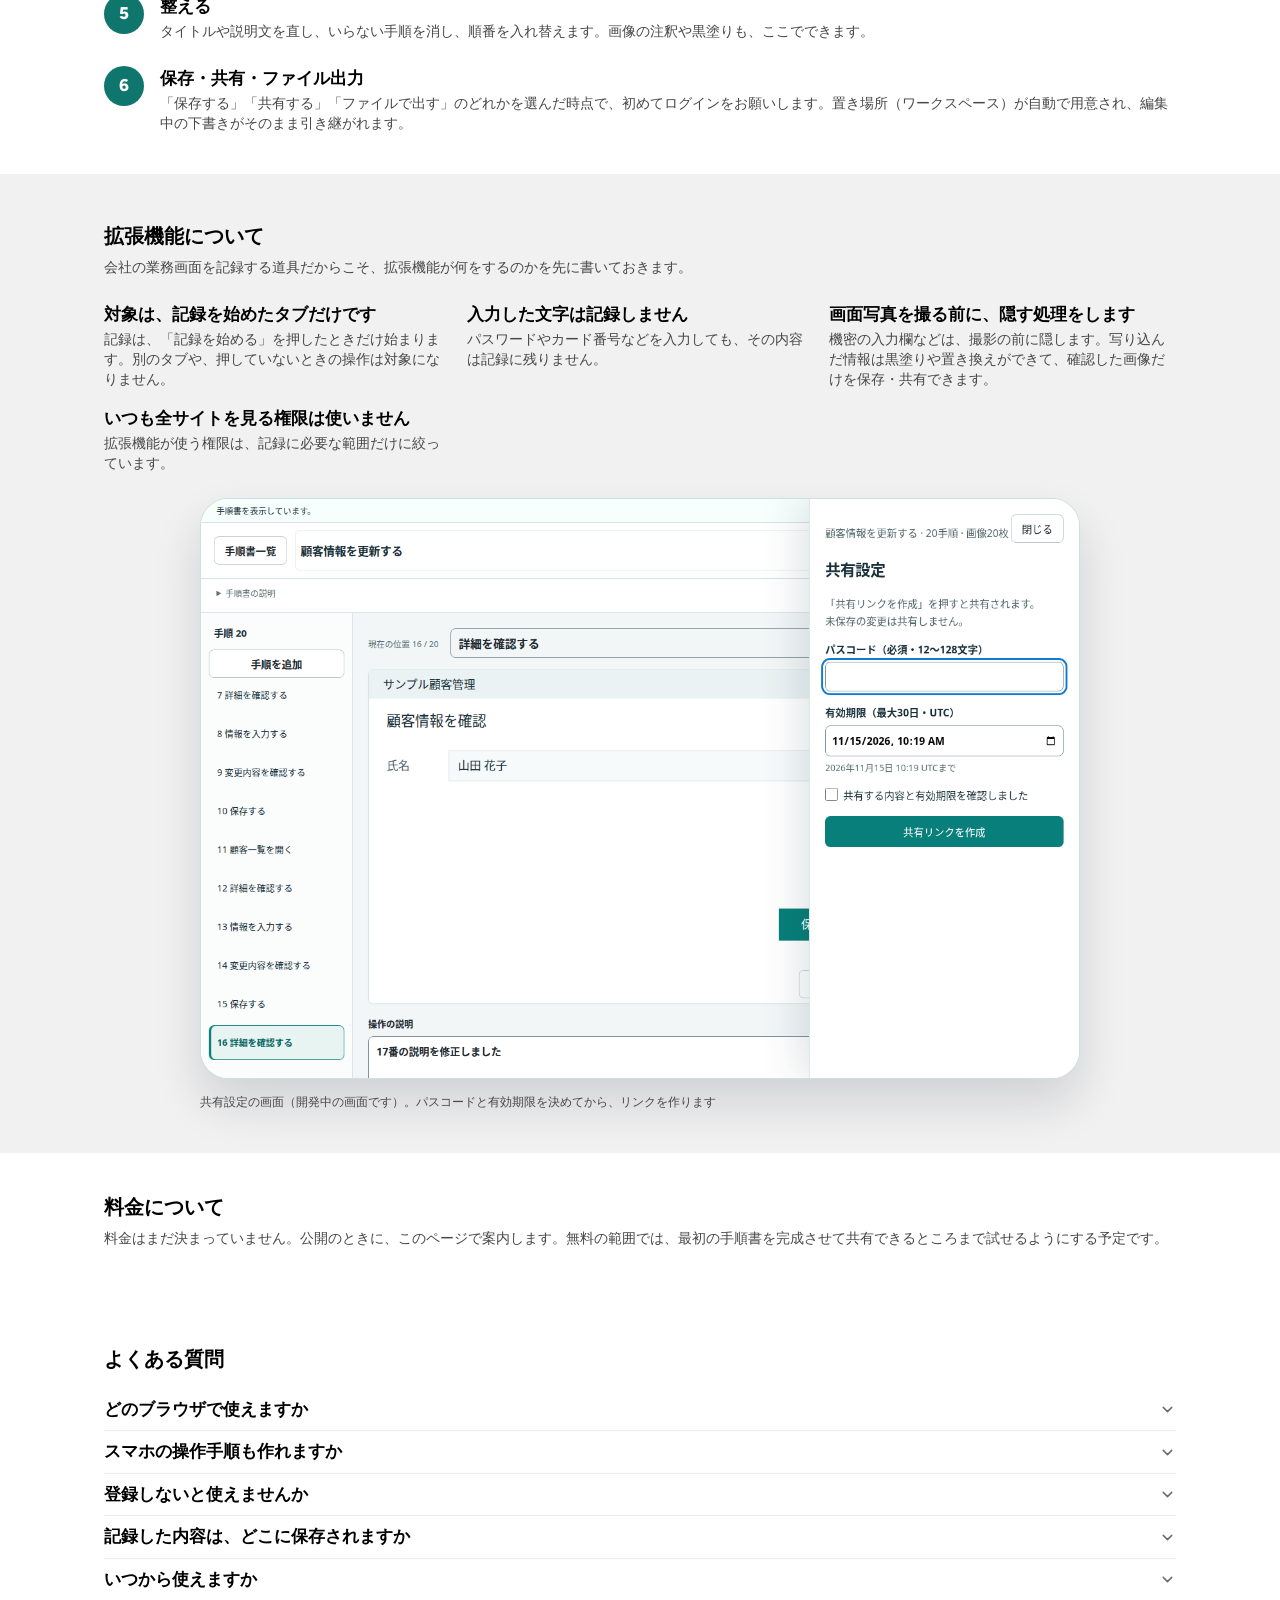
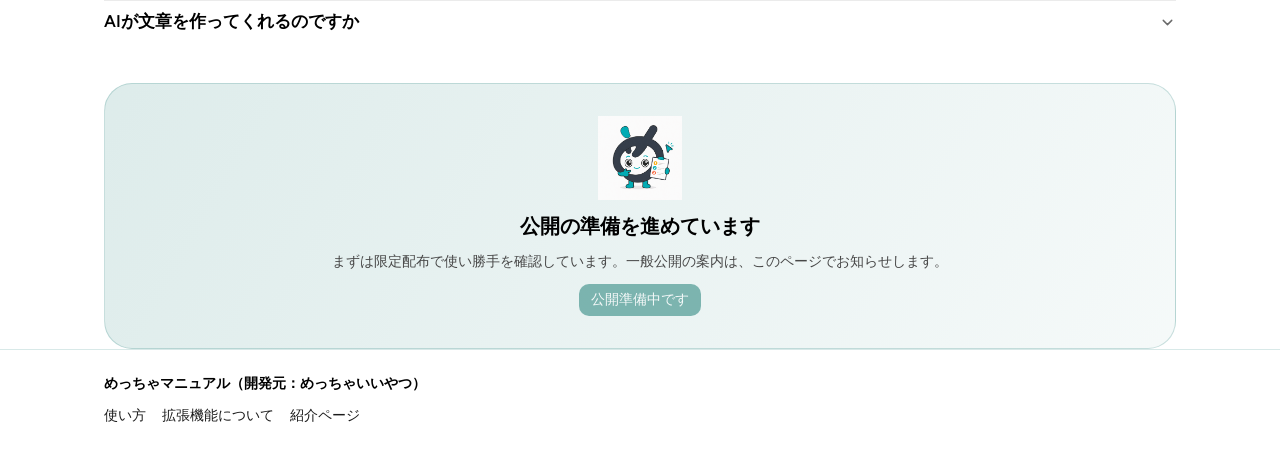
==== commit 579aa749: "HP/LP 改訂版v4（Tango参考: 困りごとを質問の場面に、使い方に動詞3つの要約帯）を配信" ====
--- a/index.html
+++ b/index.html
@@ -5,7 +5,7 @@
     <meta name="viewport" content="width=device-width, initial-scale=1">
     <title>めっちゃマニュアル | 業務手順を、迷わず伝える。</title>
     <link rel="icon" type="image/svg+xml" href="./favicon.svg">
-    <script type="module" crossorigin src="./assets/main-BW_aLcGF.js"></script>
+    <script type="module" crossorigin src="./assets/main-D_jQhEiN.js"></script>
     <link rel="modulepreload" crossorigin href="./assets/shared-CCqbDKCs.js">
     <link rel="stylesheet" crossorigin href="./assets/shared-Dv5ub04N.css">
   </head>
